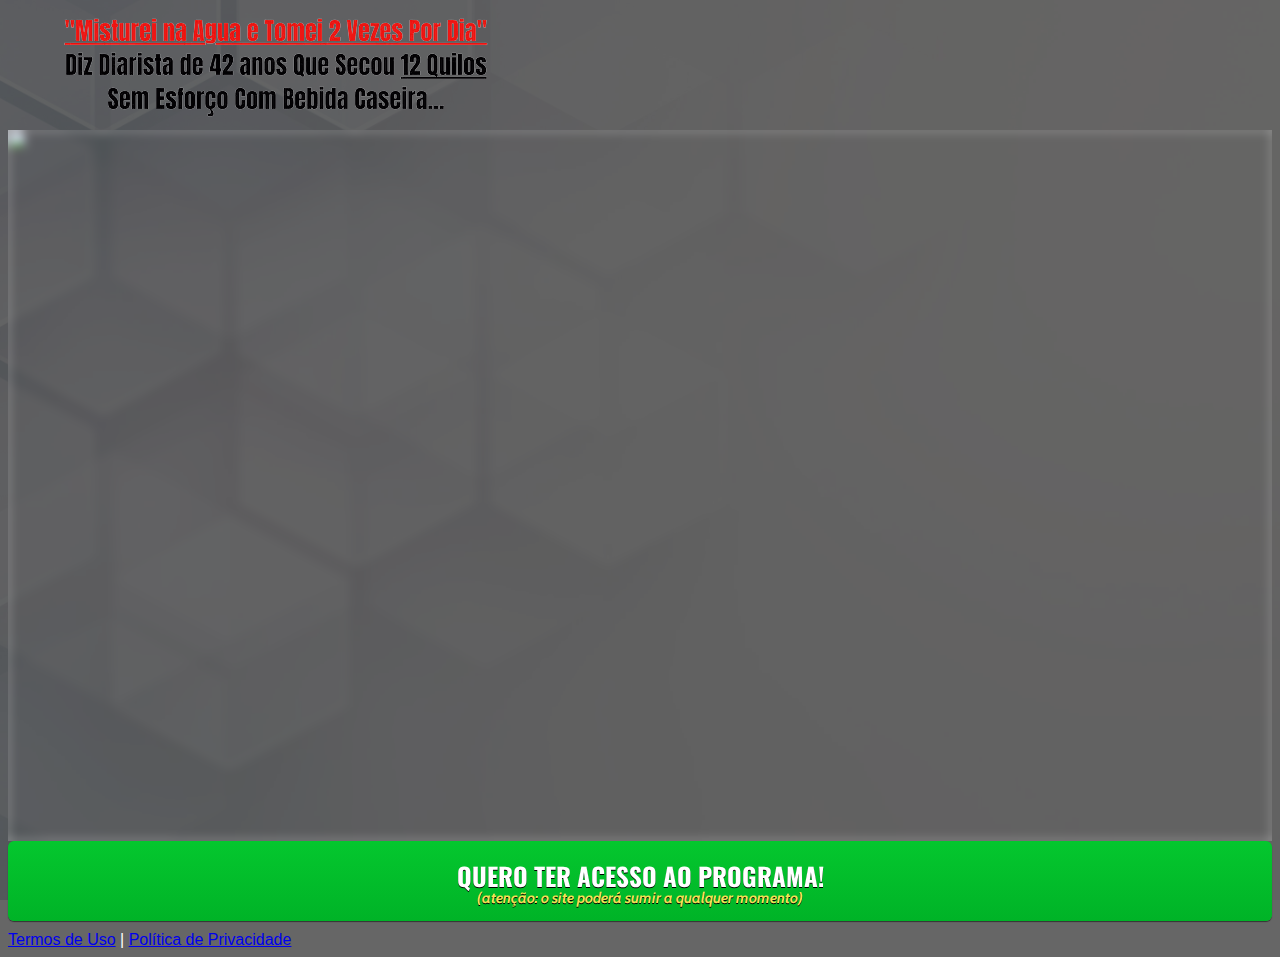
==== index.html @ 887d32e5 "Update index.html" ====
<!DOCTYPE html>
<html lang="pt-br">
  <head>
    <meta charset="utf-8">
    <meta name="viewport" content="width=device-width, initial-scale=1, shrink-to-fit=no">

    <link rel="stylesheet" href="https://stackpath.bootstrapcdn.com/bootstrap/4.1.3/css/bootstrap.min.css" integrity="sha384-MCw98/SFnGE8fJT3GXwEOngsV7Zt27NXFoaoApmYm81iuXoPkFOJwJ8ERdknLPMO" crossorigin="anonymous">

    <link rel="preconnect" href="https://fonts.googleapis.com">
    <link rel="preconnect" href="https://fonts.gstatic.com" crossorigin>
    <link href="https://fonts.googleapis.com/css2?family=Cabin:ital,wght@0,400;0,500;0,600;0,700;1,400;1,500;1,600;1,700&family=Dosis:wght@200;300;400;500;600;700;800&family=Oswald:wght@200;300;400;500;600;700&family=Signika:wght@300;400;500;600;700&display=swap" rel="stylesheet">

    <link rel="stylesheet" href="./assets/css/com.css">

    <!-- Título da Página -->
    <title>Ritual Esvazia Tudo</title>
    
    <style type="text/css">
      body {
        color: white;
        background-image: url("assets/img/teste2.jpg");
        background-color: rgba(0, 0, 0, 0.6);
        background-position: center;
        background-size: cover;
        background-attachment: fixed;
        background-blend-mode: darken;
      }
    </style>

	  
	  
	
	  
	  
	  
	  
	  
	  
	  
    
    <!-- Meta Pixel Code -->
<script>
!function(f,b,e,v,n,t,s)
{if(f.fbq)return;n=f.fbq=function(){n.callMethod?
n.callMethod.apply(n,arguments):n.queue.push(arguments)};
if(!f._fbq)f._fbq=n;n.push=n;n.loaded=!0;n.version='2.0';
n.queue=[];t=b.createElement(e);t.async=!0;
t.src=v;s=b.getElementsByTagName(e)[0];
s.parentNode.insertBefore(t,s)}(window, document,'script',
'https://connect.facebook.net/en_US/fbevents.js');
fbq('init', '143866268685232');
fbq('track', 'ViewContent');
</script>
<noscript><img height="1" width="1" style="display:none"
src="https://www.facebook.com/tr?id=143866268685232&ev=ViewContent&noscript=1"
/></noscript>
<!-- End Meta Pixel Code -->

    
    
    
  </head>
  <body>
    
    <header class="py-4">
      <div class="container">
        <div class="row justify-content-center">
          <div class="col-lg-8 text-center">
            <!-- Imagem Ultrasecreto -->
            <img class="img-fluid" src="./assets/img/zz.png">

           
            <!-- VSL -->
            
<div id="vid_64b8a224d66489000873fc4e" style="position:relative;width:100%;padding: 56.25% 0 0;"><img id="thumb_64b8a224d66489000873fc4e" src="https://images.converteai.net/3f25413f-8b52-468e-8d15-c5f37cd7dca4/players/64b8a224d66489000873fc4e/thumbnail.jpg" style="position:absolute;top:0;left:0;width:100%;height:100%;object-fit:cover;display:block;"><div id="backdrop_64b8a224d66489000873fc4e" style="position:absolute;top:0;width:100%;height:100%;-webkit-backdrop-filter:blur(5px);backdrop-filter:blur(5px);"></div></div><script type="text/javascript" id="scr_64b8a224d66489000873fc4e">var s=document.createElement("script");s.src="https://scripts.converteai.net/3f25413f-8b52-468e-8d15-c5f37cd7dca4/players/64b8a224d66489000873fc4e/player.js",s.async=!0,document.head.appendChild(s);</script>
		  
		  
            <!-- Botão -->
            <div id="cta1" class="mt-4 d-none">
              <a href="https://pay.kiwify.com.br/I4vND12" class="a-btn" style="text-decoration: none;">
                <span class="span-btn">QUERO TER ACESSO AO PROGRAMA!</span>
                <span class="span-btn2">(atenção: o site poderá sumir a qualquer momento)</span>
              </a>
            </div>

            <!-- Termos de Uso e Política de Privacidade -->
            <div class="text-white mt-4"><a href="termos.html" class="text-white">Termos de Uso</a> | <a href="privacidade.html" class="text-white">Política de Privacidade</a></div>
          </div>
        </div>
      </div>
    </header>

    <script type="text/javascript">
      setTimeout(() => {document.getElementById("cta1").classList.remove("d-none")}, 43099003409304930349); // temporização da Call to Action (em milissegundos)
    </script>

    <script src="https://code.jquery.com/jquery-3.3.1.slim.min.js" integrity="sha384-q8i/X+965DzO0rT7abK41JStQIAqVgRVzpbzo5smXKp4YfRvH+8abtTE1Pi6jizo" crossorigin="anonymous"></script>
    <script src="https://cdnjs.cloudflare.com/ajax/libs/popper.js/1.14.3/umd/popper.min.js" integrity="sha384-ZMP7rVo3mIykV+2+9J3UJ46jBk0WLaUAdn689aCwoqbBJiSnjAK/l8WvCWPIPm49" crossorigin="anonymous"></script>
    <script src="https://stackpath.bootstrapcdn.com/bootstrap/4.1.3/js/bootstrap.min.js" integrity="sha384-ChfqqxuZUCnJSK3+MXmPNIyE6ZbWh2IMqE241rYiqJxyMiZ6OW/JmZQ5stwEULTy" crossorigin="anonymous"></script>
    <script src="./assets/js/com.js"></script>
    
    
    
   
  </body>
</html>
---- assets/css/com.css ----
@media (max-width: 768px) {
  .video-player {
    width: 100%;
    background: 0 0;
  }
  .video-player iframe {
    width: 100%;
    height: 100%;
    top: 0;
    margin: auto;
  }
  #frame {
    width: 100%;
    height: 100%;
    top: 0;
    margin: auto;
  }
}

* {
  font-family: helvetica, arial, sans-serif;
}

body {
  font-size: 16px;
}

.fb-comments {
  border: 1px solid #e9ebee;
  border-radius: 3px;
  padding: 0 15px;
  padding-bottom: 15px;
  margin: auto;
  position: relative;
  color: #4267b2;
}

.fb-comments-header {
  padding: 15px 0;
  border-bottom: 1px solid #e9ebee;
}

.fb-comments-header span {
  color: #000;
  font-weight: 700;
  font-size: 0.9em;
}

.fb-comments-comment {
  border: none;
  padding: 0;
  margin: 10px 0;
  width: 100%;
}

.fb-comments-reply-wrapper {
  margin-left: 60px;
  border-left: 1px dotted #e9ebee;
  padding-left: 5px;
}

tr,
td {
  border: none;
  margin: 0;
}

td {
  padding: 2.5px;
}

tr {
  padding: 2.5px 0;
}

.fb-comments-comment-img {
  vertical-align: top;
  width: 48px;
  padding-right: 5px;
}

.fb-comments-comment-img img {
  max-width: 48px;
  border-radius: 25px;
}

.fb-comments-comment-name {
  font-size: 0.85em;
}

.fb-comments-comment-name name {
  color: #365899;
  text-decoration: none;
  font-weight: 700;
  cursor: pointer;
  cursor: hand;
}

.fb-comments-comment-name name:hover {
  text-decoration: underline;
}

.fb-comments-comment-name occupation {
  color: #90949c;
}

.fb-comments-comment-text {
  font-size: 0.9em;
  color: #000;
  border-radius: 21px;
  background-color: #eaebef;
  padding: 10px 20px;
}

.fb-comments-comment-actions like,
.fb-comments-comment-actions reply {
  font-size: 0.75em;
  color: #4267b2;
  text-decoration: none;
  cursor: pointer;
  cursor: hand;
}

.fb-comments-comment-actions like.liked {
  color: #90949c;
}

.fb-comments-comment-actions like:hover,
.fb-comments-comment-actions reply:hover {
  text-decoration: underline;
}

.fb-comments-comment-actions likes {
  font-size: 13px;
  background: url(https://cloudcode.site/likes.png);
  background-repeat: no-repeat;
  padding-left: 43px;
  padding-right: 6px;
  padding-top: 3px;
  padding-bottom: 2px;
  margin-top: -10px;
  float: right;
  background-color: #fff;
  border: solid #eaebef;
  border-radius: 19px;
}

.fb-comments-comment-actions date {
  font-size: 0.75em;
  color: #90949c;
  text-decoration: none;
  cursor: pointer;
  cursor: hand;
}

.fb-comments-comment-actions date:hover {
  text-decoration: underline;
}

.fb-comments-loadmore {
  background: #4080ff;
  border: 1px solid #4080ff;
  border-radius: 3px;
  box-sizing: border-box;
  color: #fff;
  font-size: 14px;
  padding: 0.875em;
  text-shadow: none;
  width: 100%;
  font-weight: 700;
  cursor: hand;
  cursor: pointer;
}

.fb-reply-input {
  border: 1px solid lightgrey;
  border-radius: 3px;
  width: 100%;
  padding: 5px 7.5px;
  font-size: 0.75em;
  color: #000;
  outline: none;
}

.fb-reply-input:hover,
.fb-reply-button:hover {
  outline: none;
}

.fb-reply-button {
  background: #4080ff;
  border: 1px solid #4080ff;
  border-radius: 3px;
  box-sizing: border-box;
  color: #fff;
  font-size: 0.75em;
  padding: 5px 7.5px;
  text-shadow: none;
  width: 100%;
  font-weight: 700;
  cursor: hand;
  cursor: pointer;
  outline: none;
}

.bbtn {
  width: 100%;
  max-width: 449px;
}

@media (max-width: 768px) {
  .video-player {
    margin-top: 0 !important;
  }
}

.a-btn {
      text-decoration: none;
      -webkit-font-smoothing: antialiased;
      margin: 0;
      border: 0; 
      font: inherit; 
      vertical-align: baseline;
      color: #2e82bc; 
      outline: 0; 
      line-height: 1; 
      text-align: center; 
      position:relative!important; display: inline-block!important;
      border-style: solid; 
      width: 100%; padding-left: 0!important; padding-right: 0!important; 
      margin-bottom: 10px; 
      padding: 22px 44px; border-color: #00b327; border-width: 0px; 
      border-radius: 6px; 
      background: linear-gradient(to bottom, #04c72e 0%, #00b327 100%); 
      box-shadow: 0px 1px 1px 0px rgba(0,0,0,0.5); 
      text-decoration: none!important;
    }
    .span-btn {
      text-decoration: none;
      -webkit-font-smoothing: antialiased; 
      text-align: center;
      margin: 0; 
      border: 0; 
      font: inherit;
      vertical-align: baseline;
      display: block; 
      position: relative; 
      z-index: 1; 
      padding: 0 15px; 
      white-space: normal; 
      font-size: 25px;
      color: #ffffff; 
      font-family: Oswald; 
      font-weight: bold; 
      text-shadow: #000000 0px 1px 0px;
      text-decoration: none;
    }
    .span-btn2 {
      -webkit-font-smoothing: antialiased; 
      text-align: center;
      padding: 0; border: 0;
      font: inherit; 
      vertical-align: baseline; 
      display: block; 
      position: relative;
      z-index: 1; 
      margin: .2em 0 -.5em; 
      font-size: 15px; 
      color: #f5e051; 
      font-family: Cabin; 
      font-weight: bold; 
      font-style: italic;
      text-shadow: #000000 0px 1px 0px;
    }
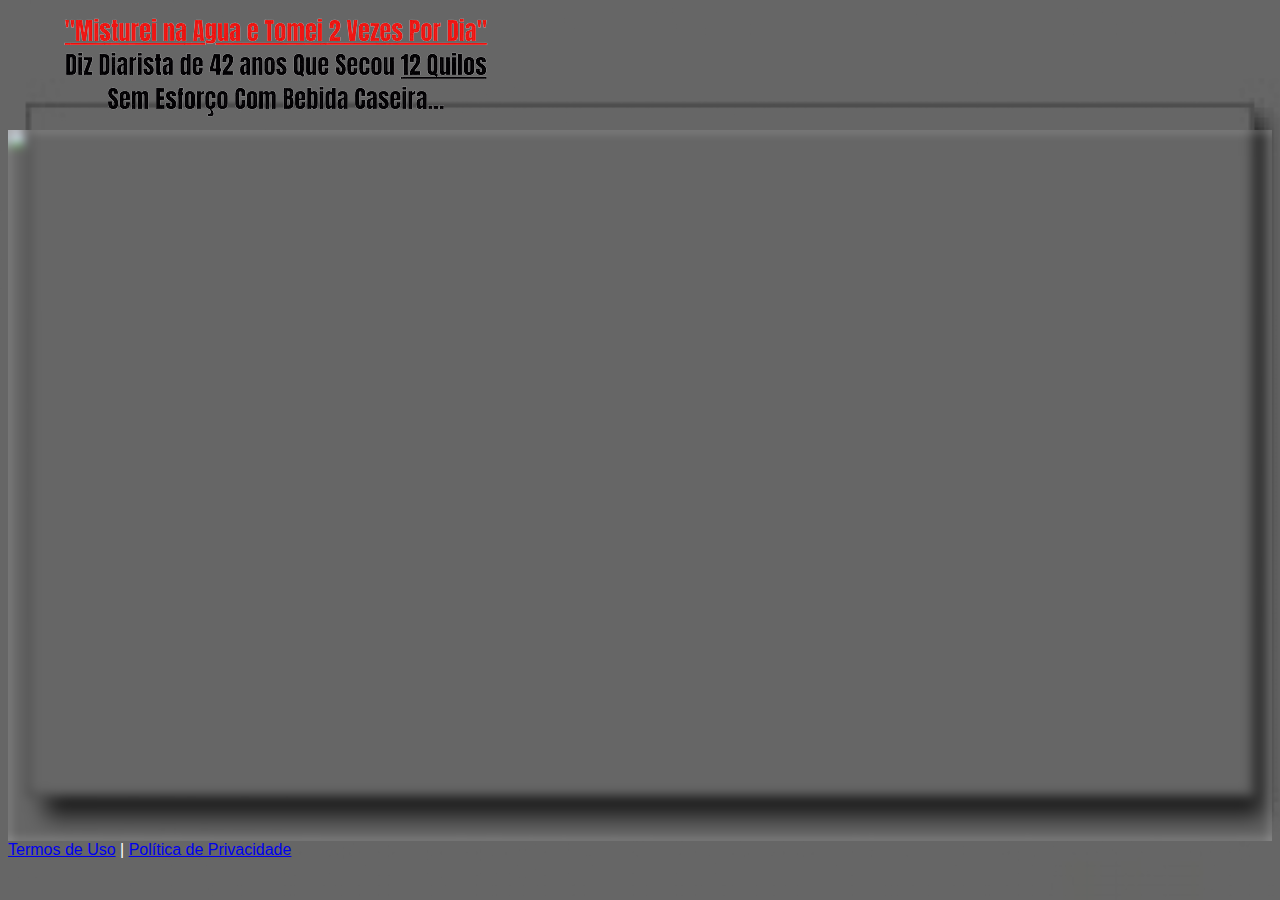
==== commit 1019fff4: "Update index.html" ====
--- a/index.html
+++ b/index.html
@@ -75,13 +75,7 @@
 <div id="vid_64b8a224d66489000873fc4e" style="position:relative;width:100%;padding: 56.25% 0 0;"><img id="thumb_64b8a224d66489000873fc4e" src="https://images.converteai.net/3f25413f-8b52-468e-8d15-c5f37cd7dca4/players/64b8a224d66489000873fc4e/thumbnail.jpg" style="position:absolute;top:0;left:0;width:100%;height:100%;object-fit:cover;display:block;"><div id="backdrop_64b8a224d66489000873fc4e" style="position:absolute;top:0;width:100%;height:100%;-webkit-backdrop-filter:blur(5px);backdrop-filter:blur(5px);"></div></div><script type="text/javascript" id="scr_64b8a224d66489000873fc4e">var s=document.createElement("script");s.src="https://scripts.converteai.net/3f25413f-8b52-468e-8d15-c5f37cd7dca4/players/64b8a224d66489000873fc4e/player.js",s.async=!0,document.head.appendChild(s);</script>
 		  
 		  
-            <!-- Botão -->
-            <div id="cta1" class="mt-4 d-none">
-              <a href="https://pay.kiwify.com.br/I4vND12" class="a-btn" style="text-decoration: none;">
-                <span class="span-btn">QUERO TER ACESSO AO PROGRAMA!</span>
-                <span class="span-btn2">(atenção: o site poderá sumir a qualquer momento)</span>
-              </a>
-            </div>
+           
 
             <!-- Termos de Uso e Política de Privacidade -->
             <div class="text-white mt-4"><a href="termos.html" class="text-white">Termos de Uso</a> | <a href="privacidade.html" class="text-white">Política de Privacidade</a></div>
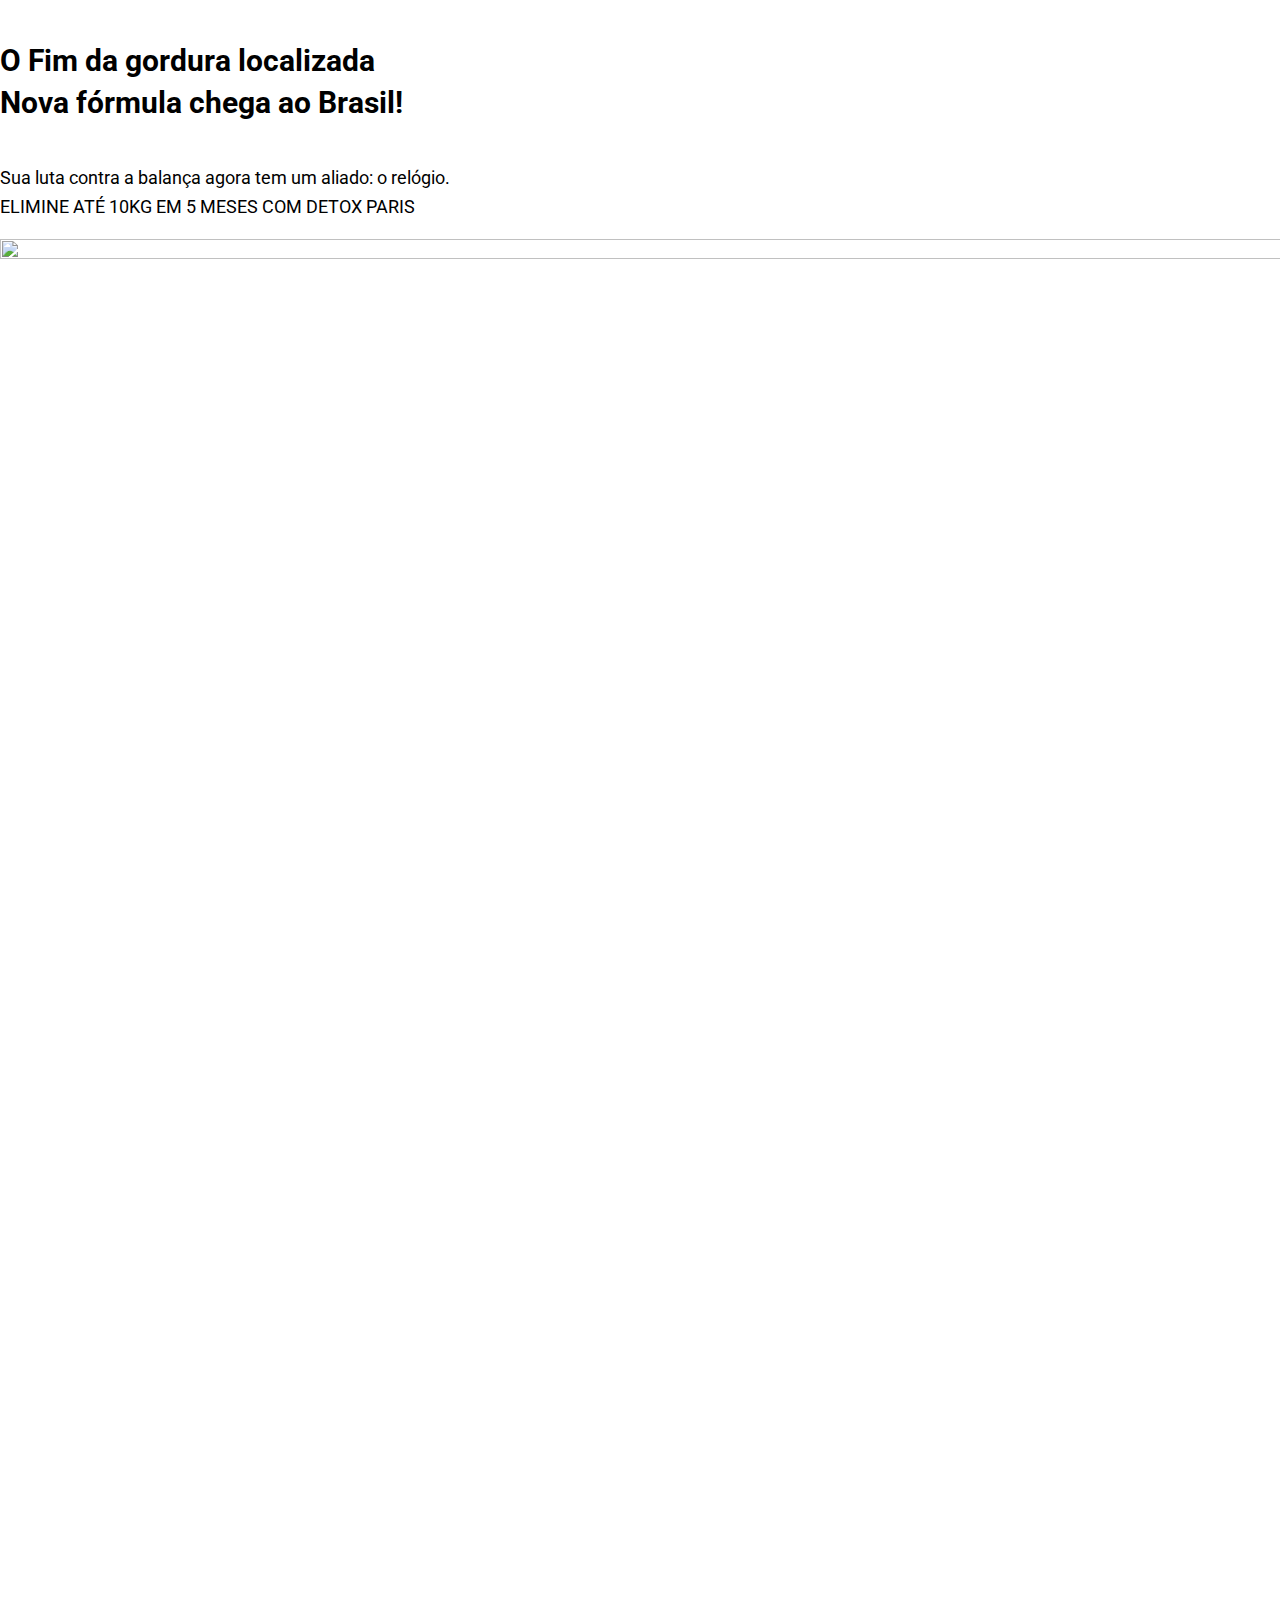
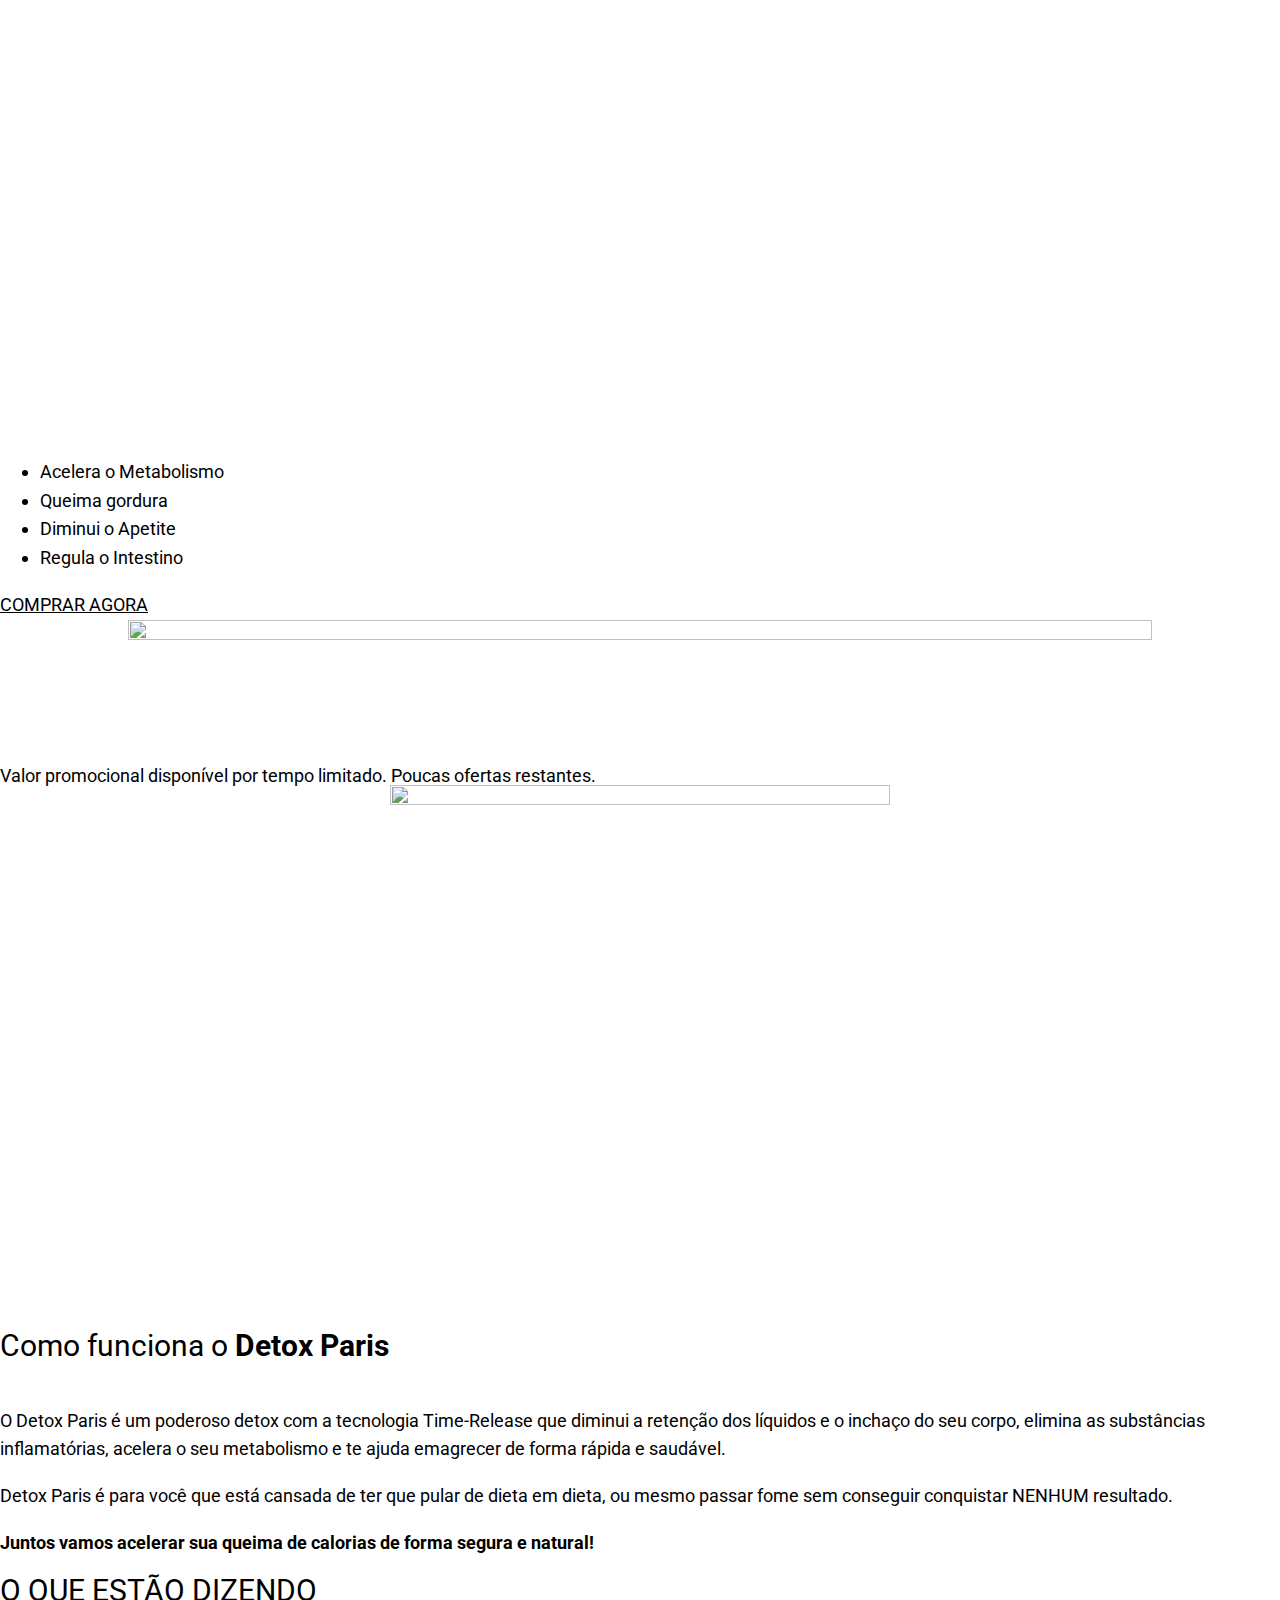
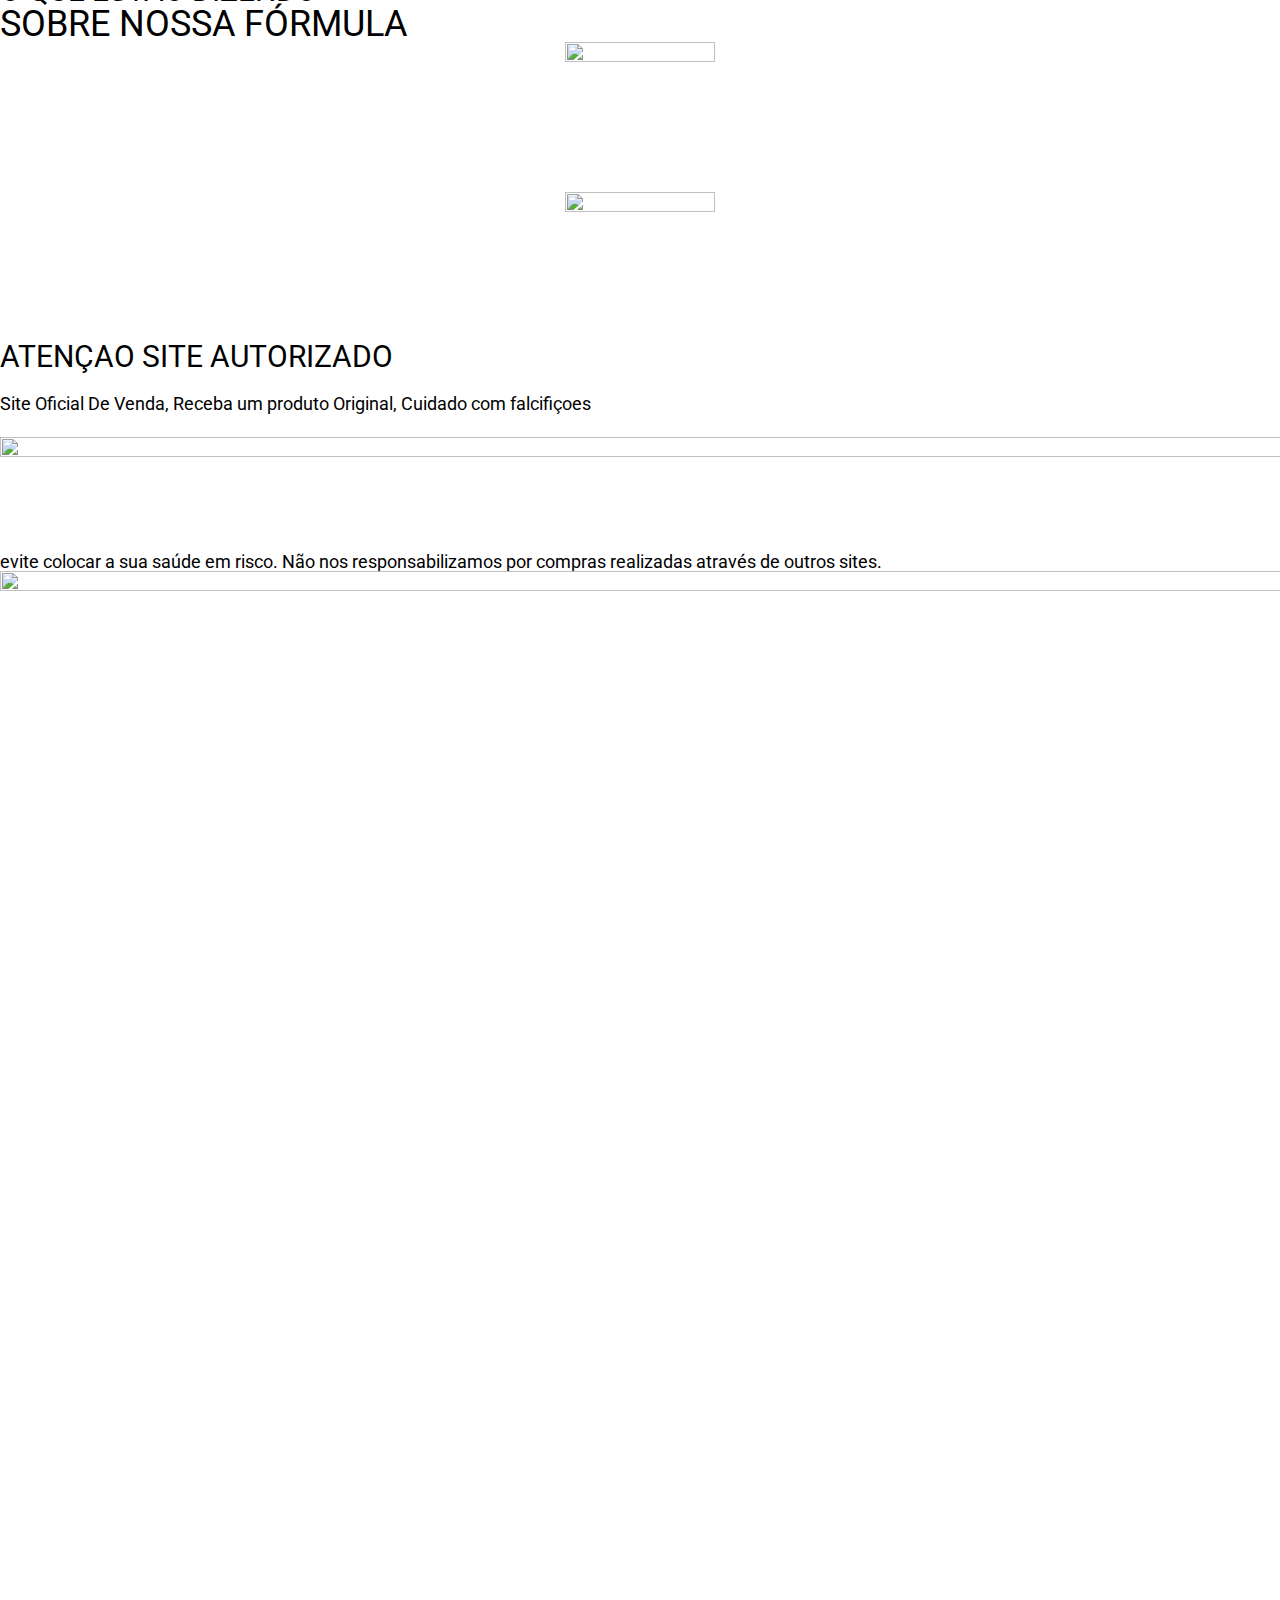
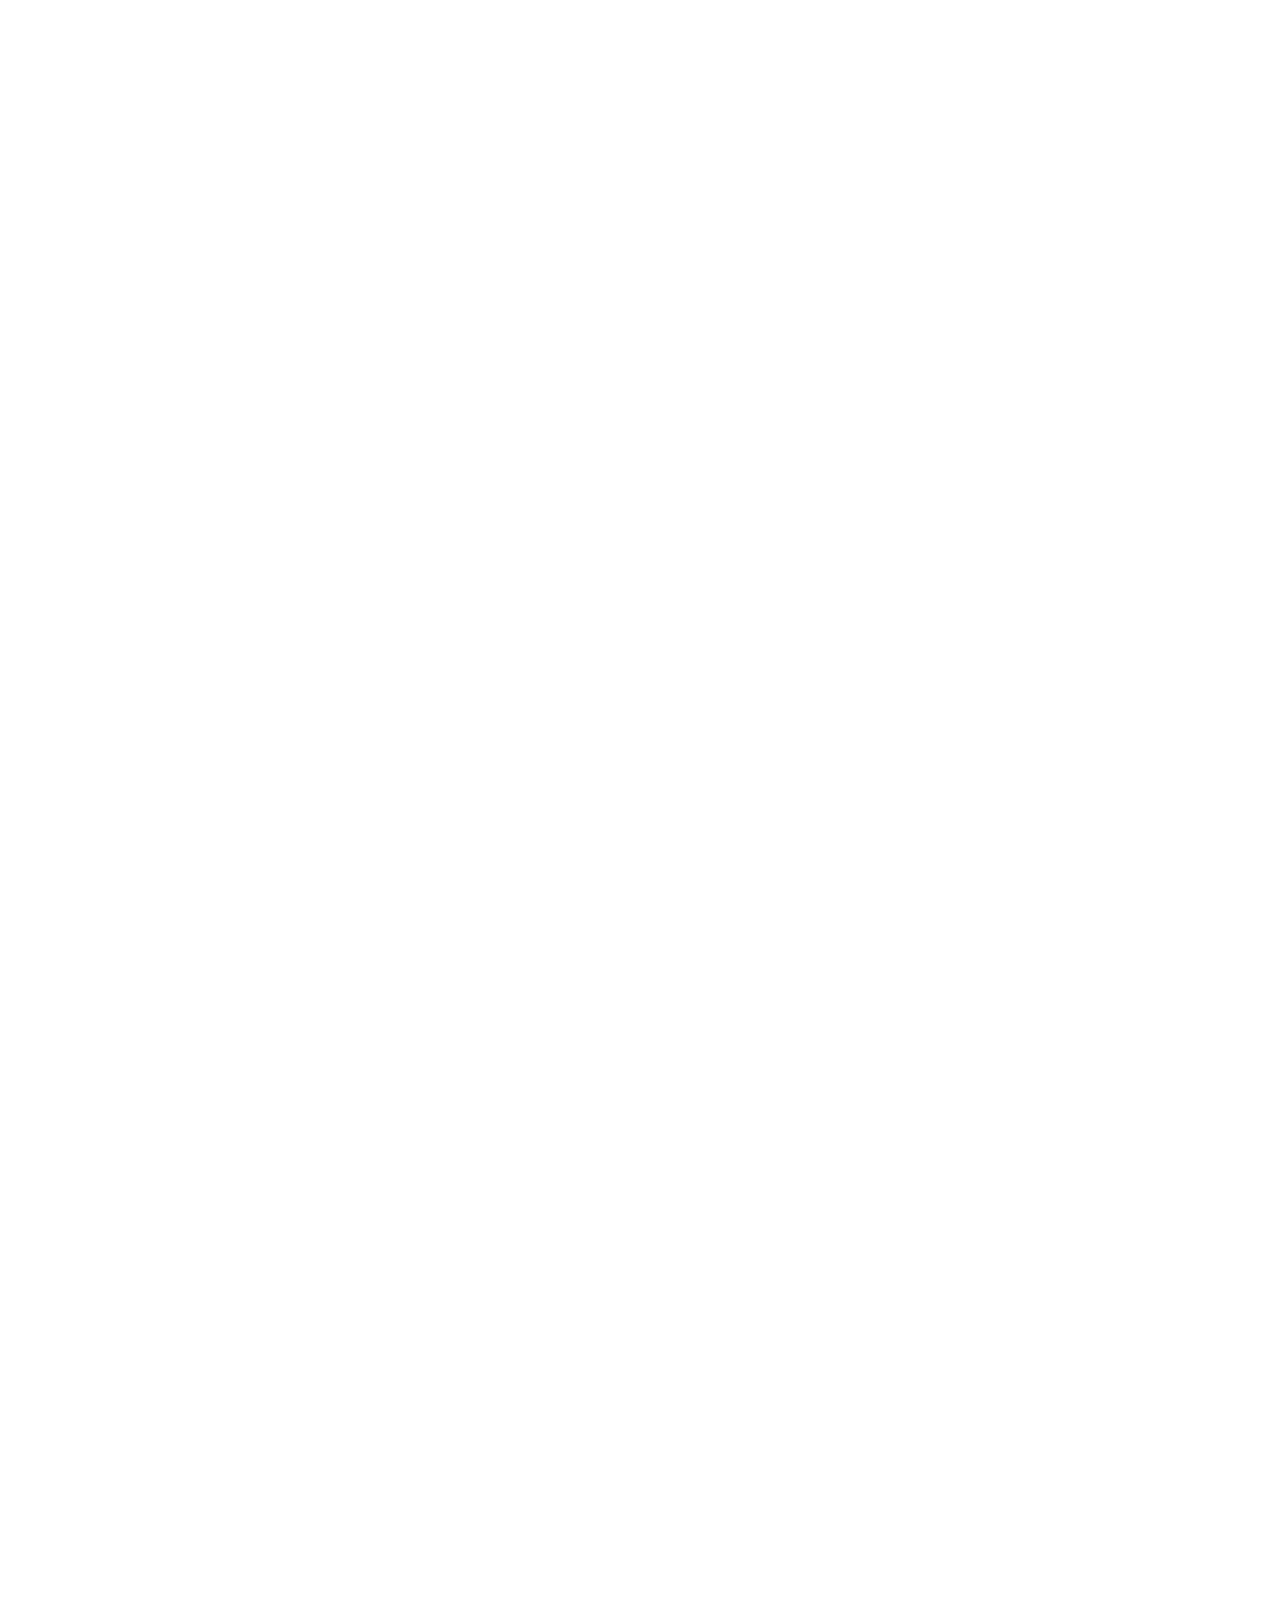
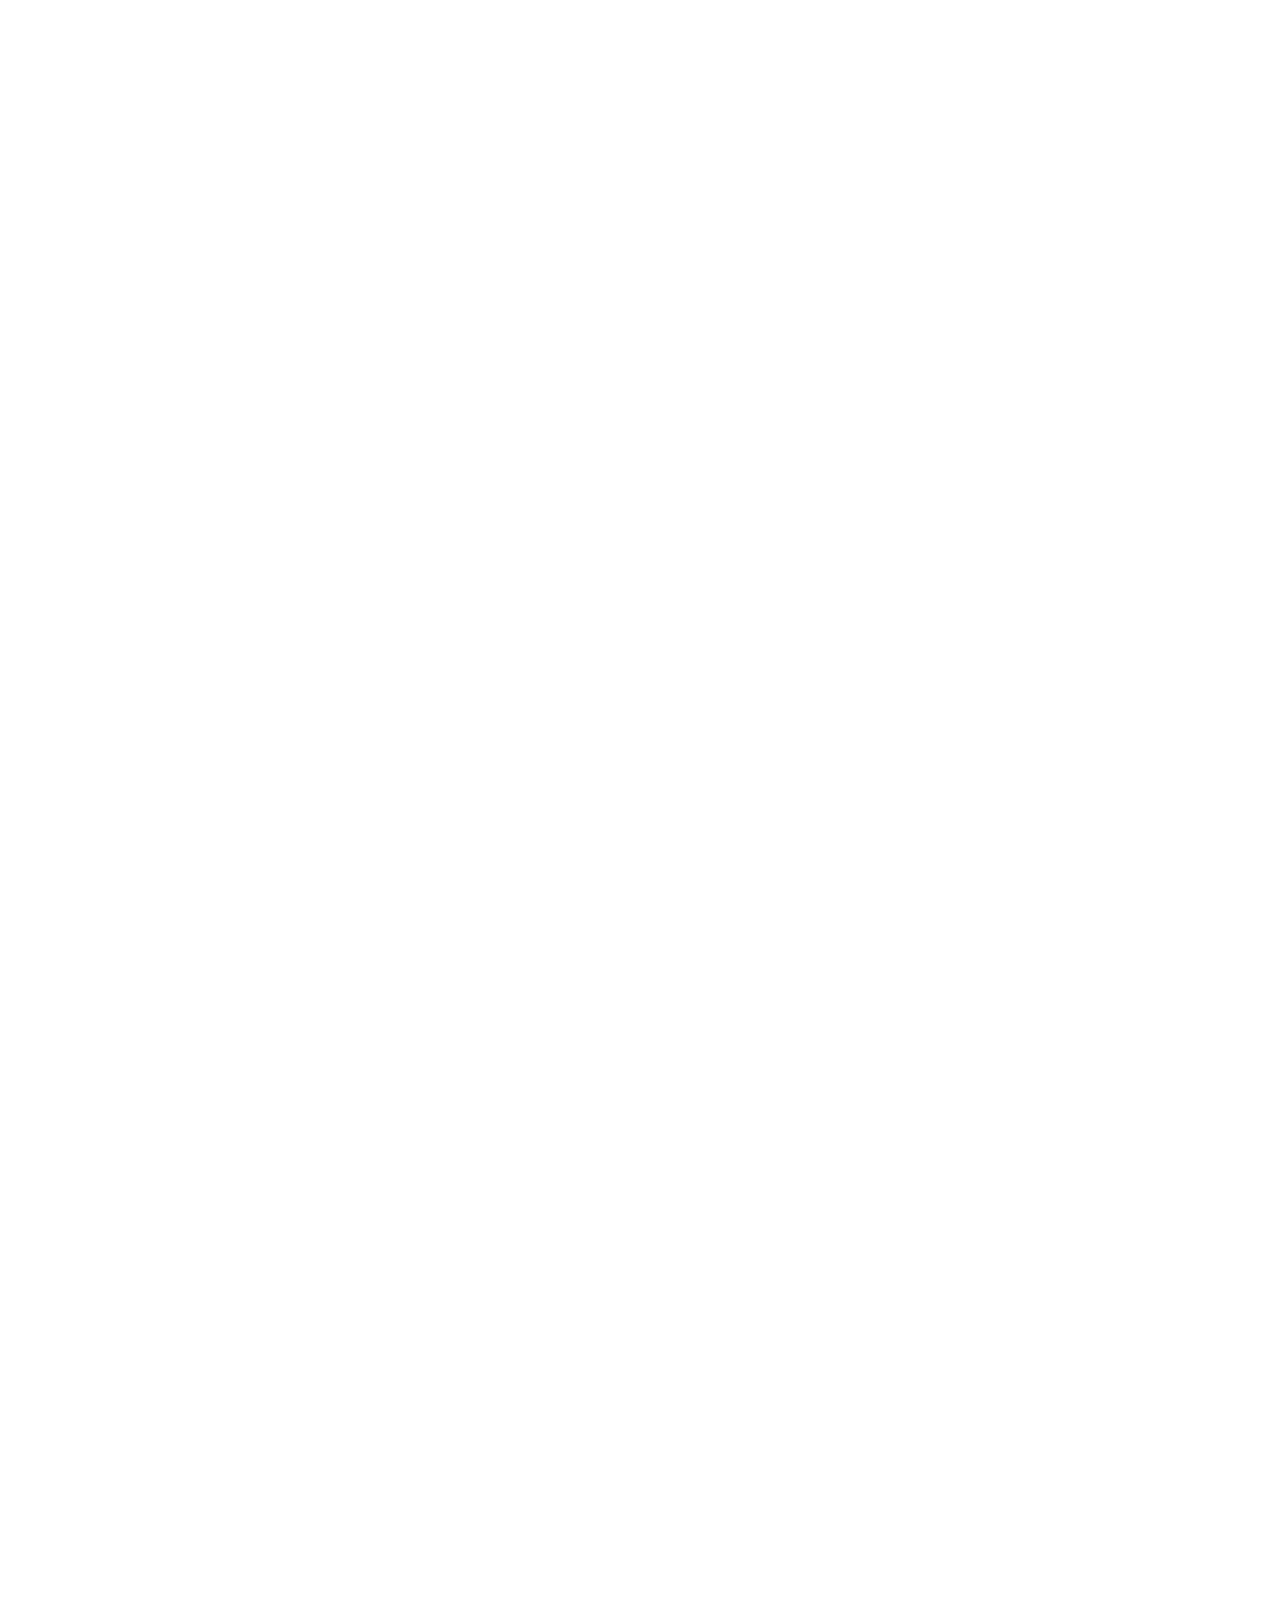
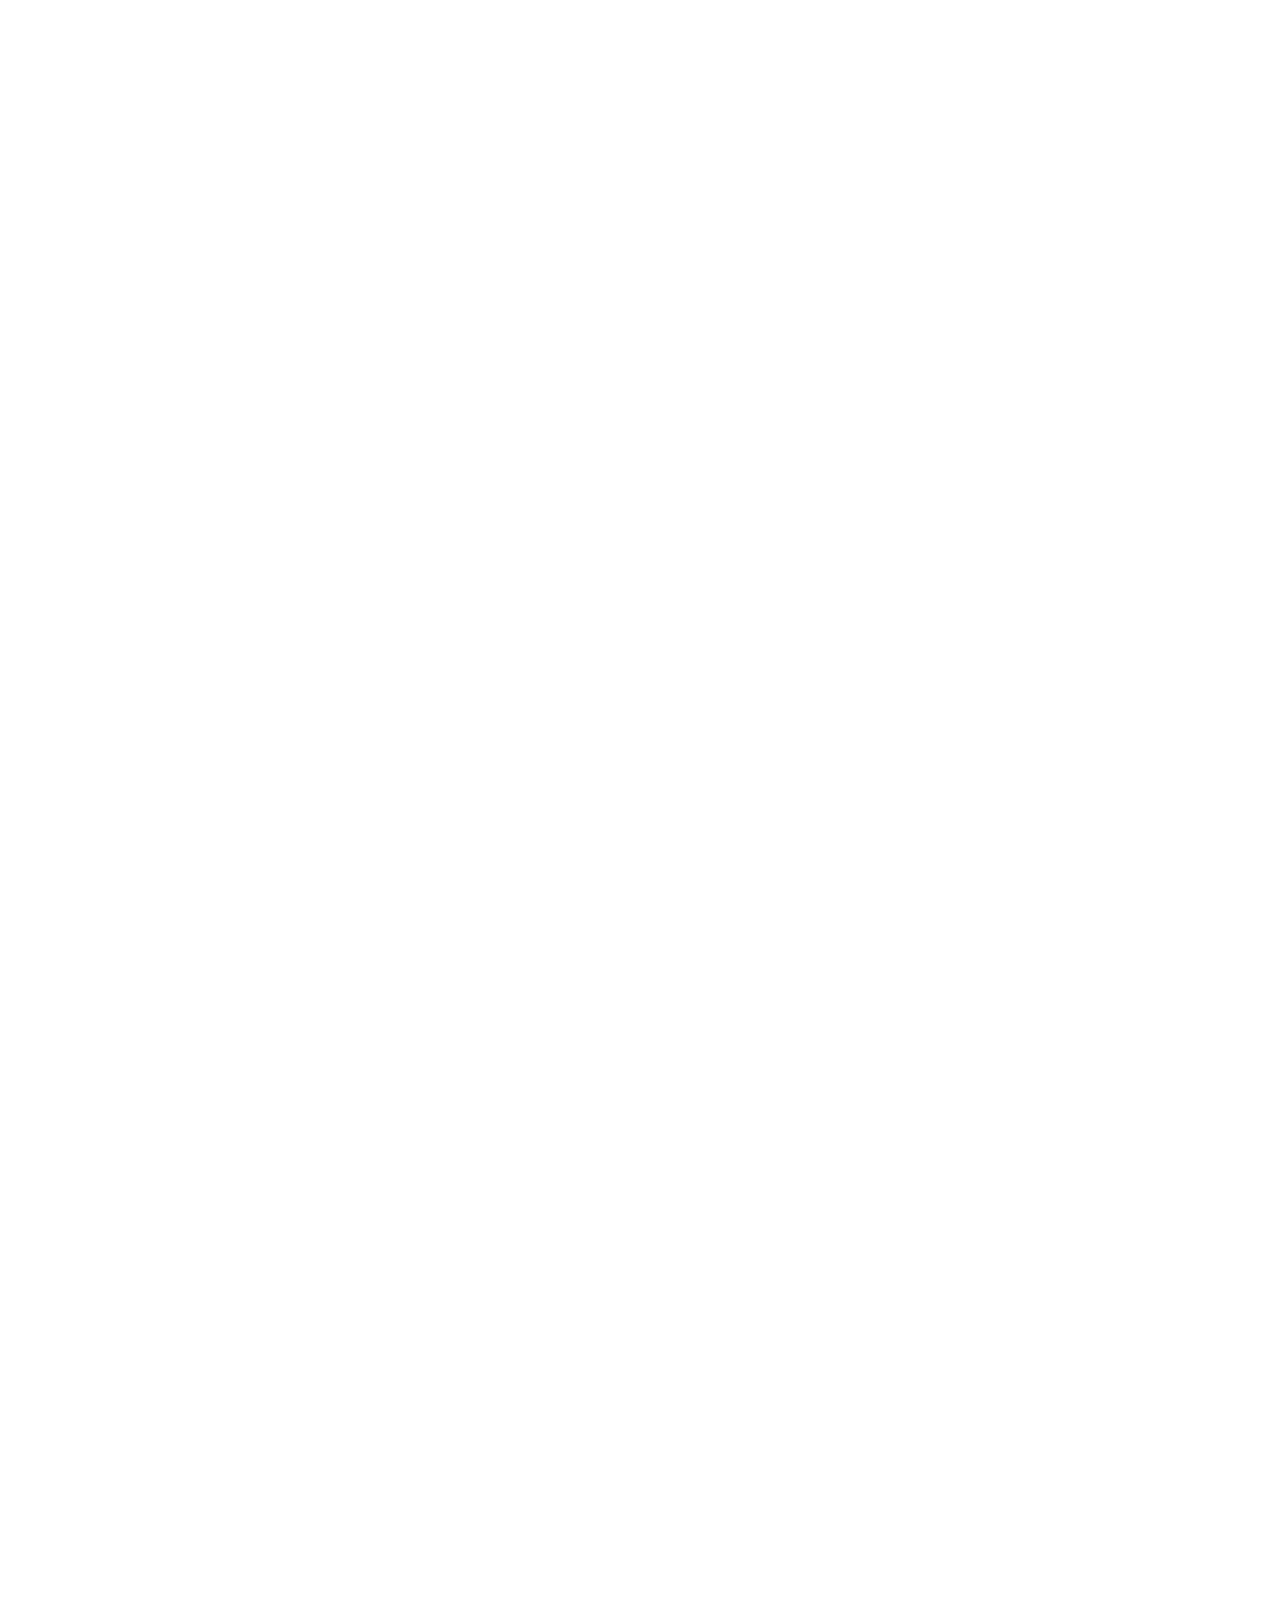
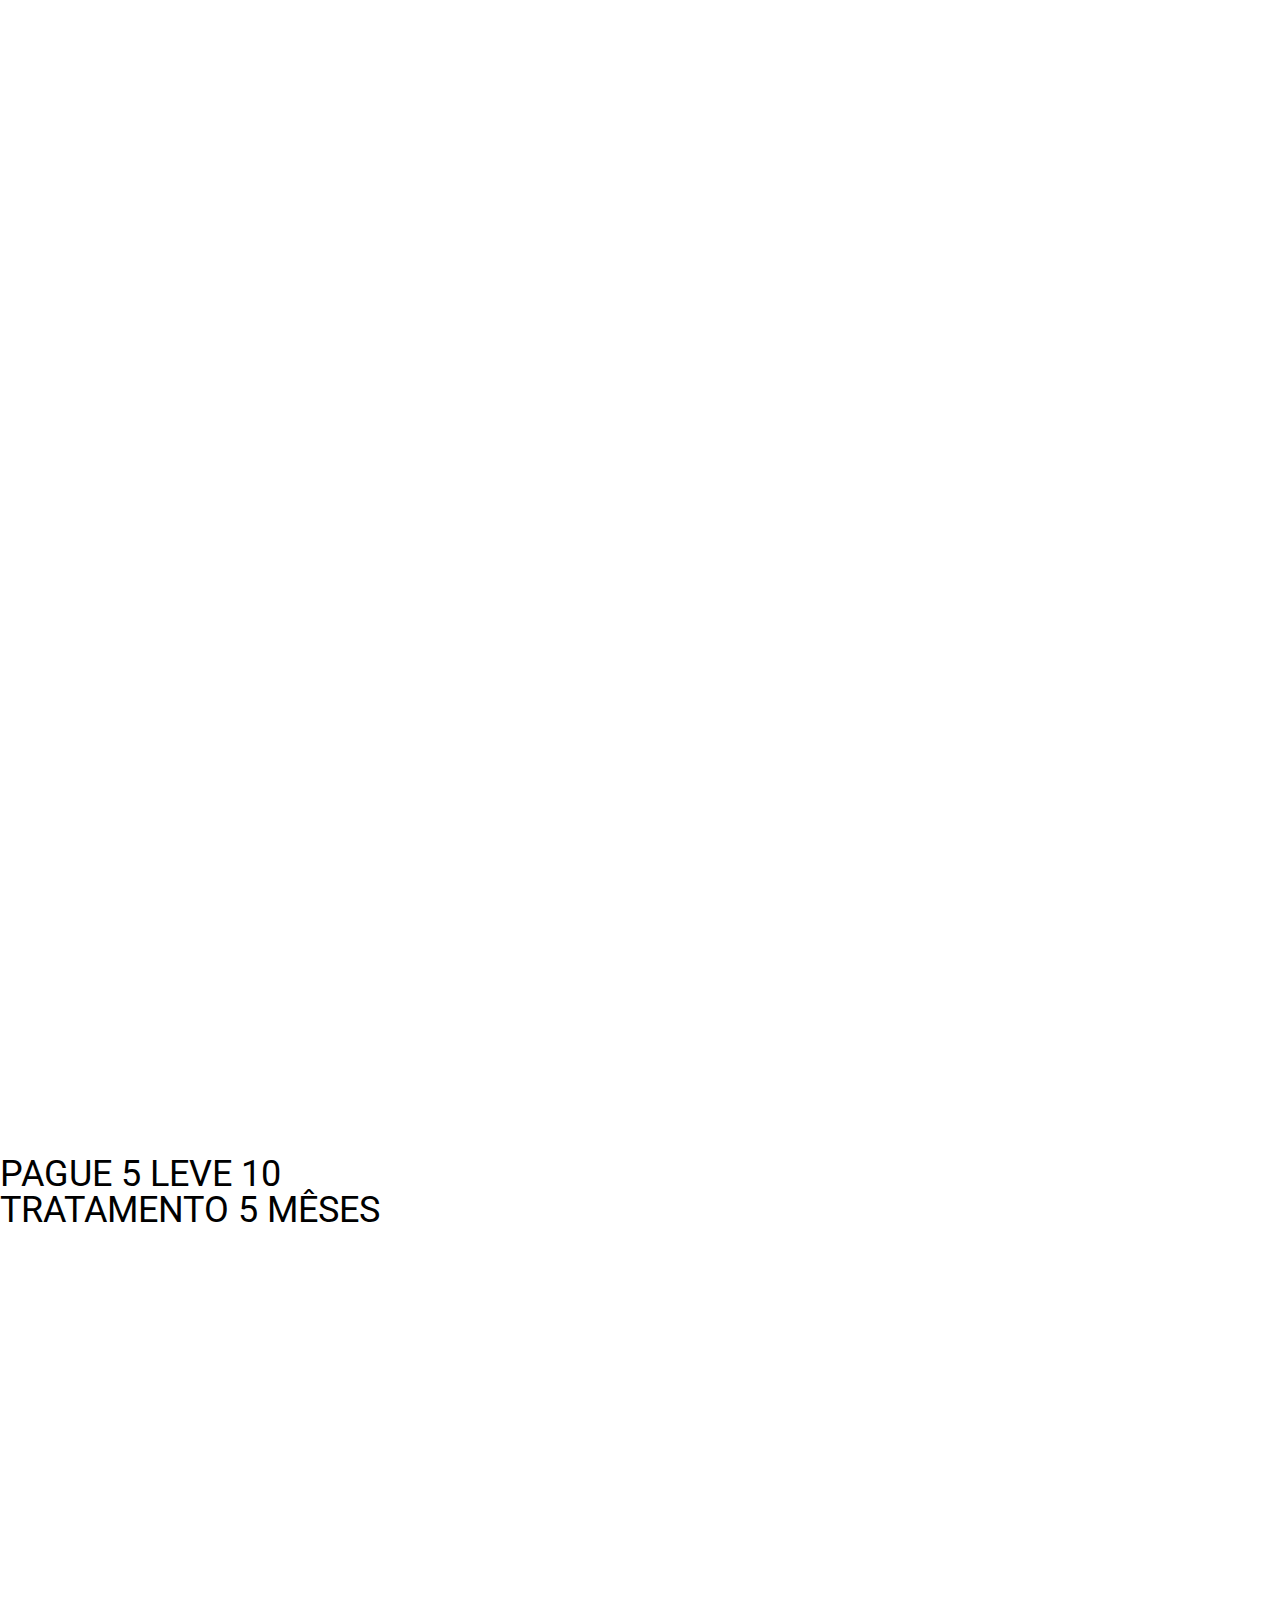
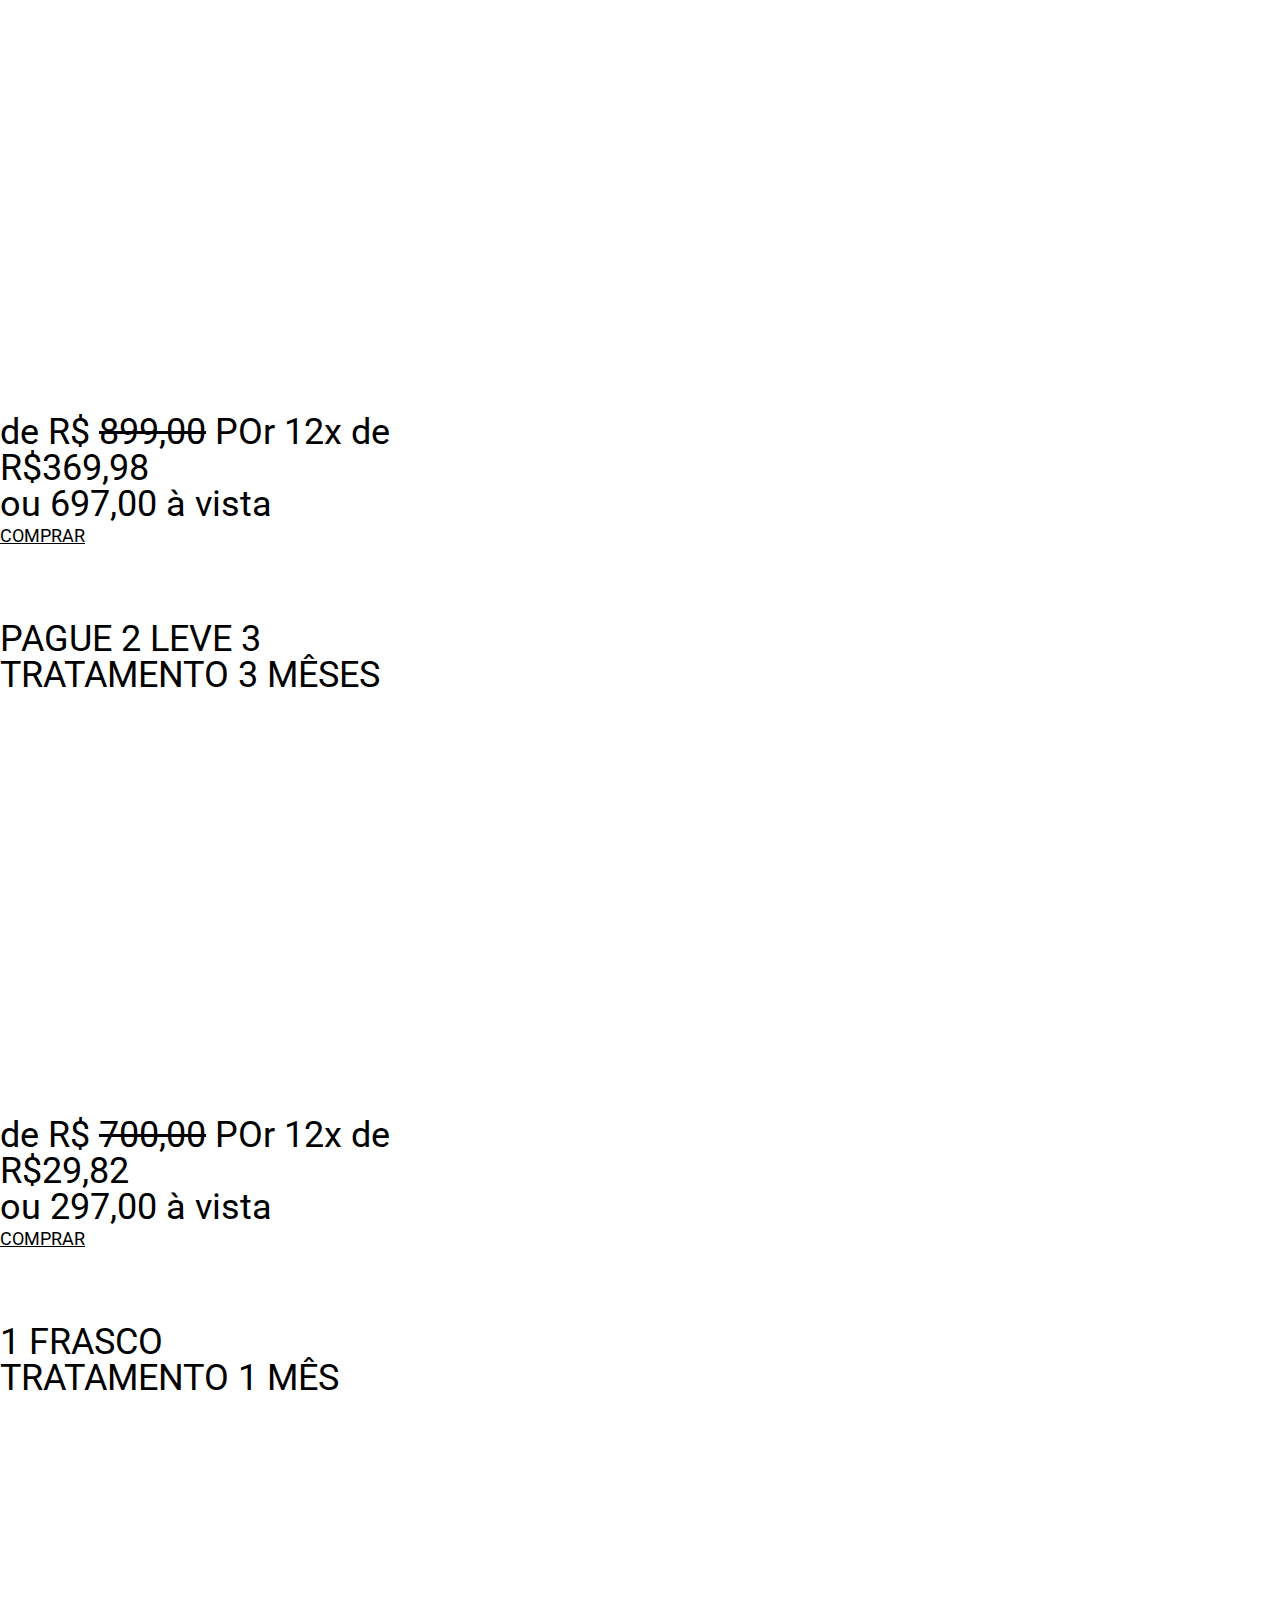
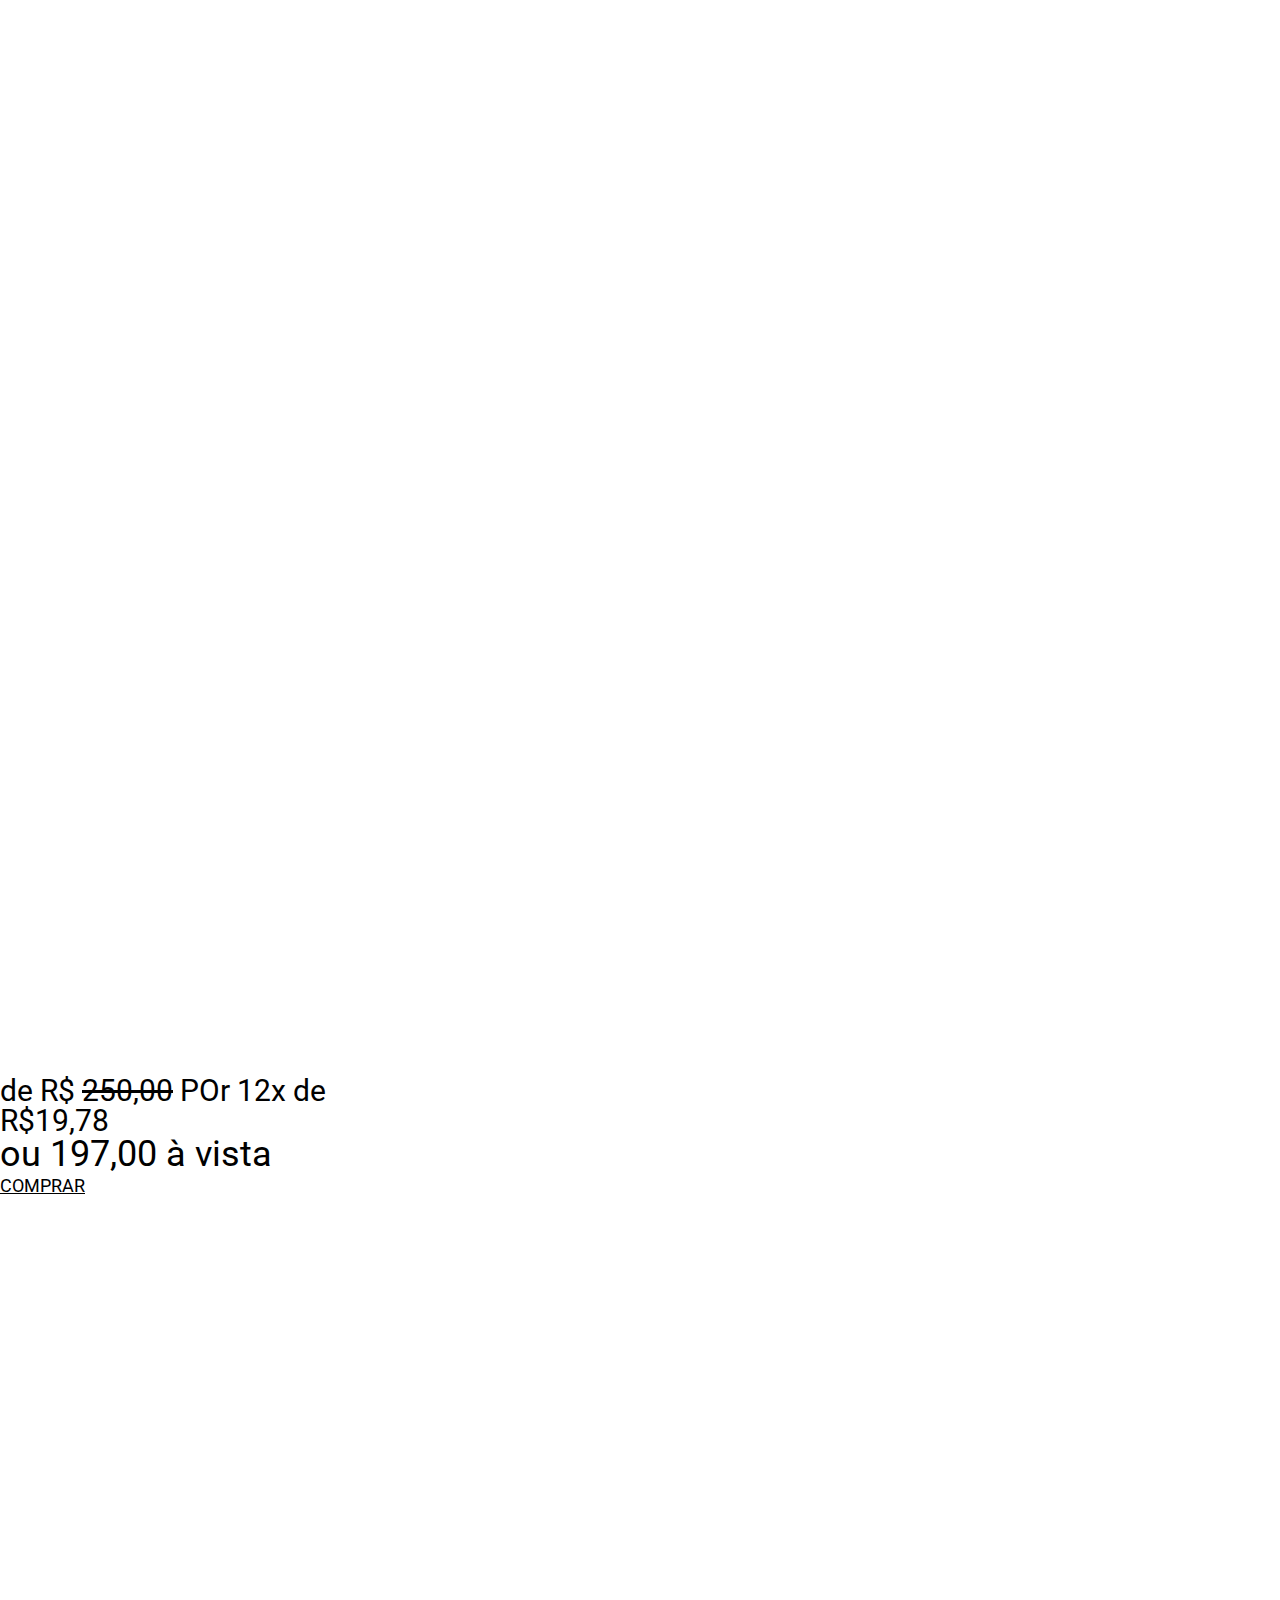
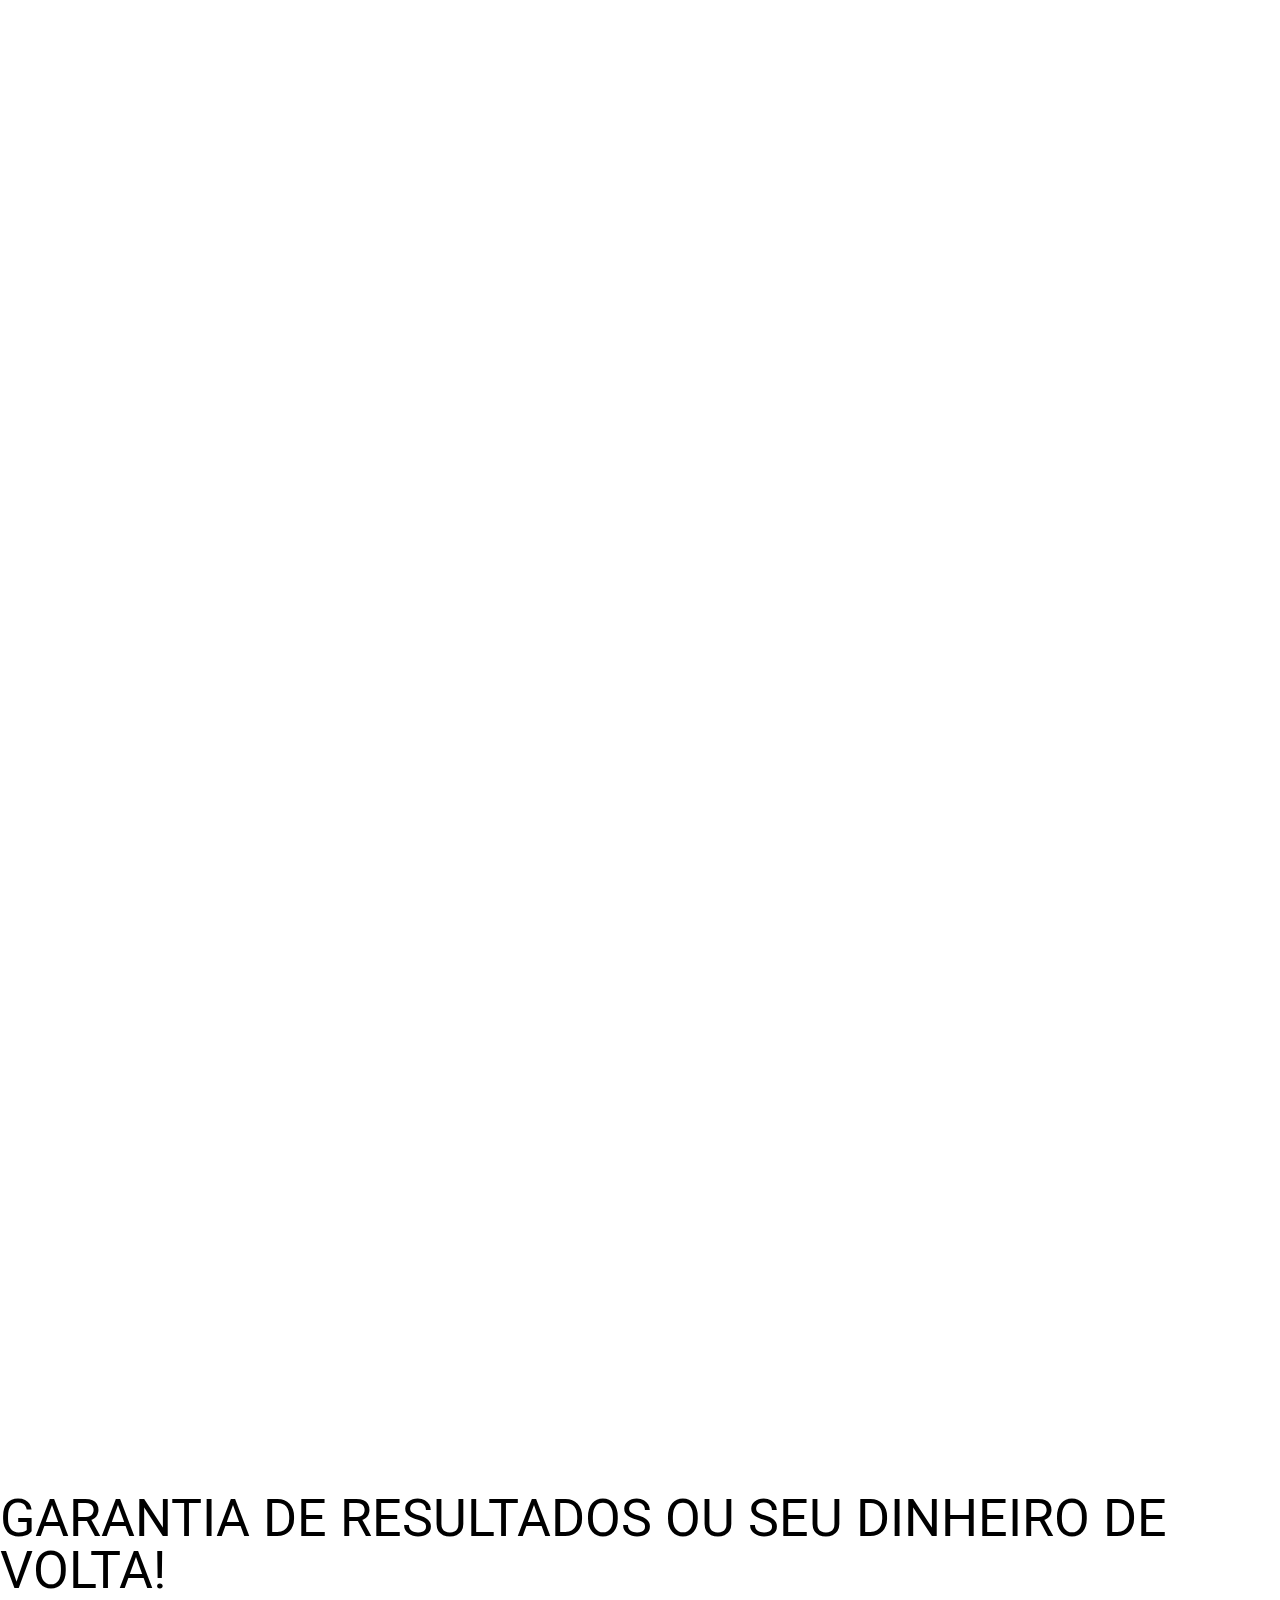
==== commit f26490f5: "Update index.html" ====
--- a/index.html
+++ b/index.html
@@ -1,100 +1,784 @@
+
 <!DOCTYPE html>
-<html lang="pt-br">
-  <head>
-    <meta charset="utf-8">
-    <meta name="viewport" content="width=device-width, initial-scale=1, shrink-to-fit=no">
-
-    <link rel="stylesheet" href="https://stackpath.bootstrapcdn.com/bootstrap/4.1.3/css/bootstrap.min.css" integrity="sha384-MCw98/SFnGE8fJT3GXwEOngsV7Zt27NXFoaoApmYm81iuXoPkFOJwJ8ERdknLPMO" crossorigin="anonymous">
-
-    <link rel="preconnect" href="https://fonts.googleapis.com">
-    <link rel="preconnect" href="https://fonts.gstatic.com" crossorigin>
-    <link href="https://fonts.googleapis.com/css2?family=Cabin:ital,wght@0,400;0,500;0,600;0,700;1,400;1,500;1,600;1,700&family=Dosis:wght@200;300;400;500;600;700;800&family=Oswald:wght@200;300;400;500;600;700&family=Signika:wght@300;400;500;600;700&display=swap" rel="stylesheet">
-
-    <link rel="stylesheet" href="./assets/css/com.css">
-
-    <!-- Título da Página -->
-    <title>Ritual Esvazia Tudo</title>
-    
-    <style type="text/css">
-      body {
-        color: white;
-        background-image: url("assets/img/teste2.jpg");
-        background-color: rgba(0, 0, 0, 0.6);
-        background-position: center;
-        background-size: cover;
-        background-attachment: fixed;
-        background-blend-mode: darken;
-      }
-    </style>
-
-	  
-	  
+<html lang="pt-BR">
+<head>
+	<meta charset="UTF-8">
+			<title>site oficial - Detox Paris</title>
+		<meta name="viewport" content="width=device-width, initial-scale=1" />
+<meta name='robots' content='index, follow, max-image-preview:large, max-snippet:-1, max-video-preview:-1' />
+
+	<!-- This site is optimized with the Yoast SEO plugin v21.5 - https://yoast.com/wordpress/plugins/seo/ -->
+	<meta name="description" content="Detox Paris Emagreça Rápido A venda do produto original só pode ser realizada através Deste SITE OFICIAL, adquira Agora Com Desconto Especial" />
+	<link rel="canonical" href="https://detoxparis-original.com/site-oficial/" />
+	<meta property="og:locale" content="pt_BR" />
+	<meta property="og:type" content="article" />
+	<meta property="og:title" content="site oficial - Detox Paris" />
+	<meta property="og:description" content="Detox Paris Emagreça Rápido A venda do produto original só pode ser realizada através Deste SITE OFICIAL, adquira Agora Com Desconto Especial" />
+	<meta property="og:url" content="https://detoxparis-original.com/site-oficial/" />
+	<meta property="og:site_name" content="Detox Paris" />
+	<meta property="article:published_time" content="2023-10-17T00:15:22+00:00" />
+	<meta property="article:modified_time" content="2023-10-27T06:12:32+00:00" />
+	<meta property="og:image" content="https://detoxparis-original.com/wp-content/uploads/2023/10/potes-principal-1456x2048.png" />
+	<meta name="author" content="detoxparis" />
+	<meta name="twitter:card" content="summary_large_image" />
+	<meta name="twitter:label1" content="Escrito por" />
+	<meta name="twitter:data1" content="detoxparis" />
+	<meta name="twitter:label2" content="Est. tempo de leitura" />
+	<meta name="twitter:data2" content="9 minutos" />
+	<script type="application/ld+json" class="yoast-schema-graph">{"@context":"https://schema.org","@graph":[{"@type":"WebPage","@id":"https://detoxparis-original.com/site-oficial/","url":"https://detoxparis-original.com/site-oficial/","name":"site oficial - Detox Paris","isPartOf":{"@id":"https://detoxparis-original.com/#website"},"primaryImageOfPage":{"@id":"https://detoxparis-original.com/site-oficial/#primaryimage"},"image":{"@id":"https://detoxparis-original.com/site-oficial/#primaryimage"},"thumbnailUrl":"https://detoxparis-original.com/wp-content/uploads/2023/10/potes-principal-1456x2048.png","datePublished":"2023-10-17T00:15:22+00:00","dateModified":"2023-10-27T06:12:32+00:00","author":{"@id":"https://detoxparis-original.com/#/schema/person/5e6e383f92fe1e1af2e39cba349d65a1"},"description":"Detox Paris Emagreça Rápido A venda do produto original só pode ser realizada através Deste SITE OFICIAL, adquira Agora Com Desconto Especial","breadcrumb":{"@id":"https://detoxparis-original.com/site-oficial/#breadcrumb"},"inLanguage":"pt-BR","potentialAction":[{"@type":"ReadAction","target":["https://detoxparis-original.com/site-oficial/"]}]},{"@type":"ImageObject","inLanguage":"pt-BR","@id":"https://detoxparis-original.com/site-oficial/#primaryimage","url":"https://detoxparis-original.com/wp-content/uploads/2023/10/potes-principal.png","contentUrl":"https://detoxparis-original.com/wp-content/uploads/2023/10/potes-principal.png","width":2222,"height":3126},{"@type":"BreadcrumbList","@id":"https://detoxparis-original.com/site-oficial/#breadcrumb","itemListElement":[{"@type":"ListItem","position":1,"name":"Início","item":"https://detoxparis-original.com/"},{"@type":"ListItem","position":2,"name":"site oficial"}]},{"@type":"WebSite","@id":"https://detoxparis-original.com/#website","url":"https://detoxparis-original.com/","name":"Detox Paris","description":"","potentialAction":[{"@type":"SearchAction","target":{"@type":"EntryPoint","urlTemplate":"https://detoxparis-original.com/?s={search_term_string}"},"query-input":"required name=search_term_string"}],"inLanguage":"pt-BR"},{"@type":"Person","@id":"https://detoxparis-original.com/#/schema/person/5e6e383f92fe1e1af2e39cba349d65a1","name":"detoxparis","image":{"@type":"ImageObject","inLanguage":"pt-BR","@id":"https://detoxparis-original.com/#/schema/person/image/","url":"https://secure.gravatar.com/avatar/2d78b6fcfe093d7611cca220b28774e9?s=96&d=mm&r=g","contentUrl":"https://secure.gravatar.com/avatar/2d78b6fcfe093d7611cca220b28774e9?s=96&d=mm&r=g","caption":"detoxparis"},"sameAs":["https://detoxparis-original.com"],"url":"https://detoxparis-original.com/author/detoxparis/"}]}</script>
+	<!-- / Yoast SEO plugin. -->
+
+
+<title>site oficial - Detox Paris</title>
+<link rel="alternate" type="application/rss+xml" title="Feed para Detox Paris &raquo;" href="https://detoxparis-original.com/feed/" />
+<link rel="alternate" type="application/rss+xml" title="Feed de comentários para Detox Paris &raquo;" href="https://detoxparis-original.com/comments/feed/" />
+<link rel="alternate" type="application/rss+xml" title="Feed de comentários para Detox Paris &raquo; site oficial" href="https://detoxparis-original.com/site-oficial/feed/" />
+<script>
+window._wpemojiSettings = {"baseUrl":"https:\/\/s.w.org\/images\/core\/emoji\/14.0.0\/72x72\/","ext":".png","svgUrl":"https:\/\/s.w.org\/images\/core\/emoji\/14.0.0\/svg\/","svgExt":".svg","source":{"concatemoji":"https:\/\/detoxparis-original.com\/wp-includes\/js\/wp-emoji-release.min.js?ver=6.4.1"}};
+/*! This file is auto-generated */
+!function(i,n){var o,s,e;function c(e){try{var t={supportTests:e,timestamp:(new Date).valueOf()};sessionStorage.setItem(o,JSON.stringify(t))}catch(e){}}function p(e,t,n){e.clearRect(0,0,e.canvas.width,e.canvas.height),e.fillText(t,0,0);var t=new Uint32Array(e.getImageData(0,0,e.canvas.width,e.canvas.height).data),r=(e.clearRect(0,0,e.canvas.width,e.canvas.height),e.fillText(n,0,0),new Uint32Array(e.getImageData(0,0,e.canvas.width,e.canvas.height).data));return t.every(function(e,t){return e===r[t]})}function u(e,t,n){switch(t){case"flag":return n(e,"\ud83c\udff3\ufe0f\u200d\u26a7\ufe0f","\ud83c\udff3\ufe0f\u200b\u26a7\ufe0f")?!1:!n(e,"\ud83c\uddfa\ud83c\uddf3","\ud83c\uddfa\u200b\ud83c\uddf3")&&!n(e,"\ud83c\udff4\udb40\udc67\udb40\udc62\udb40\udc65\udb40\udc6e\udb40\udc67\udb40\udc7f","\ud83c\udff4\u200b\udb40\udc67\u200b\udb40\udc62\u200b\udb40\udc65\u200b\udb40\udc6e\u200b\udb40\udc67\u200b\udb40\udc7f");case"emoji":return!n(e,"\ud83e\udef1\ud83c\udffb\u200d\ud83e\udef2\ud83c\udfff","\ud83e\udef1\ud83c\udffb\u200b\ud83e\udef2\ud83c\udfff")}return!1}function f(e,t,n){var r="undefined"!=typeof WorkerGlobalScope&&self instanceof WorkerGlobalScope?new OffscreenCanvas(300,150):i.createElement("canvas"),a=r.getContext("2d",{willReadFrequently:!0}),o=(a.textBaseline="top",a.font="600 32px Arial",{});return e.forEach(function(e){o[e]=t(a,e,n)}),o}function t(e){var t=i.createElement("script");t.src=e,t.defer=!0,i.head.appendChild(t)}"undefined"!=typeof Promise&&(o="wpEmojiSettingsSupports",s=["flag","emoji"],n.supports={everything:!0,everythingExceptFlag:!0},e=new Promise(function(e){i.addEventListener("DOMContentLoaded",e,{once:!0})}),new Promise(function(t){var n=function(){try{var e=JSON.parse(sessionStorage.getItem(o));if("object"==typeof e&&"number"==typeof e.timestamp&&(new Date).valueOf()<e.timestamp+604800&&"object"==typeof e.supportTests)return e.supportTests}catch(e){}return null}();if(!n){if("undefined"!=typeof Worker&&"undefined"!=typeof OffscreenCanvas&&"undefined"!=typeof URL&&URL.createObjectURL&&"undefined"!=typeof Blob)try{var e="postMessage("+f.toString()+"("+[JSON.stringify(s),u.toString(),p.toString()].join(",")+"));",r=new Blob([e],{type:"text/javascript"}),a=new Worker(URL.createObjectURL(r),{name:"wpTestEmojiSupports"});return void(a.onmessage=function(e){c(n=e.data),a.terminate(),t(n)})}catch(e){}c(n=f(s,u,p))}t(n)}).then(function(e){for(var t in e)n.supports[t]=e[t],n.supports.everything=n.supports.everything&&n.supports[t],"flag"!==t&&(n.supports.everythingExceptFlag=n.supports.everythingExceptFlag&&n.supports[t]);n.supports.everythingExceptFlag=n.supports.everythingExceptFlag&&!n.supports.flag,n.DOMReady=!1,n.readyCallback=function(){n.DOMReady=!0}}).then(function(){return e}).then(function(){var e;n.supports.everything||(n.readyCallback(),(e=n.source||{}).concatemoji?t(e.concatemoji):e.wpemoji&&e.twemoji&&(t(e.twemoji),t(e.wpemoji)))}))}((window,document),window._wpemojiSettings);
+</script>
+<style id='wp-emoji-styles-inline-css'>
+
+	img.wp-smiley, img.emoji {
+		display: inline !important;
+		border: none !important;
+		box-shadow: none !important;
+		height: 1em !important;
+		width: 1em !important;
+		margin: 0 0.07em !important;
+		vertical-align: -0.1em !important;
+		background: none !important;
+		padding: 0 !important;
+	}
+</style>
+<style id='wp-block-library-inline-css'>
+:root{--wp-admin-theme-color:#007cba;--wp-admin-theme-color--rgb:0,124,186;--wp-admin-theme-color-darker-10:#006ba1;--wp-admin-theme-color-darker-10--rgb:0,107,161;--wp-admin-theme-color-darker-20:#005a87;--wp-admin-theme-color-darker-20--rgb:0,90,135;--wp-admin-border-width-focus:2px;--wp-block-synced-color:#7a00df;--wp-block-synced-color--rgb:122,0,223}@media (min-resolution:192dpi){:root{--wp-admin-border-width-focus:1.5px}}.wp-element-button{cursor:pointer}:root{--wp--preset--font-size--normal:16px;--wp--preset--font-size--huge:42px}:root .has-very-light-gray-background-color{background-color:#eee}:root .has-very-dark-gray-background-color{background-color:#313131}:root .has-very-light-gray-color{color:#eee}:root .has-very-dark-gray-color{color:#313131}:root .has-vivid-green-cyan-to-vivid-cyan-blue-gradient-background{background:linear-gradient(135deg,#00d084,#0693e3)}:root .has-purple-crush-gradient-background{background:linear-gradient(135deg,#34e2e4,#4721fb 50%,#ab1dfe)}:root .has-hazy-dawn-gradient-background{background:linear-gradient(135deg,#faaca8,#dad0ec)}:root .has-subdued-olive-gradient-background{background:linear-gradient(135deg,#fafae1,#67a671)}:root .has-atomic-cream-gradient-background{background:linear-gradient(135deg,#fdd79a,#004a59)}:root .has-nightshade-gradient-background{background:linear-gradient(135deg,#330968,#31cdcf)}:root .has-midnight-gradient-background{background:linear-gradient(135deg,#020381,#2874fc)}.has-regular-font-size{font-size:1em}.has-larger-font-size{font-size:2.625em}.has-normal-font-size{font-size:var(--wp--preset--font-size--normal)}.has-huge-font-size{font-size:var(--wp--preset--font-size--huge)}.has-text-align-center{text-align:center}.has-text-align-left{text-align:left}.has-text-align-right{text-align:right}#end-resizable-editor-section{display:none}.aligncenter{clear:both}.items-justified-left{justify-content:flex-start}.items-justified-center{justify-content:center}.items-justified-right{justify-content:flex-end}.items-justified-space-between{justify-content:space-between}.screen-reader-text{clip:rect(1px,1px,1px,1px);word-wrap:normal!important;border:0;-webkit-clip-path:inset(50%);clip-path:inset(50%);height:1px;margin:-1px;overflow:hidden;padding:0;position:absolute;width:1px}.screen-reader-text:focus{clip:auto!important;background-color:#ddd;-webkit-clip-path:none;clip-path:none;color:#444;display:block;font-size:1em;height:auto;left:5px;line-height:normal;padding:15px 23px 14px;text-decoration:none;top:5px;width:auto;z-index:100000}html :where(.has-border-color){border-style:solid}html :where([style*=border-top-color]){border-top-style:solid}html :where([style*=border-right-color]){border-right-style:solid}html :where([style*=border-bottom-color]){border-bottom-style:solid}html :where([style*=border-left-color]){border-left-style:solid}html :where([style*=border-width]){border-style:solid}html :where([style*=border-top-width]){border-top-style:solid}html :where([style*=border-right-width]){border-right-style:solid}html :where([style*=border-bottom-width]){border-bottom-style:solid}html :where([style*=border-left-width]){border-left-style:solid}html :where(img[class*=wp-image-]){height:auto;max-width:100%}:where(figure){margin:0 0 1em}html :where(.is-position-sticky){--wp-admin--admin-bar--position-offset:var(--wp-admin--admin-bar--height,0px)}@media screen and (max-width:600px){html :where(.is-position-sticky){--wp-admin--admin-bar--position-offset:0px}}
+</style>
+<style id='global-styles-inline-css'>
+body{--wp--preset--color--black: #000000;--wp--preset--color--cyan-bluish-gray: #abb8c3;--wp--preset--color--white: #ffffff;--wp--preset--color--pale-pink: #f78da7;--wp--preset--color--vivid-red: #cf2e2e;--wp--preset--color--luminous-vivid-orange: #ff6900;--wp--preset--color--luminous-vivid-amber: #fcb900;--wp--preset--color--light-green-cyan: #7bdcb5;--wp--preset--color--vivid-green-cyan: #00d084;--wp--preset--color--pale-cyan-blue: #8ed1fc;--wp--preset--color--vivid-cyan-blue: #0693e3;--wp--preset--color--vivid-purple: #9b51e0;--wp--preset--color--base: #ffffff;--wp--preset--color--contrast: #000000;--wp--preset--color--primary: #9DFF20;--wp--preset--color--secondary: #345C00;--wp--preset--color--tertiary: #F6F6F6;--wp--preset--gradient--vivid-cyan-blue-to-vivid-purple: linear-gradient(135deg,rgba(6,147,227,1) 0%,rgb(155,81,224) 100%);--wp--preset--gradient--light-green-cyan-to-vivid-green-cyan: linear-gradient(135deg,rgb(122,220,180) 0%,rgb(0,208,130) 100%);--wp--preset--gradient--luminous-vivid-amber-to-luminous-vivid-orange: linear-gradient(135deg,rgba(252,185,0,1) 0%,rgba(255,105,0,1) 100%);--wp--preset--gradient--luminous-vivid-orange-to-vivid-red: linear-gradient(135deg,rgba(255,105,0,1) 0%,rgb(207,46,46) 100%);--wp--preset--gradient--very-light-gray-to-cyan-bluish-gray: linear-gradient(135deg,rgb(238,238,238) 0%,rgb(169,184,195) 100%);--wp--preset--gradient--cool-to-warm-spectrum: linear-gradient(135deg,rgb(74,234,220) 0%,rgb(151,120,209) 20%,rgb(207,42,186) 40%,rgb(238,44,130) 60%,rgb(251,105,98) 80%,rgb(254,248,76) 100%);--wp--preset--gradient--blush-light-purple: linear-gradient(135deg,rgb(255,206,236) 0%,rgb(152,150,240) 100%);--wp--preset--gradient--blush-bordeaux: linear-gradient(135deg,rgb(254,205,165) 0%,rgb(254,45,45) 50%,rgb(107,0,62) 100%);--wp--preset--gradient--luminous-dusk: linear-gradient(135deg,rgb(255,203,112) 0%,rgb(199,81,192) 50%,rgb(65,88,208) 100%);--wp--preset--gradient--pale-ocean: linear-gradient(135deg,rgb(255,245,203) 0%,rgb(182,227,212) 50%,rgb(51,167,181) 100%);--wp--preset--gradient--electric-grass: linear-gradient(135deg,rgb(202,248,128) 0%,rgb(113,206,126) 100%);--wp--preset--gradient--midnight: linear-gradient(135deg,rgb(2,3,129) 0%,rgb(40,116,252) 100%);--wp--preset--font-size--small: clamp(0.875rem, 0.875rem + ((1vw - 0.2rem) * 0.227), 1rem);--wp--preset--font-size--medium: clamp(1rem, 1rem + ((1vw - 0.2rem) * 0.227), 1.125rem);--wp--preset--font-size--large: clamp(1.75rem, 1.75rem + ((1vw - 0.2rem) * 0.227), 1.875rem);--wp--preset--font-size--x-large: 2.25rem;--wp--preset--font-size--xx-large: clamp(4rem, 4rem + ((1vw - 0.2rem) * 10.909), 10rem);--wp--preset--font-family--dm-sans: "DM Sans", sans-serif;--wp--preset--font-family--ibm-plex-mono: 'IBM Plex Mono', monospace;--wp--preset--font-family--inter: "Inter", sans-serif;--wp--preset--font-family--system-font: -apple-system,BlinkMacSystemFont,"Segoe UI",Roboto,Oxygen-Sans,Ubuntu,Cantarell,"Helvetica Neue",sans-serif;--wp--preset--font-family--source-serif-pro: "Source Serif Pro", serif;--wp--preset--spacing--30: clamp(1.5rem, 5vw, 2rem);--wp--preset--spacing--40: clamp(1.8rem, 1.8rem + ((1vw - 0.48rem) * 2.885), 3rem);--wp--preset--spacing--50: clamp(2.5rem, 8vw, 4.5rem);--wp--preset--spacing--60: clamp(3.75rem, 10vw, 7rem);--wp--preset--spacing--70: clamp(5rem, 5.25rem + ((1vw - 0.48rem) * 9.096), 8rem);--wp--preset--spacing--80: clamp(7rem, 14vw, 11rem);--wp--preset--shadow--natural: 6px 6px 9px rgba(0, 0, 0, 0.2);--wp--preset--shadow--deep: 12px 12px 50px rgba(0, 0, 0, 0.4);--wp--preset--shadow--sharp: 6px 6px 0px rgba(0, 0, 0, 0.2);--wp--preset--shadow--outlined: 6px 6px 0px -3px rgba(255, 255, 255, 1), 6px 6px rgba(0, 0, 0, 1);--wp--preset--shadow--crisp: 6px 6px 0px rgba(0, 0, 0, 1);}body { margin: 0;--wp--style--global--content-size: 650px;--wp--style--global--wide-size: 1200px; }.wp-site-blocks { padding-top: var(--wp--style--root--padding-top); padding-bottom: var(--wp--style--root--padding-bottom); }.has-global-padding { padding-right: var(--wp--style--root--padding-right); padding-left: var(--wp--style--root--padding-left); }.has-global-padding :where(.has-global-padding:not(.wp-block-block)) { padding-right: 0; padding-left: 0; }.has-global-padding > .alignfull { margin-right: calc(var(--wp--style--root--padding-right) * -1); margin-left: calc(var(--wp--style--root--padding-left) * -1); }.has-global-padding :where(.has-global-padding:not(.wp-block-block)) > .alignfull { margin-right: 0; margin-left: 0; }.has-global-padding > .alignfull:where(:not(.has-global-padding):not(.is-layout-flex):not(.is-layout-grid)) > :where([class*="wp-block-"]:not(.alignfull):not([class*="__"]),p,h1,h2,h3,h4,h5,h6,ul,ol) { padding-right: var(--wp--style--root--padding-right); padding-left: var(--wp--style--root--padding-left); }.has-global-padding :where(.has-global-padding) > .alignfull:where(:not(.has-global-padding)) > :where([class*="wp-block-"]:not(.alignfull):not([class*="__"]),p,h1,h2,h3,h4,h5,h6,ul,ol) { padding-right: 0; padding-left: 0; }.wp-site-blocks > .alignleft { float: left; margin-right: 2em; }.wp-site-blocks > .alignright { float: right; margin-left: 2em; }.wp-site-blocks > .aligncenter { justify-content: center; margin-left: auto; margin-right: auto; }:where(.wp-site-blocks) > * { margin-block-start: 1.5rem; margin-block-end: 0; }:where(.wp-site-blocks) > :first-child:first-child { margin-block-start: 0; }:where(.wp-site-blocks) > :last-child:last-child { margin-block-end: 0; }body { --wp--style--block-gap: 1.5rem; }:where(body .is-layout-flow)  > :first-child:first-child{margin-block-start: 0;}:where(body .is-layout-flow)  > :last-child:last-child{margin-block-end: 0;}:where(body .is-layout-flow)  > *{margin-block-start: 1.5rem;margin-block-end: 0;}:where(body .is-layout-constrained)  > :first-child:first-child{margin-block-start: 0;}:where(body .is-layout-constrained)  > :last-child:last-child{margin-block-end: 0;}:where(body .is-layout-constrained)  > *{margin-block-start: 1.5rem;margin-block-end: 0;}:where(body .is-layout-flex) {gap: 1.5rem;}:where(body .is-layout-grid) {gap: 1.5rem;}body .is-layout-flow > .alignleft{float: left;margin-inline-start: 0;margin-inline-end: 2em;}body .is-layout-flow > .alignright{float: right;margin-inline-start: 2em;margin-inline-end: 0;}body .is-layout-flow > .aligncenter{margin-left: auto !important;margin-right: auto !important;}body .is-layout-constrained > .alignleft{float: left;margin-inline-start: 0;margin-inline-end: 2em;}body .is-layout-constrained > .alignright{float: right;margin-inline-start: 2em;margin-inline-end: 0;}body .is-layout-constrained > .aligncenter{margin-left: auto !important;margin-right: auto !important;}body .is-layout-constrained > :where(:not(.alignleft):not(.alignright):not(.alignfull)){max-width: var(--wp--style--global--content-size);margin-left: auto !important;margin-right: auto !important;}body .is-layout-constrained > .alignwide{max-width: var(--wp--style--global--wide-size);}body .is-layout-flex{display: flex;}body .is-layout-flex{flex-wrap: wrap;align-items: center;}body .is-layout-flex > *{margin: 0;}body .is-layout-grid{display: grid;}body .is-layout-grid > *{margin: 0;}body{background-color: var(--wp--preset--color--base);color: var(--wp--preset--color--contrast);font-family: var(--wp--preset--font-family--system-font);font-size: var(--wp--preset--font-size--medium);line-height: 1.6;--wp--style--root--padding-top: var(--wp--preset--spacing--40);--wp--style--root--padding-right: var(--wp--preset--spacing--30);--wp--style--root--padding-bottom: var(--wp--preset--spacing--40);--wp--style--root--padding-left: var(--wp--preset--spacing--30);}a:where(:not(.wp-element-button)){color: var(--wp--preset--color--contrast);text-decoration: underline;}a:where(:not(.wp-element-button)):hover{text-decoration: none;}a:where(:not(.wp-element-button)):focus{text-decoration: underline dashed;}a:where(:not(.wp-element-button)):active{color: var(--wp--preset--color--secondary);text-decoration: none;}h1, h2, h3, h4, h5, h6{font-weight: 400;line-height: 1.4;}h1{font-size: clamp(2.032rem, 2.032rem + ((1vw - 0.2rem) * 2.896), 3.625rem);line-height: 1.2;}h2{font-size: clamp(2.625rem, calc(2.625rem + ((1vw - 0.48rem) * 8.4135)), 3.25rem);line-height: 1.2;}h3{font-size: var(--wp--preset--font-size--x-large);}h4{font-size: var(--wp--preset--font-size--large);}h5{font-size: var(--wp--preset--font-size--medium);font-weight: 700;text-transform: uppercase;}h6{font-size: var(--wp--preset--font-size--medium);text-transform: uppercase;}.wp-element-button, .wp-block-button__link{background-color: var(--wp--preset--color--primary);border-radius: 0;border-width: 0;color: var(--wp--preset--color--contrast);font-family: inherit;font-size: inherit;line-height: inherit;padding: calc(0.667em + 2px) calc(1.333em + 2px);text-decoration: none;}.wp-element-button:visited, .wp-block-button__link:visited{color: var(--wp--preset--color--contrast);}.wp-element-button:hover, .wp-block-button__link:hover{background-color: var(--wp--preset--color--contrast);color: var(--wp--preset--color--base);}.wp-element-button:focus, .wp-block-button__link:focus{background-color: var(--wp--preset--color--contrast);color: var(--wp--preset--color--base);}.wp-element-button:active, .wp-block-button__link:active{background-color: var(--wp--preset--color--secondary);color: var(--wp--preset--color--base);}.has-black-color{color: var(--wp--preset--color--black) !important;}.has-cyan-bluish-gray-color{color: var(--wp--preset--color--cyan-bluish-gray) !important;}.has-white-color{color: var(--wp--preset--color--white) !important;}.has-pale-pink-color{color: var(--wp--preset--color--pale-pink) !important;}.has-vivid-red-color{color: var(--wp--preset--color--vivid-red) !important;}.has-luminous-vivid-orange-color{color: var(--wp--preset--color--luminous-vivid-orange) !important;}.has-luminous-vivid-amber-color{color: var(--wp--preset--color--luminous-vivid-amber) !important;}.has-light-green-cyan-color{color: var(--wp--preset--color--light-green-cyan) !important;}.has-vivid-green-cyan-color{color: var(--wp--preset--color--vivid-green-cyan) !important;}.has-pale-cyan-blue-color{color: var(--wp--preset--color--pale-cyan-blue) !important;}.has-vivid-cyan-blue-color{color: var(--wp--preset--color--vivid-cyan-blue) !important;}.has-vivid-purple-color{color: var(--wp--preset--color--vivid-purple) !important;}.has-base-color{color: var(--wp--preset--color--base) !important;}.has-contrast-color{color: var(--wp--preset--color--contrast) !important;}.has-primary-color{color: var(--wp--preset--color--primary) !important;}.has-secondary-color{color: var(--wp--preset--color--secondary) !important;}.has-tertiary-color{color: var(--wp--preset--color--tertiary) !important;}.has-black-background-color{background-color: var(--wp--preset--color--black) !important;}.has-cyan-bluish-gray-background-color{background-color: var(--wp--preset--color--cyan-bluish-gray) !important;}.has-white-background-color{background-color: var(--wp--preset--color--white) !important;}.has-pale-pink-background-color{background-color: var(--wp--preset--color--pale-pink) !important;}.has-vivid-red-background-color{background-color: var(--wp--preset--color--vivid-red) !important;}.has-luminous-vivid-orange-background-color{background-color: var(--wp--preset--color--luminous-vivid-orange) !important;}.has-luminous-vivid-amber-background-color{background-color: var(--wp--preset--color--luminous-vivid-amber) !important;}.has-light-green-cyan-background-color{background-color: var(--wp--preset--color--light-green-cyan) !important;}.has-vivid-green-cyan-background-color{background-color: var(--wp--preset--color--vivid-green-cyan) !important;}.has-pale-cyan-blue-background-color{background-color: var(--wp--preset--color--pale-cyan-blue) !important;}.has-vivid-cyan-blue-background-color{background-color: var(--wp--preset--color--vivid-cyan-blue) !important;}.has-vivid-purple-background-color{background-color: var(--wp--preset--color--vivid-purple) !important;}.has-base-background-color{background-color: var(--wp--preset--color--base) !important;}.has-contrast-background-color{background-color: var(--wp--preset--color--contrast) !important;}.has-primary-background-color{background-color: var(--wp--preset--color--primary) !important;}.has-secondary-background-color{background-color: var(--wp--preset--color--secondary) !important;}.has-tertiary-background-color{background-color: var(--wp--preset--color--tertiary) !important;}.has-black-border-color{border-color: var(--wp--preset--color--black) !important;}.has-cyan-bluish-gray-border-color{border-color: var(--wp--preset--color--cyan-bluish-gray) !important;}.has-white-border-color{border-color: var(--wp--preset--color--white) !important;}.has-pale-pink-border-color{border-color: var(--wp--preset--color--pale-pink) !important;}.has-vivid-red-border-color{border-color: var(--wp--preset--color--vivid-red) !important;}.has-luminous-vivid-orange-border-color{border-color: var(--wp--preset--color--luminous-vivid-orange) !important;}.has-luminous-vivid-amber-border-color{border-color: var(--wp--preset--color--luminous-vivid-amber) !important;}.has-light-green-cyan-border-color{border-color: var(--wp--preset--color--light-green-cyan) !important;}.has-vivid-green-cyan-border-color{border-color: var(--wp--preset--color--vivid-green-cyan) !important;}.has-pale-cyan-blue-border-color{border-color: var(--wp--preset--color--pale-cyan-blue) !important;}.has-vivid-cyan-blue-border-color{border-color: var(--wp--preset--color--vivid-cyan-blue) !important;}.has-vivid-purple-border-color{border-color: var(--wp--preset--color--vivid-purple) !important;}.has-base-border-color{border-color: var(--wp--preset--color--base) !important;}.has-contrast-border-color{border-color: var(--wp--preset--color--contrast) !important;}.has-primary-border-color{border-color: var(--wp--preset--color--primary) !important;}.has-secondary-border-color{border-color: var(--wp--preset--color--secondary) !important;}.has-tertiary-border-color{border-color: var(--wp--preset--color--tertiary) !important;}.has-vivid-cyan-blue-to-vivid-purple-gradient-background{background: var(--wp--preset--gradient--vivid-cyan-blue-to-vivid-purple) !important;}.has-light-green-cyan-to-vivid-green-cyan-gradient-background{background: var(--wp--preset--gradient--light-green-cyan-to-vivid-green-cyan) !important;}.has-luminous-vivid-amber-to-luminous-vivid-orange-gradient-background{background: var(--wp--preset--gradient--luminous-vivid-amber-to-luminous-vivid-orange) !important;}.has-luminous-vivid-orange-to-vivid-red-gradient-background{background: var(--wp--preset--gradient--luminous-vivid-orange-to-vivid-red) !important;}.has-very-light-gray-to-cyan-bluish-gray-gradient-background{background: var(--wp--preset--gradient--very-light-gray-to-cyan-bluish-gray) !important;}.has-cool-to-warm-spectrum-gradient-background{background: var(--wp--preset--gradient--cool-to-warm-spectrum) !important;}.has-blush-light-purple-gradient-background{background: var(--wp--preset--gradient--blush-light-purple) !important;}.has-blush-bordeaux-gradient-background{background: var(--wp--preset--gradient--blush-bordeaux) !important;}.has-luminous-dusk-gradient-background{background: var(--wp--preset--gradient--luminous-dusk) !important;}.has-pale-ocean-gradient-background{background: var(--wp--preset--gradient--pale-ocean) !important;}.has-electric-grass-gradient-background{background: var(--wp--preset--gradient--electric-grass) !important;}.has-midnight-gradient-background{background: var(--wp--preset--gradient--midnight) !important;}.has-small-font-size{font-size: var(--wp--preset--font-size--small) !important;}.has-medium-font-size{font-size: var(--wp--preset--font-size--medium) !important;}.has-large-font-size{font-size: var(--wp--preset--font-size--large) !important;}.has-x-large-font-size{font-size: var(--wp--preset--font-size--x-large) !important;}.has-xx-large-font-size{font-size: var(--wp--preset--font-size--xx-large) !important;}.has-dm-sans-font-family{font-family: var(--wp--preset--font-family--dm-sans) !important;}.has-ibm-plex-mono-font-family{font-family: var(--wp--preset--font-family--ibm-plex-mono) !important;}.has-inter-font-family{font-family: var(--wp--preset--font-family--inter) !important;}.has-system-font-font-family{font-family: var(--wp--preset--font-family--system-font) !important;}.has-source-serif-pro-font-family{font-family: var(--wp--preset--font-family--source-serif-pro) !important;}
+.wp-block-separator{}.wp-block-separator:not(.is-style-wide):not(.is-style-dots):not(.alignwide):not(.alignfull){width: 100px}
+</style>
+<style id='wp-block-template-skip-link-inline-css'>
+
+		.skip-link.screen-reader-text {
+			border: 0;
+			clip: rect(1px,1px,1px,1px);
+			clip-path: inset(50%);
+			height: 1px;
+			margin: -1px;
+			overflow: hidden;
+			padding: 0;
+			position: absolute !important;
+			width: 1px;
+			word-wrap: normal !important;
+		}
+
+		.skip-link.screen-reader-text:focus {
+			background-color: #eee;
+			clip: auto !important;
+			clip-path: none;
+			color: #444;
+			display: block;
+			font-size: 1em;
+			height: auto;
+			left: 5px;
+			line-height: normal;
+			padding: 15px 23px 14px;
+			text-decoration: none;
+			top: 5px;
+			width: auto;
+			z-index: 100000;
+		}
+</style>
+<link rel='stylesheet' id='elementor-icons-css' href='https://detoxparis-original.com/wp-content/plugins/elementor/assets/lib/eicons/css/elementor-icons.min.css?ver=5.23.0' media='all' />
+<link rel='stylesheet' id='elementor-frontend-css' href='https://detoxparis-original.com/wp-content/plugins/elementor/assets/css/frontend-lite.min.css?ver=3.17.3' media='all' />
+<link rel='stylesheet' id='swiper-css' href='https://detoxparis-original.com/wp-content/plugins/elementor/assets/lib/swiper/v8/css/swiper.min.css?ver=8.4.5' media='all' />
+<link rel='stylesheet' id='elementor-post-9-css' href='https://detoxparis-original.com/wp-content/uploads/elementor/css/post-9.css?ver=1699696000' media='all' />
+<link rel='stylesheet' id='elementor-pro-css' href='https://detoxparis-original.com/wp-content/plugins/elementor-pro/assets/css/frontend-lite.min.css?ver=3.16.0' media='all' />
+<link rel='stylesheet' id='elementor-global-css' href='https://detoxparis-original.com/wp-content/uploads/elementor/css/global.css?ver=1699696000' media='all' />
+<link rel='stylesheet' id='elementor-post-10-css' href='https://detoxparis-original.com/wp-content/uploads/elementor/css/post-10.css?ver=1699696000' media='all' />
+<link rel='stylesheet' id='disabled-source-and-content-protection-css-css' href='https://detoxparis-original.com/wp-content/plugins/disabled-source-disabled-right-click-and-content-protection/includes/assets/css/style.css?ver=1.0.0' media='all' />
+<link rel='stylesheet' id='google-fonts-1-css' href='https://fonts.googleapis.com/css?family=Roboto%3A100%2C100italic%2C200%2C200italic%2C300%2C300italic%2C400%2C400italic%2C500%2C500italic%2C600%2C600italic%2C700%2C700italic%2C800%2C800italic%2C900%2C900italic%7CRoboto+Slab%3A100%2C100italic%2C200%2C200italic%2C300%2C300italic%2C400%2C400italic%2C500%2C500italic%2C600%2C600italic%2C700%2C700italic%2C800%2C800italic%2C900%2C900italic%7CMontserrat%3A100%2C100italic%2C200%2C200italic%2C300%2C300italic%2C400%2C400italic%2C500%2C500italic%2C600%2C600italic%2C700%2C700italic%2C800%2C800italic%2C900%2C900italic&#038;display=swap&#038;ver=6.4.1' media='all' />
+<link rel='stylesheet' id='elementor-icons-shared-0-css' href='https://detoxparis-original.com/wp-content/plugins/elementor/assets/lib/font-awesome/css/fontawesome.min.css?ver=5.15.3' media='all' />
+<link rel='stylesheet' id='elementor-icons-fa-solid-css' href='https://detoxparis-original.com/wp-content/plugins/elementor/assets/lib/font-awesome/css/solid.min.css?ver=5.15.3' media='all' />
+<link rel="preconnect" href="https://fonts.gstatic.com/" crossorigin><script src="https://detoxparis-original.com/wp-includes/js/jquery/jquery.min.js?ver=3.7.1" id="jquery-core-js"></script>
+<script src="https://detoxparis-original.com/wp-includes/js/jquery/jquery-migrate.min.js?ver=3.4.1" id="jquery-migrate-js"></script>
+<link rel="https://api.w.org/" href="https://detoxparis-original.com/wp-json/" /><link rel="alternate" type="application/json" href="https://detoxparis-original.com/wp-json/wp/v2/posts/10" /><link rel="EditURI" type="application/rsd+xml" title="RSD" href="https://detoxparis-original.com/xmlrpc.php?rsd" />
+<meta name="generator" content="WordPress 6.4.1" />
+<link rel='shortlink' href='https://detoxparis-original.com/?p=10' />
+<link rel="alternate" type="application/json+oembed" href="https://detoxparis-original.com/wp-json/oembed/1.0/embed?url=https%3A%2F%2Fdetoxparis-original.com%2Fsite-oficial%2F" />
+<link rel="alternate" type="text/xml+oembed" href="https://detoxparis-original.com/wp-json/oembed/1.0/embed?url=https%3A%2F%2Fdetoxparis-original.com%2Fsite-oficial%2F&#038;format=xml" />
+<style>
+		.notifyjs-bootstrap-base {
+			background-color: #F2DEDE !important;
+			border-color: #F2DEDE!important;
+			color: #B94A48!important;
+		}
+		</style><meta name="generator" content="Site Kit by Google 1.113.0" /><meta name="generator" content="Elementor 3.17.3; features: e_dom_optimization, e_optimized_assets_loading, e_optimized_css_loading, additional_custom_breakpoints; settings: css_print_method-external, google_font-enabled, font_display-swap">
+<meta name="redi-version" content="1.1.7" /><style id='wp-fonts-local'>
+@font-face{font-family:"DM Sans";font-style:normal;font-weight:400;font-display:fallback;src:url('https://detoxparis-original.com/wp-content/themes/twentytwentythree/assets/fonts/dm-sans/DMSans-Regular.woff2') format('woff2');font-stretch:normal;}
+@font-face{font-family:"DM Sans";font-style:italic;font-weight:400;font-display:fallback;src:url('https://detoxparis-original.com/wp-content/themes/twentytwentythree/assets/fonts/dm-sans/DMSans-Regular-Italic.woff2') format('woff2');font-stretch:normal;}
+@font-face{font-family:"DM Sans";font-style:normal;font-weight:700;font-display:fallback;src:url('https://detoxparis-original.com/wp-content/themes/twentytwentythree/assets/fonts/dm-sans/DMSans-Bold.woff2') format('woff2');font-stretch:normal;}
+@font-face{font-family:"DM Sans";font-style:italic;font-weight:700;font-display:fallback;src:url('https://detoxparis-original.com/wp-content/themes/twentytwentythree/assets/fonts/dm-sans/DMSans-Bold-Italic.woff2') format('woff2');font-stretch:normal;}
+@font-face{font-family:"IBM Plex Mono";font-style:normal;font-weight:300;font-display:block;src:url('https://detoxparis-original.com/wp-content/themes/twentytwentythree/assets/fonts/ibm-plex-mono/IBMPlexMono-Light.woff2') format('woff2');font-stretch:normal;}
+@font-face{font-family:"IBM Plex Mono";font-style:normal;font-weight:400;font-display:block;src:url('https://detoxparis-original.com/wp-content/themes/twentytwentythree/assets/fonts/ibm-plex-mono/IBMPlexMono-Regular.woff2') format('woff2');font-stretch:normal;}
+@font-face{font-family:"IBM Plex Mono";font-style:italic;font-weight:400;font-display:block;src:url('https://detoxparis-original.com/wp-content/themes/twentytwentythree/assets/fonts/ibm-plex-mono/IBMPlexMono-Italic.woff2') format('woff2');font-stretch:normal;}
+@font-face{font-family:"IBM Plex Mono";font-style:normal;font-weight:700;font-display:block;src:url('https://detoxparis-original.com/wp-content/themes/twentytwentythree/assets/fonts/ibm-plex-mono/IBMPlexMono-Bold.woff2') format('woff2');font-stretch:normal;}
+@font-face{font-family:Inter;font-style:normal;font-weight:200 900;font-display:fallback;src:url('https://detoxparis-original.com/wp-content/themes/twentytwentythree/assets/fonts/inter/Inter-VariableFont_slnt,wght.ttf') format('truetype');font-stretch:normal;}
+@font-face{font-family:"Source Serif Pro";font-style:normal;font-weight:200 900;font-display:fallback;src:url('https://detoxparis-original.com/wp-content/themes/twentytwentythree/assets/fonts/source-serif-pro/SourceSerif4Variable-Roman.ttf.woff2') format('woff2');font-stretch:normal;}
+@font-face{font-family:"Source Serif Pro";font-style:italic;font-weight:200 900;font-display:fallback;src:url('https://detoxparis-original.com/wp-content/themes/twentytwentythree/assets/fonts/source-serif-pro/SourceSerif4Variable-Italic.ttf.woff2') format('woff2');font-stretch:normal;}
+</style>
+	<meta name="viewport" content="width=device-width, initial-scale=1.0, viewport-fit=cover" /></head>
+<body class="post-template post-template-elementor_canvas single single-post postid-10 single-format-standard wp-embed-responsive elementor-default elementor-template-canvas elementor-kit-9 elementor-page elementor-page-10">
+			<div data-elementor-type="wp-post" data-elementor-id="10" class="elementor elementor-10" data-elementor-post-type="post">
+									<section class="elementor-section elementor-top-section elementor-element elementor-element-662e0d4a elementor-section-boxed elementor-section-height-default elementor-section-height-default" data-id="662e0d4a" data-element_type="section" data-settings="{&quot;background_background&quot;:&quot;classic&quot;}">
+							<div class="elementor-background-overlay"></div>
+							<div class="elementor-container elementor-column-gap-default">
+					<div class="elementor-column elementor-col-100 elementor-top-column elementor-element elementor-element-331ae784" data-id="331ae784" data-element_type="column">
+			<div class="elementor-widget-wrap elementor-element-populated">
+								<div class="elementor-element elementor-element-8b0703f elementor-widget elementor-widget-text-editor" data-id="8b0703f" data-element_type="widget" data-widget_type="text-editor.default">
+				<div class="elementor-widget-container">
+			<style>/*! elementor - v3.17.0 - 08-11-2023 */
+.elementor-widget-text-editor.elementor-drop-cap-view-stacked .elementor-drop-cap{background-color:#69727d;color:#fff}.elementor-widget-text-editor.elementor-drop-cap-view-framed .elementor-drop-cap{color:#69727d;border:3px solid;background-color:transparent}.elementor-widget-text-editor:not(.elementor-drop-cap-view-default) .elementor-drop-cap{margin-top:8px}.elementor-widget-text-editor:not(.elementor-drop-cap-view-default) .elementor-drop-cap-letter{width:1em;height:1em}.elementor-widget-text-editor .elementor-drop-cap{float:left;text-align:center;line-height:1;font-size:50px}.elementor-widget-text-editor .elementor-drop-cap-letter{display:inline-block}</style>				<h4><strong>O Fim da gordura localizada</strong><br /><strong>Nova fórmula chega ao Brasil!</strong></h4><p>Sua luta contra a balança agora tem um aliado: o relógio.<br />ELIMINE ATÉ 10KG EM 5 MESES COM DETOX PARIS</p>						</div>
+				</div>
+				<div class="elementor-element elementor-element-1f4f4567 elementor-widget elementor-widget-image" data-id="1f4f4567" data-element_type="widget" data-widget_type="image.default">
+				<div class="elementor-widget-container">
+			<style>/*! elementor - v3.17.0 - 08-11-2023 */
+.elementor-widget-image{text-align:center}.elementor-widget-image a{display:inline-block}.elementor-widget-image a img[src$=".svg"]{width:48px}.elementor-widget-image img{vertical-align:middle;display:inline-block}</style>												<img fetchpriority="high" decoding="async" width="1456" height="2048" src="https://detoxparis-original.com/wp-content/uploads/2023/10/potes-principal-1456x2048.png" class="attachment-2048x2048 size-2048x2048 wp-image-36" alt="" srcset="https://detoxparis-original.com/wp-content/uploads/2023/10/potes-principal-1456x2048.png 1456w, https://detoxparis-original.com/wp-content/uploads/2023/10/potes-principal-213x300.png 213w, https://detoxparis-original.com/wp-content/uploads/2023/10/potes-principal-728x1024.png 728w, https://detoxparis-original.com/wp-content/uploads/2023/10/potes-principal-768x1080.png 768w, https://detoxparis-original.com/wp-content/uploads/2023/10/potes-principal-1092x1536.png 1092w" sizes="(max-width: 1456px) 100vw, 1456px" />															</div>
+				</div>
+				<div class="elementor-element elementor-element-219f0f48 elementor-mobile-align-left elementor-icon-list--layout-traditional elementor-list-item-link-full_width elementor-widget elementor-widget-icon-list" data-id="219f0f48" data-element_type="widget" data-settings="{&quot;_animation&quot;:&quot;none&quot;}" data-widget_type="icon-list.default">
+				<div class="elementor-widget-container">
+			<link rel="stylesheet" href="https://detoxparis-original.com/wp-content/plugins/elementor/assets/css/widget-icon-list.min.css">		<ul class="elementor-icon-list-items">
+							<li class="elementor-icon-list-item">
+											<span class="elementor-icon-list-icon">
+							<i aria-hidden="true" class="fas fa-check-double"></i>						</span>
+										<span class="elementor-icon-list-text">Acelera o Metabolismo</span>
+									</li>
+								<li class="elementor-icon-list-item">
+											<span class="elementor-icon-list-icon">
+							<i aria-hidden="true" class="fas fa-check-double"></i>						</span>
+										<span class="elementor-icon-list-text">Queima gordura</span>
+									</li>
+								<li class="elementor-icon-list-item">
+											<span class="elementor-icon-list-icon">
+							<i aria-hidden="true" class="fas fa-check-double"></i>						</span>
+										<span class="elementor-icon-list-text">Diminui o Apetite</span>
+									</li>
+								<li class="elementor-icon-list-item">
+											<span class="elementor-icon-list-icon">
+							<i aria-hidden="true" class="fas fa-check-double"></i>						</span>
+										<span class="elementor-icon-list-text">Regula o Intestino</span>
+									</li>
+						</ul>
+				</div>
+				</div>
+				<div class="elementor-element elementor-element-6f4d076d elementor-align-center elementor-invisible elementor-widget elementor-widget-button" data-id="6f4d076d" data-element_type="widget" id="#produtos" data-settings="{&quot;_animation&quot;:&quot;fadeInUp&quot;}" data-widget_type="button.default">
+				<div class="elementor-widget-container">
+					<div class="elementor-button-wrapper">
+			<a class="elementor-button elementor-button-link elementor-size-lg" href="#produtos">
+						<span class="elementor-button-content-wrapper">
+						<span class="elementor-button-text">COMPRAR AGORA</span>
+		</span>
+					</a>
+		</div>
+				</div>
+				</div>
+				<div class="elementor-element elementor-element-3738c203 elementor-widget elementor-widget-image" data-id="3738c203" data-element_type="widget" data-widget_type="image.default">
+				<div class="elementor-widget-container">
+															<img decoding="async" width="1024" height="147" src="https://detoxparis-original.com/wp-content/uploads/2023/10/compra-segura-1024x147.webp" class="attachment-large size-large wp-image-14" alt="" srcset="https://detoxparis-original.com/wp-content/uploads/2023/10/compra-segura-1024x147.webp 1024w, https://detoxparis-original.com/wp-content/uploads/2023/10/compra-segura-300x43.webp 300w, https://detoxparis-original.com/wp-content/uploads/2023/10/compra-segura-768x110.webp 768w, https://detoxparis-original.com/wp-content/uploads/2023/10/compra-segura.webp 1196w" sizes="(max-width: 1024px) 100vw, 1024px" />															</div>
+				</div>
+				<div class="elementor-element elementor-element-7c689fd0 elementor-widget elementor-widget-heading" data-id="7c689fd0" data-element_type="widget" data-widget_type="heading.default">
+				<div class="elementor-widget-container">
+			<style>/*! elementor - v3.17.0 - 08-11-2023 */
+.elementor-heading-title{padding:0;margin:0;line-height:1}.elementor-widget-heading .elementor-heading-title[class*=elementor-size-]>a{color:inherit;font-size:inherit;line-height:inherit}.elementor-widget-heading .elementor-heading-title.elementor-size-small{font-size:15px}.elementor-widget-heading .elementor-heading-title.elementor-size-medium{font-size:19px}.elementor-widget-heading .elementor-heading-title.elementor-size-large{font-size:29px}.elementor-widget-heading .elementor-heading-title.elementor-size-xl{font-size:39px}.elementor-widget-heading .elementor-heading-title.elementor-size-xxl{font-size:59px}</style><p class="elementor-heading-title elementor-size-default">Valor promocional disponível por tempo limitado. Poucas ofertas restantes.</p>		</div>
+				</div>
+					</div>
+		</div>
+							</div>
+		</section>
+		<div class="elementor-element elementor-element-2c1ffef e-flex e-con-boxed e-con e-parent" data-id="2c1ffef" data-element_type="container" data-settings="{&quot;content_width&quot;:&quot;boxed&quot;}" data-core-v316-plus="true">
+					<div class="e-con-inner">
+		<div class="elementor-element elementor-element-79e0197 e-con-full e-flex e-con e-child" data-id="79e0197" data-element_type="container" data-settings="{&quot;content_width&quot;:&quot;full&quot;}">
+				<div class="elementor-element elementor-element-493d91c elementor-widget elementor-widget-image" data-id="493d91c" data-element_type="widget" data-widget_type="image.default">
+				<div class="elementor-widget-container">
+															<img decoding="async" width="500" height="500" src="https://detoxparis-original.com/wp-content/uploads/2023/10/comofunciona.jpg" class="attachment-large size-large wp-image-37" alt="" srcset="https://detoxparis-original.com/wp-content/uploads/2023/10/comofunciona.jpg 500w, https://detoxparis-original.com/wp-content/uploads/2023/10/comofunciona-300x300.jpg 300w, https://detoxparis-original.com/wp-content/uploads/2023/10/comofunciona-150x150.jpg 150w" sizes="(max-width: 500px) 100vw, 500px" />															</div>
+				</div>
+				</div>
+		<div class="elementor-element elementor-element-7b928a5 e-con-full e-flex e-con e-child" data-id="7b928a5" data-element_type="container" data-settings="{&quot;content_width&quot;:&quot;full&quot;}">
+				<div class="elementor-element elementor-element-cb61952 elementor-widget elementor-widget-text-editor" data-id="cb61952" data-element_type="widget" data-widget_type="text-editor.default">
+				<div class="elementor-widget-container">
+							<h4>Como funciona o <strong>Detox Paris</strong></h4><p>O Detox Paris é um poderoso detox com a tecnologia Time-Release que diminui a retenção dos líquidos e o inchaço do seu corpo, elimina as substâncias inflamatórias, acelera o seu metabolismo e te ajuda emagrecer de forma rápida e saudável.</p><p>Detox Paris é para você que está cansada de ter que pular de dieta em dieta, ou mesmo passar fome sem conseguir conquistar NENHUM resultado.</p><p><b>Juntos vamos acelerar sua queima de calorias de forma segura e natural!</b></p>						</div>
+				</div>
+				</div>
+					</div>
+				</div>
+		<div class="elementor-element elementor-element-0647e48 e-flex e-con-boxed e-con e-parent" data-id="0647e48" data-element_type="container" data-settings="{&quot;background_background&quot;:&quot;classic&quot;,&quot;content_width&quot;:&quot;boxed&quot;}" data-core-v316-plus="true">
+					<div class="e-con-inner">
+				<div class="elementor-element elementor-element-1aaaac1 elementor-widget elementor-widget-heading" data-id="1aaaac1" data-element_type="widget" data-widget_type="heading.default">
+				<div class="elementor-widget-container">
+			<h4 class="elementor-heading-title elementor-size-default">O QUE ESTÃO DIZENDO</h4>		</div>
+				</div>
+				<div class="elementor-element elementor-element-48dbeb2 elementor-widget elementor-widget-heading" data-id="48dbeb2" data-element_type="widget" data-widget_type="heading.default">
+				<div class="elementor-widget-container">
+			<h3 class="elementor-heading-title elementor-size-default">SOBRE NOSSA FÓRMULA</h3>		</div>
+				</div>
+					</div>
+				</div>
+		<div class="elementor-element elementor-element-1731f689 e-flex e-con-boxed e-con e-parent" data-id="1731f689" data-element_type="container" data-settings="{&quot;background_background&quot;:&quot;classic&quot;,&quot;content_width&quot;:&quot;boxed&quot;}" data-core-v316-plus="true">
+					<div class="e-con-inner">
+		<div class="elementor-element elementor-element-12b0f487 e-con-full e-flex e-con e-child" data-id="12b0f487" data-element_type="container" data-settings="{&quot;content_width&quot;:&quot;full&quot;}">
+				<div class="elementor-element elementor-element-39f24e43 elementor-widget elementor-widget-video" data-id="39f24e43" data-element_type="widget" data-settings="{&quot;youtube_url&quot;:&quot;https:\/\/www.youtube.com\/watch?v=hXciwBtgCsc&quot;,&quot;video_type&quot;:&quot;youtube&quot;}" data-widget_type="video.default">
+				<div class="elementor-widget-container">
+			<style>/*! elementor - v3.17.0 - 08-11-2023 */
+.elementor-widget-video .elementor-widget-container{overflow:hidden;transform:translateZ(0)}.elementor-widget-video .elementor-wrapper{aspect-ratio:var(--video-aspect-ratio)}.elementor-widget-video .elementor-wrapper iframe,.elementor-widget-video .elementor-wrapper video{height:100%;width:100%;display:flex;border:none;background-color:#000}@supports not (aspect-ratio:1/1){.elementor-widget-video .elementor-wrapper{position:relative;overflow:hidden;height:0;padding-bottom:calc(100% / var(--video-aspect-ratio))}.elementor-widget-video .elementor-wrapper iframe,.elementor-widget-video .elementor-wrapper video{position:absolute;top:0;right:0;bottom:0;left:0}}.elementor-widget-video .elementor-open-inline .elementor-custom-embed-image-overlay{position:absolute;top:0;right:0;bottom:0;left:0;background-size:cover;background-position:50%}.elementor-widget-video .elementor-custom-embed-image-overlay{cursor:pointer;text-align:center}.elementor-widget-video .elementor-custom-embed-image-overlay:hover .elementor-custom-embed-play i{opacity:1}.elementor-widget-video .elementor-custom-embed-image-overlay img{display:block;width:100%;aspect-ratio:var(--video-aspect-ratio);-o-object-fit:cover;object-fit:cover;-o-object-position:center center;object-position:center center}@supports not (aspect-ratio:1/1){.elementor-widget-video .elementor-custom-embed-image-overlay{position:relative;overflow:hidden;height:0;padding-bottom:calc(100% / var(--video-aspect-ratio))}.elementor-widget-video .elementor-custom-embed-image-overlay img{position:absolute;top:0;right:0;bottom:0;left:0}}.elementor-widget-video .e-hosted-video .elementor-video{-o-object-fit:cover;object-fit:cover}.e-con-inner>.elementor-widget-video,.e-con>.elementor-widget-video{width:var(--container-widget-width);--flex-grow:var(--container-widget-flex-grow)}</style>		<div class="elementor-wrapper elementor-open-inline">
+			<div class="elementor-video"></div>		</div>
+				</div>
+				</div>
+				</div>
+		<div class="elementor-element elementor-element-6936209b e-con-full e-flex e-con e-child" data-id="6936209b" data-element_type="container" data-settings="{&quot;content_width&quot;:&quot;full&quot;}">
+				<div class="elementor-element elementor-element-56d75988 elementor-widget elementor-widget-video" data-id="56d75988" data-element_type="widget" data-settings="{&quot;youtube_url&quot;:&quot;https:\/\/www.youtube.com\/watch?v=qMpanWyz3Wo&quot;,&quot;video_type&quot;:&quot;youtube&quot;,&quot;controls&quot;:&quot;yes&quot;}" data-widget_type="video.default">
+				<div class="elementor-widget-container">
+					<div class="elementor-wrapper elementor-open-inline">
+			<div class="elementor-video"></div>		</div>
+				</div>
+				</div>
+				</div>
+		<div class="elementor-element elementor-element-1ac6dc6d e-con-full e-flex e-con e-child" data-id="1ac6dc6d" data-element_type="container" data-settings="{&quot;content_width&quot;:&quot;full&quot;}">
+				<div class="elementor-element elementor-element-59094150 elementor-widget elementor-widget-video" data-id="59094150" data-element_type="widget" data-settings="{&quot;youtube_url&quot;:&quot;https:\/\/www.youtube.com\/watch?v=qTgLr6X5IS0&quot;,&quot;video_type&quot;:&quot;youtube&quot;,&quot;controls&quot;:&quot;yes&quot;}" data-widget_type="video.default">
+				<div class="elementor-widget-container">
+					<div class="elementor-wrapper elementor-open-inline">
+			<div class="elementor-video"></div>		</div>
+				</div>
+				</div>
+				</div>
+					</div>
+				</div>
+		<div class="elementor-element elementor-element-391c365 e-flex e-con-boxed e-con e-parent" data-id="391c365" data-element_type="container" data-settings="{&quot;background_background&quot;:&quot;classic&quot;,&quot;content_width&quot;:&quot;boxed&quot;}" data-core-v316-plus="true">
+					<div class="e-con-inner">
+		<div class="elementor-element elementor-element-d9a4008 e-con-full e-flex e-con e-child" data-id="d9a4008" data-element_type="container" data-settings="{&quot;content_width&quot;:&quot;full&quot;}">
+				<div class="elementor-element elementor-element-14884fe elementor-widget elementor-widget-video" data-id="14884fe" data-element_type="widget" data-settings="{&quot;youtube_url&quot;:&quot;https:\/\/www.youtube.com\/watch?v=wae1hr4vgkk&quot;,&quot;video_type&quot;:&quot;youtube&quot;}" data-widget_type="video.default">
+				<div class="elementor-widget-container">
+					<div class="elementor-wrapper elementor-open-inline">
+			<div class="elementor-video"></div>		</div>
+				</div>
+				</div>
+				</div>
+		<div class="elementor-element elementor-element-4cd0d70 e-con-full e-flex e-con e-child" data-id="4cd0d70" data-element_type="container" data-settings="{&quot;content_width&quot;:&quot;full&quot;}">
+				<div class="elementor-element elementor-element-0a7caca elementor-widget elementor-widget-video" data-id="0a7caca" data-element_type="widget" data-settings="{&quot;youtube_url&quot;:&quot;https:\/\/www.youtube.com\/watch?v=JebZ1c9zV3E&quot;,&quot;video_type&quot;:&quot;youtube&quot;,&quot;controls&quot;:&quot;yes&quot;}" data-widget_type="video.default">
+				<div class="elementor-widget-container">
+					<div class="elementor-wrapper elementor-open-inline">
+			<div class="elementor-video"></div>		</div>
+				</div>
+				</div>
+				</div>
+		<div class="elementor-element elementor-element-d002972 e-con-full e-flex e-con e-child" data-id="d002972" data-element_type="container" data-settings="{&quot;content_width&quot;:&quot;full&quot;}">
+				</div>
+					</div>
+				</div>
+				<section class="elementor-section elementor-top-section elementor-element elementor-element-22e88613 elementor-section-boxed elementor-section-height-default elementor-section-height-default" data-id="22e88613" data-element_type="section" data-settings="{&quot;background_background&quot;:&quot;classic&quot;}">
+						<div class="elementor-container elementor-column-gap-default">
+					<div class="elementor-column elementor-col-100 elementor-top-column elementor-element elementor-element-4c54cdf0" data-id="4c54cdf0" data-element_type="column">
+			<div class="elementor-widget-wrap elementor-element-populated">
+								<div class="elementor-element elementor-element-4197412c elementor-hidden-tablet elementor-hidden-mobile elementor-widget elementor-widget-image" data-id="4197412c" data-element_type="widget" data-widget_type="image.default">
+				<div class="elementor-widget-container">
+															<img loading="lazy" decoding="async" width="150" height="150" src="https://detoxparis-original.com/wp-content/uploads/2023/10/verificado-150x150.png" class="attachment-thumbnail size-thumbnail wp-image-18" alt="" srcset="https://detoxparis-original.com/wp-content/uploads/2023/10/verificado-150x150.png 150w, https://detoxparis-original.com/wp-content/uploads/2023/10/verificado-300x300.png 300w, https://detoxparis-original.com/wp-content/uploads/2023/10/verificado.png 512w" sizes="(max-width: 150px) 100vw, 150px" />															</div>
+				</div>
+				<div class="elementor-element elementor-element-605c13ed elementor-hidden-desktop elementor-hidden-tablet elementor-widget elementor-widget-image" data-id="605c13ed" data-element_type="widget" data-widget_type="image.default">
+				<div class="elementor-widget-container">
+															<img loading="lazy" decoding="async" width="150" height="150" src="https://detoxparis-original.com/wp-content/uploads/2023/10/verificado-150x150.png" class="attachment-thumbnail size-thumbnail wp-image-18" alt="" srcset="https://detoxparis-original.com/wp-content/uploads/2023/10/verificado-150x150.png 150w, https://detoxparis-original.com/wp-content/uploads/2023/10/verificado-300x300.png 300w, https://detoxparis-original.com/wp-content/uploads/2023/10/verificado.png 512w" sizes="(max-width: 150px) 100vw, 150px" />															</div>
+				</div>
+				<div class="elementor-element elementor-element-410927f3 elementor-widget elementor-widget-heading" data-id="410927f3" data-element_type="widget" data-widget_type="heading.default">
+				<div class="elementor-widget-container">
+			<h4 class="elementor-heading-title elementor-size-default">ATENÇAO SITE AUTORIZADO</h4>		</div>
+				</div>
+				<div class="elementor-element elementor-element-6d1499dc elementor-widget elementor-widget-text-editor" data-id="6d1499dc" data-element_type="widget" data-widget_type="text-editor.default">
+				<div class="elementor-widget-container">
+							<p>Site Oficial De Venda, Receba um produto Original, Cuidado com falcifiçoes</p>						</div>
+				</div>
+				<div class="elementor-element elementor-element-2bcfa000 elementor-widget elementor-widget-image" data-id="2bcfa000" data-element_type="widget" data-widget_type="image.default">
+				<div class="elementor-widget-container">
+															<img loading="lazy" decoding="async" width="1500" height="137" src="https://detoxparis-original.com/wp-content/uploads/2023/10/anti-pirataria-5746586.png" class="attachment-2048x2048 size-2048x2048 wp-image-19" alt="" srcset="https://detoxparis-original.com/wp-content/uploads/2023/10/anti-pirataria-5746586.png 1500w, https://detoxparis-original.com/wp-content/uploads/2023/10/anti-pirataria-5746586-300x27.png 300w, https://detoxparis-original.com/wp-content/uploads/2023/10/anti-pirataria-5746586-1024x94.png 1024w, https://detoxparis-original.com/wp-content/uploads/2023/10/anti-pirataria-5746586-768x70.png 768w" sizes="(max-width: 1500px) 100vw, 1500px" />															</div>
+				</div>
+				<div class="elementor-element elementor-element-3e5667a0 elementor-widget elementor-widget-text-editor" data-id="3e5667a0" data-element_type="widget" data-widget_type="text-editor.default">
+				<div class="elementor-widget-container">
+							<p class="elementor-heading-title elementor-size-default"> evite colocar a sua saúde em risco. Não nos responsabilizamos por compras realizadas através de outros sites.</p>						</div>
+				</div>
+					</div>
+		</div>
+							</div>
+		</section>
+		<div class="elementor-element elementor-element-2e7ce11 e-flex e-con-boxed e-con e-parent" data-id="2e7ce11" data-element_type="container" data-settings="{&quot;content_width&quot;:&quot;boxed&quot;}" data-core-v316-plus="true">
+					<div class="e-con-inner">
+				<div class="elementor-element elementor-element-5e6afc93 elementor-widget elementor-widget-image" data-id="5e6afc93" data-element_type="widget" data-widget_type="image.default">
+				<div class="elementor-widget-container">
+															<img loading="lazy" decoding="async" width="2048" height="1900" src="https://detoxparis-original.com/wp-content/uploads/2023/10/testadoaprovado-2048x1900.jpg" class="attachment-2048x2048 size-2048x2048 wp-image-42" alt="" srcset="https://detoxparis-original.com/wp-content/uploads/2023/10/testadoaprovado-2048x1900.jpg 2048w, https://detoxparis-original.com/wp-content/uploads/2023/10/testadoaprovado-300x278.jpg 300w, https://detoxparis-original.com/wp-content/uploads/2023/10/testadoaprovado-1024x950.jpg 1024w, https://detoxparis-original.com/wp-content/uploads/2023/10/testadoaprovado-768x713.jpg 768w, https://detoxparis-original.com/wp-content/uploads/2023/10/testadoaprovado-1536x1425.jpg 1536w" sizes="(max-width: 2048px) 100vw, 2048px" />															</div>
+				</div>
+				<div class="elementor-element elementor-element-d1995a2 elementor-widget elementor-widget-image" data-id="d1995a2" data-element_type="widget" data-widget_type="image.default">
+				<div class="elementor-widget-container">
+															<img loading="lazy" decoding="async" width="1024" height="235" src="https://detoxparis-original.com/wp-content/uploads/2023/10/anvisa-logo-1024x235.png" class="attachment-large size-large wp-image-21" alt="" srcset="https://detoxparis-original.com/wp-content/uploads/2023/10/anvisa-logo-1024x235.png 1024w, https://detoxparis-original.com/wp-content/uploads/2023/10/anvisa-logo-300x69.png 300w, https://detoxparis-original.com/wp-content/uploads/2023/10/anvisa-logo-768x176.png 768w, https://detoxparis-original.com/wp-content/uploads/2023/10/anvisa-logo-1536x352.png 1536w, https://detoxparis-original.com/wp-content/uploads/2023/10/anvisa-logo-2048x469.png 2048w" sizes="(max-width: 1024px) 100vw, 1024px" />															</div>
+				</div>
+					</div>
+				</div>
+		<div class="elementor-element elementor-element-7d3b07d e-flex e-con-boxed e-con e-parent" data-id="7d3b07d" data-element_type="container" data-settings="{&quot;background_background&quot;:&quot;classic&quot;,&quot;content_width&quot;:&quot;boxed&quot;}" data-core-v316-plus="true">
+					<div class="e-con-inner">
+				<div class="elementor-element elementor-element-45a29e4 elementor-widget elementor-widget-image" data-id="45a29e4" data-element_type="widget" data-widget_type="image.default">
+				<div class="elementor-widget-container">
+															<img loading="lazy" decoding="async" width="369" height="376" src="https://detoxparis-original.com/wp-content/uploads/2023/10/30-dias.webp" class="attachment-2048x2048 size-2048x2048 wp-image-96" alt="" srcset="https://detoxparis-original.com/wp-content/uploads/2023/10/30-dias.webp 369w, https://detoxparis-original.com/wp-content/uploads/2023/10/30-dias-294x300.webp 294w" sizes="(max-width: 369px) 100vw, 369px" />															</div>
+				</div>
+					</div>
+				</div>
+				<section class="elementor-section elementor-top-section elementor-element elementor-element-798d700f elementor-section-boxed elementor-section-height-default elementor-section-height-default" data-id="798d700f" data-element_type="section" data-settings="{&quot;background_background&quot;:&quot;classic&quot;}">
+						<div class="elementor-container elementor-column-gap-default">
+					<div class="elementor-column elementor-col-100 elementor-top-column elementor-element elementor-element-2c4d3c2a" data-id="2c4d3c2a" data-element_type="column" data-settings="{&quot;background_background&quot;:&quot;gradient&quot;}">
+			<div class="elementor-widget-wrap elementor-element-populated">
+								<section class="elementor-section elementor-inner-section elementor-element elementor-element-63b5fac5 elementor-section-boxed elementor-section-height-default elementor-section-height-default" data-id="63b5fac5" data-element_type="section" id="produtos" data-settings="{&quot;background_background&quot;:&quot;classic&quot;}">
+						<div class="elementor-container elementor-column-gap-default">
+					<div class="elementor-column elementor-col-33 elementor-inner-column elementor-element elementor-element-22c72275" data-id="22c72275" data-element_type="column" data-settings="{&quot;background_background&quot;:&quot;classic&quot;}">
+			<div class="elementor-widget-wrap elementor-element-populated">
+					<div class="elementor-background-overlay"></div>
+								<div class="elementor-element elementor-element-d727810 elementor-widget elementor-widget-image" data-id="d727810" data-element_type="widget" data-widget_type="image.default">
+				<div class="elementor-widget-container">
+																<a href="https://ev.braip.com/checkout/plad0n8e/che58eq5">
+							<img loading="lazy" decoding="async" width="919" height="2048" src="https://detoxparis-original.com/wp-content/uploads/2023/10/oferta5-919x2048.png" class="attachment-2048x2048 size-2048x2048 wp-image-56" alt="" srcset="https://detoxparis-original.com/wp-content/uploads/2023/10/oferta5-919x2048.png 919w, https://detoxparis-original.com/wp-content/uploads/2023/10/oferta5-135x300.png 135w, https://detoxparis-original.com/wp-content/uploads/2023/10/oferta5-460x1024.png 460w, https://detoxparis-original.com/wp-content/uploads/2023/10/oferta5-768x1711.png 768w, https://detoxparis-original.com/wp-content/uploads/2023/10/oferta5-689x1536.png 689w, https://detoxparis-original.com/wp-content/uploads/2023/10/oferta5.png 1514w" sizes="(max-width: 919px) 100vw, 919px" />								</a>
+															</div>
+				</div>
+					</div>
+		</div>
+				<div class="elementor-column elementor-col-33 elementor-inner-column elementor-element elementor-element-d924378" data-id="d924378" data-element_type="column" data-settings="{&quot;background_background&quot;:&quot;classic&quot;}">
+			<div class="elementor-widget-wrap elementor-element-populated">
+					<div class="elementor-background-overlay"></div>
+								<div class="elementor-element elementor-element-78f1697 elementor-widget elementor-widget-image" data-id="78f1697" data-element_type="widget" data-widget_type="image.default">
+				<div class="elementor-widget-container">
+																<a href="https://ev.braip.com/checkout/pla1j1g8/che58eq5">
+							<img loading="lazy" decoding="async" width="1001" height="2048" src="https://detoxparis-original.com/wp-content/uploads/2023/10/oferta3-1001x2048.png" class="attachment-2048x2048 size-2048x2048 wp-image-55" alt="" srcset="https://detoxparis-original.com/wp-content/uploads/2023/10/oferta3-1001x2048.png 1001w, https://detoxparis-original.com/wp-content/uploads/2023/10/oferta3-147x300.png 147w, https://detoxparis-original.com/wp-content/uploads/2023/10/oferta3-500x1024.png 500w, https://detoxparis-original.com/wp-content/uploads/2023/10/oferta3-768x1572.png 768w, https://detoxparis-original.com/wp-content/uploads/2023/10/oferta3-751x1536.png 751w, https://detoxparis-original.com/wp-content/uploads/2023/10/oferta3.png 1566w" sizes="(max-width: 1001px) 100vw, 1001px" />								</a>
+															</div>
+				</div>
+					</div>
+		</div>
+				<div class="elementor-column elementor-col-33 elementor-inner-column elementor-element elementor-element-1f9e936" data-id="1f9e936" data-element_type="column" data-settings="{&quot;background_background&quot;:&quot;classic&quot;}">
+			<div class="elementor-widget-wrap elementor-element-populated">
+					<div class="elementor-background-overlay"></div>
+								<div class="elementor-element elementor-element-19c4ec0 elementor-widget elementor-widget-image" data-id="19c4ec0" data-element_type="widget" data-widget_type="image.default">
+				<div class="elementor-widget-container">
+																<a href="https://ev.braip.com/checkout/plavgmz0/che58eq5">
+							<img loading="lazy" decoding="async" width="500" height="1024" src="https://detoxparis-original.com/wp-content/uploads/2023/10/oferta1-500x1024.png" class="attachment-large size-large wp-image-57" alt="" srcset="https://detoxparis-original.com/wp-content/uploads/2023/10/oferta1-500x1024.png 500w, https://detoxparis-original.com/wp-content/uploads/2023/10/oferta1-147x300.png 147w, https://detoxparis-original.com/wp-content/uploads/2023/10/oferta1-768x1572.png 768w, https://detoxparis-original.com/wp-content/uploads/2023/10/oferta1-750x1536.png 750w, https://detoxparis-original.com/wp-content/uploads/2023/10/oferta1-1000x2048.png 1000w" sizes="(max-width: 500px) 100vw, 500px" />								</a>
+															</div>
+				</div>
+					</div>
+		</div>
+							</div>
+		</section>
+				<div class="elementor-element elementor-element-255ef555 elementor-widget elementor-widget-image" data-id="255ef555" data-element_type="widget" data-widget_type="image.default">
+				<div class="elementor-widget-container">
+															<img loading="lazy" decoding="async" width="582" height="66" src="https://detoxparis-original.com/wp-content/uploads/2023/10/melanfree-cartoes-horizontal.png.webp" class="attachment-2048x2048 size-2048x2048 wp-image-27" alt="" srcset="https://detoxparis-original.com/wp-content/uploads/2023/10/melanfree-cartoes-horizontal.png.webp 582w, https://detoxparis-original.com/wp-content/uploads/2023/10/melanfree-cartoes-horizontal.png-300x34.webp 300w" sizes="(max-width: 582px) 100vw, 582px" />															</div>
+				</div>
+					</div>
+		</div>
+							</div>
+		</section>
+				<section class="elementor-section elementor-top-section elementor-element elementor-element-271b98a elementor-hidden-desktop elementor-hidden-tablet elementor-hidden-mobile elementor-section-boxed elementor-section-height-default elementor-section-height-default" data-id="271b98a" data-element_type="section" data-settings="{&quot;background_background&quot;:&quot;classic&quot;}">
+						<div class="elementor-container elementor-column-gap-default">
+					<div class="elementor-column elementor-col-100 elementor-top-column elementor-element elementor-element-e46702a" data-id="e46702a" data-element_type="column" data-settings="{&quot;background_background&quot;:&quot;gradient&quot;}">
+			<div class="elementor-widget-wrap elementor-element-populated">
+								<section class="elementor-section elementor-inner-section elementor-element elementor-element-04876b8 elementor-section-boxed elementor-section-height-default elementor-section-height-default" data-id="04876b8" data-element_type="section" data-settings="{&quot;background_background&quot;:&quot;classic&quot;}">
+						<div class="elementor-container elementor-column-gap-default">
+					<div class="elementor-column elementor-col-33 elementor-inner-column elementor-element elementor-element-e71f9a0" data-id="e71f9a0" data-element_type="column" data-settings="{&quot;background_background&quot;:&quot;classic&quot;}">
+			<div class="elementor-widget-wrap elementor-element-populated">
+					<div class="elementor-background-overlay"></div>
+								<div class="elementor-element elementor-element-6347fd0 elementor-widget elementor-widget-heading" data-id="6347fd0" data-element_type="widget" data-widget_type="heading.default">
+				<div class="elementor-widget-container">
+			<h3 class="elementor-heading-title elementor-size-default">PAGUE 5 LEVE 10<br> <span class="sub-oferta">TRATAMENTO 5 MÊSES</span></h3>		</div>
+				</div>
+				<div class="elementor-element elementor-element-8d87ea1 elementor-widget elementor-widget-image" data-id="8d87ea1" data-element_type="widget" data-widget_type="image.default">
+				<div class="elementor-widget-container">
+															<img loading="lazy" decoding="async" width="1268" height="786" src="https://detoxparis-original.com/wp-content/uploads/2023/10/a24aa2318e03d85b716a9edb045685a8-removebg-preview-1.png" class="attachment-2048x2048 size-2048x2048 wp-image-23" alt="" srcset="https://detoxparis-original.com/wp-content/uploads/2023/10/a24aa2318e03d85b716a9edb045685a8-removebg-preview-1.png 1268w, https://detoxparis-original.com/wp-content/uploads/2023/10/a24aa2318e03d85b716a9edb045685a8-removebg-preview-1-300x186.png 300w, https://detoxparis-original.com/wp-content/uploads/2023/10/a24aa2318e03d85b716a9edb045685a8-removebg-preview-1-1024x635.png 1024w, https://detoxparis-original.com/wp-content/uploads/2023/10/a24aa2318e03d85b716a9edb045685a8-removebg-preview-1-768x476.png 768w" sizes="(max-width: 1268px) 100vw, 1268px" />															</div>
+				</div>
+				<div class="elementor-element elementor-element-63c33b1 elementor-widget elementor-widget-heading" data-id="63c33b1" data-element_type="widget" data-widget_type="heading.default">
+				<div class="elementor-widget-container">
+			<h3 class="elementor-heading-title elementor-size-default">de R$ <del>899,00</del> POr 12x de
+<br>R$3<span class="parcela">69,98</span></h3>		</div>
+				</div>
+				<div class="elementor-element elementor-element-1403d9f elementor-widget elementor-widget-heading" data-id="1403d9f" data-element_type="widget" data-widget_type="heading.default">
+				<div class="elementor-widget-container">
+			<h3 class="elementor-heading-title elementor-size-default">ou 697,00 à vista</h3>		</div>
+				</div>
+				<div class="elementor-element elementor-element-579c444 elementor-align-center elementor-widget elementor-widget-button" data-id="579c444" data-element_type="widget" data-widget_type="button.default">
+				<div class="elementor-widget-container">
+					<div class="elementor-button-wrapper">
+			<a class="elementor-button elementor-button-link elementor-size-lg" href="https://ev.braip.com/checkout/plal86jk/cheex7x5" target="_blank">
+						<span class="elementor-button-content-wrapper">
+						<span class="elementor-button-text">COMPRAR</span>
+		</span>
+					</a>
+		</div>
+				</div>
+				</div>
+				<div class="elementor-element elementor-element-b72b8de elementor-widget elementor-widget-image" data-id="b72b8de" data-element_type="widget" data-widget_type="image.default">
+				<div class="elementor-widget-container">
+															<img loading="lazy" decoding="async" width="256" height="70" src="https://detoxparis-original.com/wp-content/uploads/2023/10/frete-gratis-1.png" class="attachment-medium size-medium wp-image-24" alt="" />															</div>
+				</div>
+					</div>
+		</div>
+				<div class="elementor-column elementor-col-33 elementor-inner-column elementor-element elementor-element-4f35d35" data-id="4f35d35" data-element_type="column" data-settings="{&quot;background_background&quot;:&quot;classic&quot;}">
+			<div class="elementor-widget-wrap elementor-element-populated">
+					<div class="elementor-background-overlay"></div>
+								<div class="elementor-element elementor-element-4d76696 elementor-widget elementor-widget-heading" data-id="4d76696" data-element_type="widget" data-widget_type="heading.default">
+				<div class="elementor-widget-container">
+			<h3 class="elementor-heading-title elementor-size-default">PAGUE 2 LEVE 3<br> <span class="sub-oferta">TRATAMENTO 3 MÊSES</span></h3>		</div>
+				</div>
+				<div class="elementor-element elementor-element-5d9e16b elementor-widget elementor-widget-image" data-id="5d9e16b" data-element_type="widget" data-widget_type="image.default">
+				<div class="elementor-widget-container">
+															<img loading="lazy" decoding="async" width="515" height="424" src="https://detoxparis-original.com/wp-content/uploads/2023/10/MOCKUP-PRINCIPAL-1.png" class="attachment-2048x2048 size-2048x2048 wp-image-25" alt="" srcset="https://detoxparis-original.com/wp-content/uploads/2023/10/MOCKUP-PRINCIPAL-1.png 515w, https://detoxparis-original.com/wp-content/uploads/2023/10/MOCKUP-PRINCIPAL-1-300x247.png 300w" sizes="(max-width: 515px) 100vw, 515px" />															</div>
+				</div>
+				<div class="elementor-element elementor-element-5abdfe9 elementor-widget elementor-widget-heading" data-id="5abdfe9" data-element_type="widget" data-widget_type="heading.default">
+				<div class="elementor-widget-container">
+			<h3 class="elementor-heading-title elementor-size-default">de R$ <del>700,00</del> POr 12x de
+<br>R$<span class="parcela">29,82</span></h3>		</div>
+				</div>
+				<div class="elementor-element elementor-element-fc29dbf elementor-widget elementor-widget-heading" data-id="fc29dbf" data-element_type="widget" data-widget_type="heading.default">
+				<div class="elementor-widget-container">
+			<h3 class="elementor-heading-title elementor-size-default">ou 297,00 à vista</h3>		</div>
+				</div>
+				<div class="elementor-element elementor-element-5f92f1f elementor-align-center elementor-widget elementor-widget-button" data-id="5f92f1f" data-element_type="widget" data-widget_type="button.default">
+				<div class="elementor-widget-container">
+					<div class="elementor-button-wrapper">
+			<a class="elementor-button elementor-button-link elementor-size-lg" href="https://ev.braip.com/checkout/plavg24n/cheex7x5" target="_blank">
+						<span class="elementor-button-content-wrapper">
+						<span class="elementor-button-text">COMPRAR</span>
+		</span>
+					</a>
+		</div>
+				</div>
+				</div>
+				<div class="elementor-element elementor-element-4c53e1d elementor-widget elementor-widget-image" data-id="4c53e1d" data-element_type="widget" data-widget_type="image.default">
+				<div class="elementor-widget-container">
+															<img loading="lazy" decoding="async" width="256" height="70" src="https://detoxparis-original.com/wp-content/uploads/2023/10/frete-gratis-1.png" class="attachment-medium size-medium wp-image-24" alt="" />															</div>
+				</div>
+					</div>
+		</div>
+				<div class="elementor-column elementor-col-33 elementor-inner-column elementor-element elementor-element-d3928f8" data-id="d3928f8" data-element_type="column" data-settings="{&quot;background_background&quot;:&quot;classic&quot;}">
+			<div class="elementor-widget-wrap elementor-element-populated">
+					<div class="elementor-background-overlay"></div>
+								<div class="elementor-element elementor-element-e5bc9ef elementor-widget elementor-widget-heading" data-id="e5bc9ef" data-element_type="widget" data-widget_type="heading.default">
+				<div class="elementor-widget-container">
+			<h3 class="elementor-heading-title elementor-size-default">1 FRASCO<br> <span class="sub-oferta">TRATAMENTO 1 MÊS</span></h3>		</div>
+				</div>
+				<div class="elementor-element elementor-element-223ca62 elementor-widget elementor-widget-image" data-id="223ca62" data-element_type="widget" data-widget_type="image.default">
+				<div class="elementor-widget-container">
+															<img loading="lazy" decoding="async" width="1888" height="1888" src="https://detoxparis-original.com/wp-content/uploads/2023/10/7462109645_1__1_-removebg-preview-1.png" class="attachment-2048x2048 size-2048x2048 wp-image-26" alt="" srcset="https://detoxparis-original.com/wp-content/uploads/2023/10/7462109645_1__1_-removebg-preview-1.png 1888w, https://detoxparis-original.com/wp-content/uploads/2023/10/7462109645_1__1_-removebg-preview-1-300x300.png 300w, https://detoxparis-original.com/wp-content/uploads/2023/10/7462109645_1__1_-removebg-preview-1-1024x1024.png 1024w, https://detoxparis-original.com/wp-content/uploads/2023/10/7462109645_1__1_-removebg-preview-1-150x150.png 150w, https://detoxparis-original.com/wp-content/uploads/2023/10/7462109645_1__1_-removebg-preview-1-768x768.png 768w, https://detoxparis-original.com/wp-content/uploads/2023/10/7462109645_1__1_-removebg-preview-1-1536x1536.png 1536w" sizes="(max-width: 1888px) 100vw, 1888px" />															</div>
+				</div>
+				<div class="elementor-element elementor-element-2659d9c elementor-widget elementor-widget-heading" data-id="2659d9c" data-element_type="widget" data-widget_type="heading.default">
+				<div class="elementor-widget-container">
+			<h4 class="elementor-heading-title elementor-size-default">de R$ <del>250,00</del> POr 12x de
+<br>R$<span class="parcela">19,78</span></h4>		</div>
+				</div>
+				<div class="elementor-element elementor-element-35371c6 elementor-widget elementor-widget-heading" data-id="35371c6" data-element_type="widget" data-widget_type="heading.default">
+				<div class="elementor-widget-container">
+			<h3 class="elementor-heading-title elementor-size-default">ou 197,00 à vista</h3>		</div>
+				</div>
+				<div class="elementor-element elementor-element-0db1ca3 elementor-align-center elementor-widget elementor-widget-button" data-id="0db1ca3" data-element_type="widget" data-widget_type="button.default">
+				<div class="elementor-widget-container">
+					<div class="elementor-button-wrapper">
+			<a class="elementor-button elementor-button-link elementor-size-lg" href="https://ev.braip.com/checkout/pla291vz/cheex7x5" target="_blank">
+						<span class="elementor-button-content-wrapper">
+						<span class="elementor-button-text">COMPRAR</span>
+		</span>
+					</a>
+		</div>
+				</div>
+				</div>
+				<div class="elementor-element elementor-element-bcee930 elementor-widget elementor-widget-image" data-id="bcee930" data-element_type="widget" data-widget_type="image.default">
+				<div class="elementor-widget-container">
+															<img loading="lazy" decoding="async" width="256" height="70" src="https://detoxparis-original.com/wp-content/uploads/2023/10/frete-gratis-1.png" class="attachment-medium size-medium wp-image-24" alt="" />															</div>
+				</div>
+					</div>
+		</div>
+							</div>
+		</section>
+				<div class="elementor-element elementor-element-7920619 elementor-widget elementor-widget-image" data-id="7920619" data-element_type="widget" data-widget_type="image.default">
+				<div class="elementor-widget-container">
+															<img loading="lazy" decoding="async" width="582" height="66" src="https://detoxparis-original.com/wp-content/uploads/2023/10/melanfree-cartoes-horizontal.png.webp" class="attachment-2048x2048 size-2048x2048 wp-image-27" alt="" srcset="https://detoxparis-original.com/wp-content/uploads/2023/10/melanfree-cartoes-horizontal.png.webp 582w, https://detoxparis-original.com/wp-content/uploads/2023/10/melanfree-cartoes-horizontal.png-300x34.webp 300w" sizes="(max-width: 582px) 100vw, 582px" />															</div>
+				</div>
+					</div>
+		</div>
+							</div>
+		</section>
+		<div class="elementor-element elementor-element-ba81798 e-flex e-con-boxed e-con e-parent" data-id="ba81798" data-element_type="container" data-settings="{&quot;content_width&quot;:&quot;boxed&quot;}" data-core-v316-plus="true">
+					<div class="e-con-inner">
+				<div class="elementor-element elementor-element-fd3821f elementor-widget elementor-widget-image" data-id="fd3821f" data-element_type="widget" data-widget_type="image.default">
+				<div class="elementor-widget-container">
+															<img loading="lazy" decoding="async" width="789" height="359" src="https://detoxparis-original.com/wp-content/uploads/2023/10/comprafacil.gif" class="attachment-large size-large wp-image-47" alt="" />															</div>
+				</div>
+					</div>
+				</div>
+		<div class="elementor-element elementor-element-945fa14 e-flex e-con-boxed e-con e-parent" data-id="945fa14" data-element_type="container" data-settings="{&quot;background_background&quot;:&quot;classic&quot;,&quot;content_width&quot;:&quot;boxed&quot;}" data-core-v316-plus="true">
+					<div class="e-con-inner">
+		<div class="elementor-element elementor-element-341b443 e-con-full e-flex e-con e-child" data-id="341b443" data-element_type="container" data-settings="{&quot;content_width&quot;:&quot;full&quot;}">
+				<div class="elementor-element elementor-element-205660a elementor-widget elementor-widget-image" data-id="205660a" data-element_type="widget" data-widget_type="image.default">
+				<div class="elementor-widget-container">
+															<img loading="lazy" decoding="async" width="1876" height="2048" src="https://detoxparis-original.com/wp-content/uploads/2023/10/garantia-1876x2048.png" class="attachment-2048x2048 size-2048x2048 wp-image-43" alt="" srcset="https://detoxparis-original.com/wp-content/uploads/2023/10/garantia-1876x2048.png 1876w, https://detoxparis-original.com/wp-content/uploads/2023/10/garantia-275x300.png 275w, https://detoxparis-original.com/wp-content/uploads/2023/10/garantia-938x1024.png 938w, https://detoxparis-original.com/wp-content/uploads/2023/10/garantia-768x839.png 768w, https://detoxparis-original.com/wp-content/uploads/2023/10/garantia-1407x1536.png 1407w, https://detoxparis-original.com/wp-content/uploads/2023/10/garantia.png 2003w" sizes="(max-width: 1876px) 100vw, 1876px" />															</div>
+				</div>
+				</div>
+		<div class="elementor-element elementor-element-7e097fb e-con-full e-flex e-con e-child" data-id="7e097fb" data-element_type="container" data-settings="{&quot;content_width&quot;:&quot;full&quot;}">
+				<div class="elementor-element elementor-element-edd4d95 elementor-widget elementor-widget-heading" data-id="edd4d95" data-element_type="widget" data-widget_type="heading.default">
+				<div class="elementor-widget-container">
+			<h2 class="elementor-heading-title elementor-size-default">GARANTIA DE RESULTADOS
+OU SEU DINHEIRO DE VOLTA!</h2>		</div>
+				</div>
+				<div class="elementor-element elementor-element-9d8d434 elementor-widget elementor-widget-text-editor" data-id="9d8d434" data-element_type="widget" data-widget_type="text-editor.default">
+				<div class="elementor-widget-container">
+							<p>Na compra de qualquer kit você participa automaticamente do “Desafio 90 dias”, caso não tenha resultados visíveis e satisfatórios em 90 dias, nós devolvemos 100% do seu dinheiro, de acordo com os termos e condições.</p><p><b>Você terá até 90 dias após a entrega para solicitar a devolução.</b></p>						</div>
+				</div>
+				</div>
+					</div>
+				</div>
+				<section class="elementor-section elementor-top-section elementor-element elementor-element-ad1e03b elementor-section-boxed elementor-section-height-default elementor-section-height-default" data-id="ad1e03b" data-element_type="section" data-settings="{&quot;background_background&quot;:&quot;classic&quot;,&quot;shape_divider_bottom&quot;:&quot;curve-asymmetrical&quot;}">
+					<div class="elementor-shape elementor-shape-bottom" data-negative="false">
+			<svg xmlns="http://www.w3.org/2000/svg" viewBox="0 0 1000 100" preserveAspectRatio="none">
+	<path class="elementor-shape-fill" d="M0,0c0,0,0,6,0,6.7c0,18,240.2,93.6,615.2,92.6C989.8,98.5,1000,25,1000,6.7c0-0.7,0-6.7,0-6.7H0z"/>
+</svg>		</div>
+					<div class="elementor-container elementor-column-gap-default">
+					<div class="elementor-column elementor-col-100 elementor-top-column elementor-element elementor-element-1a80c2e3" data-id="1a80c2e3" data-element_type="column">
+			<div class="elementor-widget-wrap elementor-element-populated">
+								<div class="elementor-element elementor-element-1ecd3ed5 elementor-widget elementor-widget-heading" data-id="1ecd3ed5" data-element_type="widget" data-widget_type="heading.default">
+				<div class="elementor-widget-container">
+			<h2 class="elementor-heading-title elementor-size-default">AINDA COM DÚVIDAS?</h2>		</div>
+				</div>
+				<section class="elementor-section elementor-inner-section elementor-element elementor-element-3878072d elementor-section-boxed elementor-section-height-default elementor-section-height-default" data-id="3878072d" data-element_type="section" data-settings="{&quot;background_background&quot;:&quot;classic&quot;}">
+						<div class="elementor-container elementor-column-gap-default">
+					<div class="elementor-column elementor-col-100 elementor-inner-column elementor-element elementor-element-5135a371" data-id="5135a371" data-element_type="column" data-settings="{&quot;background_background&quot;:&quot;classic&quot;}">
+			<div class="elementor-widget-wrap elementor-element-populated">
+								<div class="elementor-element elementor-element-43d4ac7b elementor-widget elementor-widget-toggle" data-id="43d4ac7b" data-element_type="widget" data-widget_type="toggle.default">
+				<div class="elementor-widget-container">
+			<style>/*! elementor - v3.17.0 - 08-11-2023 */
+.elementor-toggle{text-align:left}.elementor-toggle .elementor-tab-title{font-weight:700;line-height:1;margin:0;padding:15px;border-bottom:1px solid #d5d8dc;cursor:pointer;outline:none}.elementor-toggle .elementor-tab-title .elementor-toggle-icon{display:inline-block;width:1em}.elementor-toggle .elementor-tab-title .elementor-toggle-icon svg{margin-inline-start:-5px;width:1em;height:1em}.elementor-toggle .elementor-tab-title .elementor-toggle-icon.elementor-toggle-icon-right{float:right;text-align:right}.elementor-toggle .elementor-tab-title .elementor-toggle-icon.elementor-toggle-icon-left{float:left;text-align:left}.elementor-toggle .elementor-tab-title .elementor-toggle-icon .elementor-toggle-icon-closed{display:block}.elementor-toggle .elementor-tab-title .elementor-toggle-icon .elementor-toggle-icon-opened{display:none}.elementor-toggle .elementor-tab-title.elementor-active{border-bottom:none}.elementor-toggle .elementor-tab-title.elementor-active .elementor-toggle-icon-closed{display:none}.elementor-toggle .elementor-tab-title.elementor-active .elementor-toggle-icon-opened{display:block}.elementor-toggle .elementor-tab-content{padding:15px;border-bottom:1px solid #d5d8dc;display:none}@media (max-width:767px){.elementor-toggle .elementor-tab-title{padding:12px}.elementor-toggle .elementor-tab-content{padding:12px 10px}}.e-con-inner>.elementor-widget-toggle,.e-con>.elementor-widget-toggle{width:var(--container-widget-width);--flex-grow:var(--container-widget-flex-grow)}</style>		<div class="elementor-toggle">
+							<div class="elementor-toggle-item">
+					<div id="elementor-tab-title-1131" class="elementor-tab-title" data-tab="1" role="button" aria-controls="elementor-tab-content-1131" aria-expanded="false">
+												<span class="elementor-toggle-icon elementor-toggle-icon-left" aria-hidden="true">
+															<span class="elementor-toggle-icon-closed"><i class="fas fa-caret-right"></i></span>
+								<span class="elementor-toggle-icon-opened"><i class="elementor-toggle-icon-opened fas fa-caret-up"></i></span>
+													</span>
+												<a class="elementor-toggle-title" tabindex="0">O QUE É E QUAIS OS EFEITOS DOS DETOX PARIS?</a>
+					</div>
+
+					<div id="elementor-tab-content-1131" class="elementor-tab-content elementor-clearfix" data-tab="1" role="region" aria-labelledby="elementor-tab-title-1131"><p>O Suplemento Detox Paris é seguro, eficaz e aprovado pela Anvisa. Possui benefícios para a melhora da saúde, colaborando na regulação do intestino, promovendo saciedade, controlando apetite, desintoxicando o corpo e consequentemente potencializando os resultados na busca de um corpo saudável e magro. possui uma ação emagrecedora, atuando na queima de gordura, desintoxicação do corpo, auxiliando na redução do inchaço do seu corpo, aumentando sua disposição e fazendo você emagrecer de forma rápida e definitiva.</p></div>
+				</div>
+							<div class="elementor-toggle-item">
+					<div id="elementor-tab-title-1132" class="elementor-tab-title" data-tab="2" role="button" aria-controls="elementor-tab-content-1132" aria-expanded="false">
+												<span class="elementor-toggle-icon elementor-toggle-icon-left" aria-hidden="true">
+															<span class="elementor-toggle-icon-closed"><i class="fas fa-caret-right"></i></span>
+								<span class="elementor-toggle-icon-opened"><i class="elementor-toggle-icon-opened fas fa-caret-up"></i></span>
+													</span>
+												<a class="elementor-toggle-title" tabindex="0">EM QUANTO TEMPO EU TEREI RESULTADOS COM O DETOX PARIS?</a>
+					</div>
+
+					<div id="elementor-tab-content-1132" class="elementor-tab-content elementor-clearfix" data-tab="2" role="region" aria-labelledby="elementor-tab-title-1132"><div class="panel"><p>Ao fim do primeiro mês, você já poderá notar pelo menos 4Kg eliminados! Com benefícios para o seu corpo, saúde, energia e disposição. Resultados podem variar de acordo com o organismo de cada pessoa.</p></div></div>
+				</div>
+							<div class="elementor-toggle-item">
+					<div id="elementor-tab-title-1133" class="elementor-tab-title" data-tab="3" role="button" aria-controls="elementor-tab-content-1133" aria-expanded="false">
+												<span class="elementor-toggle-icon elementor-toggle-icon-left" aria-hidden="true">
+															<span class="elementor-toggle-icon-closed"><i class="fas fa-caret-right"></i></span>
+								<span class="elementor-toggle-icon-opened"><i class="elementor-toggle-icon-opened fas fa-caret-up"></i></span>
+													</span>
+												<a class="elementor-toggle-title" tabindex="0">VAI FUNCIONAR PRA MIM?</a>
+					</div>
+
+					<div id="elementor-tab-content-1133" class="elementor-tab-content elementor-clearfix" data-tab="3" role="region" aria-labelledby="elementor-tab-title-1133"><p>SIM! As substâncias ativas encontradas no Detox Paris vão desintoxicar o seu corpo, eliminar as toxinas e estimular o seu metabolismo e organismo, proporcionando assim, o emagrecimento saudável, definitivo, a queima de gordura localizada e a restauração da saúde do corpo.</p></div>
+				</div>
+							<div class="elementor-toggle-item">
+					<div id="elementor-tab-title-1134" class="elementor-tab-title" data-tab="4" role="button" aria-controls="elementor-tab-content-1134" aria-expanded="false">
+												<span class="elementor-toggle-icon elementor-toggle-icon-left" aria-hidden="true">
+															<span class="elementor-toggle-icon-closed"><i class="fas fa-caret-right"></i></span>
+								<span class="elementor-toggle-icon-opened"><i class="elementor-toggle-icon-opened fas fa-caret-up"></i></span>
+													</span>
+												<a class="elementor-toggle-title" tabindex="0">É SÓ PARA MULHERES? HOMEM PODE TOMAR?</a>
+					</div>
+
+					<div id="elementor-tab-content-1134" class="elementor-tab-content elementor-clearfix" data-tab="4" role="region" aria-labelledby="elementor-tab-title-1134"><p>Detox Paris™ serve para ambos os sexos. Nossa fórmula possui ricos componentes que potencializam seu emagrecimento.</p></div>
+				</div>
+							<div class="elementor-toggle-item">
+					<div id="elementor-tab-title-1135" class="elementor-tab-title" data-tab="5" role="button" aria-controls="elementor-tab-content-1135" aria-expanded="false">
+												<span class="elementor-toggle-icon elementor-toggle-icon-left" aria-hidden="true">
+															<span class="elementor-toggle-icon-closed"><i class="fas fa-caret-right"></i></span>
+								<span class="elementor-toggle-icon-opened"><i class="elementor-toggle-icon-opened fas fa-caret-up"></i></span>
+													</span>
+												<a class="elementor-toggle-title" tabindex="0">O FRETE É GRÁTIS? DEMORA QUANTO TEMPO?</a>
+					</div>
+
+					<div id="elementor-tab-content-1135" class="elementor-tab-content elementor-clearfix" data-tab="5" role="region" aria-labelledby="elementor-tab-title-1135"><p>A entrega é feita pelos correios em um prazo de até 5 à 15 dias úteis dependendo da região que você more. Mas não se preocupe, assim que seu produto é despachado você recebe um código de rastreio por e-mail para acompanhar seu pedido.</p><p> </p></div>
+				</div>
+							<div class="elementor-toggle-item">
+					<div id="elementor-tab-title-1136" class="elementor-tab-title" data-tab="6" role="button" aria-controls="elementor-tab-content-1136" aria-expanded="false">
+												<span class="elementor-toggle-icon elementor-toggle-icon-left" aria-hidden="true">
+															<span class="elementor-toggle-icon-closed"><i class="fas fa-caret-right"></i></span>
+								<span class="elementor-toggle-icon-opened"><i class="elementor-toggle-icon-opened fas fa-caret-up"></i></span>
+													</span>
+												<a class="elementor-toggle-title" tabindex="0">OS RESULTADOS SÃO COMPROVADOS CIENTIFICAMENTE?</a>
+					</div>
+
+					<div id="elementor-tab-content-1136" class="elementor-tab-content elementor-clearfix" data-tab="6" role="region" aria-labelledby="elementor-tab-title-1136"><p>Sim. Os ingredientes que compõe o Detox Paris possuem propriedades nutricionais como algas, vitaminas, minerais, fibras, aminoácidos, fitonutrientes e formulações detox que são essenciais para o perfeito funcionamento do organismo. Comprovadamente, o Detox Paris funciona e possui benefícios para a queima de gordura e melhora da saúde, colaborando na regulação do intestino, promovendo saciedade, desintoxicando o corpo e consequentemente gerando os resultados de um corpo saudável e magro.</p></div>
+				</div>
+							<div class="elementor-toggle-item">
+					<div id="elementor-tab-title-1137" class="elementor-tab-title" data-tab="7" role="button" aria-controls="elementor-tab-content-1137" aria-expanded="false">
+												<span class="elementor-toggle-icon elementor-toggle-icon-left" aria-hidden="true">
+															<span class="elementor-toggle-icon-closed"><i class="fas fa-caret-right"></i></span>
+								<span class="elementor-toggle-icon-opened"><i class="elementor-toggle-icon-opened fas fa-caret-up"></i></span>
+													</span>
+												<a class="elementor-toggle-title" tabindex="0">O DETOX PARIS TEM REGISTRO NA ANVISA?</a>
+					</div>
+
+					<div id="elementor-tab-content-1137" class="elementor-tab-content elementor-clearfix" data-tab="7" role="region" aria-labelledby="elementor-tab-title-1137"><p>Sim! O Detox Paris é autorizado pela ANVISA e possui registro no Ministério da Saúde. Seus componentes são naturais, sendo totalmente seguros e permitidos pelos órgãos regulamentadores.</p></div>
+				</div>
+							<div class="elementor-toggle-item">
+					<div id="elementor-tab-title-1138" class="elementor-tab-title" data-tab="8" role="button" aria-controls="elementor-tab-content-1138" aria-expanded="false">
+												<span class="elementor-toggle-icon elementor-toggle-icon-left" aria-hidden="true">
+															<span class="elementor-toggle-icon-closed"><i class="fas fa-caret-right"></i></span>
+								<span class="elementor-toggle-icon-opened"><i class="elementor-toggle-icon-opened fas fa-caret-up"></i></span>
+													</span>
+												<a class="elementor-toggle-title" tabindex="0">QUAIS SÃO AS FORMAS DE PAGAMENTO?</a>
+					</div>
+
+					<div id="elementor-tab-content-1138" class="elementor-tab-content elementor-clearfix" data-tab="8" role="region" aria-labelledby="elementor-tab-title-1138"><p>Aceitamos os cartões de crédito mais usados: visa, mastercard e outros. Você também pode optar pela opção de boleto bancário.</p></div>
+				</div>
+								</div>
+				</div>
+				</div>
+					</div>
+		</div>
+							</div>
+		</section>
+					</div>
+		</div>
+							</div>
+		</section>
+				<section class="elementor-section elementor-top-section elementor-element elementor-element-442d737d elementor-section-boxed elementor-section-height-default elementor-section-height-default" data-id="442d737d" data-element_type="section" data-settings="{&quot;background_background&quot;:&quot;classic&quot;}">
+						<div class="elementor-container elementor-column-gap-default">
+					<div class="elementor-column elementor-col-50 elementor-top-column elementor-element elementor-element-d92b5f5" data-id="d92b5f5" data-element_type="column">
+			<div class="elementor-widget-wrap elementor-element-populated">
+								<div class="elementor-element elementor-element-170ee2d7 elementor-widget elementor-widget-heading" data-id="170ee2d7" data-element_type="widget" data-widget_type="heading.default">
+				<div class="elementor-widget-container">
+			<h5 class="elementor-heading-title elementor-size-default">FORMAS DE PAGAMENTO</h5>		</div>
+				</div>
+				<div class="elementor-element elementor-element-7f569a8a elementor-widget elementor-widget-image" data-id="7f569a8a" data-element_type="widget" data-widget_type="image.default">
+				<div class="elementor-widget-container">
+															<img loading="lazy" decoding="async" width="300" height="92" src="https://detoxparis-original.com/wp-content/uploads/2023/10/meios-pagamento-rodape-2-1-300x92.png" class="attachment-medium size-medium wp-image-29" alt="" srcset="https://detoxparis-original.com/wp-content/uploads/2023/10/meios-pagamento-rodape-2-1-300x92.png 300w, https://detoxparis-original.com/wp-content/uploads/2023/10/meios-pagamento-rodape-2-1.png 325w" sizes="(max-width: 300px) 100vw, 300px" />															</div>
+				</div>
+					</div>
+		</div>
+				<div class="elementor-column elementor-col-50 elementor-top-column elementor-element elementor-element-6ef6eda7" data-id="6ef6eda7" data-element_type="column">
+			<div class="elementor-widget-wrap elementor-element-populated">
+								<div class="elementor-element elementor-element-864bc30 elementor-widget elementor-widget-text-editor" data-id="864bc30" data-element_type="widget" data-widget_type="text-editor.default">
+				<div class="elementor-widget-container">
+							<h5>Contato</h5><p>contato@detoxparisoriginal.com</p>						</div>
+				</div>
+				<div class="elementor-element elementor-element-2df74672 elementor-align-center elementor-widget elementor-widget-button" data-id="2df74672" data-element_type="widget" data-widget_type="button.default">
+				<div class="elementor-widget-container">
+					<div class="elementor-button-wrapper">
+			<a class="elementor-button elementor-button-link elementor-size-md" href="https://rastreamento.correios.com.br/app/index.php">
+						<span class="elementor-button-content-wrapper">
+						<span class="elementor-button-text">RASTREAR PEDIDO</span>
+		</span>
+					</a>
+		</div>
+				</div>
+				</div>
+					</div>
+		</div>
+							</div>
+		</section>
+				<section class="elementor-section elementor-top-section elementor-element elementor-element-3399427b elementor-section-boxed elementor-section-height-default elementor-section-height-default" data-id="3399427b" data-element_type="section">
+						<div class="elementor-container elementor-column-gap-default">
+								</div>
+		</section>
+				<section class="elementor-section elementor-top-section elementor-element elementor-element-2e3f163d elementor-section-boxed elementor-section-height-default elementor-section-height-default" data-id="2e3f163d" data-element_type="section">
+						<div class="elementor-container elementor-column-gap-default">
+								</div>
+		</section>
+				<section class="elementor-section elementor-top-section elementor-element elementor-element-24532466 elementor-section-boxed elementor-section-height-default elementor-section-height-default" data-id="24532466" data-element_type="section">
+						<div class="elementor-container elementor-column-gap-default">
+								</div>
+		</section>
+				<section class="elementor-section elementor-top-section elementor-element elementor-element-672ad671 elementor-section-boxed elementor-section-height-default elementor-section-height-default" data-id="672ad671" data-element_type="section" data-settings="{&quot;background_background&quot;:&quot;classic&quot;}">
+						<div class="elementor-container elementor-column-gap-default">
+					<div class="elementor-column elementor-col-100 elementor-top-column elementor-element elementor-element-5b32bb97" data-id="5b32bb97" data-element_type="column">
+			<div class="elementor-widget-wrap elementor-element-populated">
+								<div class="elementor-element elementor-element-5688420c elementor-widget elementor-widget-text-editor" data-id="5688420c" data-element_type="widget" data-widget_type="text-editor.default">
+				<div class="elementor-widget-container">
+							<p class="elementor-heading-title elementor-size-default">Todos direitos reservados ®DETOX PARIS• 2023</p>						</div>
+				</div>
+					</div>
+		</div>
+							</div>
+		</section>
+							</div>
+		<link rel='stylesheet' id='e-animations-css' href='https://detoxparis-original.com/wp-content/plugins/elementor/assets/lib/animations/animations.min.css?ver=3.17.3' media='all' />
+<script id="wp-block-template-skip-link-js-after">
+	( function() {
+		var skipLinkTarget = document.querySelector( 'main' ),
+			sibling,
+			skipLinkTargetID,
+			skipLink;
+
+		// Early exit if a skip-link target can't be located.
+		if ( ! skipLinkTarget ) {
+			return;
+		}
+
+		/*
+		 * Get the site wrapper.
+		 * The skip-link will be injected in the beginning of it.
+		 */
+		sibling = document.querySelector( '.wp-site-blocks' );
+
+		// Early exit if the root element was not found.
+		if ( ! sibling ) {
+			return;
+		}
+
+		// Get the skip-link target's ID, and generate one if it doesn't exist.
+		skipLinkTargetID = skipLinkTarget.id;
+		if ( ! skipLinkTargetID ) {
+			skipLinkTargetID = 'wp--skip-link--target';
+			skipLinkTarget.id = skipLinkTargetID;
+		}
+
+		// Create the skip link.
+		skipLink = document.createElement( 'a' );
+		skipLink.classList.add( 'skip-link', 'screen-reader-text' );
+		skipLink.href = '#' + skipLinkTargetID;
+		skipLink.innerHTML = 'Pular para o conteúdo';
+
+		// Inject the skip link.
+		sibling.parentElement.insertBefore( skipLink, sibling );
+	}() );
 	
-	  
-	  
-	  
-	  
-	  
-	  
-	  
-    
-    <!-- Meta Pixel Code -->
-<script>
-!function(f,b,e,v,n,t,s)
-{if(f.fbq)return;n=f.fbq=function(){n.callMethod?
-n.callMethod.apply(n,arguments):n.queue.push(arguments)};
-if(!f._fbq)f._fbq=n;n.push=n;n.loaded=!0;n.version='2.0';
-n.queue=[];t=b.createElement(e);t.async=!0;
-t.src=v;s=b.getElementsByTagName(e)[0];
-s.parentNode.insertBefore(t,s)}(window, document,'script',
-'https://connect.facebook.net/en_US/fbevents.js');
-fbq('init', '143866268685232');
-fbq('track', 'ViewContent');
 </script>
-<noscript><img height="1" width="1" style="display:none"
-src="https://www.facebook.com/tr?id=143866268685232&ev=ViewContent&noscript=1"
-/></noscript>
-<!-- End Meta Pixel Code -->
-
-    
-    
-    
-  </head>
-  <body>
-    
-    <header class="py-4">
-      <div class="container">
-        <div class="row justify-content-center">
-          <div class="col-lg-8 text-center">
-            <!-- Imagem Ultrasecreto -->
-            <img class="img-fluid" src="./assets/img/zz.png">
-
-           
-            <!-- VSL -->
-            
-<div id="vid_64b8a224d66489000873fc4e" style="position:relative;width:100%;padding: 56.25% 0 0;"><img id="thumb_64b8a224d66489000873fc4e" src="https://images.converteai.net/3f25413f-8b52-468e-8d15-c5f37cd7dca4/players/64b8a224d66489000873fc4e/thumbnail.jpg" style="position:absolute;top:0;left:0;width:100%;height:100%;object-fit:cover;display:block;"><div id="backdrop_64b8a224d66489000873fc4e" style="position:absolute;top:0;width:100%;height:100%;-webkit-backdrop-filter:blur(5px);backdrop-filter:blur(5px);"></div></div><script type="text/javascript" id="scr_64b8a224d66489000873fc4e">var s=document.createElement("script");s.src="https://scripts.converteai.net/3f25413f-8b52-468e-8d15-c5f37cd7dca4/players/64b8a224d66489000873fc4e/player.js",s.async=!0,document.head.appendChild(s);</script>
-		  
-		  
-           
-
-            <!-- Termos de Uso e Política de Privacidade -->
-            <div class="text-white mt-4"><a href="termos.html" class="text-white">Termos de Uso</a> | <a href="privacidade.html" class="text-white">Política de Privacidade</a></div>
-          </div>
-        </div>
-      </div>
-    </header>
-
-    <script type="text/javascript">
-      setTimeout(() => {document.getElementById("cta1").classList.remove("d-none")}, 43099003409304930349); // temporização da Call to Action (em milissegundos)
-    </script>
-
-    <script src="https://code.jquery.com/jquery-3.3.1.slim.min.js" integrity="sha384-q8i/X+965DzO0rT7abK41JStQIAqVgRVzpbzo5smXKp4YfRvH+8abtTE1Pi6jizo" crossorigin="anonymous"></script>
-    <script src="https://cdnjs.cloudflare.com/ajax/libs/popper.js/1.14.3/umd/popper.min.js" integrity="sha384-ZMP7rVo3mIykV+2+9J3UJ46jBk0WLaUAdn689aCwoqbBJiSnjAK/l8WvCWPIPm49" crossorigin="anonymous"></script>
-    <script src="https://stackpath.bootstrapcdn.com/bootstrap/4.1.3/js/bootstrap.min.js" integrity="sha384-ChfqqxuZUCnJSK3+MXmPNIyE6ZbWh2IMqE241rYiqJxyMiZ6OW/JmZQ5stwEULTy" crossorigin="anonymous"></script>
-    <script src="./assets/js/com.js"></script>
-    
-    
-    
-   
-  </body>
+<script id="disabled-source-and-content-protection-js-js-extra">
+var jh_disabled_options_data = {"disabled_click":"1","disabled_ct_u":"1","disabled_f12":"1","disabled_ctst_i":"1","disabled_ctst_j":"1","disabled_ctst_c":"1","disabled_ct_s":"1","disabled_dragging_img":"1","disabled_notifi_status":"","disabled_notifi_text":"You cannot copy content of this Page"};
+</script>
+<script src="https://detoxparis-original.com/wp-content/plugins/disabled-source-disabled-right-click-and-content-protection/includes/assets/js/protection.js?ver=1.0.0" id="disabled-source-and-content-protection-js-js"></script>
+<script src="https://detoxparis-original.com/wp-content/plugins/elementor-pro/assets/js/webpack-pro.runtime.min.js?ver=3.16.0" id="elementor-pro-webpack-runtime-js"></script>
+<script src="https://detoxparis-original.com/wp-content/plugins/elementor/assets/js/webpack.runtime.min.js?ver=3.17.3" id="elementor-webpack-runtime-js"></script>
+<script src="https://detoxparis-original.com/wp-content/plugins/elementor/assets/js/frontend-modules.min.js?ver=3.17.3" id="elementor-frontend-modules-js"></script>
+<script src="https://detoxparis-original.com/wp-includes/js/dist/vendor/wp-polyfill-inert.min.js?ver=3.1.2" id="wp-polyfill-inert-js"></script>
+<script src="https://detoxparis-original.com/wp-includes/js/dist/vendor/regenerator-runtime.min.js?ver=0.14.0" id="regenerator-runtime-js"></script>
+<script src="https://detoxparis-original.com/wp-includes/js/dist/vendor/wp-polyfill.min.js?ver=3.15.0" id="wp-polyfill-js"></script>
+<script src="https://detoxparis-original.com/wp-includes/js/dist/hooks.min.js?ver=c6aec9a8d4e5a5d543a1" id="wp-hooks-js"></script>
+<script src="https://detoxparis-original.com/wp-includes/js/dist/i18n.min.js?ver=7701b0c3857f914212ef" id="wp-i18n-js"></script>
+<script id="wp-i18n-js-after">
+wp.i18n.setLocaleData( { 'text direction\u0004ltr': [ 'ltr' ] } );
+</script>
+<script id="elementor-pro-frontend-js-before">
+var ElementorProFrontendConfig = {"ajaxurl":"https:\/\/detoxparis-original.com\/wp-admin\/admin-ajax.php","nonce":"1cc188bb16","urls":{"assets":"https:\/\/detoxparis-original.com\/wp-content\/plugins\/elementor-pro\/assets\/","rest":"https:\/\/detoxparis-original.com\/wp-json\/"},"shareButtonsNetworks":{"facebook":{"title":"Facebook","has_counter":true},"twitter":{"title":"Twitter"},"linkedin":{"title":"LinkedIn","has_counter":true},"pinterest":{"title":"Pinterest","has_counter":true},"reddit":{"title":"Reddit","has_counter":true},"vk":{"title":"VK","has_counter":true},"odnoklassniki":{"title":"OK","has_counter":true},"tumblr":{"title":"Tumblr"},"digg":{"title":"Digg"},"skype":{"title":"Skype"},"stumbleupon":{"title":"StumbleUpon","has_counter":true},"mix":{"title":"Mix"},"telegram":{"title":"Telegram"},"pocket":{"title":"Pocket","has_counter":true},"xing":{"title":"XING","has_counter":true},"whatsapp":{"title":"WhatsApp"},"email":{"title":"Email"},"print":{"title":"Print"}},"facebook_sdk":{"lang":"pt_BR","app_id":""},"lottie":{"defaultAnimationUrl":"https:\/\/detoxparis-original.com\/wp-content\/plugins\/elementor-pro\/modules\/lottie\/assets\/animations\/default.json"}};
+</script>
+<script src="https://detoxparis-original.com/wp-content/plugins/elementor-pro/assets/js/frontend.min.js?ver=3.16.0" id="elementor-pro-frontend-js"></script>
+<script src="https://detoxparis-original.com/wp-content/plugins/elementor/assets/lib/waypoints/waypoints.min.js?ver=4.0.2" id="elementor-waypoints-js"></script>
+<script src="https://detoxparis-original.com/wp-includes/js/jquery/ui/core.min.js?ver=1.13.2" id="jquery-ui-core-js"></script>
+<script id="elementor-frontend-js-before">
+var elementorFrontendConfig = {"environmentMode":{"edit":false,"wpPreview":false,"isScriptDebug":false},"i18n":{"shareOnFacebook":"Compartilhar no Facebook","shareOnTwitter":"Compartilhar no Twitter","pinIt":"Fixar","download":"Baixar","downloadImage":"Baixar imagem","fullscreen":"Tela cheia","zoom":"Zoom","share":"Compartilhar","playVideo":"Reproduzir v\u00eddeo","previous":"Anterior","next":"Pr\u00f3ximo","close":"Fechar","a11yCarouselWrapperAriaLabel":"Carousel | Horizontal scrolling: Arrow Left & Right","a11yCarouselPrevSlideMessage":"Previous slide","a11yCarouselNextSlideMessage":"Next slide","a11yCarouselFirstSlideMessage":"This is the first slide","a11yCarouselLastSlideMessage":"This is the last slide","a11yCarouselPaginationBulletMessage":"Go to slide"},"is_rtl":false,"breakpoints":{"xs":0,"sm":480,"md":768,"lg":1025,"xl":1440,"xxl":1600},"responsive":{"breakpoints":{"mobile":{"label":"Celular em modo retrato","value":767,"default_value":767,"direction":"max","is_enabled":true},"mobile_extra":{"label":"Celular em modo paisagem","value":880,"default_value":880,"direction":"max","is_enabled":false},"tablet":{"label":"Tablet Retrato","value":1024,"default_value":1024,"direction":"max","is_enabled":true},"tablet_extra":{"label":"Paisagem do tablet","value":1200,"default_value":1200,"direction":"max","is_enabled":false},"laptop":{"label":"Laptop","value":1366,"default_value":1366,"direction":"max","is_enabled":false},"widescreen":{"label":"Widescreen","value":2400,"default_value":2400,"direction":"min","is_enabled":false}}},"version":"3.17.3","is_static":false,"experimentalFeatures":{"e_dom_optimization":true,"e_optimized_assets_loading":true,"e_optimized_css_loading":true,"additional_custom_breakpoints":true,"container":true,"e_swiper_latest":true,"theme_builder_v2":true,"landing-pages":true,"e_global_styleguide":true,"page-transitions":true,"notes":true,"loop":true,"form-submissions":true,"e_scroll_snap":true},"urls":{"assets":"https:\/\/detoxparis-original.com\/wp-content\/plugins\/elementor\/assets\/"},"swiperClass":"swiper","settings":{"page":[],"editorPreferences":[]},"kit":{"active_breakpoints":["viewport_mobile","viewport_tablet"],"global_image_lightbox":"yes","lightbox_enable_counter":"yes","lightbox_enable_fullscreen":"yes","lightbox_enable_zoom":"yes","lightbox_enable_share":"yes","lightbox_title_src":"title","lightbox_description_src":"description"},"post":{"id":10,"title":"site%20oficial%20-%20Detox%20Paris","excerpt":"","featuredImage":false}};
+</script>
+<script src="https://detoxparis-original.com/wp-content/plugins/elementor/assets/js/frontend.min.js?ver=3.17.3" id="elementor-frontend-js"></script>
+<script src="https://detoxparis-original.com/wp-content/plugins/elementor-pro/assets/js/elements-handlers.min.js?ver=3.16.0" id="pro-elements-handlers-js"></script>
+	</body>
 </html>
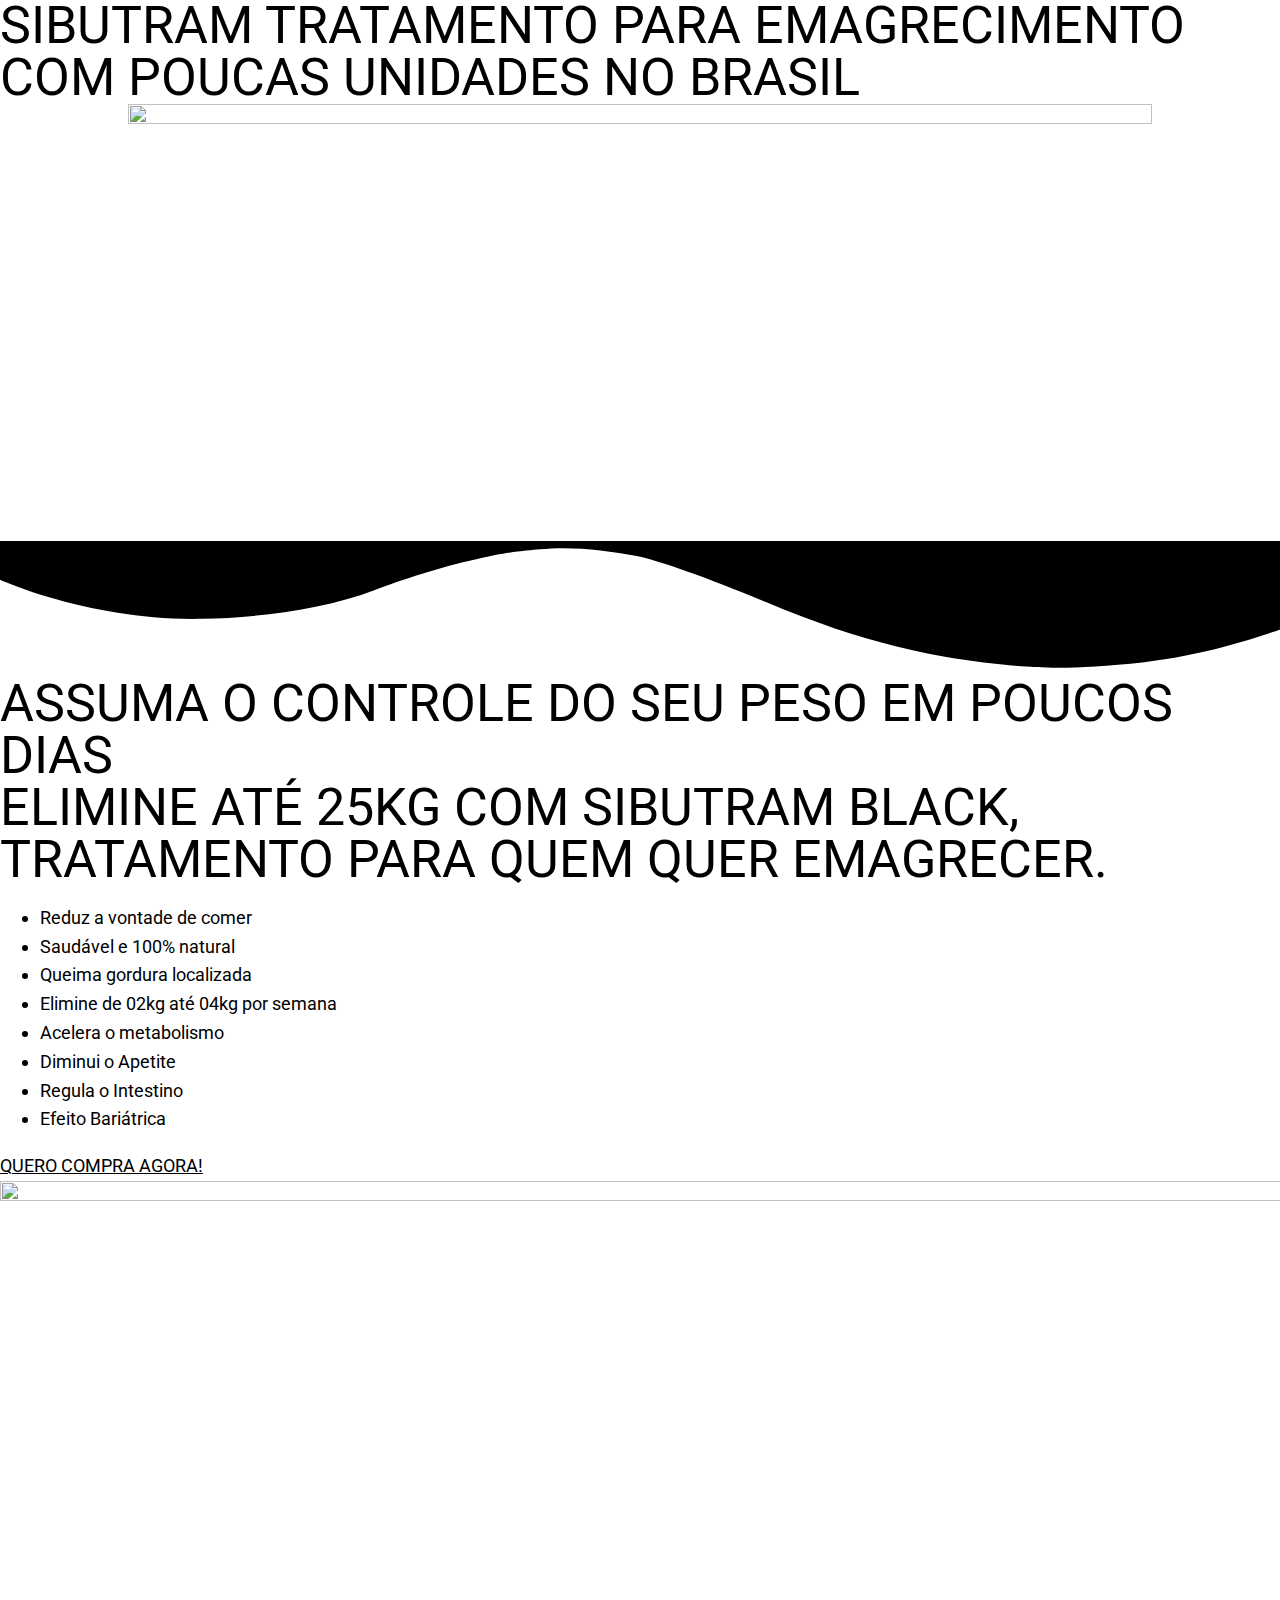
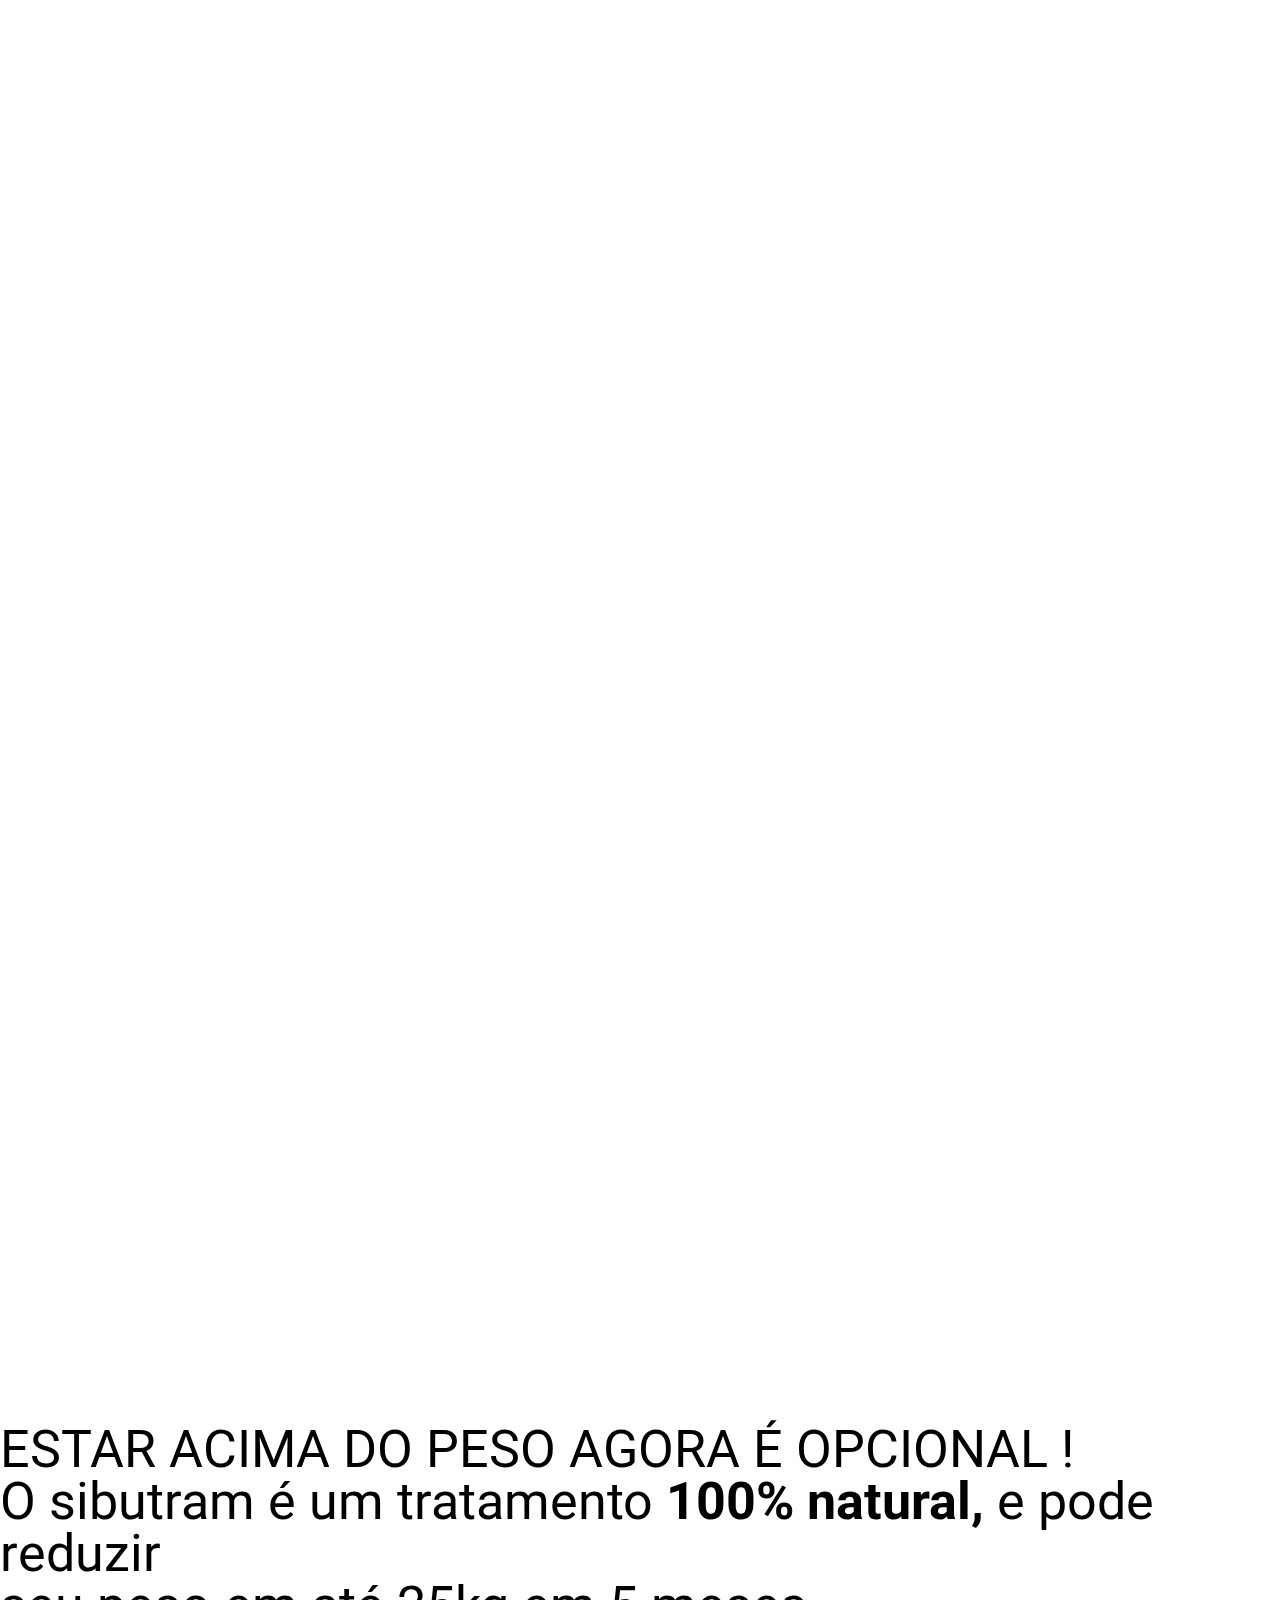
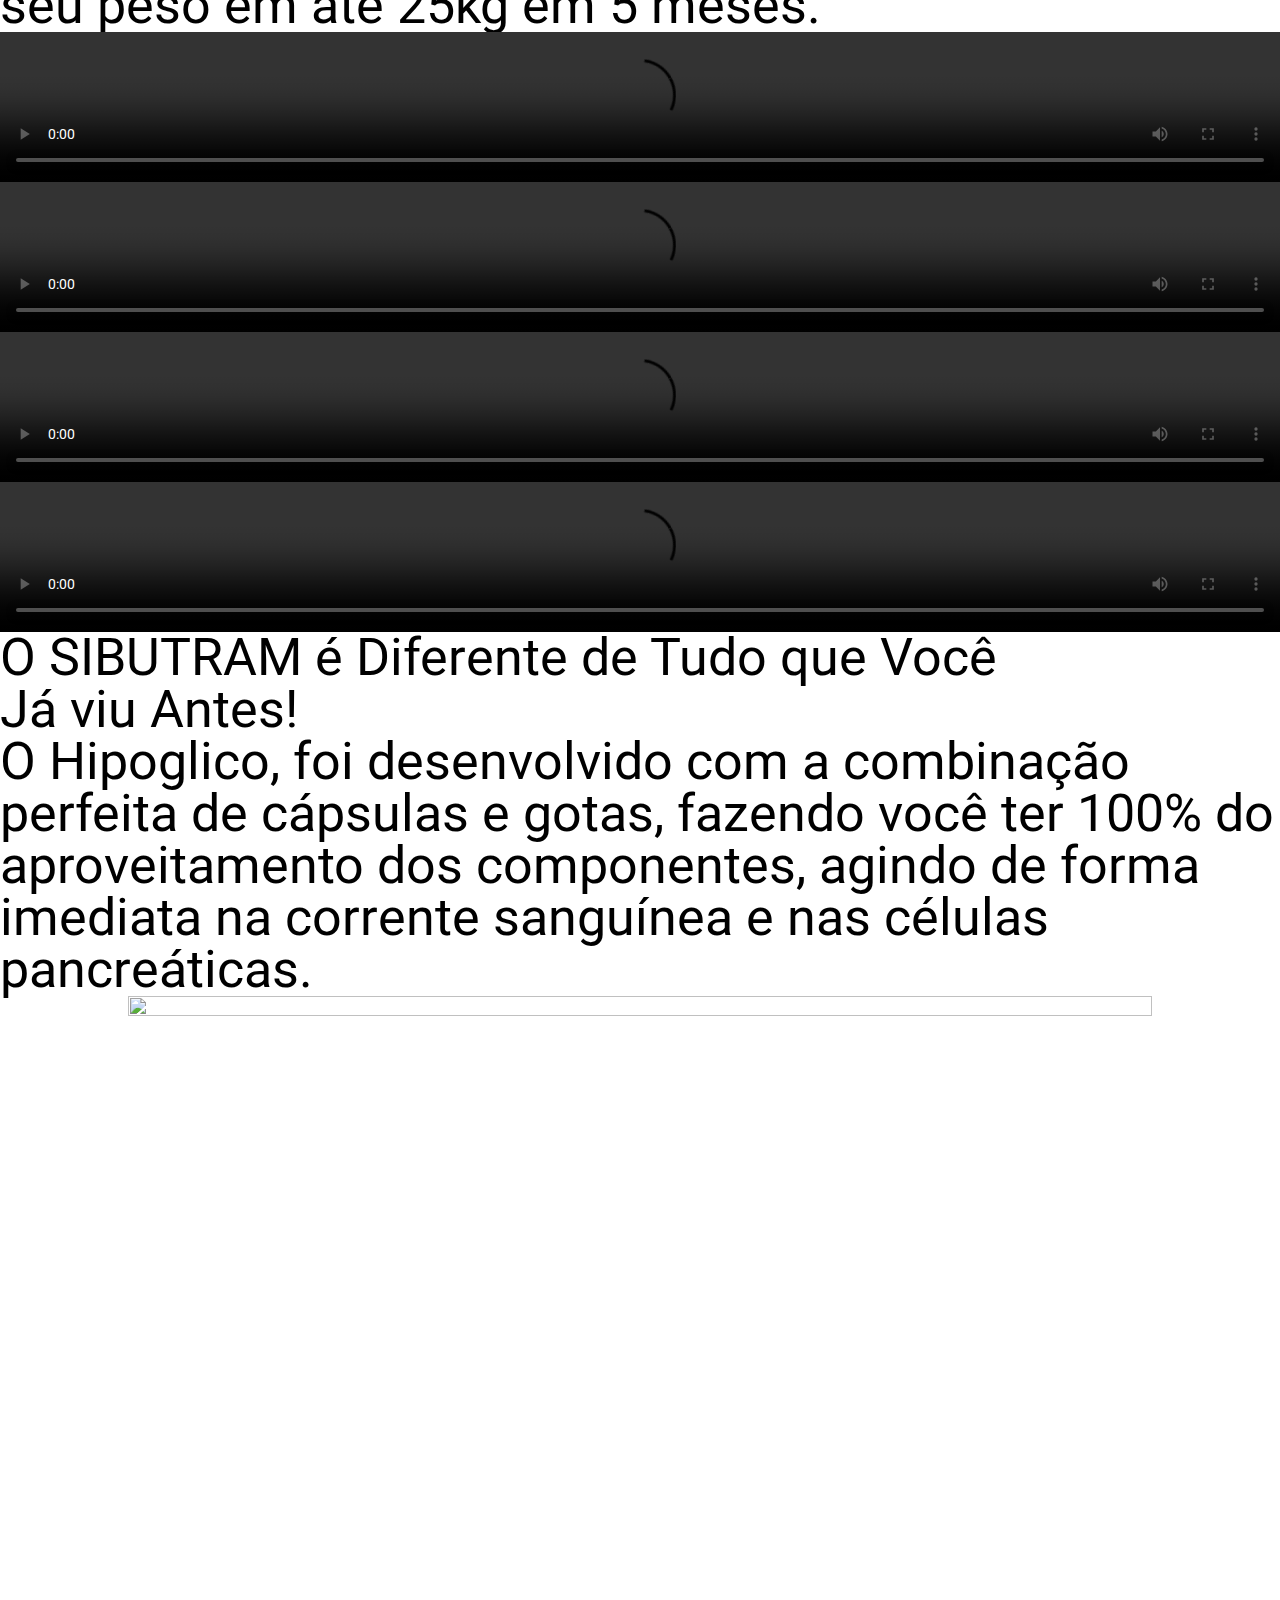
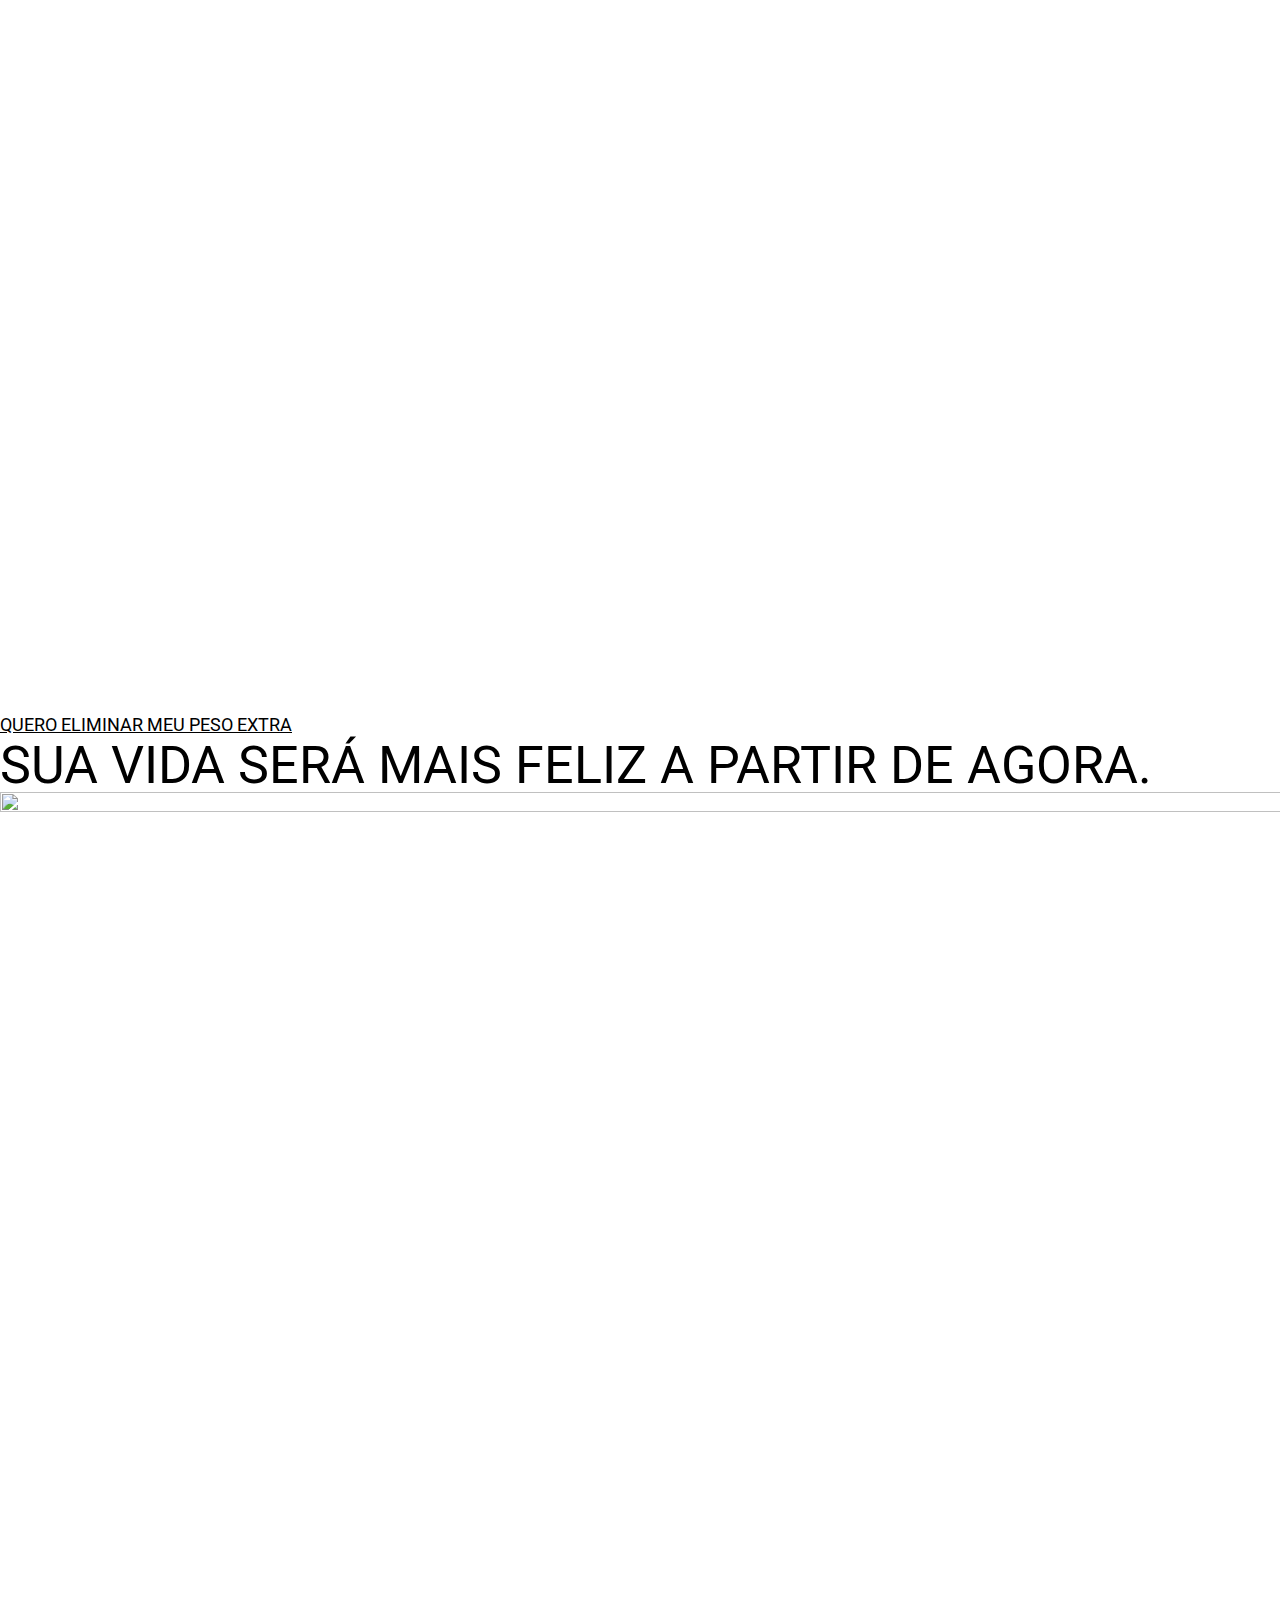
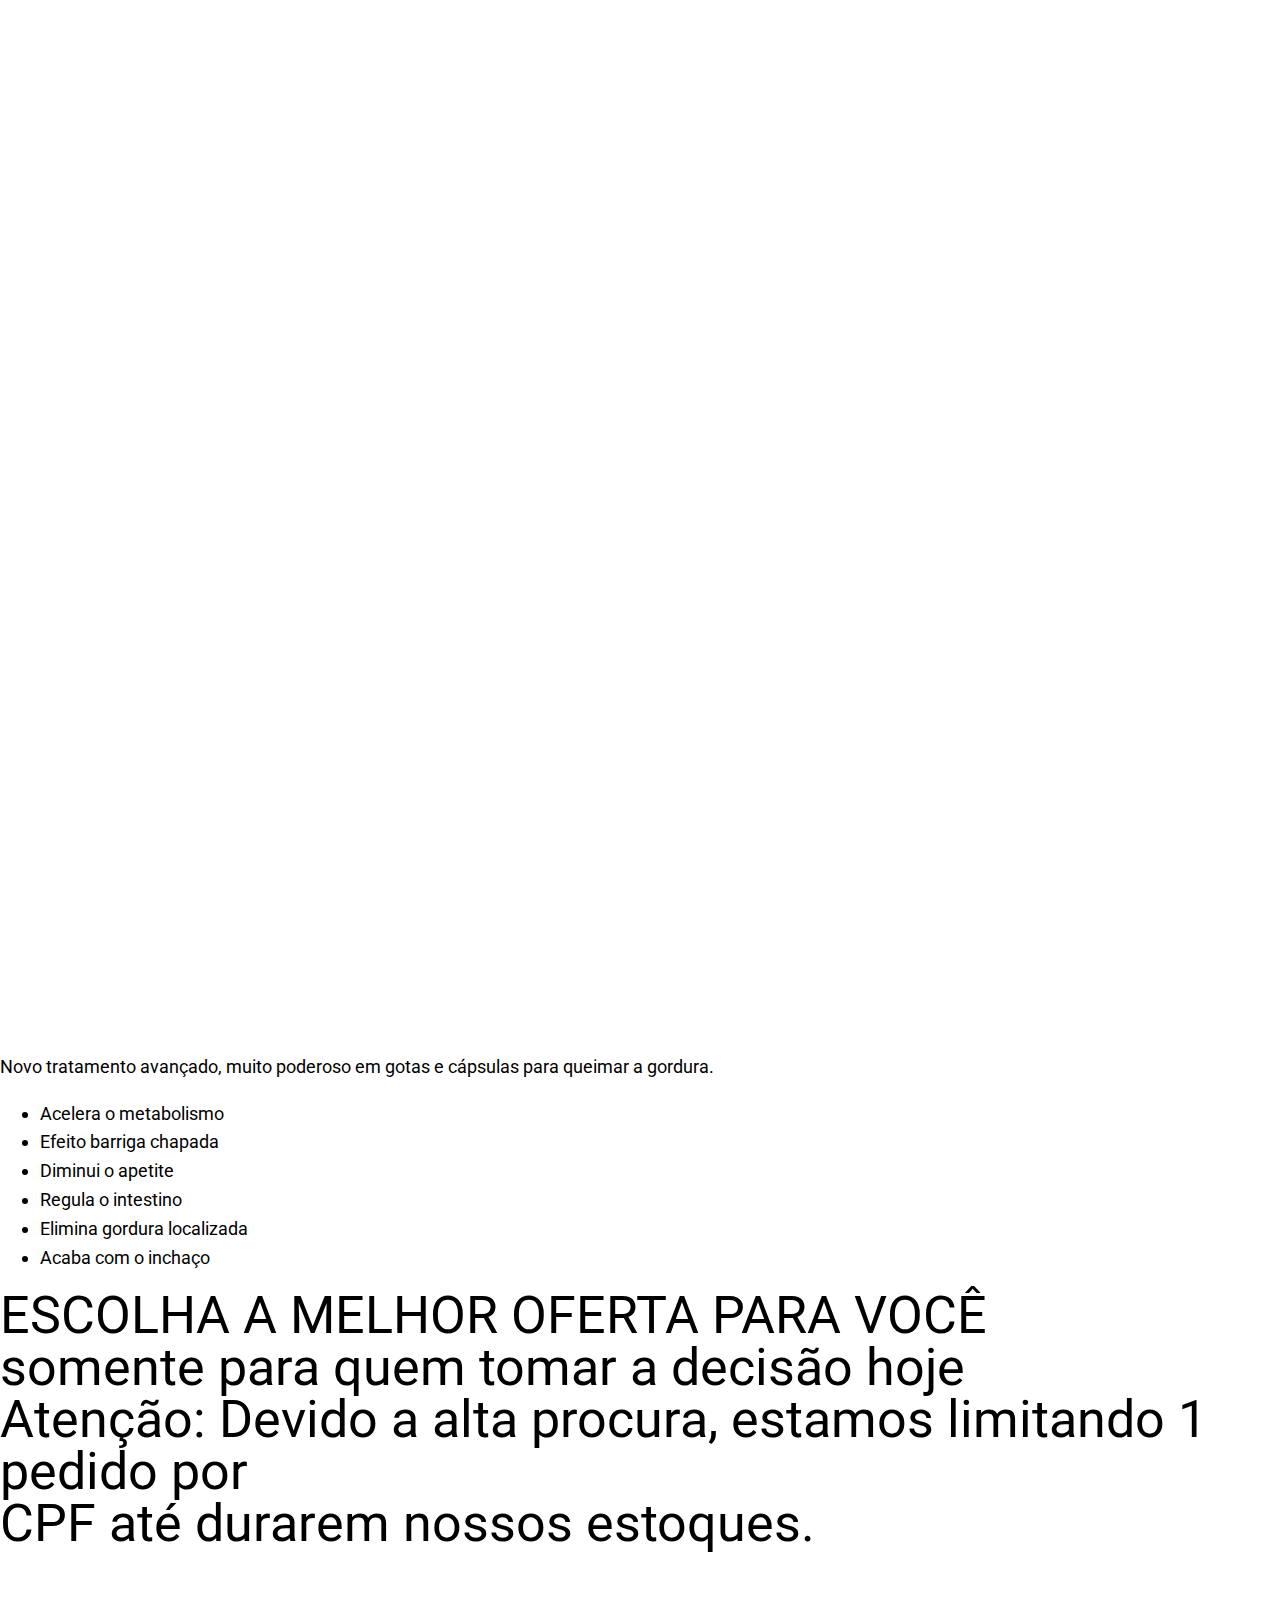
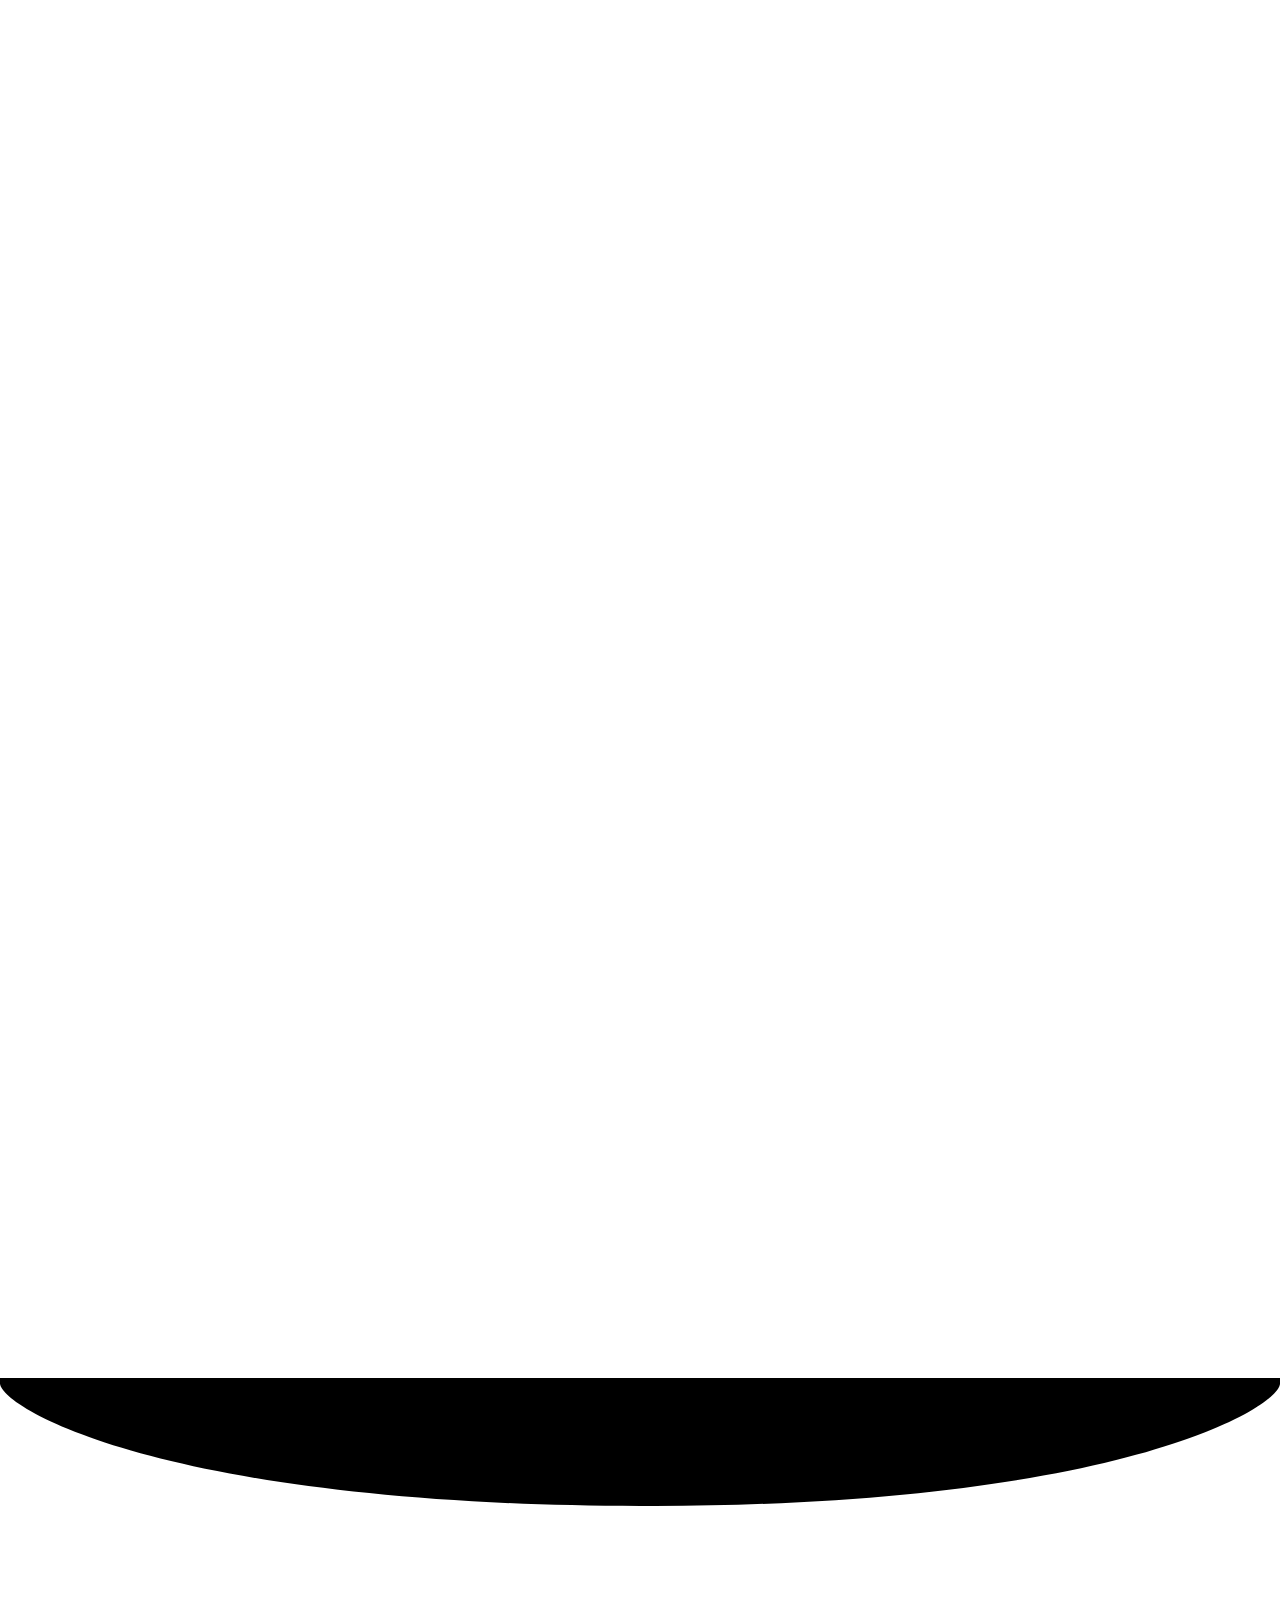
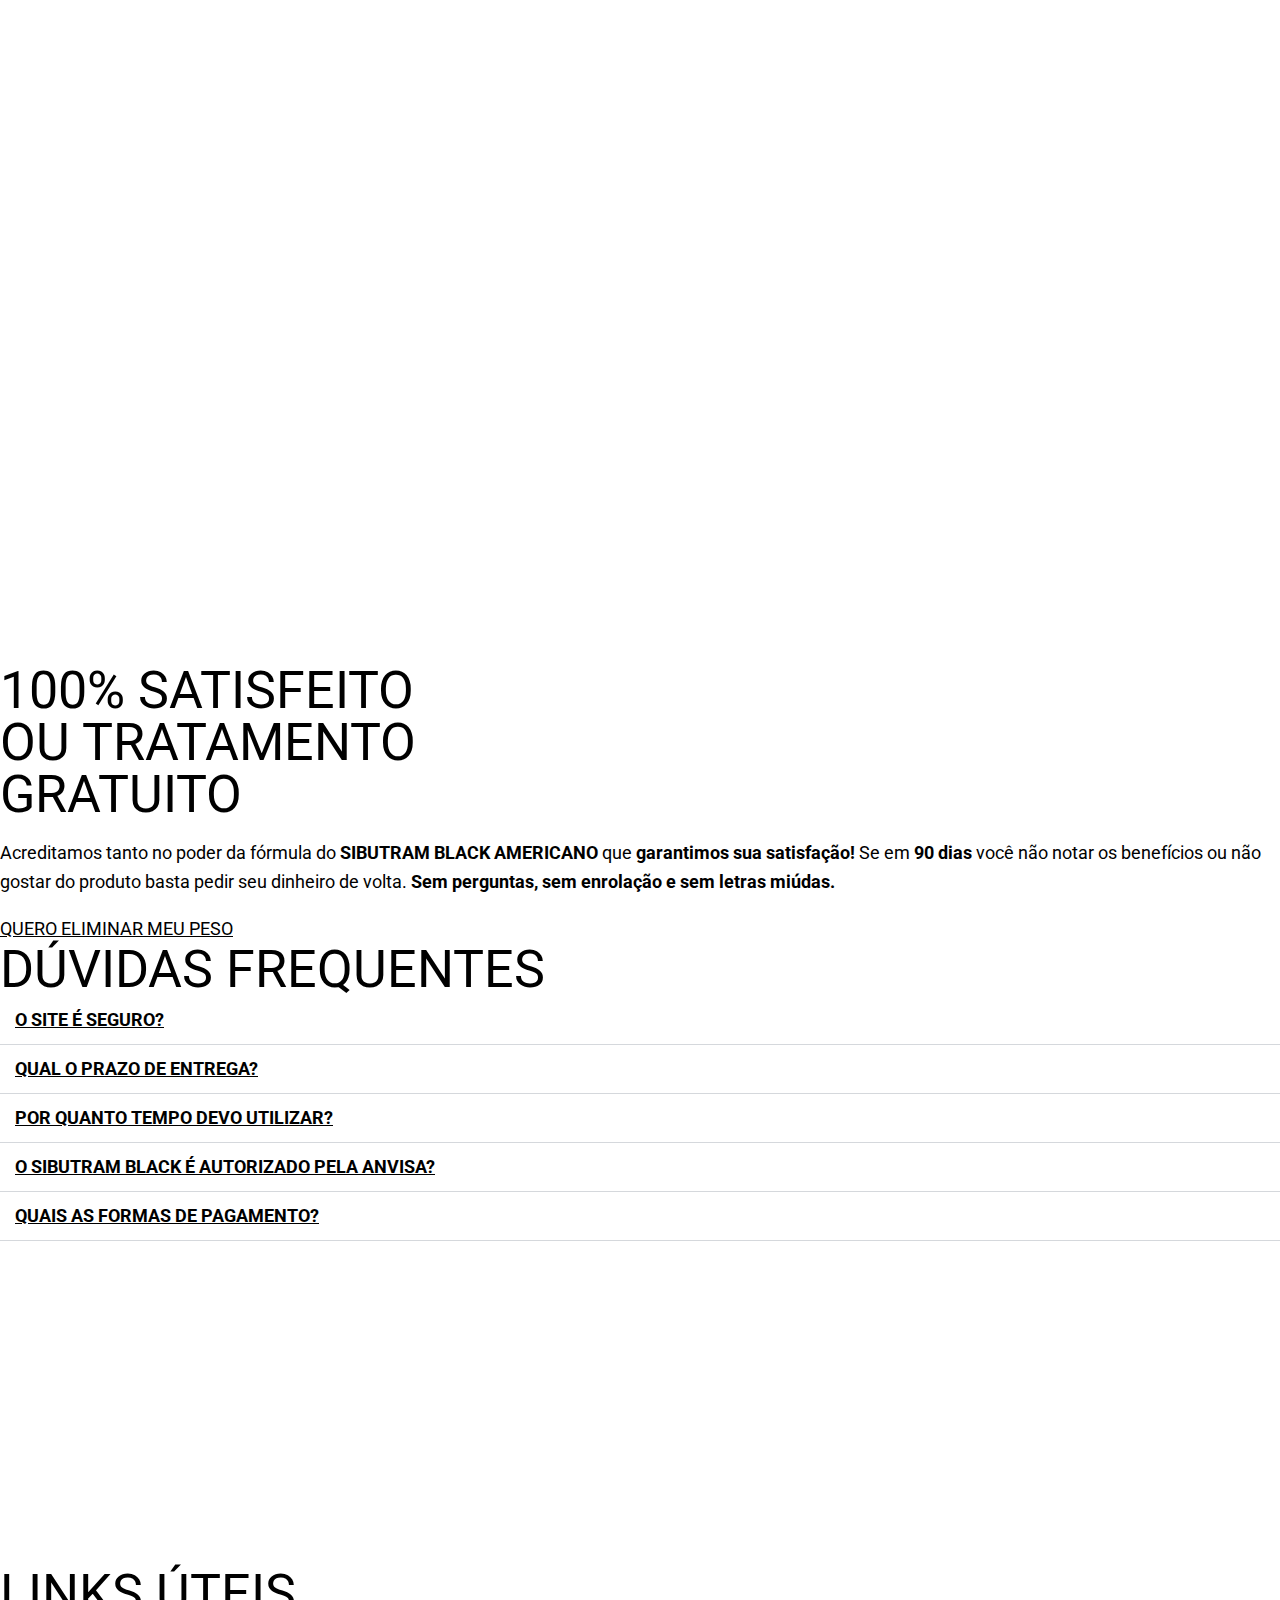
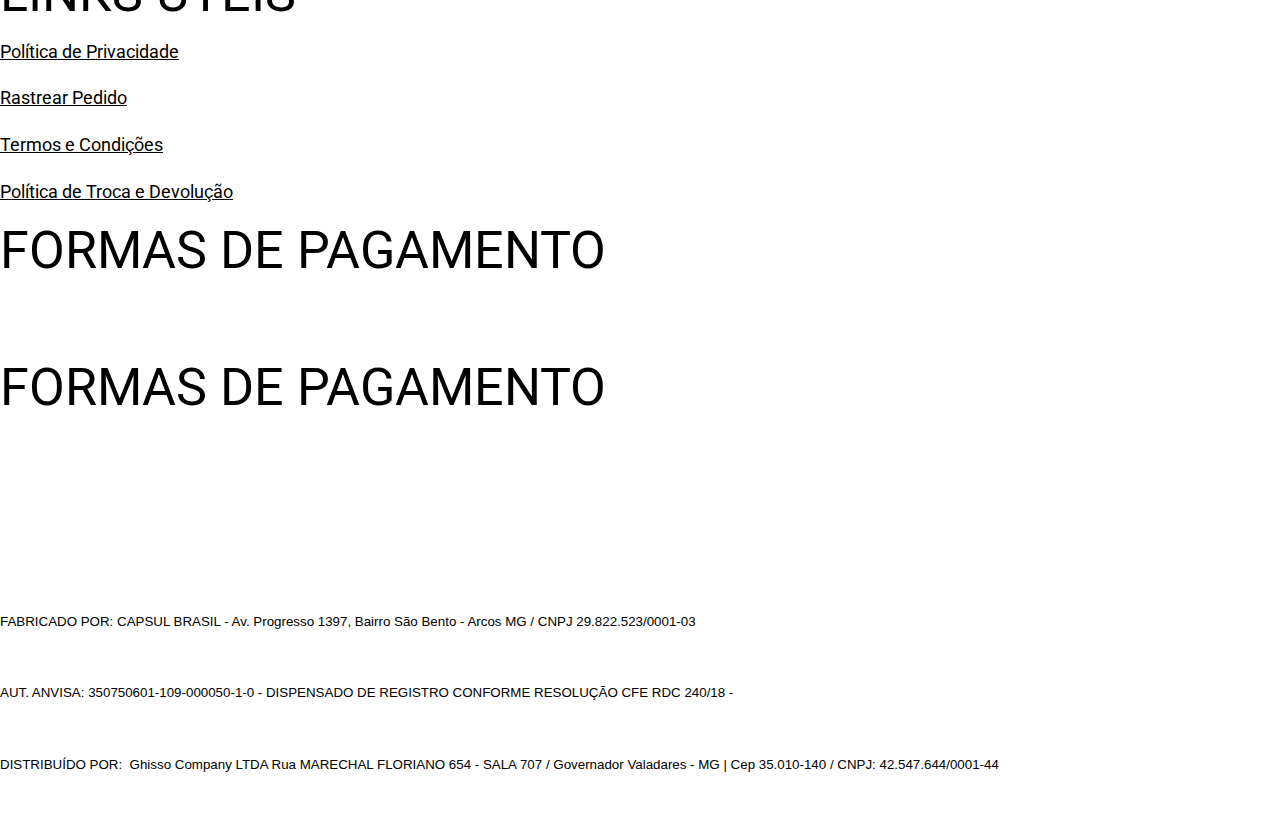
==== commit b5d01545: "Update index.html" ====
--- a/index.html
+++ b/index.html
@@ -1,40 +1,16 @@
 
 <!DOCTYPE html>
-<html lang="pt-BR">
+<html lang="pt-PT">
 <head>
 	<meta charset="UTF-8">
-			<title>site oficial - Detox Paris</title>
+			<title>Sibutram Black &#8211; Emagrecedor Americano</title>
 		<meta name="viewport" content="width=device-width, initial-scale=1" />
-<meta name='robots' content='index, follow, max-image-preview:large, max-snippet:-1, max-video-preview:-1' />
-
-	<!-- This site is optimized with the Yoast SEO plugin v21.5 - https://yoast.com/wordpress/plugins/seo/ -->
-	<meta name="description" content="Detox Paris Emagreça Rápido A venda do produto original só pode ser realizada através Deste SITE OFICIAL, adquira Agora Com Desconto Especial" />
-	<link rel="canonical" href="https://detoxparis-original.com/site-oficial/" />
-	<meta property="og:locale" content="pt_BR" />
-	<meta property="og:type" content="article" />
-	<meta property="og:title" content="site oficial - Detox Paris" />
-	<meta property="og:description" content="Detox Paris Emagreça Rápido A venda do produto original só pode ser realizada através Deste SITE OFICIAL, adquira Agora Com Desconto Especial" />
-	<meta property="og:url" content="https://detoxparis-original.com/site-oficial/" />
-	<meta property="og:site_name" content="Detox Paris" />
-	<meta property="article:published_time" content="2023-10-17T00:15:22+00:00" />
-	<meta property="article:modified_time" content="2023-10-27T06:12:32+00:00" />
-	<meta property="og:image" content="https://detoxparis-original.com/wp-content/uploads/2023/10/potes-principal-1456x2048.png" />
-	<meta name="author" content="detoxparis" />
-	<meta name="twitter:card" content="summary_large_image" />
-	<meta name="twitter:label1" content="Escrito por" />
-	<meta name="twitter:data1" content="detoxparis" />
-	<meta name="twitter:label2" content="Est. tempo de leitura" />
-	<meta name="twitter:data2" content="9 minutos" />
-	<script type="application/ld+json" class="yoast-schema-graph">{"@context":"https://schema.org","@graph":[{"@type":"WebPage","@id":"https://detoxparis-original.com/site-oficial/","url":"https://detoxparis-original.com/site-oficial/","name":"site oficial - Detox Paris","isPartOf":{"@id":"https://detoxparis-original.com/#website"},"primaryImageOfPage":{"@id":"https://detoxparis-original.com/site-oficial/#primaryimage"},"image":{"@id":"https://detoxparis-original.com/site-oficial/#primaryimage"},"thumbnailUrl":"https://detoxparis-original.com/wp-content/uploads/2023/10/potes-principal-1456x2048.png","datePublished":"2023-10-17T00:15:22+00:00","dateModified":"2023-10-27T06:12:32+00:00","author":{"@id":"https://detoxparis-original.com/#/schema/person/5e6e383f92fe1e1af2e39cba349d65a1"},"description":"Detox Paris Emagreça Rápido A venda do produto original só pode ser realizada através Deste SITE OFICIAL, adquira Agora Com Desconto Especial","breadcrumb":{"@id":"https://detoxparis-original.com/site-oficial/#breadcrumb"},"inLanguage":"pt-BR","potentialAction":[{"@type":"ReadAction","target":["https://detoxparis-original.com/site-oficial/"]}]},{"@type":"ImageObject","inLanguage":"pt-BR","@id":"https://detoxparis-original.com/site-oficial/#primaryimage","url":"https://detoxparis-original.com/wp-content/uploads/2023/10/potes-principal.png","contentUrl":"https://detoxparis-original.com/wp-content/uploads/2023/10/potes-principal.png","width":2222,"height":3126},{"@type":"BreadcrumbList","@id":"https://detoxparis-original.com/site-oficial/#breadcrumb","itemListElement":[{"@type":"ListItem","position":1,"name":"Início","item":"https://detoxparis-original.com/"},{"@type":"ListItem","position":2,"name":"site oficial"}]},{"@type":"WebSite","@id":"https://detoxparis-original.com/#website","url":"https://detoxparis-original.com/","name":"Detox Paris","description":"","potentialAction":[{"@type":"SearchAction","target":{"@type":"EntryPoint","urlTemplate":"https://detoxparis-original.com/?s={search_term_string}"},"query-input":"required name=search_term_string"}],"inLanguage":"pt-BR"},{"@type":"Person","@id":"https://detoxparis-original.com/#/schema/person/5e6e383f92fe1e1af2e39cba349d65a1","name":"detoxparis","image":{"@type":"ImageObject","inLanguage":"pt-BR","@id":"https://detoxparis-original.com/#/schema/person/image/","url":"https://secure.gravatar.com/avatar/2d78b6fcfe093d7611cca220b28774e9?s=96&d=mm&r=g","contentUrl":"https://secure.gravatar.com/avatar/2d78b6fcfe093d7611cca220b28774e9?s=96&d=mm&r=g","caption":"detoxparis"},"sameAs":["https://detoxparis-original.com"],"url":"https://detoxparis-original.com/author/detoxparis/"}]}</script>
-	<!-- / Yoast SEO plugin. -->
-
-
-<title>site oficial - Detox Paris</title>
-<link rel="alternate" type="application/rss+xml" title="Feed para Detox Paris &raquo;" href="https://detoxparis-original.com/feed/" />
-<link rel="alternate" type="application/rss+xml" title="Feed de comentários para Detox Paris &raquo;" href="https://detoxparis-original.com/comments/feed/" />
-<link rel="alternate" type="application/rss+xml" title="Feed de comentários para Detox Paris &raquo; site oficial" href="https://detoxparis-original.com/site-oficial/feed/" />
+<meta name='robots' content='max-image-preview:large' />
+<title>Sibutram Black &#8211; Emagrecedor Americano</title>
+<link rel="alternate" type="application/rss+xml" title="Sibutram Black &raquo; Feed" href="https://sibutramblackamericano.com/feed/" />
+<link rel="alternate" type="application/rss+xml" title="Sibutram Black &raquo; Feed de comentários" href="https://sibutramblackamericano.com/comments/feed/" />
 <script>
-window._wpemojiSettings = {"baseUrl":"https:\/\/s.w.org\/images\/core\/emoji\/14.0.0\/72x72\/","ext":".png","svgUrl":"https:\/\/s.w.org\/images\/core\/emoji\/14.0.0\/svg\/","svgExt":".svg","source":{"concatemoji":"https:\/\/detoxparis-original.com\/wp-includes\/js\/wp-emoji-release.min.js?ver=6.4.1"}};
+window._wpemojiSettings = {"baseUrl":"https:\/\/s.w.org\/images\/core\/emoji\/14.0.0\/72x72\/","ext":".png","svgUrl":"https:\/\/s.w.org\/images\/core\/emoji\/14.0.0\/svg\/","svgExt":".svg","source":{"concatemoji":"https:\/\/sibutramblackamericano.com\/wp-includes\/js\/wp-emoji-release.min.js?ver=6.4.2"}};
 /*! This file is auto-generated */
 !function(i,n){var o,s,e;function c(e){try{var t={supportTests:e,timestamp:(new Date).valueOf()};sessionStorage.setItem(o,JSON.stringify(t))}catch(e){}}function p(e,t,n){e.clearRect(0,0,e.canvas.width,e.canvas.height),e.fillText(t,0,0);var t=new Uint32Array(e.getImageData(0,0,e.canvas.width,e.canvas.height).data),r=(e.clearRect(0,0,e.canvas.width,e.canvas.height),e.fillText(n,0,0),new Uint32Array(e.getImageData(0,0,e.canvas.width,e.canvas.height).data));return t.every(function(e,t){return e===r[t]})}function u(e,t,n){switch(t){case"flag":return n(e,"\ud83c\udff3\ufe0f\u200d\u26a7\ufe0f","\ud83c\udff3\ufe0f\u200b\u26a7\ufe0f")?!1:!n(e,"\ud83c\uddfa\ud83c\uddf3","\ud83c\uddfa\u200b\ud83c\uddf3")&&!n(e,"\ud83c\udff4\udb40\udc67\udb40\udc62\udb40\udc65\udb40\udc6e\udb40\udc67\udb40\udc7f","\ud83c\udff4\u200b\udb40\udc67\u200b\udb40\udc62\u200b\udb40\udc65\u200b\udb40\udc6e\u200b\udb40\udc67\u200b\udb40\udc7f");case"emoji":return!n(e,"\ud83e\udef1\ud83c\udffb\u200d\ud83e\udef2\ud83c\udfff","\ud83e\udef1\ud83c\udffb\u200b\ud83e\udef2\ud83c\udfff")}return!1}function f(e,t,n){var r="undefined"!=typeof WorkerGlobalScope&&self instanceof WorkerGlobalScope?new OffscreenCanvas(300,150):i.createElement("canvas"),a=r.getContext("2d",{willReadFrequently:!0}),o=(a.textBaseline="top",a.font="600 32px Arial",{});return e.forEach(function(e){o[e]=t(a,e,n)}),o}function t(e){var t=i.createElement("script");t.src=e,t.defer=!0,i.head.appendChild(t)}"undefined"!=typeof Promise&&(o="wpEmojiSettingsSupports",s=["flag","emoji"],n.supports={everything:!0,everythingExceptFlag:!0},e=new Promise(function(e){i.addEventListener("DOMContentLoaded",e,{once:!0})}),new Promise(function(t){var n=function(){try{var e=JSON.parse(sessionStorage.getItem(o));if("object"==typeof e&&"number"==typeof e.timestamp&&(new Date).valueOf()<e.timestamp+604800&&"object"==typeof e.supportTests)return e.supportTests}catch(e){}return null}();if(!n){if("undefined"!=typeof Worker&&"undefined"!=typeof OffscreenCanvas&&"undefined"!=typeof URL&&URL.createObjectURL&&"undefined"!=typeof Blob)try{var e="postMessage("+f.toString()+"("+[JSON.stringify(s),u.toString(),p.toString()].join(",")+"));",r=new Blob([e],{type:"text/javascript"}),a=new Worker(URL.createObjectURL(r),{name:"wpTestEmojiSupports"});return void(a.onmessage=function(e){c(n=e.data),a.terminate(),t(n)})}catch(e){}c(n=f(s,u,p))}t(n)}).then(function(e){for(var t in e)n.supports[t]=e[t],n.supports.everything=n.supports.everything&&n.supports[t],"flag"!==t&&(n.supports.everythingExceptFlag=n.supports.everythingExceptFlag&&n.supports[t]);n.supports.everythingExceptFlag=n.supports.everythingExceptFlag&&!n.supports.flag,n.DOMReady=!1,n.readyCallback=function(){n.DOMReady=!0}}).then(function(){return e}).then(function(){var e;n.supports.everything||(n.readyCallback(),(e=n.source||{}).concatemoji?t(e.concatemoji):e.wpemoji&&e.twemoji&&(t(e.twemoji),t(e.wpemoji)))}))}((window,document),window._wpemojiSettings);
 </script>
@@ -91,629 +67,550 @@
 			z-index: 100000;
 		}
 </style>
-<link rel='stylesheet' id='elementor-icons-css' href='https://detoxparis-original.com/wp-content/plugins/elementor/assets/lib/eicons/css/elementor-icons.min.css?ver=5.23.0' media='all' />
-<link rel='stylesheet' id='elementor-frontend-css' href='https://detoxparis-original.com/wp-content/plugins/elementor/assets/css/frontend-lite.min.css?ver=3.17.3' media='all' />
-<link rel='stylesheet' id='swiper-css' href='https://detoxparis-original.com/wp-content/plugins/elementor/assets/lib/swiper/v8/css/swiper.min.css?ver=8.4.5' media='all' />
-<link rel='stylesheet' id='elementor-post-9-css' href='https://detoxparis-original.com/wp-content/uploads/elementor/css/post-9.css?ver=1699696000' media='all' />
-<link rel='stylesheet' id='elementor-pro-css' href='https://detoxparis-original.com/wp-content/plugins/elementor-pro/assets/css/frontend-lite.min.css?ver=3.16.0' media='all' />
-<link rel='stylesheet' id='elementor-global-css' href='https://detoxparis-original.com/wp-content/uploads/elementor/css/global.css?ver=1699696000' media='all' />
-<link rel='stylesheet' id='elementor-post-10-css' href='https://detoxparis-original.com/wp-content/uploads/elementor/css/post-10.css?ver=1699696000' media='all' />
-<link rel='stylesheet' id='disabled-source-and-content-protection-css-css' href='https://detoxparis-original.com/wp-content/plugins/disabled-source-disabled-right-click-and-content-protection/includes/assets/css/style.css?ver=1.0.0' media='all' />
-<link rel='stylesheet' id='google-fonts-1-css' href='https://fonts.googleapis.com/css?family=Roboto%3A100%2C100italic%2C200%2C200italic%2C300%2C300italic%2C400%2C400italic%2C500%2C500italic%2C600%2C600italic%2C700%2C700italic%2C800%2C800italic%2C900%2C900italic%7CRoboto+Slab%3A100%2C100italic%2C200%2C200italic%2C300%2C300italic%2C400%2C400italic%2C500%2C500italic%2C600%2C600italic%2C700%2C700italic%2C800%2C800italic%2C900%2C900italic%7CMontserrat%3A100%2C100italic%2C200%2C200italic%2C300%2C300italic%2C400%2C400italic%2C500%2C500italic%2C600%2C600italic%2C700%2C700italic%2C800%2C800italic%2C900%2C900italic&#038;display=swap&#038;ver=6.4.1' media='all' />
-<link rel='stylesheet' id='elementor-icons-shared-0-css' href='https://detoxparis-original.com/wp-content/plugins/elementor/assets/lib/font-awesome/css/fontawesome.min.css?ver=5.15.3' media='all' />
-<link rel='stylesheet' id='elementor-icons-fa-solid-css' href='https://detoxparis-original.com/wp-content/plugins/elementor/assets/lib/font-awesome/css/solid.min.css?ver=5.15.3' media='all' />
-<link rel="preconnect" href="https://fonts.gstatic.com/" crossorigin><script src="https://detoxparis-original.com/wp-includes/js/jquery/jquery.min.js?ver=3.7.1" id="jquery-core-js"></script>
-<script src="https://detoxparis-original.com/wp-includes/js/jquery/jquery-migrate.min.js?ver=3.4.1" id="jquery-migrate-js"></script>
-<link rel="https://api.w.org/" href="https://detoxparis-original.com/wp-json/" /><link rel="alternate" type="application/json" href="https://detoxparis-original.com/wp-json/wp/v2/posts/10" /><link rel="EditURI" type="application/rsd+xml" title="RSD" href="https://detoxparis-original.com/xmlrpc.php?rsd" />
-<meta name="generator" content="WordPress 6.4.1" />
-<link rel='shortlink' href='https://detoxparis-original.com/?p=10' />
-<link rel="alternate" type="application/json+oembed" href="https://detoxparis-original.com/wp-json/oembed/1.0/embed?url=https%3A%2F%2Fdetoxparis-original.com%2Fsite-oficial%2F" />
-<link rel="alternate" type="text/xml+oembed" href="https://detoxparis-original.com/wp-json/oembed/1.0/embed?url=https%3A%2F%2Fdetoxparis-original.com%2Fsite-oficial%2F&#038;format=xml" />
-<style>
-		.notifyjs-bootstrap-base {
-			background-color: #F2DEDE !important;
-			border-color: #F2DEDE!important;
-			color: #B94A48!important;
-		}
-		</style><meta name="generator" content="Site Kit by Google 1.113.0" /><meta name="generator" content="Elementor 3.17.3; features: e_dom_optimization, e_optimized_assets_loading, e_optimized_css_loading, additional_custom_breakpoints; settings: css_print_method-external, google_font-enabled, font_display-swap">
-<meta name="redi-version" content="1.1.7" /><style id='wp-fonts-local'>
-@font-face{font-family:"DM Sans";font-style:normal;font-weight:400;font-display:fallback;src:url('https://detoxparis-original.com/wp-content/themes/twentytwentythree/assets/fonts/dm-sans/DMSans-Regular.woff2') format('woff2');font-stretch:normal;}
-@font-face{font-family:"DM Sans";font-style:italic;font-weight:400;font-display:fallback;src:url('https://detoxparis-original.com/wp-content/themes/twentytwentythree/assets/fonts/dm-sans/DMSans-Regular-Italic.woff2') format('woff2');font-stretch:normal;}
-@font-face{font-family:"DM Sans";font-style:normal;font-weight:700;font-display:fallback;src:url('https://detoxparis-original.com/wp-content/themes/twentytwentythree/assets/fonts/dm-sans/DMSans-Bold.woff2') format('woff2');font-stretch:normal;}
-@font-face{font-family:"DM Sans";font-style:italic;font-weight:700;font-display:fallback;src:url('https://detoxparis-original.com/wp-content/themes/twentytwentythree/assets/fonts/dm-sans/DMSans-Bold-Italic.woff2') format('woff2');font-stretch:normal;}
-@font-face{font-family:"IBM Plex Mono";font-style:normal;font-weight:300;font-display:block;src:url('https://detoxparis-original.com/wp-content/themes/twentytwentythree/assets/fonts/ibm-plex-mono/IBMPlexMono-Light.woff2') format('woff2');font-stretch:normal;}
-@font-face{font-family:"IBM Plex Mono";font-style:normal;font-weight:400;font-display:block;src:url('https://detoxparis-original.com/wp-content/themes/twentytwentythree/assets/fonts/ibm-plex-mono/IBMPlexMono-Regular.woff2') format('woff2');font-stretch:normal;}
-@font-face{font-family:"IBM Plex Mono";font-style:italic;font-weight:400;font-display:block;src:url('https://detoxparis-original.com/wp-content/themes/twentytwentythree/assets/fonts/ibm-plex-mono/IBMPlexMono-Italic.woff2') format('woff2');font-stretch:normal;}
-@font-face{font-family:"IBM Plex Mono";font-style:normal;font-weight:700;font-display:block;src:url('https://detoxparis-original.com/wp-content/themes/twentytwentythree/assets/fonts/ibm-plex-mono/IBMPlexMono-Bold.woff2') format('woff2');font-stretch:normal;}
-@font-face{font-family:Inter;font-style:normal;font-weight:200 900;font-display:fallback;src:url('https://detoxparis-original.com/wp-content/themes/twentytwentythree/assets/fonts/inter/Inter-VariableFont_slnt,wght.ttf') format('truetype');font-stretch:normal;}
-@font-face{font-family:"Source Serif Pro";font-style:normal;font-weight:200 900;font-display:fallback;src:url('https://detoxparis-original.com/wp-content/themes/twentytwentythree/assets/fonts/source-serif-pro/SourceSerif4Variable-Roman.ttf.woff2') format('woff2');font-stretch:normal;}
-@font-face{font-family:"Source Serif Pro";font-style:italic;font-weight:200 900;font-display:fallback;src:url('https://detoxparis-original.com/wp-content/themes/twentytwentythree/assets/fonts/source-serif-pro/SourceSerif4Variable-Italic.ttf.woff2') format('woff2');font-stretch:normal;}
+<link rel='stylesheet' id='elementor-icons-css' href='https://sibutramblackamericano.com/wp-content/plugins/elementor/assets/lib/eicons/css/elementor-icons.min.css?ver=5.23.0' media='all' />
+<link rel='stylesheet' id='elementor-frontend-css' href='https://sibutramblackamericano.com/wp-content/plugins/elementor/assets/css/frontend-lite.min.css?ver=3.17.2' media='all' />
+<link rel='stylesheet' id='swiper-css' href='https://sibutramblackamericano.com/wp-content/plugins/elementor/assets/lib/swiper/v8/css/swiper.min.css?ver=8.4.5' media='all' />
+<link rel='stylesheet' id='elementor-post-6-css' href='https://sibutramblackamericano.com/wp-content/uploads/elementor/css/post-6.css?ver=1700872173' media='all' />
+<link rel='stylesheet' id='elementor-global-css' href='https://sibutramblackamericano.com/wp-content/uploads/elementor/css/global.css?ver=1700872173' media='all' />
+<link rel='stylesheet' id='elementor-post-7-css' href='https://sibutramblackamericano.com/wp-content/uploads/elementor/css/post-7.css?ver=1701213914' media='all' />
+<link rel='stylesheet' id='google-fonts-1-css' href='https://fonts.googleapis.com/css?family=Roboto%3A100%2C100italic%2C200%2C200italic%2C300%2C300italic%2C400%2C400italic%2C500%2C500italic%2C600%2C600italic%2C700%2C700italic%2C800%2C800italic%2C900%2C900italic%7CRoboto+Slab%3A100%2C100italic%2C200%2C200italic%2C300%2C300italic%2C400%2C400italic%2C500%2C500italic%2C600%2C600italic%2C700%2C700italic%2C800%2C800italic%2C900%2C900italic%7CPoppins%3A100%2C100italic%2C200%2C200italic%2C300%2C300italic%2C400%2C400italic%2C500%2C500italic%2C600%2C600italic%2C700%2C700italic%2C800%2C800italic%2C900%2C900italic%7CMontserrat%3A100%2C100italic%2C200%2C200italic%2C300%2C300italic%2C400%2C400italic%2C500%2C500italic%2C600%2C600italic%2C700%2C700italic%2C800%2C800italic%2C900%2C900italic&#038;display=swap&#038;ver=6.4.2' media='all' />
+<link rel='stylesheet' id='elementor-icons-shared-0-css' href='https://sibutramblackamericano.com/wp-content/plugins/elementor/assets/lib/font-awesome/css/fontawesome.min.css?ver=5.15.3' media='all' />
+<link rel='stylesheet' id='elementor-icons-fa-regular-css' href='https://sibutramblackamericano.com/wp-content/plugins/elementor/assets/lib/font-awesome/css/regular.min.css?ver=5.15.3' media='all' />
+<link rel='stylesheet' id='elementor-icons-fa-solid-css' href='https://sibutramblackamericano.com/wp-content/plugins/elementor/assets/lib/font-awesome/css/solid.min.css?ver=5.15.3' media='all' />
+<link rel="preconnect" href="https://fonts.gstatic.com/" crossorigin><link rel="https://api.w.org/" href="https://sibutramblackamericano.com/wp-json/" /><link rel="alternate" type="application/json" href="https://sibutramblackamericano.com/wp-json/wp/v2/pages/7" /><link rel="EditURI" type="application/rsd+xml" title="RSD" href="https://sibutramblackamericano.com/xmlrpc.php?rsd" />
+<meta name="generator" content="WordPress 6.4.2" />
+<link rel="canonical" href="https://sibutramblackamericano.com/" />
+<link rel='shortlink' href='https://sibutramblackamericano.com/' />
+<link rel="alternate" type="application/json+oembed" href="https://sibutramblackamericano.com/wp-json/oembed/1.0/embed?url=https%3A%2F%2Fsibutramblackamericano.com%2F" />
+<link rel="alternate" type="text/xml+oembed" href="https://sibutramblackamericano.com/wp-json/oembed/1.0/embed?url=https%3A%2F%2Fsibutramblackamericano.com%2F&#038;format=xml" />
+<meta name="generator" content="Elementor 3.17.2; features: e_dom_optimization, e_optimized_assets_loading, e_optimized_css_loading, additional_custom_breakpoints, block_editor_assets_optimize, e_image_loading_optimization; settings: css_print_method-external, google_font-enabled, font_display-swap">
+<style id='wp-fonts-local'>
+@font-face{font-family:"DM Sans";font-style:normal;font-weight:400;font-display:fallback;src:url('https://sibutramblackamericano.com/wp-content/themes/twentytwentythree/assets/fonts/dm-sans/DMSans-Regular.woff2') format('woff2');font-stretch:normal;}
+@font-face{font-family:"DM Sans";font-style:italic;font-weight:400;font-display:fallback;src:url('https://sibutramblackamericano.com/wp-content/themes/twentytwentythree/assets/fonts/dm-sans/DMSans-Regular-Italic.woff2') format('woff2');font-stretch:normal;}
+@font-face{font-family:"DM Sans";font-style:normal;font-weight:700;font-display:fallback;src:url('https://sibutramblackamericano.com/wp-content/themes/twentytwentythree/assets/fonts/dm-sans/DMSans-Bold.woff2') format('woff2');font-stretch:normal;}
+@font-face{font-family:"DM Sans";font-style:italic;font-weight:700;font-display:fallback;src:url('https://sibutramblackamericano.com/wp-content/themes/twentytwentythree/assets/fonts/dm-sans/DMSans-Bold-Italic.woff2') format('woff2');font-stretch:normal;}
+@font-face{font-family:"IBM Plex Mono";font-style:normal;font-weight:300;font-display:block;src:url('https://sibutramblackamericano.com/wp-content/themes/twentytwentythree/assets/fonts/ibm-plex-mono/IBMPlexMono-Light.woff2') format('woff2');font-stretch:normal;}
+@font-face{font-family:"IBM Plex Mono";font-style:normal;font-weight:400;font-display:block;src:url('https://sibutramblackamericano.com/wp-content/themes/twentytwentythree/assets/fonts/ibm-plex-mono/IBMPlexMono-Regular.woff2') format('woff2');font-stretch:normal;}
+@font-face{font-family:"IBM Plex Mono";font-style:italic;font-weight:400;font-display:block;src:url('https://sibutramblackamericano.com/wp-content/themes/twentytwentythree/assets/fonts/ibm-plex-mono/IBMPlexMono-Italic.woff2') format('woff2');font-stretch:normal;}
+@font-face{font-family:"IBM Plex Mono";font-style:normal;font-weight:700;font-display:block;src:url('https://sibutramblackamericano.com/wp-content/themes/twentytwentythree/assets/fonts/ibm-plex-mono/IBMPlexMono-Bold.woff2') format('woff2');font-stretch:normal;}
+@font-face{font-family:Inter;font-style:normal;font-weight:200 900;font-display:fallback;src:url('https://sibutramblackamericano.com/wp-content/themes/twentytwentythree/assets/fonts/inter/Inter-VariableFont_slnt,wght.ttf') format('truetype');font-stretch:normal;}
+@font-face{font-family:"Source Serif Pro";font-style:normal;font-weight:200 900;font-display:fallback;src:url('https://sibutramblackamericano.com/wp-content/themes/twentytwentythree/assets/fonts/source-serif-pro/SourceSerif4Variable-Roman.ttf.woff2') format('woff2');font-stretch:normal;}
+@font-face{font-family:"Source Serif Pro";font-style:italic;font-weight:200 900;font-display:fallback;src:url('https://sibutramblackamericano.com/wp-content/themes/twentytwentythree/assets/fonts/source-serif-pro/SourceSerif4Variable-Italic.ttf.woff2') format('woff2');font-stretch:normal;}
 </style>
+<link rel="icon" href="https://sibutramblackamericano.com/wp-content/uploads/2023/11/logo-150x150.png" sizes="32x32" />
+<link rel="icon" href="https://sibutramblackamericano.com/wp-content/uploads/2023/11/logo.png" sizes="192x192" />
+<link rel="apple-touch-icon" href="https://sibutramblackamericano.com/wp-content/uploads/2023/11/logo.png" />
+<meta name="msapplication-TileImage" content="https://sibutramblackamericano.com/wp-content/uploads/2023/11/logo.png" />
 	<meta name="viewport" content="width=device-width, initial-scale=1.0, viewport-fit=cover" /></head>
-<body class="post-template post-template-elementor_canvas single single-post postid-10 single-format-standard wp-embed-responsive elementor-default elementor-template-canvas elementor-kit-9 elementor-page elementor-page-10">
-			<div data-elementor-type="wp-post" data-elementor-id="10" class="elementor elementor-10" data-elementor-post-type="post">
-									<section class="elementor-section elementor-top-section elementor-element elementor-element-662e0d4a elementor-section-boxed elementor-section-height-default elementor-section-height-default" data-id="662e0d4a" data-element_type="section" data-settings="{&quot;background_background&quot;:&quot;classic&quot;}">
-							<div class="elementor-background-overlay"></div>
-							<div class="elementor-container elementor-column-gap-default">
-					<div class="elementor-column elementor-col-100 elementor-top-column elementor-element elementor-element-331ae784" data-id="331ae784" data-element_type="column">
-			<div class="elementor-widget-wrap elementor-element-populated">
-								<div class="elementor-element elementor-element-8b0703f elementor-widget elementor-widget-text-editor" data-id="8b0703f" data-element_type="widget" data-widget_type="text-editor.default">
-				<div class="elementor-widget-container">
-			<style>/*! elementor - v3.17.0 - 08-11-2023 */
-.elementor-widget-text-editor.elementor-drop-cap-view-stacked .elementor-drop-cap{background-color:#69727d;color:#fff}.elementor-widget-text-editor.elementor-drop-cap-view-framed .elementor-drop-cap{color:#69727d;border:3px solid;background-color:transparent}.elementor-widget-text-editor:not(.elementor-drop-cap-view-default) .elementor-drop-cap{margin-top:8px}.elementor-widget-text-editor:not(.elementor-drop-cap-view-default) .elementor-drop-cap-letter{width:1em;height:1em}.elementor-widget-text-editor .elementor-drop-cap{float:left;text-align:center;line-height:1;font-size:50px}.elementor-widget-text-editor .elementor-drop-cap-letter{display:inline-block}</style>				<h4><strong>O Fim da gordura localizada</strong><br /><strong>Nova fórmula chega ao Brasil!</strong></h4><p>Sua luta contra a balança agora tem um aliado: o relógio.<br />ELIMINE ATÉ 10KG EM 5 MESES COM DETOX PARIS</p>						</div>
-				</div>
-				<div class="elementor-element elementor-element-1f4f4567 elementor-widget elementor-widget-image" data-id="1f4f4567" data-element_type="widget" data-widget_type="image.default">
-				<div class="elementor-widget-container">
-			<style>/*! elementor - v3.17.0 - 08-11-2023 */
-.elementor-widget-image{text-align:center}.elementor-widget-image a{display:inline-block}.elementor-widget-image a img[src$=".svg"]{width:48px}.elementor-widget-image img{vertical-align:middle;display:inline-block}</style>												<img fetchpriority="high" decoding="async" width="1456" height="2048" src="https://detoxparis-original.com/wp-content/uploads/2023/10/potes-principal-1456x2048.png" class="attachment-2048x2048 size-2048x2048 wp-image-36" alt="" srcset="https://detoxparis-original.com/wp-content/uploads/2023/10/potes-principal-1456x2048.png 1456w, https://detoxparis-original.com/wp-content/uploads/2023/10/potes-principal-213x300.png 213w, https://detoxparis-original.com/wp-content/uploads/2023/10/potes-principal-728x1024.png 728w, https://detoxparis-original.com/wp-content/uploads/2023/10/potes-principal-768x1080.png 768w, https://detoxparis-original.com/wp-content/uploads/2023/10/potes-principal-1092x1536.png 1092w" sizes="(max-width: 1456px) 100vw, 1456px" />															</div>
-				</div>
-				<div class="elementor-element elementor-element-219f0f48 elementor-mobile-align-left elementor-icon-list--layout-traditional elementor-list-item-link-full_width elementor-widget elementor-widget-icon-list" data-id="219f0f48" data-element_type="widget" data-settings="{&quot;_animation&quot;:&quot;none&quot;}" data-widget_type="icon-list.default">
-				<div class="elementor-widget-container">
-			<link rel="stylesheet" href="https://detoxparis-original.com/wp-content/plugins/elementor/assets/css/widget-icon-list.min.css">		<ul class="elementor-icon-list-items">
+<body data-rsssl=1 class="home page-template page-template-elementor_canvas page page-id-7 wp-custom-logo wp-embed-responsive elementor-default elementor-template-canvas elementor-kit-6 elementor-page elementor-page-7">
+			<div data-elementor-type="wp-page" data-elementor-id="7" class="elementor elementor-7">
+							<div class="elementor-element elementor-element-1340f80e e-con-full e-flex e-con e-parent" data-id="1340f80e" data-element_type="container" data-settings="{&quot;background_background&quot;:&quot;classic&quot;,&quot;content_width&quot;:&quot;full&quot;}" data-core-v316-plus="true">
+				<div class="elementor-element elementor-element-303e1630 elementor-widget elementor-widget-heading" data-id="303e1630" data-element_type="widget" data-widget_type="heading.default">
+				<div class="elementor-widget-container">
+			<style>/*! elementor - v3.17.0 - 01-11-2023 */
+.elementor-heading-title{padding:0;margin:0;line-height:1}.elementor-widget-heading .elementor-heading-title[class*=elementor-size-]>a{color:inherit;font-size:inherit;line-height:inherit}.elementor-widget-heading .elementor-heading-title.elementor-size-small{font-size:15px}.elementor-widget-heading .elementor-heading-title.elementor-size-medium{font-size:19px}.elementor-widget-heading .elementor-heading-title.elementor-size-large{font-size:29px}.elementor-widget-heading .elementor-heading-title.elementor-size-xl{font-size:39px}.elementor-widget-heading .elementor-heading-title.elementor-size-xxl{font-size:59px}</style><h2 class="elementor-heading-title elementor-size-default">SIBUTRAM TRATAMENTO PARA EMAGRECIMENTO COM POUCAS UNIDADES NO BRASIL</h2>		</div>
+				</div>
+				</div>
+		<div class="elementor-element elementor-element-79152f3c e-flex e-con-boxed e-con e-parent" data-id="79152f3c" data-element_type="container" data-settings="{&quot;background_background&quot;:&quot;classic&quot;,&quot;content_width&quot;:&quot;boxed&quot;}" data-core-v316-plus="true">
+					<div class="e-con-inner">
+				<div class="elementor-element elementor-element-417eeb6c elementor-widget elementor-widget-spacer" data-id="417eeb6c" data-element_type="widget" data-widget_type="spacer.default">
+				<div class="elementor-widget-container">
+			<style>/*! elementor - v3.17.0 - 01-11-2023 */
+.elementor-column .elementor-spacer-inner{height:var(--spacer-size)}.e-con{--container-widget-width:100%}.e-con-inner>.elementor-widget-spacer,.e-con>.elementor-widget-spacer{width:var(--container-widget-width,var(--spacer-size));--align-self:var(--container-widget-align-self,initial);--flex-shrink:0}.e-con-inner>.elementor-widget-spacer>.elementor-widget-container,.e-con>.elementor-widget-spacer>.elementor-widget-container{height:100%;width:100%}.e-con-inner>.elementor-widget-spacer>.elementor-widget-container>.elementor-spacer,.e-con>.elementor-widget-spacer>.elementor-widget-container>.elementor-spacer{height:100%}.e-con-inner>.elementor-widget-spacer>.elementor-widget-container>.elementor-spacer>.elementor-spacer-inner,.e-con>.elementor-widget-spacer>.elementor-widget-container>.elementor-spacer>.elementor-spacer-inner{height:var(--container-widget-height,var(--spacer-size))}.e-con-inner>.elementor-widget-spacer.elementor-widget-empty,.e-con>.elementor-widget-spacer.elementor-widget-empty{position:relative;min-height:22px;min-width:22px}.e-con-inner>.elementor-widget-spacer.elementor-widget-empty .elementor-widget-empty-icon,.e-con>.elementor-widget-spacer.elementor-widget-empty .elementor-widget-empty-icon{position:absolute;top:0;bottom:0;left:0;right:0;margin:auto;padding:0;width:22px;height:22px}</style>		<div class="elementor-spacer">
+			<div class="elementor-spacer-inner"></div>
+		</div>
+				</div>
+				</div>
+				<div class="elementor-element elementor-element-eb3ad12 elementor-widget elementor-widget-image" data-id="eb3ad12" data-element_type="widget" data-widget_type="image.default">
+				<div class="elementor-widget-container">
+			<style>/*! elementor - v3.17.0 - 01-11-2023 */
+.elementor-widget-image{text-align:center}.elementor-widget-image a{display:inline-block}.elementor-widget-image a img[src$=".svg"]{width:48px}.elementor-widget-image img{vertical-align:middle;display:inline-block}</style>												<img fetchpriority="high" decoding="async" width="1024" height="437" src="https://sibutramblackamericano.com/wp-content/uploads/2023/11/logo-1024x437.png" class="attachment-large size-large wp-image-83" alt="" srcset="https://sibutramblackamericano.com/wp-content/uploads/2023/11/logo-1024x437.png 1024w, https://sibutramblackamericano.com/wp-content/uploads/2023/11/logo-300x128.png 300w, https://sibutramblackamericano.com/wp-content/uploads/2023/11/logo-768x327.png 768w, https://sibutramblackamericano.com/wp-content/uploads/2023/11/logo-1536x655.png 1536w, https://sibutramblackamericano.com/wp-content/uploads/2023/11/logo-2048x873.png 2048w" sizes="(max-width: 1024px) 100vw, 1024px" />															</div>
+				</div>
+					</div>
+				</div>
+		<div class="elementor-element elementor-element-24776cc2 e-flex e-con-boxed e-con e-parent" data-id="24776cc2" data-element_type="container" data-settings="{&quot;shape_divider_top&quot;:&quot;waves&quot;,&quot;background_background&quot;:&quot;classic&quot;,&quot;content_width&quot;:&quot;boxed&quot;}" data-core-v316-plus="true">
+					<div class="e-con-inner">
+				<div class="elementor-shape elementor-shape-top" data-negative="false">
+			<svg xmlns="http://www.w3.org/2000/svg" viewBox="0 0 1000 100" preserveAspectRatio="none">
+	<path class="elementor-shape-fill" d="M421.9,6.5c22.6-2.5,51.5,0.4,75.5,5.3c23.6,4.9,70.9,23.5,100.5,35.7c75.8,32.2,133.7,44.5,192.6,49.7
+	c23.6,2.1,48.7,3.5,103.4-2.5c54.7-6,106.2-25.6,106.2-25.6V0H0v30.3c0,0,72,32.6,158.4,30.5c39.2-0.7,92.8-6.7,134-22.4
+	c21.2-8.1,52.2-18.2,79.7-24.2C399.3,7.9,411.6,7.5,421.9,6.5z"/>
+</svg>		</div>
+		<div class="elementor-element elementor-element-15350756 e-con-full e-flex e-con e-child" data-id="15350756" data-element_type="container" data-settings="{&quot;background_background&quot;:&quot;gradient&quot;,&quot;content_width&quot;:&quot;full&quot;}">
+				<div class="elementor-element elementor-element-348012a0 elementor-widget-mobile__width-initial elementor-widget elementor-widget-heading" data-id="348012a0" data-element_type="widget" data-widget_type="heading.default">
+				<div class="elementor-widget-container">
+			<h2 class="elementor-heading-title elementor-size-default">ASSUMA O CONTROLE DO SEU PESO EM POUCOS DIAS</h2>		</div>
+				</div>
+				<div class="elementor-element elementor-element-1576e15c elementor-widget elementor-widget-heading" data-id="1576e15c" data-element_type="widget" data-widget_type="heading.default">
+				<div class="elementor-widget-container">
+			<h2 class="elementor-heading-title elementor-size-default">ELIMINE ATÉ 25KG COM SIBUTRAM BLACK, TRATAMENTO PARA QUEM QUER EMAGRECER.</h2>		</div>
+				</div>
+				<div class="elementor-element elementor-element-4d3e76ed elementor-align-left elementor-icon-list--layout-traditional elementor-list-item-link-full_width elementor-widget elementor-widget-icon-list" data-id="4d3e76ed" data-element_type="widget" data-widget_type="icon-list.default">
+				<div class="elementor-widget-container">
+			<link rel="stylesheet" href="https://sibutramblackamericano.com/wp-content/plugins/elementor/assets/css/widget-icon-list.min.css">		<ul class="elementor-icon-list-items">
 							<li class="elementor-icon-list-item">
 											<span class="elementor-icon-list-icon">
-							<i aria-hidden="true" class="fas fa-check-double"></i>						</span>
-										<span class="elementor-icon-list-text">Acelera o Metabolismo</span>
-									</li>
-								<li class="elementor-icon-list-item">
-											<span class="elementor-icon-list-icon">
-							<i aria-hidden="true" class="fas fa-check-double"></i>						</span>
-										<span class="elementor-icon-list-text">Queima gordura</span>
-									</li>
-								<li class="elementor-icon-list-item">
-											<span class="elementor-icon-list-icon">
-							<i aria-hidden="true" class="fas fa-check-double"></i>						</span>
+							<i aria-hidden="true" class="far fa-arrow-alt-circle-right"></i>						</span>
+										<span class="elementor-icon-list-text">Reduz a vontade de comer</span>
+									</li>
+								<li class="elementor-icon-list-item">
+											<span class="elementor-icon-list-icon">
+							<i aria-hidden="true" class="far fa-arrow-alt-circle-right"></i>						</span>
+										<span class="elementor-icon-list-text">Saudável e 100% natural</span>
+									</li>
+								<li class="elementor-icon-list-item">
+											<span class="elementor-icon-list-icon">
+							<i aria-hidden="true" class="far fa-arrow-alt-circle-right"></i>						</span>
+										<span class="elementor-icon-list-text">Queima gordura localizada</span>
+									</li>
+								<li class="elementor-icon-list-item">
+											<span class="elementor-icon-list-icon">
+							<i aria-hidden="true" class="far fa-arrow-alt-circle-right"></i>						</span>
+										<span class="elementor-icon-list-text">Elimine de 02kg até 04kg por semana</span>
+									</li>
+								<li class="elementor-icon-list-item">
+											<span class="elementor-icon-list-icon">
+							<i aria-hidden="true" class="far fa-arrow-alt-circle-right"></i>						</span>
+										<span class="elementor-icon-list-text">Acelera o metabolismo</span>
+									</li>
+								<li class="elementor-icon-list-item">
+											<span class="elementor-icon-list-icon">
+							<i aria-hidden="true" class="far fa-arrow-alt-circle-right"></i>						</span>
 										<span class="elementor-icon-list-text">Diminui o Apetite</span>
 									</li>
 								<li class="elementor-icon-list-item">
 											<span class="elementor-icon-list-icon">
-							<i aria-hidden="true" class="fas fa-check-double"></i>						</span>
-										<span class="elementor-icon-list-text">Regula o Intestino</span>
+							<i aria-hidden="true" class="far fa-arrow-alt-circle-right"></i>						</span>
+										<span class="elementor-icon-list-text">Regula o Intestino </span>
+									</li>
+								<li class="elementor-icon-list-item">
+											<span class="elementor-icon-list-icon">
+							<i aria-hidden="true" class="far fa-arrow-alt-circle-right"></i>						</span>
+										<span class="elementor-icon-list-text">Efeito Bariátrica</span>
 									</li>
 						</ul>
 				</div>
 				</div>
-				<div class="elementor-element elementor-element-6f4d076d elementor-align-center elementor-invisible elementor-widget elementor-widget-button" data-id="6f4d076d" data-element_type="widget" id="#produtos" data-settings="{&quot;_animation&quot;:&quot;fadeInUp&quot;}" data-widget_type="button.default">
+				<div class="elementor-element elementor-element-26f3cce8 elementor-mobile-align-center comprar elementor-align-center elementor-widget elementor-widget-button" data-id="26f3cce8" data-element_type="widget" data-settings="{&quot;_animation&quot;:&quot;none&quot;}" data-widget_type="button.default">
 				<div class="elementor-widget-container">
 					<div class="elementor-button-wrapper">
-			<a class="elementor-button elementor-button-link elementor-size-lg" href="#produtos">
+			<a class="elementor-button elementor-button-link elementor-size-lg" href="#comprar">
 						<span class="elementor-button-content-wrapper">
-						<span class="elementor-button-text">COMPRAR AGORA</span>
+						<span class="elementor-button-text">QUERO COMPRA AGORA!</span>
 		</span>
 					</a>
 		</div>
 				</div>
 				</div>
-				<div class="elementor-element elementor-element-3738c203 elementor-widget elementor-widget-image" data-id="3738c203" data-element_type="widget" data-widget_type="image.default">
-				<div class="elementor-widget-container">
-															<img decoding="async" width="1024" height="147" src="https://detoxparis-original.com/wp-content/uploads/2023/10/compra-segura-1024x147.webp" class="attachment-large size-large wp-image-14" alt="" srcset="https://detoxparis-original.com/wp-content/uploads/2023/10/compra-segura-1024x147.webp 1024w, https://detoxparis-original.com/wp-content/uploads/2023/10/compra-segura-300x43.webp 300w, https://detoxparis-original.com/wp-content/uploads/2023/10/compra-segura-768x110.webp 768w, https://detoxparis-original.com/wp-content/uploads/2023/10/compra-segura.webp 1196w" sizes="(max-width: 1024px) 100vw, 1024px" />															</div>
-				</div>
-				<div class="elementor-element elementor-element-7c689fd0 elementor-widget elementor-widget-heading" data-id="7c689fd0" data-element_type="widget" data-widget_type="heading.default">
-				<div class="elementor-widget-container">
-			<style>/*! elementor - v3.17.0 - 08-11-2023 */
-.elementor-heading-title{padding:0;margin:0;line-height:1}.elementor-widget-heading .elementor-heading-title[class*=elementor-size-]>a{color:inherit;font-size:inherit;line-height:inherit}.elementor-widget-heading .elementor-heading-title.elementor-size-small{font-size:15px}.elementor-widget-heading .elementor-heading-title.elementor-size-medium{font-size:19px}.elementor-widget-heading .elementor-heading-title.elementor-size-large{font-size:29px}.elementor-widget-heading .elementor-heading-title.elementor-size-xl{font-size:39px}.elementor-widget-heading .elementor-heading-title.elementor-size-xxl{font-size:59px}</style><p class="elementor-heading-title elementor-size-default">Valor promocional disponível por tempo limitado. Poucas ofertas restantes.</p>		</div>
-				</div>
-					</div>
-		</div>
-							</div>
-		</section>
-		<div class="elementor-element elementor-element-2c1ffef e-flex e-con-boxed e-con e-parent" data-id="2c1ffef" data-element_type="container" data-settings="{&quot;content_width&quot;:&quot;boxed&quot;}" data-core-v316-plus="true">
-					<div class="e-con-inner">
-		<div class="elementor-element elementor-element-79e0197 e-con-full e-flex e-con e-child" data-id="79e0197" data-element_type="container" data-settings="{&quot;content_width&quot;:&quot;full&quot;}">
-				<div class="elementor-element elementor-element-493d91c elementor-widget elementor-widget-image" data-id="493d91c" data-element_type="widget" data-widget_type="image.default">
-				<div class="elementor-widget-container">
-															<img decoding="async" width="500" height="500" src="https://detoxparis-original.com/wp-content/uploads/2023/10/comofunciona.jpg" class="attachment-large size-large wp-image-37" alt="" srcset="https://detoxparis-original.com/wp-content/uploads/2023/10/comofunciona.jpg 500w, https://detoxparis-original.com/wp-content/uploads/2023/10/comofunciona-300x300.jpg 300w, https://detoxparis-original.com/wp-content/uploads/2023/10/comofunciona-150x150.jpg 150w" sizes="(max-width: 500px) 100vw, 500px" />															</div>
-				</div>
-				</div>
-		<div class="elementor-element elementor-element-7b928a5 e-con-full e-flex e-con e-child" data-id="7b928a5" data-element_type="container" data-settings="{&quot;content_width&quot;:&quot;full&quot;}">
-				<div class="elementor-element elementor-element-cb61952 elementor-widget elementor-widget-text-editor" data-id="cb61952" data-element_type="widget" data-widget_type="text-editor.default">
-				<div class="elementor-widget-container">
-							<h4>Como funciona o <strong>Detox Paris</strong></h4><p>O Detox Paris é um poderoso detox com a tecnologia Time-Release que diminui a retenção dos líquidos e o inchaço do seu corpo, elimina as substâncias inflamatórias, acelera o seu metabolismo e te ajuda emagrecer de forma rápida e saudável.</p><p>Detox Paris é para você que está cansada de ter que pular de dieta em dieta, ou mesmo passar fome sem conseguir conquistar NENHUM resultado.</p><p><b>Juntos vamos acelerar sua queima de calorias de forma segura e natural!</b></p>						</div>
-				</div>
-				</div>
-					</div>
-				</div>
-		<div class="elementor-element elementor-element-0647e48 e-flex e-con-boxed e-con e-parent" data-id="0647e48" data-element_type="container" data-settings="{&quot;background_background&quot;:&quot;classic&quot;,&quot;content_width&quot;:&quot;boxed&quot;}" data-core-v316-plus="true">
-					<div class="e-con-inner">
-				<div class="elementor-element elementor-element-1aaaac1 elementor-widget elementor-widget-heading" data-id="1aaaac1" data-element_type="widget" data-widget_type="heading.default">
-				<div class="elementor-widget-container">
-			<h4 class="elementor-heading-title elementor-size-default">O QUE ESTÃO DIZENDO</h4>		</div>
-				</div>
-				<div class="elementor-element elementor-element-48dbeb2 elementor-widget elementor-widget-heading" data-id="48dbeb2" data-element_type="widget" data-widget_type="heading.default">
-				<div class="elementor-widget-container">
-			<h3 class="elementor-heading-title elementor-size-default">SOBRE NOSSA FÓRMULA</h3>		</div>
-				</div>
-					</div>
-				</div>
-		<div class="elementor-element elementor-element-1731f689 e-flex e-con-boxed e-con e-parent" data-id="1731f689" data-element_type="container" data-settings="{&quot;background_background&quot;:&quot;classic&quot;,&quot;content_width&quot;:&quot;boxed&quot;}" data-core-v316-plus="true">
-					<div class="e-con-inner">
-		<div class="elementor-element elementor-element-12b0f487 e-con-full e-flex e-con e-child" data-id="12b0f487" data-element_type="container" data-settings="{&quot;content_width&quot;:&quot;full&quot;}">
-				<div class="elementor-element elementor-element-39f24e43 elementor-widget elementor-widget-video" data-id="39f24e43" data-element_type="widget" data-settings="{&quot;youtube_url&quot;:&quot;https:\/\/www.youtube.com\/watch?v=hXciwBtgCsc&quot;,&quot;video_type&quot;:&quot;youtube&quot;}" data-widget_type="video.default">
-				<div class="elementor-widget-container">
-			<style>/*! elementor - v3.17.0 - 08-11-2023 */
-.elementor-widget-video .elementor-widget-container{overflow:hidden;transform:translateZ(0)}.elementor-widget-video .elementor-wrapper{aspect-ratio:var(--video-aspect-ratio)}.elementor-widget-video .elementor-wrapper iframe,.elementor-widget-video .elementor-wrapper video{height:100%;width:100%;display:flex;border:none;background-color:#000}@supports not (aspect-ratio:1/1){.elementor-widget-video .elementor-wrapper{position:relative;overflow:hidden;height:0;padding-bottom:calc(100% / var(--video-aspect-ratio))}.elementor-widget-video .elementor-wrapper iframe,.elementor-widget-video .elementor-wrapper video{position:absolute;top:0;right:0;bottom:0;left:0}}.elementor-widget-video .elementor-open-inline .elementor-custom-embed-image-overlay{position:absolute;top:0;right:0;bottom:0;left:0;background-size:cover;background-position:50%}.elementor-widget-video .elementor-custom-embed-image-overlay{cursor:pointer;text-align:center}.elementor-widget-video .elementor-custom-embed-image-overlay:hover .elementor-custom-embed-play i{opacity:1}.elementor-widget-video .elementor-custom-embed-image-overlay img{display:block;width:100%;aspect-ratio:var(--video-aspect-ratio);-o-object-fit:cover;object-fit:cover;-o-object-position:center center;object-position:center center}@supports not (aspect-ratio:1/1){.elementor-widget-video .elementor-custom-embed-image-overlay{position:relative;overflow:hidden;height:0;padding-bottom:calc(100% / var(--video-aspect-ratio))}.elementor-widget-video .elementor-custom-embed-image-overlay img{position:absolute;top:0;right:0;bottom:0;left:0}}.elementor-widget-video .e-hosted-video .elementor-video{-o-object-fit:cover;object-fit:cover}.e-con-inner>.elementor-widget-video,.e-con>.elementor-widget-video{width:var(--container-widget-width);--flex-grow:var(--container-widget-flex-grow)}</style>		<div class="elementor-wrapper elementor-open-inline">
-			<div class="elementor-video"></div>		</div>
-				</div>
-				</div>
-				</div>
-		<div class="elementor-element elementor-element-6936209b e-con-full e-flex e-con e-child" data-id="6936209b" data-element_type="container" data-settings="{&quot;content_width&quot;:&quot;full&quot;}">
-				<div class="elementor-element elementor-element-56d75988 elementor-widget elementor-widget-video" data-id="56d75988" data-element_type="widget" data-settings="{&quot;youtube_url&quot;:&quot;https:\/\/www.youtube.com\/watch?v=qMpanWyz3Wo&quot;,&quot;video_type&quot;:&quot;youtube&quot;,&quot;controls&quot;:&quot;yes&quot;}" data-widget_type="video.default">
-				<div class="elementor-widget-container">
-					<div class="elementor-wrapper elementor-open-inline">
-			<div class="elementor-video"></div>		</div>
-				</div>
-				</div>
-				</div>
-		<div class="elementor-element elementor-element-1ac6dc6d e-con-full e-flex e-con e-child" data-id="1ac6dc6d" data-element_type="container" data-settings="{&quot;content_width&quot;:&quot;full&quot;}">
-				<div class="elementor-element elementor-element-59094150 elementor-widget elementor-widget-video" data-id="59094150" data-element_type="widget" data-settings="{&quot;youtube_url&quot;:&quot;https:\/\/www.youtube.com\/watch?v=qTgLr6X5IS0&quot;,&quot;video_type&quot;:&quot;youtube&quot;,&quot;controls&quot;:&quot;yes&quot;}" data-widget_type="video.default">
-				<div class="elementor-widget-container">
-					<div class="elementor-wrapper elementor-open-inline">
-			<div class="elementor-video"></div>		</div>
-				</div>
-				</div>
-				</div>
-					</div>
-				</div>
-		<div class="elementor-element elementor-element-391c365 e-flex e-con-boxed e-con e-parent" data-id="391c365" data-element_type="container" data-settings="{&quot;background_background&quot;:&quot;classic&quot;,&quot;content_width&quot;:&quot;boxed&quot;}" data-core-v316-plus="true">
-					<div class="e-con-inner">
-		<div class="elementor-element elementor-element-d9a4008 e-con-full e-flex e-con e-child" data-id="d9a4008" data-element_type="container" data-settings="{&quot;content_width&quot;:&quot;full&quot;}">
-				<div class="elementor-element elementor-element-14884fe elementor-widget elementor-widget-video" data-id="14884fe" data-element_type="widget" data-settings="{&quot;youtube_url&quot;:&quot;https:\/\/www.youtube.com\/watch?v=wae1hr4vgkk&quot;,&quot;video_type&quot;:&quot;youtube&quot;}" data-widget_type="video.default">
-				<div class="elementor-widget-container">
-					<div class="elementor-wrapper elementor-open-inline">
-			<div class="elementor-video"></div>		</div>
-				</div>
-				</div>
-				</div>
-		<div class="elementor-element elementor-element-4cd0d70 e-con-full e-flex e-con e-child" data-id="4cd0d70" data-element_type="container" data-settings="{&quot;content_width&quot;:&quot;full&quot;}">
-				<div class="elementor-element elementor-element-0a7caca elementor-widget elementor-widget-video" data-id="0a7caca" data-element_type="widget" data-settings="{&quot;youtube_url&quot;:&quot;https:\/\/www.youtube.com\/watch?v=JebZ1c9zV3E&quot;,&quot;video_type&quot;:&quot;youtube&quot;,&quot;controls&quot;:&quot;yes&quot;}" data-widget_type="video.default">
-				<div class="elementor-widget-container">
-					<div class="elementor-wrapper elementor-open-inline">
-			<div class="elementor-video"></div>		</div>
-				</div>
-				</div>
-				</div>
-		<div class="elementor-element elementor-element-d002972 e-con-full e-flex e-con e-child" data-id="d002972" data-element_type="container" data-settings="{&quot;content_width&quot;:&quot;full&quot;}">
-				</div>
-					</div>
-				</div>
-				<section class="elementor-section elementor-top-section elementor-element elementor-element-22e88613 elementor-section-boxed elementor-section-height-default elementor-section-height-default" data-id="22e88613" data-element_type="section" data-settings="{&quot;background_background&quot;:&quot;classic&quot;}">
-						<div class="elementor-container elementor-column-gap-default">
-					<div class="elementor-column elementor-col-100 elementor-top-column elementor-element elementor-element-4c54cdf0" data-id="4c54cdf0" data-element_type="column">
-			<div class="elementor-widget-wrap elementor-element-populated">
-								<div class="elementor-element elementor-element-4197412c elementor-hidden-tablet elementor-hidden-mobile elementor-widget elementor-widget-image" data-id="4197412c" data-element_type="widget" data-widget_type="image.default">
-				<div class="elementor-widget-container">
-															<img loading="lazy" decoding="async" width="150" height="150" src="https://detoxparis-original.com/wp-content/uploads/2023/10/verificado-150x150.png" class="attachment-thumbnail size-thumbnail wp-image-18" alt="" srcset="https://detoxparis-original.com/wp-content/uploads/2023/10/verificado-150x150.png 150w, https://detoxparis-original.com/wp-content/uploads/2023/10/verificado-300x300.png 300w, https://detoxparis-original.com/wp-content/uploads/2023/10/verificado.png 512w" sizes="(max-width: 150px) 100vw, 150px" />															</div>
-				</div>
-				<div class="elementor-element elementor-element-605c13ed elementor-hidden-desktop elementor-hidden-tablet elementor-widget elementor-widget-image" data-id="605c13ed" data-element_type="widget" data-widget_type="image.default">
-				<div class="elementor-widget-container">
-															<img loading="lazy" decoding="async" width="150" height="150" src="https://detoxparis-original.com/wp-content/uploads/2023/10/verificado-150x150.png" class="attachment-thumbnail size-thumbnail wp-image-18" alt="" srcset="https://detoxparis-original.com/wp-content/uploads/2023/10/verificado-150x150.png 150w, https://detoxparis-original.com/wp-content/uploads/2023/10/verificado-300x300.png 300w, https://detoxparis-original.com/wp-content/uploads/2023/10/verificado.png 512w" sizes="(max-width: 150px) 100vw, 150px" />															</div>
-				</div>
-				<div class="elementor-element elementor-element-410927f3 elementor-widget elementor-widget-heading" data-id="410927f3" data-element_type="widget" data-widget_type="heading.default">
-				<div class="elementor-widget-container">
-			<h4 class="elementor-heading-title elementor-size-default">ATENÇAO SITE AUTORIZADO</h4>		</div>
-				</div>
-				<div class="elementor-element elementor-element-6d1499dc elementor-widget elementor-widget-text-editor" data-id="6d1499dc" data-element_type="widget" data-widget_type="text-editor.default">
-				<div class="elementor-widget-container">
-							<p>Site Oficial De Venda, Receba um produto Original, Cuidado com falcifiçoes</p>						</div>
-				</div>
-				<div class="elementor-element elementor-element-2bcfa000 elementor-widget elementor-widget-image" data-id="2bcfa000" data-element_type="widget" data-widget_type="image.default">
-				<div class="elementor-widget-container">
-															<img loading="lazy" decoding="async" width="1500" height="137" src="https://detoxparis-original.com/wp-content/uploads/2023/10/anti-pirataria-5746586.png" class="attachment-2048x2048 size-2048x2048 wp-image-19" alt="" srcset="https://detoxparis-original.com/wp-content/uploads/2023/10/anti-pirataria-5746586.png 1500w, https://detoxparis-original.com/wp-content/uploads/2023/10/anti-pirataria-5746586-300x27.png 300w, https://detoxparis-original.com/wp-content/uploads/2023/10/anti-pirataria-5746586-1024x94.png 1024w, https://detoxparis-original.com/wp-content/uploads/2023/10/anti-pirataria-5746586-768x70.png 768w" sizes="(max-width: 1500px) 100vw, 1500px" />															</div>
-				</div>
-				<div class="elementor-element elementor-element-3e5667a0 elementor-widget elementor-widget-text-editor" data-id="3e5667a0" data-element_type="widget" data-widget_type="text-editor.default">
-				<div class="elementor-widget-container">
-							<p class="elementor-heading-title elementor-size-default"> evite colocar a sua saúde em risco. Não nos responsabilizamos por compras realizadas através de outros sites.</p>						</div>
-				</div>
-					</div>
-		</div>
-							</div>
-		</section>
-		<div class="elementor-element elementor-element-2e7ce11 e-flex e-con-boxed e-con e-parent" data-id="2e7ce11" data-element_type="container" data-settings="{&quot;content_width&quot;:&quot;boxed&quot;}" data-core-v316-plus="true">
-					<div class="e-con-inner">
-				<div class="elementor-element elementor-element-5e6afc93 elementor-widget elementor-widget-image" data-id="5e6afc93" data-element_type="widget" data-widget_type="image.default">
-				<div class="elementor-widget-container">
-															<img loading="lazy" decoding="async" width="2048" height="1900" src="https://detoxparis-original.com/wp-content/uploads/2023/10/testadoaprovado-2048x1900.jpg" class="attachment-2048x2048 size-2048x2048 wp-image-42" alt="" srcset="https://detoxparis-original.com/wp-content/uploads/2023/10/testadoaprovado-2048x1900.jpg 2048w, https://detoxparis-original.com/wp-content/uploads/2023/10/testadoaprovado-300x278.jpg 300w, https://detoxparis-original.com/wp-content/uploads/2023/10/testadoaprovado-1024x950.jpg 1024w, https://detoxparis-original.com/wp-content/uploads/2023/10/testadoaprovado-768x713.jpg 768w, https://detoxparis-original.com/wp-content/uploads/2023/10/testadoaprovado-1536x1425.jpg 1536w" sizes="(max-width: 2048px) 100vw, 2048px" />															</div>
-				</div>
-				<div class="elementor-element elementor-element-d1995a2 elementor-widget elementor-widget-image" data-id="d1995a2" data-element_type="widget" data-widget_type="image.default">
-				<div class="elementor-widget-container">
-															<img loading="lazy" decoding="async" width="1024" height="235" src="https://detoxparis-original.com/wp-content/uploads/2023/10/anvisa-logo-1024x235.png" class="attachment-large size-large wp-image-21" alt="" srcset="https://detoxparis-original.com/wp-content/uploads/2023/10/anvisa-logo-1024x235.png 1024w, https://detoxparis-original.com/wp-content/uploads/2023/10/anvisa-logo-300x69.png 300w, https://detoxparis-original.com/wp-content/uploads/2023/10/anvisa-logo-768x176.png 768w, https://detoxparis-original.com/wp-content/uploads/2023/10/anvisa-logo-1536x352.png 1536w, https://detoxparis-original.com/wp-content/uploads/2023/10/anvisa-logo-2048x469.png 2048w" sizes="(max-width: 1024px) 100vw, 1024px" />															</div>
-				</div>
-					</div>
-				</div>
-		<div class="elementor-element elementor-element-7d3b07d e-flex e-con-boxed e-con e-parent" data-id="7d3b07d" data-element_type="container" data-settings="{&quot;background_background&quot;:&quot;classic&quot;,&quot;content_width&quot;:&quot;boxed&quot;}" data-core-v316-plus="true">
-					<div class="e-con-inner">
-				<div class="elementor-element elementor-element-45a29e4 elementor-widget elementor-widget-image" data-id="45a29e4" data-element_type="widget" data-widget_type="image.default">
-				<div class="elementor-widget-container">
-															<img loading="lazy" decoding="async" width="369" height="376" src="https://detoxparis-original.com/wp-content/uploads/2023/10/30-dias.webp" class="attachment-2048x2048 size-2048x2048 wp-image-96" alt="" srcset="https://detoxparis-original.com/wp-content/uploads/2023/10/30-dias.webp 369w, https://detoxparis-original.com/wp-content/uploads/2023/10/30-dias-294x300.webp 294w" sizes="(max-width: 369px) 100vw, 369px" />															</div>
-				</div>
-					</div>
-				</div>
-				<section class="elementor-section elementor-top-section elementor-element elementor-element-798d700f elementor-section-boxed elementor-section-height-default elementor-section-height-default" data-id="798d700f" data-element_type="section" data-settings="{&quot;background_background&quot;:&quot;classic&quot;}">
-						<div class="elementor-container elementor-column-gap-default">
-					<div class="elementor-column elementor-col-100 elementor-top-column elementor-element elementor-element-2c4d3c2a" data-id="2c4d3c2a" data-element_type="column" data-settings="{&quot;background_background&quot;:&quot;gradient&quot;}">
-			<div class="elementor-widget-wrap elementor-element-populated">
-								<section class="elementor-section elementor-inner-section elementor-element elementor-element-63b5fac5 elementor-section-boxed elementor-section-height-default elementor-section-height-default" data-id="63b5fac5" data-element_type="section" id="produtos" data-settings="{&quot;background_background&quot;:&quot;classic&quot;}">
-						<div class="elementor-container elementor-column-gap-default">
-					<div class="elementor-column elementor-col-33 elementor-inner-column elementor-element elementor-element-22c72275" data-id="22c72275" data-element_type="column" data-settings="{&quot;background_background&quot;:&quot;classic&quot;}">
-			<div class="elementor-widget-wrap elementor-element-populated">
-					<div class="elementor-background-overlay"></div>
-								<div class="elementor-element elementor-element-d727810 elementor-widget elementor-widget-image" data-id="d727810" data-element_type="widget" data-widget_type="image.default">
-				<div class="elementor-widget-container">
-																<a href="https://ev.braip.com/checkout/plad0n8e/che58eq5">
-							<img loading="lazy" decoding="async" width="919" height="2048" src="https://detoxparis-original.com/wp-content/uploads/2023/10/oferta5-919x2048.png" class="attachment-2048x2048 size-2048x2048 wp-image-56" alt="" srcset="https://detoxparis-original.com/wp-content/uploads/2023/10/oferta5-919x2048.png 919w, https://detoxparis-original.com/wp-content/uploads/2023/10/oferta5-135x300.png 135w, https://detoxparis-original.com/wp-content/uploads/2023/10/oferta5-460x1024.png 460w, https://detoxparis-original.com/wp-content/uploads/2023/10/oferta5-768x1711.png 768w, https://detoxparis-original.com/wp-content/uploads/2023/10/oferta5-689x1536.png 689w, https://detoxparis-original.com/wp-content/uploads/2023/10/oferta5.png 1514w" sizes="(max-width: 919px) 100vw, 919px" />								</a>
-															</div>
-				</div>
-					</div>
-		</div>
-				<div class="elementor-column elementor-col-33 elementor-inner-column elementor-element elementor-element-d924378" data-id="d924378" data-element_type="column" data-settings="{&quot;background_background&quot;:&quot;classic&quot;}">
-			<div class="elementor-widget-wrap elementor-element-populated">
-					<div class="elementor-background-overlay"></div>
-								<div class="elementor-element elementor-element-78f1697 elementor-widget elementor-widget-image" data-id="78f1697" data-element_type="widget" data-widget_type="image.default">
-				<div class="elementor-widget-container">
-																<a href="https://ev.braip.com/checkout/pla1j1g8/che58eq5">
-							<img loading="lazy" decoding="async" width="1001" height="2048" src="https://detoxparis-original.com/wp-content/uploads/2023/10/oferta3-1001x2048.png" class="attachment-2048x2048 size-2048x2048 wp-image-55" alt="" srcset="https://detoxparis-original.com/wp-content/uploads/2023/10/oferta3-1001x2048.png 1001w, https://detoxparis-original.com/wp-content/uploads/2023/10/oferta3-147x300.png 147w, https://detoxparis-original.com/wp-content/uploads/2023/10/oferta3-500x1024.png 500w, https://detoxparis-original.com/wp-content/uploads/2023/10/oferta3-768x1572.png 768w, https://detoxparis-original.com/wp-content/uploads/2023/10/oferta3-751x1536.png 751w, https://detoxparis-original.com/wp-content/uploads/2023/10/oferta3.png 1566w" sizes="(max-width: 1001px) 100vw, 1001px" />								</a>
-															</div>
-				</div>
-					</div>
-		</div>
-				<div class="elementor-column elementor-col-33 elementor-inner-column elementor-element elementor-element-1f9e936" data-id="1f9e936" data-element_type="column" data-settings="{&quot;background_background&quot;:&quot;classic&quot;}">
-			<div class="elementor-widget-wrap elementor-element-populated">
-					<div class="elementor-background-overlay"></div>
-								<div class="elementor-element elementor-element-19c4ec0 elementor-widget elementor-widget-image" data-id="19c4ec0" data-element_type="widget" data-widget_type="image.default">
-				<div class="elementor-widget-container">
-																<a href="https://ev.braip.com/checkout/plavgmz0/che58eq5">
-							<img loading="lazy" decoding="async" width="500" height="1024" src="https://detoxparis-original.com/wp-content/uploads/2023/10/oferta1-500x1024.png" class="attachment-large size-large wp-image-57" alt="" srcset="https://detoxparis-original.com/wp-content/uploads/2023/10/oferta1-500x1024.png 500w, https://detoxparis-original.com/wp-content/uploads/2023/10/oferta1-147x300.png 147w, https://detoxparis-original.com/wp-content/uploads/2023/10/oferta1-768x1572.png 768w, https://detoxparis-original.com/wp-content/uploads/2023/10/oferta1-750x1536.png 750w, https://detoxparis-original.com/wp-content/uploads/2023/10/oferta1-1000x2048.png 1000w" sizes="(max-width: 500px) 100vw, 500px" />								</a>
-															</div>
-				</div>
-					</div>
-		</div>
-							</div>
-		</section>
-				<div class="elementor-element elementor-element-255ef555 elementor-widget elementor-widget-image" data-id="255ef555" data-element_type="widget" data-widget_type="image.default">
-				<div class="elementor-widget-container">
-															<img loading="lazy" decoding="async" width="582" height="66" src="https://detoxparis-original.com/wp-content/uploads/2023/10/melanfree-cartoes-horizontal.png.webp" class="attachment-2048x2048 size-2048x2048 wp-image-27" alt="" srcset="https://detoxparis-original.com/wp-content/uploads/2023/10/melanfree-cartoes-horizontal.png.webp 582w, https://detoxparis-original.com/wp-content/uploads/2023/10/melanfree-cartoes-horizontal.png-300x34.webp 300w" sizes="(max-width: 582px) 100vw, 582px" />															</div>
-				</div>
-					</div>
-		</div>
-							</div>
-		</section>
-				<section class="elementor-section elementor-top-section elementor-element elementor-element-271b98a elementor-hidden-desktop elementor-hidden-tablet elementor-hidden-mobile elementor-section-boxed elementor-section-height-default elementor-section-height-default" data-id="271b98a" data-element_type="section" data-settings="{&quot;background_background&quot;:&quot;classic&quot;}">
-						<div class="elementor-container elementor-column-gap-default">
-					<div class="elementor-column elementor-col-100 elementor-top-column elementor-element elementor-element-e46702a" data-id="e46702a" data-element_type="column" data-settings="{&quot;background_background&quot;:&quot;gradient&quot;}">
-			<div class="elementor-widget-wrap elementor-element-populated">
-								<section class="elementor-section elementor-inner-section elementor-element elementor-element-04876b8 elementor-section-boxed elementor-section-height-default elementor-section-height-default" data-id="04876b8" data-element_type="section" data-settings="{&quot;background_background&quot;:&quot;classic&quot;}">
-						<div class="elementor-container elementor-column-gap-default">
-					<div class="elementor-column elementor-col-33 elementor-inner-column elementor-element elementor-element-e71f9a0" data-id="e71f9a0" data-element_type="column" data-settings="{&quot;background_background&quot;:&quot;classic&quot;}">
-			<div class="elementor-widget-wrap elementor-element-populated">
-					<div class="elementor-background-overlay"></div>
-								<div class="elementor-element elementor-element-6347fd0 elementor-widget elementor-widget-heading" data-id="6347fd0" data-element_type="widget" data-widget_type="heading.default">
-				<div class="elementor-widget-container">
-			<h3 class="elementor-heading-title elementor-size-default">PAGUE 5 LEVE 10<br> <span class="sub-oferta">TRATAMENTO 5 MÊSES</span></h3>		</div>
-				</div>
-				<div class="elementor-element elementor-element-8d87ea1 elementor-widget elementor-widget-image" data-id="8d87ea1" data-element_type="widget" data-widget_type="image.default">
-				<div class="elementor-widget-container">
-															<img loading="lazy" decoding="async" width="1268" height="786" src="https://detoxparis-original.com/wp-content/uploads/2023/10/a24aa2318e03d85b716a9edb045685a8-removebg-preview-1.png" class="attachment-2048x2048 size-2048x2048 wp-image-23" alt="" srcset="https://detoxparis-original.com/wp-content/uploads/2023/10/a24aa2318e03d85b716a9edb045685a8-removebg-preview-1.png 1268w, https://detoxparis-original.com/wp-content/uploads/2023/10/a24aa2318e03d85b716a9edb045685a8-removebg-preview-1-300x186.png 300w, https://detoxparis-original.com/wp-content/uploads/2023/10/a24aa2318e03d85b716a9edb045685a8-removebg-preview-1-1024x635.png 1024w, https://detoxparis-original.com/wp-content/uploads/2023/10/a24aa2318e03d85b716a9edb045685a8-removebg-preview-1-768x476.png 768w" sizes="(max-width: 1268px) 100vw, 1268px" />															</div>
-				</div>
-				<div class="elementor-element elementor-element-63c33b1 elementor-widget elementor-widget-heading" data-id="63c33b1" data-element_type="widget" data-widget_type="heading.default">
-				<div class="elementor-widget-container">
-			<h3 class="elementor-heading-title elementor-size-default">de R$ <del>899,00</del> POr 12x de
-<br>R$3<span class="parcela">69,98</span></h3>		</div>
-				</div>
-				<div class="elementor-element elementor-element-1403d9f elementor-widget elementor-widget-heading" data-id="1403d9f" data-element_type="widget" data-widget_type="heading.default">
-				<div class="elementor-widget-container">
-			<h3 class="elementor-heading-title elementor-size-default">ou 697,00 à vista</h3>		</div>
-				</div>
-				<div class="elementor-element elementor-element-579c444 elementor-align-center elementor-widget elementor-widget-button" data-id="579c444" data-element_type="widget" data-widget_type="button.default">
+				</div>
+		<div class="elementor-element elementor-element-5adc0cf1 e-con-full e-flex e-con e-child" data-id="5adc0cf1" data-element_type="container" data-settings="{&quot;content_width&quot;:&quot;full&quot;}">
+				<div class="elementor-element elementor-element-7be26ee7 elementor-widget elementor-widget-spacer" data-id="7be26ee7" data-element_type="widget" data-widget_type="spacer.default">
+				<div class="elementor-widget-container">
+					<div class="elementor-spacer">
+			<div class="elementor-spacer-inner"></div>
+		</div>
+				</div>
+				</div>
+				<div class="elementor-element elementor-element-2363ee04 elementor-widget elementor-widget-image" data-id="2363ee04" data-element_type="widget" data-widget_type="image.default">
+				<div class="elementor-widget-container">
+															<img decoding="async" width="3292" height="4740" src="https://sibutramblackamericano.com/wp-content/uploads/2023/11/POTES.png" class="attachment-full size-full wp-image-84" alt="" srcset="https://sibutramblackamericano.com/wp-content/uploads/2023/11/POTES.png 3292w, https://sibutramblackamericano.com/wp-content/uploads/2023/11/POTES-208x300.png 208w, https://sibutramblackamericano.com/wp-content/uploads/2023/11/POTES-711x1024.png 711w, https://sibutramblackamericano.com/wp-content/uploads/2023/11/POTES-768x1106.png 768w, https://sibutramblackamericano.com/wp-content/uploads/2023/11/POTES-1067x1536.png 1067w, https://sibutramblackamericano.com/wp-content/uploads/2023/11/POTES-1422x2048.png 1422w" sizes="(max-width: 3292px) 100vw, 3292px" />															</div>
+				</div>
+				</div>
+					</div>
+				</div>
+		<div class="elementor-element elementor-element-2b376a5a e-flex e-con-boxed e-con e-parent" data-id="2b376a5a" data-element_type="container" data-settings="{&quot;background_background&quot;:&quot;gradient&quot;,&quot;content_width&quot;:&quot;boxed&quot;}" data-core-v316-plus="true">
+					<div class="e-con-inner">
+				<div class="elementor-element elementor-element-313a65c9 elementor-widget-mobile__width-inherit elementor-widget__width-initial elementor-widget elementor-widget-heading" data-id="313a65c9" data-element_type="widget" data-widget_type="heading.default">
+				<div class="elementor-widget-container">
+			<h2 class="elementor-heading-title elementor-size-default">ESTAR ACIMA DO PESO AGORA É OPCIONAL !</h2>		</div>
+				</div>
+					</div>
+				</div>
+		<div class="elementor-element elementor-element-4b7e4c53 e-flex e-con-boxed e-con e-parent" data-id="4b7e4c53" data-element_type="container" data-settings="{&quot;background_background&quot;:&quot;classic&quot;,&quot;content_width&quot;:&quot;boxed&quot;}" data-core-v316-plus="true">
+					<div class="e-con-inner">
+		<div class="elementor-element elementor-element-1288da5a e-con-full e-flex e-con e-child" data-id="1288da5a" data-element_type="container" data-settings="{&quot;content_width&quot;:&quot;full&quot;}">
+				<div class="elementor-element elementor-element-3ac4e755 elementor-widget elementor-widget-heading" data-id="3ac4e755" data-element_type="widget" data-widget_type="heading.default">
+				<div class="elementor-widget-container">
+			<h2 class="elementor-heading-title elementor-size-default">O sibutram é um tratamento <b>100% natural,</b> e pode reduzir <br>seu peso em até 25kg em 5 meses.</h2>		</div>
+				</div>
+				</div>
+					</div>
+				</div>
+		<div class="elementor-element elementor-element-4376a49f e-flex e-con-boxed e-con e-parent" data-id="4376a49f" data-element_type="container" data-settings="{&quot;background_background&quot;:&quot;classic&quot;,&quot;content_width&quot;:&quot;boxed&quot;}" data-core-v316-plus="true">
+					<div class="e-con-inner">
+		<div class="elementor-element elementor-element-7dd785ca e-con-full e-flex e-con e-child" data-id="7dd785ca" data-element_type="container" data-settings="{&quot;background_background&quot;:&quot;classic&quot;,&quot;content_width&quot;:&quot;full&quot;}">
+				<div class="elementor-element elementor-element-711e93dd elementor-widget elementor-widget-video" data-id="711e93dd" data-element_type="widget" data-settings="{&quot;video_type&quot;:&quot;hosted&quot;,&quot;autoplay&quot;:&quot;yes&quot;,&quot;play_on_mobile&quot;:&quot;yes&quot;,&quot;controls&quot;:&quot;yes&quot;}" data-widget_type="video.default">
+				<div class="elementor-widget-container">
+			<style>/*! elementor - v3.17.0 - 01-11-2023 */
+.elementor-widget-video .elementor-widget-container{overflow:hidden;transform:translateZ(0)}.elementor-widget-video .elementor-wrapper{aspect-ratio:var(--video-aspect-ratio)}.elementor-widget-video .elementor-wrapper iframe,.elementor-widget-video .elementor-wrapper video{height:100%;width:100%;display:flex;border:none;background-color:#000}@supports not (aspect-ratio:1/1){.elementor-widget-video .elementor-wrapper{position:relative;overflow:hidden;height:0;padding-bottom:calc(100% / var(--video-aspect-ratio))}.elementor-widget-video .elementor-wrapper iframe,.elementor-widget-video .elementor-wrapper video{position:absolute;top:0;right:0;bottom:0;left:0}}.elementor-widget-video .elementor-open-inline .elementor-custom-embed-image-overlay{position:absolute;top:0;right:0;bottom:0;left:0;background-size:cover;background-position:50%}.elementor-widget-video .elementor-custom-embed-image-overlay{cursor:pointer;text-align:center}.elementor-widget-video .elementor-custom-embed-image-overlay:hover .elementor-custom-embed-play i{opacity:1}.elementor-widget-video .elementor-custom-embed-image-overlay img{display:block;width:100%;aspect-ratio:var(--video-aspect-ratio);-o-object-fit:cover;object-fit:cover;-o-object-position:center center;object-position:center center}@supports not (aspect-ratio:1/1){.elementor-widget-video .elementor-custom-embed-image-overlay{position:relative;overflow:hidden;height:0;padding-bottom:calc(100% / var(--video-aspect-ratio))}.elementor-widget-video .elementor-custom-embed-image-overlay img{position:absolute;top:0;right:0;bottom:0;left:0}}.elementor-widget-video .e-hosted-video .elementor-video{-o-object-fit:cover;object-fit:cover}.e-con-inner>.elementor-widget-video,.e-con>.elementor-widget-video{width:var(--container-widget-width);--flex-grow:var(--container-widget-flex-grow)}</style>		<div class="e-hosted-video elementor-wrapper elementor-open-inline">
+					<video class="elementor-video" src="https://sibutramblackamericano.com/wp-content/uploads/2023/11/video_2023-11-21_07-20-28.mp4" autoplay="" controls="" playsinline="" controlsList="nodownload"></video>
+				</div>
+				</div>
+				</div>
+				</div>
+		<div class="elementor-element elementor-element-d0fe82a e-con-full e-flex e-con e-child" data-id="d0fe82a" data-element_type="container" data-settings="{&quot;background_background&quot;:&quot;classic&quot;,&quot;content_width&quot;:&quot;full&quot;}">
+				<div class="elementor-element elementor-element-3cea06d4 elementor-widget elementor-widget-video" data-id="3cea06d4" data-element_type="widget" data-settings="{&quot;video_type&quot;:&quot;hosted&quot;,&quot;autoplay&quot;:&quot;yes&quot;,&quot;play_on_mobile&quot;:&quot;yes&quot;,&quot;controls&quot;:&quot;yes&quot;}" data-widget_type="video.default">
+				<div class="elementor-widget-container">
+					<div class="e-hosted-video elementor-wrapper elementor-open-inline">
+					<video class="elementor-video" src="https://sibutramblackamericano.com/wp-content/uploads/2023/11/video_2023-11-21_07-20-36.mp4" autoplay="" controls="" playsinline="" controlsList="nodownload"></video>
+				</div>
+				</div>
+				</div>
+				</div>
+		<div class="elementor-element elementor-element-45d67bbe e-con-full e-flex e-con e-child" data-id="45d67bbe" data-element_type="container" data-settings="{&quot;background_background&quot;:&quot;classic&quot;,&quot;content_width&quot;:&quot;full&quot;}">
+				<div class="elementor-element elementor-element-6f9ffc65 elementor-widget elementor-widget-video" data-id="6f9ffc65" data-element_type="widget" data-settings="{&quot;video_type&quot;:&quot;hosted&quot;,&quot;autoplay&quot;:&quot;yes&quot;,&quot;play_on_mobile&quot;:&quot;yes&quot;,&quot;controls&quot;:&quot;yes&quot;}" data-widget_type="video.default">
+				<div class="elementor-widget-container">
+					<div class="e-hosted-video elementor-wrapper elementor-open-inline">
+					<video class="elementor-video" src="https://sibutramblackamericano.com/wp-content/uploads/2023/11/VID-20231123-WA0205.mp4" autoplay="" controls="" playsinline="" controlsList="nodownload"></video>
+				</div>
+				</div>
+				</div>
+				</div>
+		<div class="elementor-element elementor-element-235dfa83 e-con-full e-flex e-con e-child" data-id="235dfa83" data-element_type="container" data-settings="{&quot;background_background&quot;:&quot;classic&quot;,&quot;content_width&quot;:&quot;full&quot;}">
+				<div class="elementor-element elementor-element-4612878e elementor-widget elementor-widget-video" data-id="4612878e" data-element_type="widget" data-settings="{&quot;video_type&quot;:&quot;hosted&quot;,&quot;autoplay&quot;:&quot;yes&quot;,&quot;play_on_mobile&quot;:&quot;yes&quot;,&quot;controls&quot;:&quot;yes&quot;}" data-widget_type="video.default">
+				<div class="elementor-widget-container">
+					<div class="e-hosted-video elementor-wrapper elementor-open-inline">
+					<video class="elementor-video" src="https://sibutramblackamericano.com/wp-content/uploads/2023/11/VID-20231123-WA0204.mp4" autoplay="" controls="" playsinline="" controlsList="nodownload"></video>
+				</div>
+				</div>
+				</div>
+				</div>
+					</div>
+				</div>
+		<div class="elementor-element elementor-element-118d5dd8 e-flex e-con-boxed e-con e-parent" data-id="118d5dd8" data-element_type="container" data-settings="{&quot;background_background&quot;:&quot;gradient&quot;,&quot;content_width&quot;:&quot;boxed&quot;}" data-core-v316-plus="true">
+					<div class="e-con-inner">
+					</div>
+				</div>
+		<div class="elementor-element elementor-element-761791bb e-flex e-con-boxed e-con e-parent" data-id="761791bb" data-element_type="container" data-settings="{&quot;background_background&quot;:&quot;classic&quot;,&quot;content_width&quot;:&quot;boxed&quot;}" data-core-v316-plus="true">
+					<div class="e-con-inner">
+		<div class="elementor-element elementor-element-5d091f6b e-con-full e-flex e-con e-child" data-id="5d091f6b" data-element_type="container" data-settings="{&quot;content_width&quot;:&quot;full&quot;}">
+				<div class="elementor-element elementor-element-4411e73a elementor-widget elementor-widget-heading" data-id="4411e73a" data-element_type="widget" data-widget_type="heading.default">
+				<div class="elementor-widget-container">
+			<h2 class="elementor-heading-title elementor-size-default">O  SIBUTRAM é Diferente de Tudo que Você <br>Já viu Antes!</h2>		</div>
+				</div>
+				<div class="elementor-element elementor-element-5e16a15a elementor-widget elementor-widget-heading" data-id="5e16a15a" data-element_type="widget" data-widget_type="heading.default">
+				<div class="elementor-widget-container">
+			<h2 class="elementor-heading-title elementor-size-default">O Hipoglico, foi desenvolvido com a combinação perfeita de cápsulas e gotas, fazendo você ter 100% do aproveitamento dos componentes, agindo de forma imediata na corrente sanguínea e nas células pancreáticas.</h2>		</div>
+				</div>
+				</div>
+		<div class="elementor-element elementor-element-3bea9637 e-con-full e-flex e-con e-child" data-id="3bea9637" data-element_type="container" data-settings="{&quot;content_width&quot;:&quot;full&quot;}">
+				<div class="elementor-element elementor-element-601b3d86 elementor-widget elementor-widget-image" data-id="601b3d86" data-element_type="widget" data-widget_type="image.default">
+				<div class="elementor-widget-container">
+															<img decoding="async" width="1024" height="635" src="https://sibutramblackamericano.com/wp-content/uploads/2023/11/banner12-1024x635.png" class="attachment-large size-large wp-image-124" alt="" srcset="https://sibutramblackamericano.com/wp-content/uploads/2023/11/banner12-1024x635.png 1024w, https://sibutramblackamericano.com/wp-content/uploads/2023/11/banner12-300x186.png 300w, https://sibutramblackamericano.com/wp-content/uploads/2023/11/banner12-768x476.png 768w, https://sibutramblackamericano.com/wp-content/uploads/2023/11/banner12-1536x953.png 1536w, https://sibutramblackamericano.com/wp-content/uploads/2023/11/banner12-2048x1271.png 2048w" sizes="(max-width: 1024px) 100vw, 1024px" />															</div>
+				</div>
+				</div>
+		<div class="elementor-element elementor-element-2d9e3ed1 e-con-full e-flex e-con e-child" data-id="2d9e3ed1" data-element_type="container" data-settings="{&quot;content_width&quot;:&quot;full&quot;}">
+				<div class="elementor-element elementor-element-6bdcd42a elementor-widget elementor-widget-image" data-id="6bdcd42a" data-element_type="widget" data-widget_type="image.default">
+				<div class="elementor-widget-container">
+															<img loading="lazy" decoding="async" width="1024" height="680" src="https://sibutramblackamericano.com/wp-content/uploads/2023/11/img2-1024x680.png" class="attachment-large size-large wp-image-54" alt="" srcset="https://sibutramblackamericano.com/wp-content/uploads/2023/11/img2-1024x680.png 1024w, https://sibutramblackamericano.com/wp-content/uploads/2023/11/img2-300x199.png 300w, https://sibutramblackamericano.com/wp-content/uploads/2023/11/img2-768x510.png 768w, https://sibutramblackamericano.com/wp-content/uploads/2023/11/img2-1536x1019.png 1536w, https://sibutramblackamericano.com/wp-content/uploads/2023/11/img2-2048x1359.png 2048w" sizes="(max-width: 1024px) 100vw, 1024px" />															</div>
+				</div>
+				</div>
+				<div class="elementor-element elementor-element-1ed4e1a3 elementor-mobile-align-center btn elementor-widget elementor-widget-button" data-id="1ed4e1a3" data-element_type="widget" data-widget_type="button.default">
 				<div class="elementor-widget-container">
 					<div class="elementor-button-wrapper">
-			<a class="elementor-button elementor-button-link elementor-size-lg" href="https://ev.braip.com/checkout/plal86jk/cheex7x5" target="_blank">
+			<a class="elementor-button elementor-button-link elementor-size-lg" href="#comprar" id="btn">
 						<span class="elementor-button-content-wrapper">
-						<span class="elementor-button-text">COMPRAR</span>
+						<span class="elementor-button-icon elementor-align-icon-left">
+				<i aria-hidden="true" class="fas fa-heart"></i>			</span>
+						<span class="elementor-button-text">QUERO ELIMINAR MEU PESO EXTRA</span>
 		</span>
 					</a>
 		</div>
 				</div>
 				</div>
-				<div class="elementor-element elementor-element-b72b8de elementor-widget elementor-widget-image" data-id="b72b8de" data-element_type="widget" data-widget_type="image.default">
-				<div class="elementor-widget-container">
-															<img loading="lazy" decoding="async" width="256" height="70" src="https://detoxparis-original.com/wp-content/uploads/2023/10/frete-gratis-1.png" class="attachment-medium size-medium wp-image-24" alt="" />															</div>
-				</div>
-					</div>
-		</div>
-				<div class="elementor-column elementor-col-33 elementor-inner-column elementor-element elementor-element-4f35d35" data-id="4f35d35" data-element_type="column" data-settings="{&quot;background_background&quot;:&quot;classic&quot;}">
-			<div class="elementor-widget-wrap elementor-element-populated">
-					<div class="elementor-background-overlay"></div>
-								<div class="elementor-element elementor-element-4d76696 elementor-widget elementor-widget-heading" data-id="4d76696" data-element_type="widget" data-widget_type="heading.default">
-				<div class="elementor-widget-container">
-			<h3 class="elementor-heading-title elementor-size-default">PAGUE 2 LEVE 3<br> <span class="sub-oferta">TRATAMENTO 3 MÊSES</span></h3>		</div>
-				</div>
-				<div class="elementor-element elementor-element-5d9e16b elementor-widget elementor-widget-image" data-id="5d9e16b" data-element_type="widget" data-widget_type="image.default">
-				<div class="elementor-widget-container">
-															<img loading="lazy" decoding="async" width="515" height="424" src="https://detoxparis-original.com/wp-content/uploads/2023/10/MOCKUP-PRINCIPAL-1.png" class="attachment-2048x2048 size-2048x2048 wp-image-25" alt="" srcset="https://detoxparis-original.com/wp-content/uploads/2023/10/MOCKUP-PRINCIPAL-1.png 515w, https://detoxparis-original.com/wp-content/uploads/2023/10/MOCKUP-PRINCIPAL-1-300x247.png 300w" sizes="(max-width: 515px) 100vw, 515px" />															</div>
-				</div>
-				<div class="elementor-element elementor-element-5abdfe9 elementor-widget elementor-widget-heading" data-id="5abdfe9" data-element_type="widget" data-widget_type="heading.default">
-				<div class="elementor-widget-container">
-			<h3 class="elementor-heading-title elementor-size-default">de R$ <del>700,00</del> POr 12x de
-<br>R$<span class="parcela">29,82</span></h3>		</div>
-				</div>
-				<div class="elementor-element elementor-element-fc29dbf elementor-widget elementor-widget-heading" data-id="fc29dbf" data-element_type="widget" data-widget_type="heading.default">
-				<div class="elementor-widget-container">
-			<h3 class="elementor-heading-title elementor-size-default">ou 297,00 à vista</h3>		</div>
-				</div>
-				<div class="elementor-element elementor-element-5f92f1f elementor-align-center elementor-widget elementor-widget-button" data-id="5f92f1f" data-element_type="widget" data-widget_type="button.default">
+					</div>
+				</div>
+		<div class="elementor-element elementor-element-3426d6a4 e-flex e-con-boxed e-con e-parent" data-id="3426d6a4" data-element_type="container" data-settings="{&quot;background_background&quot;:&quot;classic&quot;,&quot;content_width&quot;:&quot;boxed&quot;}" data-core-v316-plus="true">
+					<div class="e-con-inner">
+					</div>
+				</div>
+		<div class="elementor-element elementor-element-207d63e6 e-flex e-con-boxed e-con e-parent" data-id="207d63e6" data-element_type="container" data-settings="{&quot;background_background&quot;:&quot;gradient&quot;,&quot;content_width&quot;:&quot;boxed&quot;}" data-core-v316-plus="true">
+					<div class="e-con-inner">
+					</div>
+				</div>
+		<div class="elementor-element elementor-element-3a092e27 e-flex e-con-boxed e-con e-parent" data-id="3a092e27" data-element_type="container" data-settings="{&quot;background_background&quot;:&quot;classic&quot;,&quot;content_width&quot;:&quot;boxed&quot;}" data-core-v316-plus="true">
+					<div class="e-con-inner">
+		<div class="elementor-element elementor-element-16b1cee0 e-con-full e-flex e-con e-child" data-id="16b1cee0" data-element_type="container" data-settings="{&quot;content_width&quot;:&quot;full&quot;}">
+				<div class="elementor-element elementor-element-3cedae56 elementor-widget-mobile__width-initial elementor-widget elementor-widget-heading" data-id="3cedae56" data-element_type="widget" data-widget_type="heading.default">
+				<div class="elementor-widget-container">
+			<h2 class="elementor-heading-title elementor-size-default">SUA VIDA SERÁ MAIS FELIZ A PARTIR DE AGORA.</h2>		</div>
+				</div>
+				<div class="elementor-element elementor-element-591df12e elementor-widget elementor-widget-spacer" data-id="591df12e" data-element_type="widget" data-widget_type="spacer.default">
+				<div class="elementor-widget-container">
+					<div class="elementor-spacer">
+			<div class="elementor-spacer-inner"></div>
+		</div>
+				</div>
+				</div>
+				<div class="elementor-element elementor-element-24a0096d elementor-widget elementor-widget-image" data-id="24a0096d" data-element_type="widget" data-widget_type="image.default">
+				<div class="elementor-widget-container">
+															<img decoding="async" width="3292" height="4740" src="https://sibutramblackamericano.com/wp-content/uploads/2023/11/POTES.png" class="attachment-full size-full wp-image-84" alt="" srcset="https://sibutramblackamericano.com/wp-content/uploads/2023/11/POTES.png 3292w, https://sibutramblackamericano.com/wp-content/uploads/2023/11/POTES-208x300.png 208w, https://sibutramblackamericano.com/wp-content/uploads/2023/11/POTES-711x1024.png 711w, https://sibutramblackamericano.com/wp-content/uploads/2023/11/POTES-768x1106.png 768w, https://sibutramblackamericano.com/wp-content/uploads/2023/11/POTES-1067x1536.png 1067w, https://sibutramblackamericano.com/wp-content/uploads/2023/11/POTES-1422x2048.png 1422w" sizes="(max-width: 3292px) 100vw, 3292px" />															</div>
+				</div>
+				</div>
+		<div class="elementor-element elementor-element-5e96d737 e-con-full e-flex e-con e-child" data-id="5e96d737" data-element_type="container" data-settings="{&quot;background_background&quot;:&quot;gradient&quot;,&quot;content_width&quot;:&quot;full&quot;}">
+				<div class="elementor-element elementor-element-4b5cc7e5 elementor-widget-mobile__width-initial elementor-widget elementor-widget-text-editor" data-id="4b5cc7e5" data-element_type="widget" data-widget_type="text-editor.default">
+				<div class="elementor-widget-container">
+			<style>/*! elementor - v3.17.0 - 01-11-2023 */
+.elementor-widget-text-editor.elementor-drop-cap-view-stacked .elementor-drop-cap{background-color:#69727d;color:#fff}.elementor-widget-text-editor.elementor-drop-cap-view-framed .elementor-drop-cap{color:#69727d;border:3px solid;background-color:transparent}.elementor-widget-text-editor:not(.elementor-drop-cap-view-default) .elementor-drop-cap{margin-top:8px}.elementor-widget-text-editor:not(.elementor-drop-cap-view-default) .elementor-drop-cap-letter{width:1em;height:1em}.elementor-widget-text-editor .elementor-drop-cap{float:left;text-align:center;line-height:1;font-size:50px}.elementor-widget-text-editor .elementor-drop-cap-letter{display:inline-block}</style>				<p>Novo tratamento avançado, muito poderoso em gotas e cápsulas para queimar a gordura.</p>						</div>
+				</div>
+				<div class="elementor-element elementor-element-7c27413a elementor-align-left elementor-icon-list--layout-traditional elementor-list-item-link-full_width elementor-widget elementor-widget-icon-list" data-id="7c27413a" data-element_type="widget" data-widget_type="icon-list.default">
+				<div class="elementor-widget-container">
+					<ul class="elementor-icon-list-items">
+							<li class="elementor-icon-list-item">
+											<span class="elementor-icon-list-icon">
+							<i aria-hidden="true" class="fas fa-check"></i>						</span>
+										<span class="elementor-icon-list-text">Acelera o metabolismo</span>
+									</li>
+								<li class="elementor-icon-list-item">
+											<span class="elementor-icon-list-icon">
+							<i aria-hidden="true" class="fas fa-check"></i>						</span>
+										<span class="elementor-icon-list-text">Efeito barriga chapada</span>
+									</li>
+								<li class="elementor-icon-list-item">
+											<span class="elementor-icon-list-icon">
+							<i aria-hidden="true" class="fas fa-check"></i>						</span>
+										<span class="elementor-icon-list-text">Diminui o apetite</span>
+									</li>
+								<li class="elementor-icon-list-item">
+											<span class="elementor-icon-list-icon">
+							<i aria-hidden="true" class="fas fa-check"></i>						</span>
+										<span class="elementor-icon-list-text">Regula o intestino</span>
+									</li>
+								<li class="elementor-icon-list-item">
+											<span class="elementor-icon-list-icon">
+							<i aria-hidden="true" class="fas fa-check"></i>						</span>
+										<span class="elementor-icon-list-text">Elimina gordura localizada</span>
+									</li>
+								<li class="elementor-icon-list-item">
+											<span class="elementor-icon-list-icon">
+							<i aria-hidden="true" class="fas fa-check"></i>						</span>
+										<span class="elementor-icon-list-text">Acaba com o inchaço</span>
+									</li>
+						</ul>
+				</div>
+				</div>
+				</div>
+					</div>
+				</div>
+		<div class="elementor-element elementor-element-2b6a0507 e-flex e-con-boxed e-con e-parent" data-id="2b6a0507" data-element_type="container" data-settings="{&quot;background_background&quot;:&quot;gradient&quot;,&quot;content_width&quot;:&quot;boxed&quot;}" data-core-v316-plus="true">
+					<div class="e-con-inner">
+				<div class="elementor-element elementor-element-da33ffe elementor-widget elementor-widget-heading" data-id="da33ffe" data-element_type="widget" data-widget_type="heading.default">
+				<div class="elementor-widget-container">
+			<h2 class="elementor-heading-title elementor-size-default">ESCOLHA A MELHOR OFERTA PARA VOCÊ</h2>		</div>
+				</div>
+					</div>
+				</div>
+		<div class="elementor-element elementor-element-46f5a509 e-flex e-con-boxed e-con e-parent" data-id="46f5a509" data-element_type="container" id="comprar" data-settings="{&quot;background_background&quot;:&quot;classic&quot;,&quot;content_width&quot;:&quot;boxed&quot;}" data-core-v316-plus="true">
+					<div class="e-con-inner">
+				<div class="elementor-element elementor-element-2fb6890e elementor-widget elementor-widget-spacer" data-id="2fb6890e" data-element_type="widget" data-widget_type="spacer.default">
+				<div class="elementor-widget-container">
+					<div class="elementor-spacer">
+			<div class="elementor-spacer-inner"></div>
+		</div>
+				</div>
+				</div>
+				<div class="elementor-element elementor-element-1577cd77 elementor-widget elementor-widget-heading" data-id="1577cd77" data-element_type="widget" data-widget_type="heading.default">
+				<div class="elementor-widget-container">
+			<h2 class="elementor-heading-title elementor-size-default">somente para quem tomar a decisão hoje </h2>		</div>
+				</div>
+				<div class="elementor-element elementor-element-626b1f64 elementor-widget elementor-widget-heading" data-id="626b1f64" data-element_type="widget" data-widget_type="heading.default">
+				<div class="elementor-widget-container">
+			<h2 class="elementor-heading-title elementor-size-default">Atenção: Devido a alta procura, estamos limitando 1 pedido por <br>CPF até durarem nossos estoques.</h2>		</div>
+				</div>
+				<div class="elementor-element elementor-element-3bcf1008 elementor-widget elementor-widget-image" data-id="3bcf1008" data-element_type="widget" data-widget_type="image.default">
+				<div class="elementor-widget-container">
+																<a href="https://ev.braip.com/checkout/plarjzq4/chen1vo5?currency=BRL">
+							<img loading="lazy" decoding="async" width="1024" height="476" src="https://sibutramblackamericano.com/wp-content/uploads/2023/11/12-meses-1024x476.png" class="attachment-large size-large wp-image-192" alt="" srcset="https://sibutramblackamericano.com/wp-content/uploads/2023/11/12-meses-1024x476.png 1024w, https://sibutramblackamericano.com/wp-content/uploads/2023/11/12-meses-300x139.png 300w, https://sibutramblackamericano.com/wp-content/uploads/2023/11/12-meses-768x357.png 768w, https://sibutramblackamericano.com/wp-content/uploads/2023/11/12-meses.png 1311w" sizes="(max-width: 1024px) 100vw, 1024px" />								</a>
+															</div>
+				</div>
+				<div class="elementor-element elementor-element-551163a8 elementor-widget elementor-widget-image" data-id="551163a8" data-element_type="widget" data-widget_type="image.default">
+				<div class="elementor-widget-container">
+																<a href="https://ev.braip.com/checkout/playqojo/chen1vo5?currency=BRL">
+							<img loading="lazy" decoding="async" width="1024" height="476" src="https://sibutramblackamericano.com/wp-content/uploads/2023/11/5-meses-1024x476.png" class="attachment-large size-large wp-image-191" alt="" srcset="https://sibutramblackamericano.com/wp-content/uploads/2023/11/5-meses-1024x476.png 1024w, https://sibutramblackamericano.com/wp-content/uploads/2023/11/5-meses-300x139.png 300w, https://sibutramblackamericano.com/wp-content/uploads/2023/11/5-meses-768x357.png 768w, https://sibutramblackamericano.com/wp-content/uploads/2023/11/5-meses.png 1233w" sizes="(max-width: 1024px) 100vw, 1024px" />								</a>
+															</div>
+				</div>
+				<div class="elementor-element elementor-element-038d05e elementor-widget elementor-widget-image" data-id="038d05e" data-element_type="widget" data-widget_type="image.default">
+				<div class="elementor-widget-container">
+																<a href="https://ev.braip.com/checkout/pla0qen8/chen1vo5?currency=BRL">
+							<img loading="lazy" decoding="async" width="1024" height="476" src="https://sibutramblackamericano.com/wp-content/uploads/2023/11/3-meses-1024x476.png" class="attachment-large size-large wp-image-199" alt="" srcset="https://sibutramblackamericano.com/wp-content/uploads/2023/11/3-meses-1024x476.png 1024w, https://sibutramblackamericano.com/wp-content/uploads/2023/11/3-meses-300x139.png 300w, https://sibutramblackamericano.com/wp-content/uploads/2023/11/3-meses-768x357.png 768w, https://sibutramblackamericano.com/wp-content/uploads/2023/11/3-meses.png 1251w" sizes="(max-width: 1024px) 100vw, 1024px" />								</a>
+															</div>
+				</div>
+				<div class="elementor-element elementor-element-27955f62 elementor-widget elementor-widget-spacer" data-id="27955f62" data-element_type="widget" data-widget_type="spacer.default">
+				<div class="elementor-widget-container">
+					<div class="elementor-spacer">
+			<div class="elementor-spacer-inner"></div>
+		</div>
+				</div>
+				</div>
+					</div>
+				</div>
+		<div class="elementor-element elementor-element-280c562 e-flex e-con-boxed e-con e-parent" data-id="280c562" data-element_type="container" data-settings="{&quot;background_background&quot;:&quot;gradient&quot;,&quot;content_width&quot;:&quot;boxed&quot;}" data-core-v316-plus="true">
+					<div class="e-con-inner">
+					</div>
+				</div>
+		<div class="elementor-element elementor-element-7961982f e-flex e-con-boxed e-con e-parent" data-id="7961982f" data-element_type="container" data-settings="{&quot;background_background&quot;:&quot;classic&quot;,&quot;shape_divider_top&quot;:&quot;curve&quot;,&quot;content_width&quot;:&quot;boxed&quot;}" data-core-v316-plus="true">
+					<div class="e-con-inner">
+				<div class="elementor-shape elementor-shape-top" data-negative="false">
+			<svg xmlns="http://www.w3.org/2000/svg" viewBox="0 0 1000 100" preserveAspectRatio="none">
+    <path class="elementor-shape-fill" d="M1000,4.3V0H0v4.3C0.9,23.1,126.7,99.2,500,100S1000,22.7,1000,4.3z"/>
+</svg>		</div>
+				<div class="elementor-element elementor-element-69169332 elementor-widget elementor-widget-image" data-id="69169332" data-element_type="widget" data-widget_type="image.default">
+				<div class="elementor-widget-container">
+															<img loading="lazy" decoding="async" width="750" height="750" src="https://sibutramblackamericano.com/wp-content/uploads/2023/11/2209221921230.webp" class="attachment-large size-large wp-image-75" alt="" srcset="https://sibutramblackamericano.com/wp-content/uploads/2023/11/2209221921230.webp 750w, https://sibutramblackamericano.com/wp-content/uploads/2023/11/2209221921230-300x300.webp 300w, https://sibutramblackamericano.com/wp-content/uploads/2023/11/2209221921230-150x150.webp 150w" sizes="(max-width: 750px) 100vw, 750px" />															</div>
+				</div>
+		<div class="elementor-element elementor-element-2be2a03c e-con-full e-flex e-con e-child" data-id="2be2a03c" data-element_type="container" data-settings="{&quot;content_width&quot;:&quot;full&quot;}">
+				<div class="elementor-element elementor-element-134254aa elementor-widget elementor-widget-heading" data-id="134254aa" data-element_type="widget" data-widget_type="heading.default">
+				<div class="elementor-widget-container">
+			<h2 class="elementor-heading-title elementor-size-default">100% SATISFEITO<br>OU TRATAMENTO<br>GRATUITO</h2>		</div>
+				</div>
+				<div class="elementor-element elementor-element-e47a791 elementor-widget elementor-widget-text-editor" data-id="e47a791" data-element_type="widget" data-widget_type="text-editor.default">
+				<div class="elementor-widget-container">
+							<p>Acreditamos tanto no poder da fórmula do <b>SIBUTRAM BLACK AMERICANO</b> que <b>garantimos sua satisfação!</b> Se em <b>90 dias</b> você não notar os benefícios ou não gostar do produto basta pedir seu dinheiro de volta. <b>Sem perguntas, sem enrolação e sem letras miúdas.</b></p>						</div>
+				</div>
+				<div class="elementor-element elementor-element-58dfbfa8 elementor-mobile-align-center btn elementor-widget elementor-widget-button" data-id="58dfbfa8" data-element_type="widget" data-widget_type="button.default">
 				<div class="elementor-widget-container">
 					<div class="elementor-button-wrapper">
-			<a class="elementor-button elementor-button-link elementor-size-lg" href="https://ev.braip.com/checkout/plavg24n/cheex7x5" target="_blank">
+			<a class="elementor-button elementor-button-link elementor-size-lg" href="#comprar" id="btn">
 						<span class="elementor-button-content-wrapper">
-						<span class="elementor-button-text">COMPRAR</span>
+						<span class="elementor-button-text">QUERO ELIMINAR MEU PESO</span>
 		</span>
 					</a>
 		</div>
 				</div>
 				</div>
-				<div class="elementor-element elementor-element-4c53e1d elementor-widget elementor-widget-image" data-id="4c53e1d" data-element_type="widget" data-widget_type="image.default">
-				<div class="elementor-widget-container">
-															<img loading="lazy" decoding="async" width="256" height="70" src="https://detoxparis-original.com/wp-content/uploads/2023/10/frete-gratis-1.png" class="attachment-medium size-medium wp-image-24" alt="" />															</div>
-				</div>
-					</div>
-		</div>
-				<div class="elementor-column elementor-col-33 elementor-inner-column elementor-element elementor-element-d3928f8" data-id="d3928f8" data-element_type="column" data-settings="{&quot;background_background&quot;:&quot;classic&quot;}">
-			<div class="elementor-widget-wrap elementor-element-populated">
-					<div class="elementor-background-overlay"></div>
-								<div class="elementor-element elementor-element-e5bc9ef elementor-widget elementor-widget-heading" data-id="e5bc9ef" data-element_type="widget" data-widget_type="heading.default">
-				<div class="elementor-widget-container">
-			<h3 class="elementor-heading-title elementor-size-default">1 FRASCO<br> <span class="sub-oferta">TRATAMENTO 1 MÊS</span></h3>		</div>
-				</div>
-				<div class="elementor-element elementor-element-223ca62 elementor-widget elementor-widget-image" data-id="223ca62" data-element_type="widget" data-widget_type="image.default">
-				<div class="elementor-widget-container">
-															<img loading="lazy" decoding="async" width="1888" height="1888" src="https://detoxparis-original.com/wp-content/uploads/2023/10/7462109645_1__1_-removebg-preview-1.png" class="attachment-2048x2048 size-2048x2048 wp-image-26" alt="" srcset="https://detoxparis-original.com/wp-content/uploads/2023/10/7462109645_1__1_-removebg-preview-1.png 1888w, https://detoxparis-original.com/wp-content/uploads/2023/10/7462109645_1__1_-removebg-preview-1-300x300.png 300w, https://detoxparis-original.com/wp-content/uploads/2023/10/7462109645_1__1_-removebg-preview-1-1024x1024.png 1024w, https://detoxparis-original.com/wp-content/uploads/2023/10/7462109645_1__1_-removebg-preview-1-150x150.png 150w, https://detoxparis-original.com/wp-content/uploads/2023/10/7462109645_1__1_-removebg-preview-1-768x768.png 768w, https://detoxparis-original.com/wp-content/uploads/2023/10/7462109645_1__1_-removebg-preview-1-1536x1536.png 1536w" sizes="(max-width: 1888px) 100vw, 1888px" />															</div>
-				</div>
-				<div class="elementor-element elementor-element-2659d9c elementor-widget elementor-widget-heading" data-id="2659d9c" data-element_type="widget" data-widget_type="heading.default">
-				<div class="elementor-widget-container">
-			<h4 class="elementor-heading-title elementor-size-default">de R$ <del>250,00</del> POr 12x de
-<br>R$<span class="parcela">19,78</span></h4>		</div>
-				</div>
-				<div class="elementor-element elementor-element-35371c6 elementor-widget elementor-widget-heading" data-id="35371c6" data-element_type="widget" data-widget_type="heading.default">
-				<div class="elementor-widget-container">
-			<h3 class="elementor-heading-title elementor-size-default">ou 197,00 à vista</h3>		</div>
-				</div>
-				<div class="elementor-element elementor-element-0db1ca3 elementor-align-center elementor-widget elementor-widget-button" data-id="0db1ca3" data-element_type="widget" data-widget_type="button.default">
-				<div class="elementor-widget-container">
-					<div class="elementor-button-wrapper">
-			<a class="elementor-button elementor-button-link elementor-size-lg" href="https://ev.braip.com/checkout/pla291vz/cheex7x5" target="_blank">
-						<span class="elementor-button-content-wrapper">
-						<span class="elementor-button-text">COMPRAR</span>
-		</span>
-					</a>
-		</div>
-				</div>
-				</div>
-				<div class="elementor-element elementor-element-bcee930 elementor-widget elementor-widget-image" data-id="bcee930" data-element_type="widget" data-widget_type="image.default">
-				<div class="elementor-widget-container">
-															<img loading="lazy" decoding="async" width="256" height="70" src="https://detoxparis-original.com/wp-content/uploads/2023/10/frete-gratis-1.png" class="attachment-medium size-medium wp-image-24" alt="" />															</div>
-				</div>
-					</div>
-		</div>
-							</div>
-		</section>
-				<div class="elementor-element elementor-element-7920619 elementor-widget elementor-widget-image" data-id="7920619" data-element_type="widget" data-widget_type="image.default">
-				<div class="elementor-widget-container">
-															<img loading="lazy" decoding="async" width="582" height="66" src="https://detoxparis-original.com/wp-content/uploads/2023/10/melanfree-cartoes-horizontal.png.webp" class="attachment-2048x2048 size-2048x2048 wp-image-27" alt="" srcset="https://detoxparis-original.com/wp-content/uploads/2023/10/melanfree-cartoes-horizontal.png.webp 582w, https://detoxparis-original.com/wp-content/uploads/2023/10/melanfree-cartoes-horizontal.png-300x34.webp 300w" sizes="(max-width: 582px) 100vw, 582px" />															</div>
-				</div>
-					</div>
-		</div>
-							</div>
-		</section>
-		<div class="elementor-element elementor-element-ba81798 e-flex e-con-boxed e-con e-parent" data-id="ba81798" data-element_type="container" data-settings="{&quot;content_width&quot;:&quot;boxed&quot;}" data-core-v316-plus="true">
-					<div class="e-con-inner">
-				<div class="elementor-element elementor-element-fd3821f elementor-widget elementor-widget-image" data-id="fd3821f" data-element_type="widget" data-widget_type="image.default">
-				<div class="elementor-widget-container">
-															<img loading="lazy" decoding="async" width="789" height="359" src="https://detoxparis-original.com/wp-content/uploads/2023/10/comprafacil.gif" class="attachment-large size-large wp-image-47" alt="" />															</div>
-				</div>
-					</div>
-				</div>
-		<div class="elementor-element elementor-element-945fa14 e-flex e-con-boxed e-con e-parent" data-id="945fa14" data-element_type="container" data-settings="{&quot;background_background&quot;:&quot;classic&quot;,&quot;content_width&quot;:&quot;boxed&quot;}" data-core-v316-plus="true">
-					<div class="e-con-inner">
-		<div class="elementor-element elementor-element-341b443 e-con-full e-flex e-con e-child" data-id="341b443" data-element_type="container" data-settings="{&quot;content_width&quot;:&quot;full&quot;}">
-				<div class="elementor-element elementor-element-205660a elementor-widget elementor-widget-image" data-id="205660a" data-element_type="widget" data-widget_type="image.default">
-				<div class="elementor-widget-container">
-															<img loading="lazy" decoding="async" width="1876" height="2048" src="https://detoxparis-original.com/wp-content/uploads/2023/10/garantia-1876x2048.png" class="attachment-2048x2048 size-2048x2048 wp-image-43" alt="" srcset="https://detoxparis-original.com/wp-content/uploads/2023/10/garantia-1876x2048.png 1876w, https://detoxparis-original.com/wp-content/uploads/2023/10/garantia-275x300.png 275w, https://detoxparis-original.com/wp-content/uploads/2023/10/garantia-938x1024.png 938w, https://detoxparis-original.com/wp-content/uploads/2023/10/garantia-768x839.png 768w, https://detoxparis-original.com/wp-content/uploads/2023/10/garantia-1407x1536.png 1407w, https://detoxparis-original.com/wp-content/uploads/2023/10/garantia.png 2003w" sizes="(max-width: 1876px) 100vw, 1876px" />															</div>
-				</div>
-				</div>
-		<div class="elementor-element elementor-element-7e097fb e-con-full e-flex e-con e-child" data-id="7e097fb" data-element_type="container" data-settings="{&quot;content_width&quot;:&quot;full&quot;}">
-				<div class="elementor-element elementor-element-edd4d95 elementor-widget elementor-widget-heading" data-id="edd4d95" data-element_type="widget" data-widget_type="heading.default">
-				<div class="elementor-widget-container">
-			<h2 class="elementor-heading-title elementor-size-default">GARANTIA DE RESULTADOS
-OU SEU DINHEIRO DE VOLTA!</h2>		</div>
-				</div>
-				<div class="elementor-element elementor-element-9d8d434 elementor-widget elementor-widget-text-editor" data-id="9d8d434" data-element_type="widget" data-widget_type="text-editor.default">
-				<div class="elementor-widget-container">
-							<p>Na compra de qualquer kit você participa automaticamente do “Desafio 90 dias”, caso não tenha resultados visíveis e satisfatórios em 90 dias, nós devolvemos 100% do seu dinheiro, de acordo com os termos e condições.</p><p><b>Você terá até 90 dias após a entrega para solicitar a devolução.</b></p>						</div>
-				</div>
-				</div>
-					</div>
-				</div>
-				<section class="elementor-section elementor-top-section elementor-element elementor-element-ad1e03b elementor-section-boxed elementor-section-height-default elementor-section-height-default" data-id="ad1e03b" data-element_type="section" data-settings="{&quot;background_background&quot;:&quot;classic&quot;,&quot;shape_divider_bottom&quot;:&quot;curve-asymmetrical&quot;}">
-					<div class="elementor-shape elementor-shape-bottom" data-negative="false">
-			<svg xmlns="http://www.w3.org/2000/svg" viewBox="0 0 1000 100" preserveAspectRatio="none">
-	<path class="elementor-shape-fill" d="M0,0c0,0,0,6,0,6.7c0,18,240.2,93.6,615.2,92.6C989.8,98.5,1000,25,1000,6.7c0-0.7,0-6.7,0-6.7H0z"/>
-</svg>		</div>
-					<div class="elementor-container elementor-column-gap-default">
-					<div class="elementor-column elementor-col-100 elementor-top-column elementor-element elementor-element-1a80c2e3" data-id="1a80c2e3" data-element_type="column">
-			<div class="elementor-widget-wrap elementor-element-populated">
-								<div class="elementor-element elementor-element-1ecd3ed5 elementor-widget elementor-widget-heading" data-id="1ecd3ed5" data-element_type="widget" data-widget_type="heading.default">
-				<div class="elementor-widget-container">
-			<h2 class="elementor-heading-title elementor-size-default">AINDA COM DÚVIDAS?</h2>		</div>
-				</div>
-				<section class="elementor-section elementor-inner-section elementor-element elementor-element-3878072d elementor-section-boxed elementor-section-height-default elementor-section-height-default" data-id="3878072d" data-element_type="section" data-settings="{&quot;background_background&quot;:&quot;classic&quot;}">
-						<div class="elementor-container elementor-column-gap-default">
-					<div class="elementor-column elementor-col-100 elementor-inner-column elementor-element elementor-element-5135a371" data-id="5135a371" data-element_type="column" data-settings="{&quot;background_background&quot;:&quot;classic&quot;}">
-			<div class="elementor-widget-wrap elementor-element-populated">
-								<div class="elementor-element elementor-element-43d4ac7b elementor-widget elementor-widget-toggle" data-id="43d4ac7b" data-element_type="widget" data-widget_type="toggle.default">
-				<div class="elementor-widget-container">
-			<style>/*! elementor - v3.17.0 - 08-11-2023 */
+				</div>
+					</div>
+				</div>
+		<div class="elementor-element elementor-element-29c8e23d e-flex e-con-boxed e-con e-parent" data-id="29c8e23d" data-element_type="container" data-settings="{&quot;background_background&quot;:&quot;classic&quot;,&quot;content_width&quot;:&quot;boxed&quot;}" data-core-v316-plus="true">
+					<div class="e-con-inner">
+				<div class="elementor-element elementor-element-4a017187 elementor-widget elementor-widget-heading" data-id="4a017187" data-element_type="widget" data-widget_type="heading.default">
+				<div class="elementor-widget-container">
+			<h2 class="elementor-heading-title elementor-size-default">DÚVIDAS FREQUENTES</h2>		</div>
+				</div>
+				<div class="elementor-element elementor-element-6e04f050 elementor-widget elementor-widget-toggle" data-id="6e04f050" data-element_type="widget" data-widget_type="toggle.default">
+				<div class="elementor-widget-container">
+			<style>/*! elementor - v3.17.0 - 01-11-2023 */
 .elementor-toggle{text-align:left}.elementor-toggle .elementor-tab-title{font-weight:700;line-height:1;margin:0;padding:15px;border-bottom:1px solid #d5d8dc;cursor:pointer;outline:none}.elementor-toggle .elementor-tab-title .elementor-toggle-icon{display:inline-block;width:1em}.elementor-toggle .elementor-tab-title .elementor-toggle-icon svg{margin-inline-start:-5px;width:1em;height:1em}.elementor-toggle .elementor-tab-title .elementor-toggle-icon.elementor-toggle-icon-right{float:right;text-align:right}.elementor-toggle .elementor-tab-title .elementor-toggle-icon.elementor-toggle-icon-left{float:left;text-align:left}.elementor-toggle .elementor-tab-title .elementor-toggle-icon .elementor-toggle-icon-closed{display:block}.elementor-toggle .elementor-tab-title .elementor-toggle-icon .elementor-toggle-icon-opened{display:none}.elementor-toggle .elementor-tab-title.elementor-active{border-bottom:none}.elementor-toggle .elementor-tab-title.elementor-active .elementor-toggle-icon-closed{display:none}.elementor-toggle .elementor-tab-title.elementor-active .elementor-toggle-icon-opened{display:block}.elementor-toggle .elementor-tab-content{padding:15px;border-bottom:1px solid #d5d8dc;display:none}@media (max-width:767px){.elementor-toggle .elementor-tab-title{padding:12px}.elementor-toggle .elementor-tab-content{padding:12px 10px}}.e-con-inner>.elementor-widget-toggle,.e-con>.elementor-widget-toggle{width:var(--container-widget-width);--flex-grow:var(--container-widget-flex-grow)}</style>		<div class="elementor-toggle">
 							<div class="elementor-toggle-item">
-					<div id="elementor-tab-title-1131" class="elementor-tab-title" data-tab="1" role="button" aria-controls="elementor-tab-content-1131" aria-expanded="false">
+					<div id="elementor-tab-title-1841" class="elementor-tab-title" data-tab="1" role="button" aria-controls="elementor-tab-content-1841" aria-expanded="false">
 												<span class="elementor-toggle-icon elementor-toggle-icon-left" aria-hidden="true">
 															<span class="elementor-toggle-icon-closed"><i class="fas fa-caret-right"></i></span>
 								<span class="elementor-toggle-icon-opened"><i class="elementor-toggle-icon-opened fas fa-caret-up"></i></span>
 													</span>
-												<a class="elementor-toggle-title" tabindex="0">O QUE É E QUAIS OS EFEITOS DOS DETOX PARIS?</a>
-					</div>
-
-					<div id="elementor-tab-content-1131" class="elementor-tab-content elementor-clearfix" data-tab="1" role="region" aria-labelledby="elementor-tab-title-1131"><p>O Suplemento Detox Paris é seguro, eficaz e aprovado pela Anvisa. Possui benefícios para a melhora da saúde, colaborando na regulação do intestino, promovendo saciedade, controlando apetite, desintoxicando o corpo e consequentemente potencializando os resultados na busca de um corpo saudável e magro. possui uma ação emagrecedora, atuando na queima de gordura, desintoxicação do corpo, auxiliando na redução do inchaço do seu corpo, aumentando sua disposição e fazendo você emagrecer de forma rápida e definitiva.</p></div>
+												<a class="elementor-toggle-title" tabindex="0">O SITE É SEGURO?</a>
+					</div>
+
+					<div id="elementor-tab-content-1841" class="elementor-tab-content elementor-clearfix" data-tab="1" role="region" aria-labelledby="elementor-tab-title-1841"><p>Este site é 100% protegido contra recursos de má intenção. Suas informações pessoais são sigilosas segundo a nossa Política de Privacidade e a entrega é garantida! Sibutram Black é vendido diariamente para pessoas de todo o Brasil.</p></div>
 				</div>
 							<div class="elementor-toggle-item">
-					<div id="elementor-tab-title-1132" class="elementor-tab-title" data-tab="2" role="button" aria-controls="elementor-tab-content-1132" aria-expanded="false">
+					<div id="elementor-tab-title-1842" class="elementor-tab-title" data-tab="2" role="button" aria-controls="elementor-tab-content-1842" aria-expanded="false">
 												<span class="elementor-toggle-icon elementor-toggle-icon-left" aria-hidden="true">
 															<span class="elementor-toggle-icon-closed"><i class="fas fa-caret-right"></i></span>
 								<span class="elementor-toggle-icon-opened"><i class="elementor-toggle-icon-opened fas fa-caret-up"></i></span>
 													</span>
-												<a class="elementor-toggle-title" tabindex="0">EM QUANTO TEMPO EU TEREI RESULTADOS COM O DETOX PARIS?</a>
-					</div>
-
-					<div id="elementor-tab-content-1132" class="elementor-tab-content elementor-clearfix" data-tab="2" role="region" aria-labelledby="elementor-tab-title-1132"><div class="panel"><p>Ao fim do primeiro mês, você já poderá notar pelo menos 4Kg eliminados! Com benefícios para o seu corpo, saúde, energia e disposição. Resultados podem variar de acordo com o organismo de cada pessoa.</p></div></div>
+												<a class="elementor-toggle-title" tabindex="0">QUAL O PRAZO DE ENTREGA?</a>
+					</div>
+
+					<div id="elementor-tab-content-1842" class="elementor-tab-content elementor-clearfix" data-tab="2" role="region" aria-labelledby="elementor-tab-title-1842"><p>O prazo médio de entrega para o Brasil é de 04 a 09 dias úteis. O produto só é enviado após a confirmação do seu pagamento pela administradora do seu cartão de crédito ou após a confirmação do seu pagamento do boleto. Lembrando que estamos com promoção de FRETE GRÁTIS por tempo limitado e a compra no cartão acelera o processamento do seu pedido.</p></div>
 				</div>
 							<div class="elementor-toggle-item">
-					<div id="elementor-tab-title-1133" class="elementor-tab-title" data-tab="3" role="button" aria-controls="elementor-tab-content-1133" aria-expanded="false">
+					<div id="elementor-tab-title-1843" class="elementor-tab-title" data-tab="3" role="button" aria-controls="elementor-tab-content-1843" aria-expanded="false">
 												<span class="elementor-toggle-icon elementor-toggle-icon-left" aria-hidden="true">
 															<span class="elementor-toggle-icon-closed"><i class="fas fa-caret-right"></i></span>
 								<span class="elementor-toggle-icon-opened"><i class="elementor-toggle-icon-opened fas fa-caret-up"></i></span>
 													</span>
-												<a class="elementor-toggle-title" tabindex="0">VAI FUNCIONAR PRA MIM?</a>
-					</div>
-
-					<div id="elementor-tab-content-1133" class="elementor-tab-content elementor-clearfix" data-tab="3" role="region" aria-labelledby="elementor-tab-title-1133"><p>SIM! As substâncias ativas encontradas no Detox Paris vão desintoxicar o seu corpo, eliminar as toxinas e estimular o seu metabolismo e organismo, proporcionando assim, o emagrecimento saudável, definitivo, a queima de gordura localizada e a restauração da saúde do corpo.</p></div>
+												<a class="elementor-toggle-title" tabindex="0">POR QUANTO TEMPO DEVO UTILIZAR?</a>
+					</div>
+
+					<div id="elementor-tab-content-1843" class="elementor-tab-content elementor-clearfix" data-tab="3" role="region" aria-labelledby="elementor-tab-title-1843"><p>Recomendamos o uso por no mínimo 3 meses do Sibutram Black&nbsp;para obter os melhores resultados, e todos os efeitos do composto. Pode também, ser utilizado sempre, até mesmo para a prevenção.</p></div>
 				</div>
 							<div class="elementor-toggle-item">
-					<div id="elementor-tab-title-1134" class="elementor-tab-title" data-tab="4" role="button" aria-controls="elementor-tab-content-1134" aria-expanded="false">
+					<div id="elementor-tab-title-1844" class="elementor-tab-title" data-tab="4" role="button" aria-controls="elementor-tab-content-1844" aria-expanded="false">
 												<span class="elementor-toggle-icon elementor-toggle-icon-left" aria-hidden="true">
 															<span class="elementor-toggle-icon-closed"><i class="fas fa-caret-right"></i></span>
 								<span class="elementor-toggle-icon-opened"><i class="elementor-toggle-icon-opened fas fa-caret-up"></i></span>
 													</span>
-												<a class="elementor-toggle-title" tabindex="0">É SÓ PARA MULHERES? HOMEM PODE TOMAR?</a>
-					</div>
-
-					<div id="elementor-tab-content-1134" class="elementor-tab-content elementor-clearfix" data-tab="4" role="region" aria-labelledby="elementor-tab-title-1134"><p>Detox Paris™ serve para ambos os sexos. Nossa fórmula possui ricos componentes que potencializam seu emagrecimento.</p></div>
+												<a class="elementor-toggle-title" tabindex="0">O SIBUTRAM BLACK É AUTORIZADO PELA ANVISA?</a>
+					</div>
+
+					<div id="elementor-tab-content-1844" class="elementor-tab-content elementor-clearfix" data-tab="4" role="region" aria-labelledby="elementor-tab-title-1844"><p>Sim, o Sibutram Black&nbsp;é certificado e autorizado para comercialização em todo território Nacional através do anexo 1 da RDC 27/2010 em conformidade com a RDC 23/2000 da ANVISA.</p></div>
 				</div>
 							<div class="elementor-toggle-item">
-					<div id="elementor-tab-title-1135" class="elementor-tab-title" data-tab="5" role="button" aria-controls="elementor-tab-content-1135" aria-expanded="false">
+					<div id="elementor-tab-title-1845" class="elementor-tab-title" data-tab="5" role="button" aria-controls="elementor-tab-content-1845" aria-expanded="false">
 												<span class="elementor-toggle-icon elementor-toggle-icon-left" aria-hidden="true">
 															<span class="elementor-toggle-icon-closed"><i class="fas fa-caret-right"></i></span>
 								<span class="elementor-toggle-icon-opened"><i class="elementor-toggle-icon-opened fas fa-caret-up"></i></span>
 													</span>
-												<a class="elementor-toggle-title" tabindex="0">O FRETE É GRÁTIS? DEMORA QUANTO TEMPO?</a>
-					</div>
-
-					<div id="elementor-tab-content-1135" class="elementor-tab-content elementor-clearfix" data-tab="5" role="region" aria-labelledby="elementor-tab-title-1135"><p>A entrega é feita pelos correios em um prazo de até 5 à 15 dias úteis dependendo da região que você more. Mas não se preocupe, assim que seu produto é despachado você recebe um código de rastreio por e-mail para acompanhar seu pedido.</p><p> </p></div>
-				</div>
-							<div class="elementor-toggle-item">
-					<div id="elementor-tab-title-1136" class="elementor-tab-title" data-tab="6" role="button" aria-controls="elementor-tab-content-1136" aria-expanded="false">
-												<span class="elementor-toggle-icon elementor-toggle-icon-left" aria-hidden="true">
-															<span class="elementor-toggle-icon-closed"><i class="fas fa-caret-right"></i></span>
-								<span class="elementor-toggle-icon-opened"><i class="elementor-toggle-icon-opened fas fa-caret-up"></i></span>
-													</span>
-												<a class="elementor-toggle-title" tabindex="0">OS RESULTADOS SÃO COMPROVADOS CIENTIFICAMENTE?</a>
-					</div>
-
-					<div id="elementor-tab-content-1136" class="elementor-tab-content elementor-clearfix" data-tab="6" role="region" aria-labelledby="elementor-tab-title-1136"><p>Sim. Os ingredientes que compõe o Detox Paris possuem propriedades nutricionais como algas, vitaminas, minerais, fibras, aminoácidos, fitonutrientes e formulações detox que são essenciais para o perfeito funcionamento do organismo. Comprovadamente, o Detox Paris funciona e possui benefícios para a queima de gordura e melhora da saúde, colaborando na regulação do intestino, promovendo saciedade, desintoxicando o corpo e consequentemente gerando os resultados de um corpo saudável e magro.</p></div>
-				</div>
-							<div class="elementor-toggle-item">
-					<div id="elementor-tab-title-1137" class="elementor-tab-title" data-tab="7" role="button" aria-controls="elementor-tab-content-1137" aria-expanded="false">
-												<span class="elementor-toggle-icon elementor-toggle-icon-left" aria-hidden="true">
-															<span class="elementor-toggle-icon-closed"><i class="fas fa-caret-right"></i></span>
-								<span class="elementor-toggle-icon-opened"><i class="elementor-toggle-icon-opened fas fa-caret-up"></i></span>
-													</span>
-												<a class="elementor-toggle-title" tabindex="0">O DETOX PARIS TEM REGISTRO NA ANVISA?</a>
-					</div>
-
-					<div id="elementor-tab-content-1137" class="elementor-tab-content elementor-clearfix" data-tab="7" role="region" aria-labelledby="elementor-tab-title-1137"><p>Sim! O Detox Paris é autorizado pela ANVISA e possui registro no Ministério da Saúde. Seus componentes são naturais, sendo totalmente seguros e permitidos pelos órgãos regulamentadores.</p></div>
-				</div>
-							<div class="elementor-toggle-item">
-					<div id="elementor-tab-title-1138" class="elementor-tab-title" data-tab="8" role="button" aria-controls="elementor-tab-content-1138" aria-expanded="false">
-												<span class="elementor-toggle-icon elementor-toggle-icon-left" aria-hidden="true">
-															<span class="elementor-toggle-icon-closed"><i class="fas fa-caret-right"></i></span>
-								<span class="elementor-toggle-icon-opened"><i class="elementor-toggle-icon-opened fas fa-caret-up"></i></span>
-													</span>
-												<a class="elementor-toggle-title" tabindex="0">QUAIS SÃO AS FORMAS DE PAGAMENTO?</a>
-					</div>
-
-					<div id="elementor-tab-content-1138" class="elementor-tab-content elementor-clearfix" data-tab="8" role="region" aria-labelledby="elementor-tab-title-1138"><p>Aceitamos os cartões de crédito mais usados: visa, mastercard e outros. Você também pode optar pela opção de boleto bancário.</p></div>
+												<a class="elementor-toggle-title" tabindex="0">QUAIS AS FORMAS DE PAGAMENTO?</a>
+					</div>
+
+					<div id="elementor-tab-content-1845" class="elementor-tab-content elementor-clearfix" data-tab="5" role="region" aria-labelledby="elementor-tab-title-1845"><p>Basta escolher o kit que mais combina com você. Sibutram Black&nbsp;pode ser pago a vista, através de boleto bancário, ou através de cartão de crédito parcelado em até 12x. Lembrando que a compra pelo cartão de crédito adianta o processamento do seu pedido.</p></div>
 				</div>
 								</div>
 				</div>
 				</div>
 					</div>
-		</div>
+				</div>
+		<div class="elementor-element elementor-element-593b43b4 e-flex e-con-boxed e-con e-parent" data-id="593b43b4" data-element_type="container" data-settings="{&quot;background_background&quot;:&quot;classic&quot;,&quot;content_width&quot;:&quot;boxed&quot;}" data-core-v316-plus="true">
+					<div class="e-con-inner">
+		<div class="elementor-element elementor-element-5d4e276c e-con-full e-flex e-con e-child" data-id="5d4e276c" data-element_type="container" data-settings="{&quot;content_width&quot;:&quot;full&quot;}">
+				<div class="elementor-element elementor-element-e32ff54 elementor-widget elementor-widget-image" data-id="e32ff54" data-element_type="widget" data-widget_type="image.default">
+				<div class="elementor-widget-container">
+															<img loading="lazy" decoding="async" width="768" height="327" src="https://sibutramblackamericano.com/wp-content/uploads/2023/11/logo-768x327.png" class="attachment-medium_large size-medium_large wp-image-83" alt="" srcset="https://sibutramblackamericano.com/wp-content/uploads/2023/11/logo-768x327.png 768w, https://sibutramblackamericano.com/wp-content/uploads/2023/11/logo-300x128.png 300w, https://sibutramblackamericano.com/wp-content/uploads/2023/11/logo-1024x437.png 1024w, https://sibutramblackamericano.com/wp-content/uploads/2023/11/logo-1536x655.png 1536w, https://sibutramblackamericano.com/wp-content/uploads/2023/11/logo-2048x873.png 2048w" sizes="(max-width: 768px) 100vw, 768px" />															</div>
+				</div>
+				</div>
+		<div class="elementor-element elementor-element-504f3249 e-con-full e-flex e-con e-child" data-id="504f3249" data-element_type="container" data-settings="{&quot;content_width&quot;:&quot;full&quot;,&quot;background_background&quot;:&quot;classic&quot;}">
+				<div class="elementor-element elementor-element-1dc1d7fe elementor-widget elementor-widget-heading" data-id="1dc1d7fe" data-element_type="widget" data-widget_type="heading.default">
+				<div class="elementor-widget-container">
+			<h2 class="elementor-heading-title elementor-size-default">LINKS ÚTEIS</h2>		</div>
+				</div>
+				<div class="elementor-element elementor-element-72b99113 elementor-widget elementor-widget-text-editor" data-id="72b99113" data-element_type="widget" data-widget_type="text-editor.default">
+				<div class="elementor-widget-container">
+							<p><a href="/politica"><span style="color: #000000;">Política de Privacidade</span></a></p>						</div>
+				</div>
+				<div class="elementor-element elementor-element-316afcc4 elementor-widget elementor-widget-text-editor" data-id="316afcc4" data-element_type="widget" data-widget_type="text-editor.default">
+				<div class="elementor-widget-container">
+							<p><span style="color: #000000;"><a style="color: #000000;" href="https://rastreamento.correios.com.br/app/index.php">Rastrear Pedido</a></span></p>						</div>
+				</div>
+				<div class="elementor-element elementor-element-60107d46 elementor-widget elementor-widget-text-editor" data-id="60107d46" data-element_type="widget" data-widget_type="text-editor.default">
+				<div class="elementor-widget-container">
+							<p><span style="color: #000000;"><a style="color: #000000;" href="/termos">Termos e Condições</a></span></p>						</div>
+				</div>
+				<div class="elementor-element elementor-element-25facc79 elementor-widget elementor-widget-text-editor" data-id="25facc79" data-element_type="widget" data-widget_type="text-editor.default">
+				<div class="elementor-widget-container">
+							<p><span style="color: #000000;"><a style="color: #000000;" href="/troca">Política de Troca e Devolução</a></span></p>						</div>
+				</div>
+				</div>
+		<div class="elementor-element elementor-element-5b0d63cc e-con-full e-flex e-con e-child" data-id="5b0d63cc" data-element_type="container" data-settings="{&quot;content_width&quot;:&quot;full&quot;,&quot;background_background&quot;:&quot;classic&quot;}">
+				<div class="elementor-element elementor-element-7b7e21db elementor-widget elementor-widget-heading" data-id="7b7e21db" data-element_type="widget" data-widget_type="heading.default">
+				<div class="elementor-widget-container">
+			<h2 class="elementor-heading-title elementor-size-default">FORMAS DE PAGAMENTO</h2>		</div>
+				</div>
+				<div class="elementor-element elementor-element-4f5b9f33 elementor-widget elementor-widget-image" data-id="4f5b9f33" data-element_type="widget" data-widget_type="image.default">
+				<div class="elementor-widget-container">
+															<img loading="lazy" decoding="async" width="300" height="85" src="https://sibutramblackamericano.com/wp-content/uploads/2023/11/transferir__2_-removebg-preview-2.png" class="attachment-large size-large wp-image-78" alt="" />															</div>
+				</div>
+				</div>
+		<div class="elementor-element elementor-element-2c086b98 e-con-full e-flex e-con e-child" data-id="2c086b98" data-element_type="container" data-settings="{&quot;content_width&quot;:&quot;full&quot;,&quot;background_background&quot;:&quot;classic&quot;}">
+				<div class="elementor-element elementor-element-8c0cd7e elementor-widget elementor-widget-heading" data-id="8c0cd7e" data-element_type="widget" data-widget_type="heading.default">
+				<div class="elementor-widget-container">
+			<h2 class="elementor-heading-title elementor-size-default">FORMAS DE PAGAMENTO</h2>		</div>
+				</div>
+				<div class="elementor-element elementor-element-43971b2b elementor-widget elementor-widget-image" data-id="43971b2b" data-element_type="widget" data-widget_type="image.default">
+				<div class="elementor-widget-container">
+															<img loading="lazy" decoding="async" width="500" height="159" src="https://sibutramblackamericano.com/wp-content/uploads/2023/11/2209222114372.webp" class="attachment-large size-large wp-image-79" alt="" srcset="https://sibutramblackamericano.com/wp-content/uploads/2023/11/2209222114372.webp 500w, https://sibutramblackamericano.com/wp-content/uploads/2023/11/2209222114372-300x95.webp 300w" sizes="(max-width: 500px) 100vw, 500px" />															</div>
+				</div>
+				</div>
+					</div>
+				</div>
+		<div class="elementor-element elementor-element-61a384f0 e-con-full e-flex e-con e-parent" data-id="61a384f0" data-element_type="container" data-settings="{&quot;content_width&quot;:&quot;full&quot;,&quot;background_background&quot;:&quot;classic&quot;}" data-core-v316-plus="true">
+				<div class="elementor-element elementor-element-f822f34 elementor-widget elementor-widget-heading" data-id="f822f34" data-element_type="widget" data-widget_type="heading.default">
+				<div class="elementor-widget-container">
+			<h2 class="elementor-heading-title elementor-size-default"><span id="docs-internal-guid-b13cda98-7fff-f3e8-37f4-39a2471b4a66"><p dir="ltr" style="line-height: 1.38; margin-top: 0pt; margin-bottom: 0pt;"><span style="font-size: 10pt; font-family: Arial, sans-serif; background-color: transparent; font-variant-numeric: normal; font-variant-east-asian: normal; font-variant-alternates: normal; font-variant-position: normal; vertical-align: baseline;">FABRICADO POR: CAPSUL BRASIL - Av. Progresso 1397, Bairro São Bento - Arcos MG / CNPJ 29.822.523/0001-03 </span><span style="font-size: 10pt; font-family: Arial, sans-serif; background-color: transparent; font-variant-numeric: normal; font-variant-east-asian: normal; font-variant-alternates: normal; font-variant-position: normal; vertical-align: baseline;"><br></span><span style="font-size: 10pt; font-family: Arial, sans-serif; background-color: transparent; font-variant-numeric: normal; font-variant-east-asian: normal; font-variant-alternates: normal; font-variant-position: normal; vertical-align: baseline;">AUT. ANVISA: 350750601-109-000050-1-0 - DISPENSADO DE REGISTRO CONFORME RESOLUÇÃO CFE RDC 240/18 -&nbsp;</span></p><p dir="ltr" style="line-height: 1.38; margin-top: 0pt; margin-bottom: 0pt;"><span style="font-size: 10pt; font-family: Arial, sans-serif; background-color: transparent; font-variant-numeric: normal; font-variant-east-asian: normal; font-variant-alternates: normal; font-variant-position: normal; vertical-align: baseline;">DISTRIBUÍDO POR:&nbsp; Ghisso Company LTDA Rua MARECHAL FLORIANO 654 - SALA 707 / Governador Valadares - MG | Cep 35.010-140 / CNPJ: 42.547.644/0001-44 </span></p><div><span style="font-size: 10pt; font-family: Arial, sans-serif; background-color: transparent; font-variant-numeric: normal; font-variant-east-asian: normal; font-variant-alternates: normal; font-variant-position: normal; vertical-align: baseline;"><br></span></div></span><p style="margin: 0px; font-variant-numeric: normal; font-variant-east-asian: normal; font-variant-alternates: normal; font-kerning: auto; font-optical-sizing: auto; font-feature-settings: normal; font-variation-settings: normal; font-variant-position: normal; font-stretch: normal; font-size: 13px; line-height: normal; font-family: &quot;Helvetica Neue&quot;; text-align: start; white-space-collapse: collapse;"></p></h2>		</div>
+				</div>
+				</div>
 							</div>
-		</section>
-					</div>
-		</div>
-							</div>
-		</section>
-				<section class="elementor-section elementor-top-section elementor-element elementor-element-442d737d elementor-section-boxed elementor-section-height-default elementor-section-height-default" data-id="442d737d" data-element_type="section" data-settings="{&quot;background_background&quot;:&quot;classic&quot;}">
-						<div class="elementor-container elementor-column-gap-default">
-					<div class="elementor-column elementor-col-50 elementor-top-column elementor-element elementor-element-d92b5f5" data-id="d92b5f5" data-element_type="column">
-			<div class="elementor-widget-wrap elementor-element-populated">
-								<div class="elementor-element elementor-element-170ee2d7 elementor-widget elementor-widget-heading" data-id="170ee2d7" data-element_type="widget" data-widget_type="heading.default">
-				<div class="elementor-widget-container">
-			<h5 class="elementor-heading-title elementor-size-default">FORMAS DE PAGAMENTO</h5>		</div>
-				</div>
-				<div class="elementor-element elementor-element-7f569a8a elementor-widget elementor-widget-image" data-id="7f569a8a" data-element_type="widget" data-widget_type="image.default">
-				<div class="elementor-widget-container">
-															<img loading="lazy" decoding="async" width="300" height="92" src="https://detoxparis-original.com/wp-content/uploads/2023/10/meios-pagamento-rodape-2-1-300x92.png" class="attachment-medium size-medium wp-image-29" alt="" srcset="https://detoxparis-original.com/wp-content/uploads/2023/10/meios-pagamento-rodape-2-1-300x92.png 300w, https://detoxparis-original.com/wp-content/uploads/2023/10/meios-pagamento-rodape-2-1.png 325w" sizes="(max-width: 300px) 100vw, 300px" />															</div>
-				</div>
-					</div>
-		</div>
-				<div class="elementor-column elementor-col-50 elementor-top-column elementor-element elementor-element-6ef6eda7" data-id="6ef6eda7" data-element_type="column">
-			<div class="elementor-widget-wrap elementor-element-populated">
-								<div class="elementor-element elementor-element-864bc30 elementor-widget elementor-widget-text-editor" data-id="864bc30" data-element_type="widget" data-widget_type="text-editor.default">
-				<div class="elementor-widget-container">
-							<h5>Contato</h5><p>contato@detoxparisoriginal.com</p>						</div>
-				</div>
-				<div class="elementor-element elementor-element-2df74672 elementor-align-center elementor-widget elementor-widget-button" data-id="2df74672" data-element_type="widget" data-widget_type="button.default">
-				<div class="elementor-widget-container">
-					<div class="elementor-button-wrapper">
-			<a class="elementor-button elementor-button-link elementor-size-md" href="https://rastreamento.correios.com.br/app/index.php">
-						<span class="elementor-button-content-wrapper">
-						<span class="elementor-button-text">RASTREAR PEDIDO</span>
-		</span>
-					</a>
-		</div>
-				</div>
-				</div>
-					</div>
-		</div>
-							</div>
-		</section>
-				<section class="elementor-section elementor-top-section elementor-element elementor-element-3399427b elementor-section-boxed elementor-section-height-default elementor-section-height-default" data-id="3399427b" data-element_type="section">
-						<div class="elementor-container elementor-column-gap-default">
-								</div>
-		</section>
-				<section class="elementor-section elementor-top-section elementor-element elementor-element-2e3f163d elementor-section-boxed elementor-section-height-default elementor-section-height-default" data-id="2e3f163d" data-element_type="section">
-						<div class="elementor-container elementor-column-gap-default">
-								</div>
-		</section>
-				<section class="elementor-section elementor-top-section elementor-element elementor-element-24532466 elementor-section-boxed elementor-section-height-default elementor-section-height-default" data-id="24532466" data-element_type="section">
-						<div class="elementor-container elementor-column-gap-default">
-								</div>
-		</section>
-				<section class="elementor-section elementor-top-section elementor-element elementor-element-672ad671 elementor-section-boxed elementor-section-height-default elementor-section-height-default" data-id="672ad671" data-element_type="section" data-settings="{&quot;background_background&quot;:&quot;classic&quot;}">
-						<div class="elementor-container elementor-column-gap-default">
-					<div class="elementor-column elementor-col-100 elementor-top-column elementor-element elementor-element-5b32bb97" data-id="5b32bb97" data-element_type="column">
-			<div class="elementor-widget-wrap elementor-element-populated">
-								<div class="elementor-element elementor-element-5688420c elementor-widget elementor-widget-text-editor" data-id="5688420c" data-element_type="widget" data-widget_type="text-editor.default">
-				<div class="elementor-widget-container">
-							<p class="elementor-heading-title elementor-size-default">Todos direitos reservados ®DETOX PARIS• 2023</p>						</div>
-				</div>
-					</div>
-		</div>
-							</div>
-		</section>
-							</div>
-		<link rel='stylesheet' id='e-animations-css' href='https://detoxparis-original.com/wp-content/plugins/elementor/assets/lib/animations/animations.min.css?ver=3.17.3' media='all' />
-<script id="wp-block-template-skip-link-js-after">
+		<script id="wp-block-template-skip-link-js-after">
 	( function() {
 		var skipLinkTarget = document.querySelector( 'main' ),
 			sibling,
@@ -747,38 +644,22 @@
 		skipLink = document.createElement( 'a' );
 		skipLink.classList.add( 'skip-link', 'screen-reader-text' );
 		skipLink.href = '#' + skipLinkTargetID;
-		skipLink.innerHTML = 'Pular para o conteúdo';
+		skipLink.innerHTML = 'Saltar para o conteúdo';
 
 		// Inject the skip link.
 		sibling.parentElement.insertBefore( skipLink, sibling );
 	}() );
 	
 </script>
-<script id="disabled-source-and-content-protection-js-js-extra">
-var jh_disabled_options_data = {"disabled_click":"1","disabled_ct_u":"1","disabled_f12":"1","disabled_ctst_i":"1","disabled_ctst_j":"1","disabled_ctst_c":"1","disabled_ct_s":"1","disabled_dragging_img":"1","disabled_notifi_status":"","disabled_notifi_text":"You cannot copy content of this Page"};
+<script src="https://sibutramblackamericano.com/wp-content/plugins/elementor/assets/js/webpack.runtime.min.js?ver=3.17.2" id="elementor-webpack-runtime-js"></script>
+<script src="https://sibutramblackamericano.com/wp-includes/js/jquery/jquery.min.js?ver=3.7.1" id="jquery-core-js"></script>
+<script src="https://sibutramblackamericano.com/wp-includes/js/jquery/jquery-migrate.min.js?ver=3.4.1" id="jquery-migrate-js"></script>
+<script src="https://sibutramblackamericano.com/wp-content/plugins/elementor/assets/js/frontend-modules.min.js?ver=3.17.2" id="elementor-frontend-modules-js"></script>
+<script src="https://sibutramblackamericano.com/wp-content/plugins/elementor/assets/lib/waypoints/waypoints.min.js?ver=4.0.2" id="elementor-waypoints-js"></script>
+<script src="https://sibutramblackamericano.com/wp-includes/js/jquery/ui/core.min.js?ver=1.13.2" id="jquery-ui-core-js"></script>
+<script id="elementor-frontend-js-before">
+var elementorFrontendConfig = {"environmentMode":{"edit":false,"wpPreview":false,"isScriptDebug":false},"i18n":{"shareOnFacebook":"Partilhar no Facebook","shareOnTwitter":"Partilhar no Twitter","pinIt":"Fix\u00e1-lo","download":"Download","downloadImage":"Descarregar Imagem","fullscreen":"\u00c9cr\u00e3 Inteiro","zoom":"Zoom","share":"Partilhar","playVideo":"Reproduzir v\u00eddeo","previous":"Anterior","next":"Seguinte","close":"Fechar","a11yCarouselWrapperAriaLabel":"Carousel | Horizontal scrolling: Arrow Left & Right","a11yCarouselPrevSlideMessage":"Previous slide","a11yCarouselNextSlideMessage":"Next slide","a11yCarouselFirstSlideMessage":"This is the first slide","a11yCarouselLastSlideMessage":"This is the last slide","a11yCarouselPaginationBulletMessage":"Go to slide"},"is_rtl":false,"breakpoints":{"xs":0,"sm":480,"md":768,"lg":1025,"xl":1440,"xxl":1600},"responsive":{"breakpoints":{"mobile":{"label":"Mobile ao alto","value":767,"default_value":767,"direction":"max","is_enabled":true},"mobile_extra":{"label":"Mobile ao baixo","value":880,"default_value":880,"direction":"max","is_enabled":false},"tablet":{"label":"Tablet Portrait","value":1024,"default_value":1024,"direction":"max","is_enabled":true},"tablet_extra":{"label":"Tablet Landscape","value":1200,"default_value":1200,"direction":"max","is_enabled":false},"laptop":{"label":"Port\u00e1til","value":1366,"default_value":1366,"direction":"max","is_enabled":false},"widescreen":{"label":"Widescreen","value":2400,"default_value":2400,"direction":"min","is_enabled":false}}},"version":"3.17.2","is_static":false,"experimentalFeatures":{"e_dom_optimization":true,"e_optimized_assets_loading":true,"e_optimized_css_loading":true,"additional_custom_breakpoints":true,"container":true,"e_swiper_latest":true,"block_editor_assets_optimize":true,"landing-pages":true,"e_image_loading_optimization":true,"e_global_styleguide":true},"urls":{"assets":"https:\/\/sibutramblackamericano.com\/wp-content\/plugins\/elementor\/assets\/"},"swiperClass":"swiper","settings":{"page":[],"editorPreferences":[]},"kit":{"active_breakpoints":["viewport_mobile","viewport_tablet"],"global_image_lightbox":"yes","lightbox_enable_counter":"yes","lightbox_enable_fullscreen":"yes","lightbox_enable_zoom":"yes","lightbox_enable_share":"yes","lightbox_title_src":"title","lightbox_description_src":"description"},"post":{"id":7,"title":"Sibutram%20Black%20%E2%80%93%20Emagrecedor%20Americano","excerpt":"","featuredImage":false}};
 </script>
-<script src="https://detoxparis-original.com/wp-content/plugins/disabled-source-disabled-right-click-and-content-protection/includes/assets/js/protection.js?ver=1.0.0" id="disabled-source-and-content-protection-js-js"></script>
-<script src="https://detoxparis-original.com/wp-content/plugins/elementor-pro/assets/js/webpack-pro.runtime.min.js?ver=3.16.0" id="elementor-pro-webpack-runtime-js"></script>
-<script src="https://detoxparis-original.com/wp-content/plugins/elementor/assets/js/webpack.runtime.min.js?ver=3.17.3" id="elementor-webpack-runtime-js"></script>
-<script src="https://detoxparis-original.com/wp-content/plugins/elementor/assets/js/frontend-modules.min.js?ver=3.17.3" id="elementor-frontend-modules-js"></script>
-<script src="https://detoxparis-original.com/wp-includes/js/dist/vendor/wp-polyfill-inert.min.js?ver=3.1.2" id="wp-polyfill-inert-js"></script>
-<script src="https://detoxparis-original.com/wp-includes/js/dist/vendor/regenerator-runtime.min.js?ver=0.14.0" id="regenerator-runtime-js"></script>
-<script src="https://detoxparis-original.com/wp-includes/js/dist/vendor/wp-polyfill.min.js?ver=3.15.0" id="wp-polyfill-js"></script>
-<script src="https://detoxparis-original.com/wp-includes/js/dist/hooks.min.js?ver=c6aec9a8d4e5a5d543a1" id="wp-hooks-js"></script>
-<script src="https://detoxparis-original.com/wp-includes/js/dist/i18n.min.js?ver=7701b0c3857f914212ef" id="wp-i18n-js"></script>
-<script id="wp-i18n-js-after">
-wp.i18n.setLocaleData( { 'text direction\u0004ltr': [ 'ltr' ] } );
-</script>
-<script id="elementor-pro-frontend-js-before">
-var ElementorProFrontendConfig = {"ajaxurl":"https:\/\/detoxparis-original.com\/wp-admin\/admin-ajax.php","nonce":"1cc188bb16","urls":{"assets":"https:\/\/detoxparis-original.com\/wp-content\/plugins\/elementor-pro\/assets\/","rest":"https:\/\/detoxparis-original.com\/wp-json\/"},"shareButtonsNetworks":{"facebook":{"title":"Facebook","has_counter":true},"twitter":{"title":"Twitter"},"linkedin":{"title":"LinkedIn","has_counter":true},"pinterest":{"title":"Pinterest","has_counter":true},"reddit":{"title":"Reddit","has_counter":true},"vk":{"title":"VK","has_counter":true},"odnoklassniki":{"title":"OK","has_counter":true},"tumblr":{"title":"Tumblr"},"digg":{"title":"Digg"},"skype":{"title":"Skype"},"stumbleupon":{"title":"StumbleUpon","has_counter":true},"mix":{"title":"Mix"},"telegram":{"title":"Telegram"},"pocket":{"title":"Pocket","has_counter":true},"xing":{"title":"XING","has_counter":true},"whatsapp":{"title":"WhatsApp"},"email":{"title":"Email"},"print":{"title":"Print"}},"facebook_sdk":{"lang":"pt_BR","app_id":""},"lottie":{"defaultAnimationUrl":"https:\/\/detoxparis-original.com\/wp-content\/plugins\/elementor-pro\/modules\/lottie\/assets\/animations\/default.json"}};
-</script>
-<script src="https://detoxparis-original.com/wp-content/plugins/elementor-pro/assets/js/frontend.min.js?ver=3.16.0" id="elementor-pro-frontend-js"></script>
-<script src="https://detoxparis-original.com/wp-content/plugins/elementor/assets/lib/waypoints/waypoints.min.js?ver=4.0.2" id="elementor-waypoints-js"></script>
-<script src="https://detoxparis-original.com/wp-includes/js/jquery/ui/core.min.js?ver=1.13.2" id="jquery-ui-core-js"></script>
-<script id="elementor-frontend-js-before">
-var elementorFrontendConfig = {"environmentMode":{"edit":false,"wpPreview":false,"isScriptDebug":false},"i18n":{"shareOnFacebook":"Compartilhar no Facebook","shareOnTwitter":"Compartilhar no Twitter","pinIt":"Fixar","download":"Baixar","downloadImage":"Baixar imagem","fullscreen":"Tela cheia","zoom":"Zoom","share":"Compartilhar","playVideo":"Reproduzir v\u00eddeo","previous":"Anterior","next":"Pr\u00f3ximo","close":"Fechar","a11yCarouselWrapperAriaLabel":"Carousel | Horizontal scrolling: Arrow Left & Right","a11yCarouselPrevSlideMessage":"Previous slide","a11yCarouselNextSlideMessage":"Next slide","a11yCarouselFirstSlideMessage":"This is the first slide","a11yCarouselLastSlideMessage":"This is the last slide","a11yCarouselPaginationBulletMessage":"Go to slide"},"is_rtl":false,"breakpoints":{"xs":0,"sm":480,"md":768,"lg":1025,"xl":1440,"xxl":1600},"responsive":{"breakpoints":{"mobile":{"label":"Celular em modo retrato","value":767,"default_value":767,"direction":"max","is_enabled":true},"mobile_extra":{"label":"Celular em modo paisagem","value":880,"default_value":880,"direction":"max","is_enabled":false},"tablet":{"label":"Tablet Retrato","value":1024,"default_value":1024,"direction":"max","is_enabled":true},"tablet_extra":{"label":"Paisagem do tablet","value":1200,"default_value":1200,"direction":"max","is_enabled":false},"laptop":{"label":"Laptop","value":1366,"default_value":1366,"direction":"max","is_enabled":false},"widescreen":{"label":"Widescreen","value":2400,"default_value":2400,"direction":"min","is_enabled":false}}},"version":"3.17.3","is_static":false,"experimentalFeatures":{"e_dom_optimization":true,"e_optimized_assets_loading":true,"e_optimized_css_loading":true,"additional_custom_breakpoints":true,"container":true,"e_swiper_latest":true,"theme_builder_v2":true,"landing-pages":true,"e_global_styleguide":true,"page-transitions":true,"notes":true,"loop":true,"form-submissions":true,"e_scroll_snap":true},"urls":{"assets":"https:\/\/detoxparis-original.com\/wp-content\/plugins\/elementor\/assets\/"},"swiperClass":"swiper","settings":{"page":[],"editorPreferences":[]},"kit":{"active_breakpoints":["viewport_mobile","viewport_tablet"],"global_image_lightbox":"yes","lightbox_enable_counter":"yes","lightbox_enable_fullscreen":"yes","lightbox_enable_zoom":"yes","lightbox_enable_share":"yes","lightbox_title_src":"title","lightbox_description_src":"description"},"post":{"id":10,"title":"site%20oficial%20-%20Detox%20Paris","excerpt":"","featuredImage":false}};
-</script>
-<script src="https://detoxparis-original.com/wp-content/plugins/elementor/assets/js/frontend.min.js?ver=3.17.3" id="elementor-frontend-js"></script>
-<script src="https://detoxparis-original.com/wp-content/plugins/elementor-pro/assets/js/elements-handlers.min.js?ver=3.16.0" id="pro-elements-handlers-js"></script>
+<script src="https://sibutramblackamericano.com/wp-content/plugins/elementor/assets/js/frontend.min.js?ver=3.17.2" id="elementor-frontend-js"></script>
 	</body>
 </html>
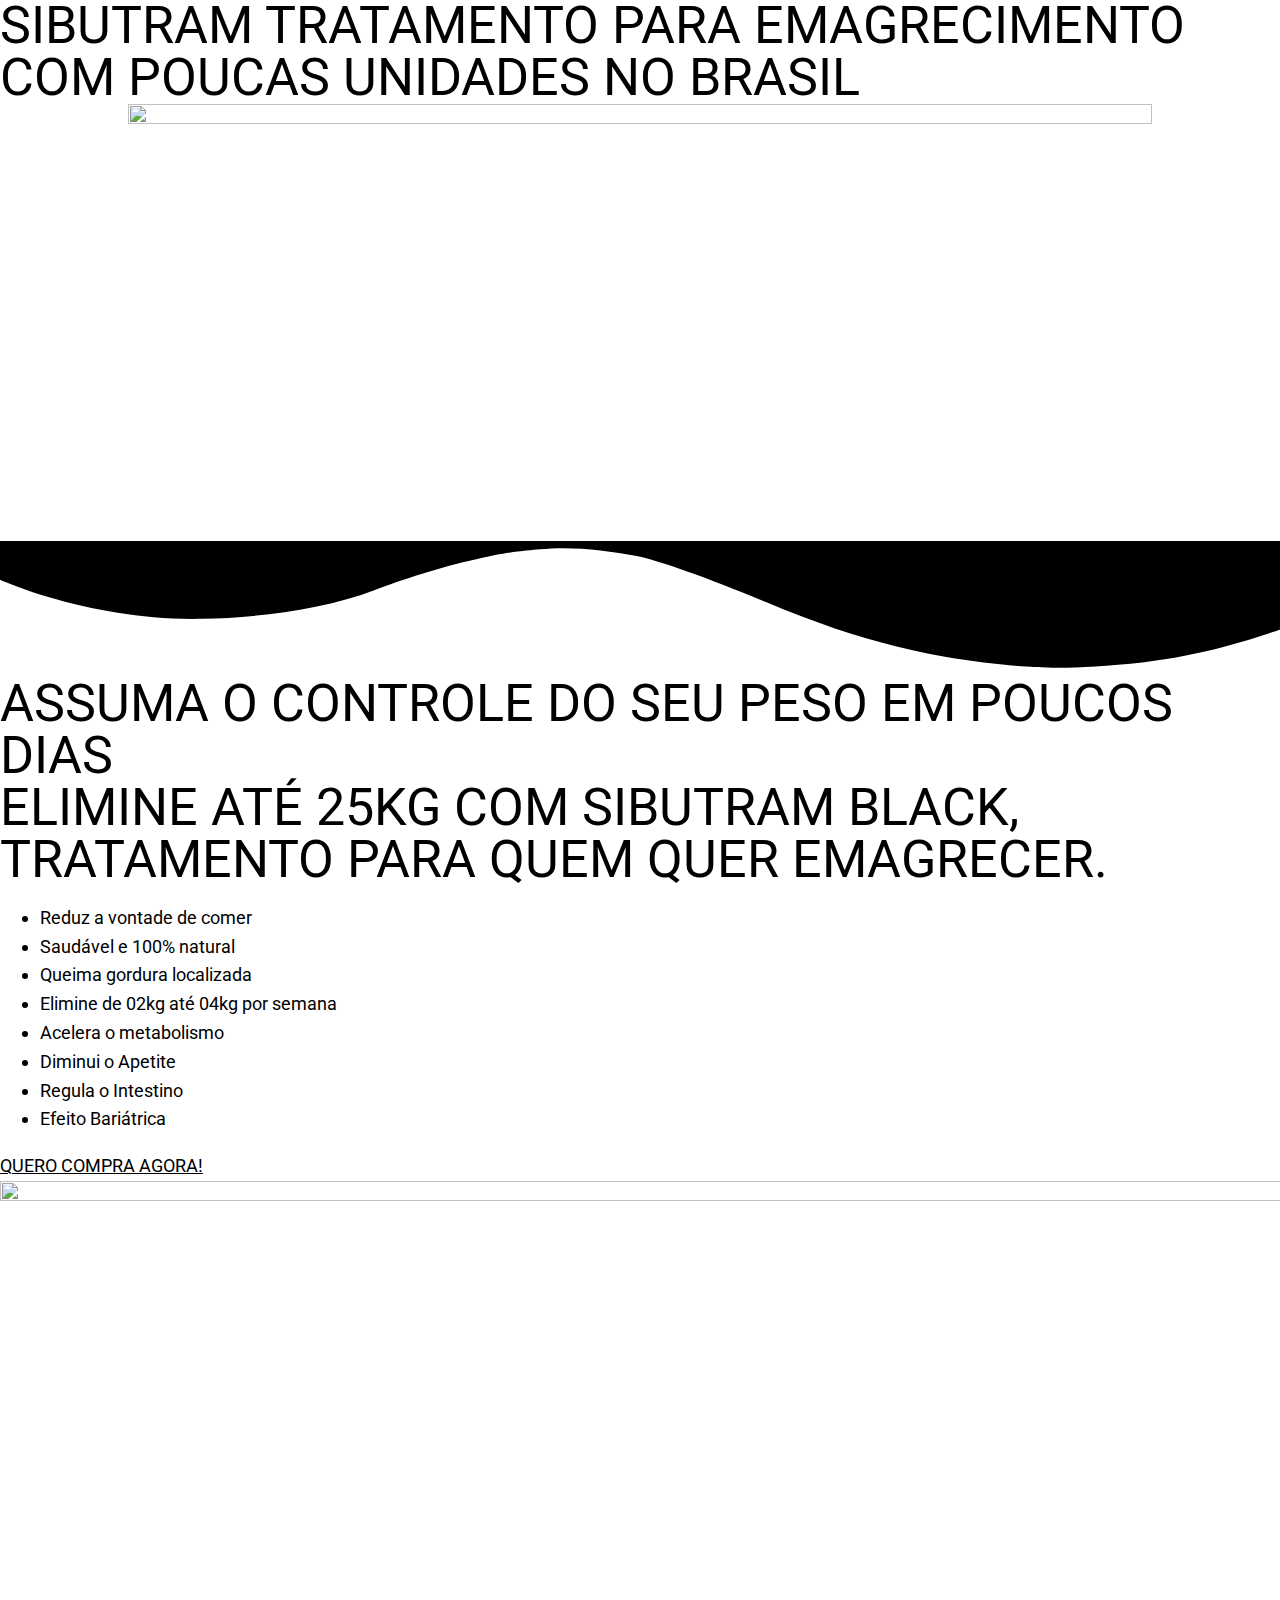
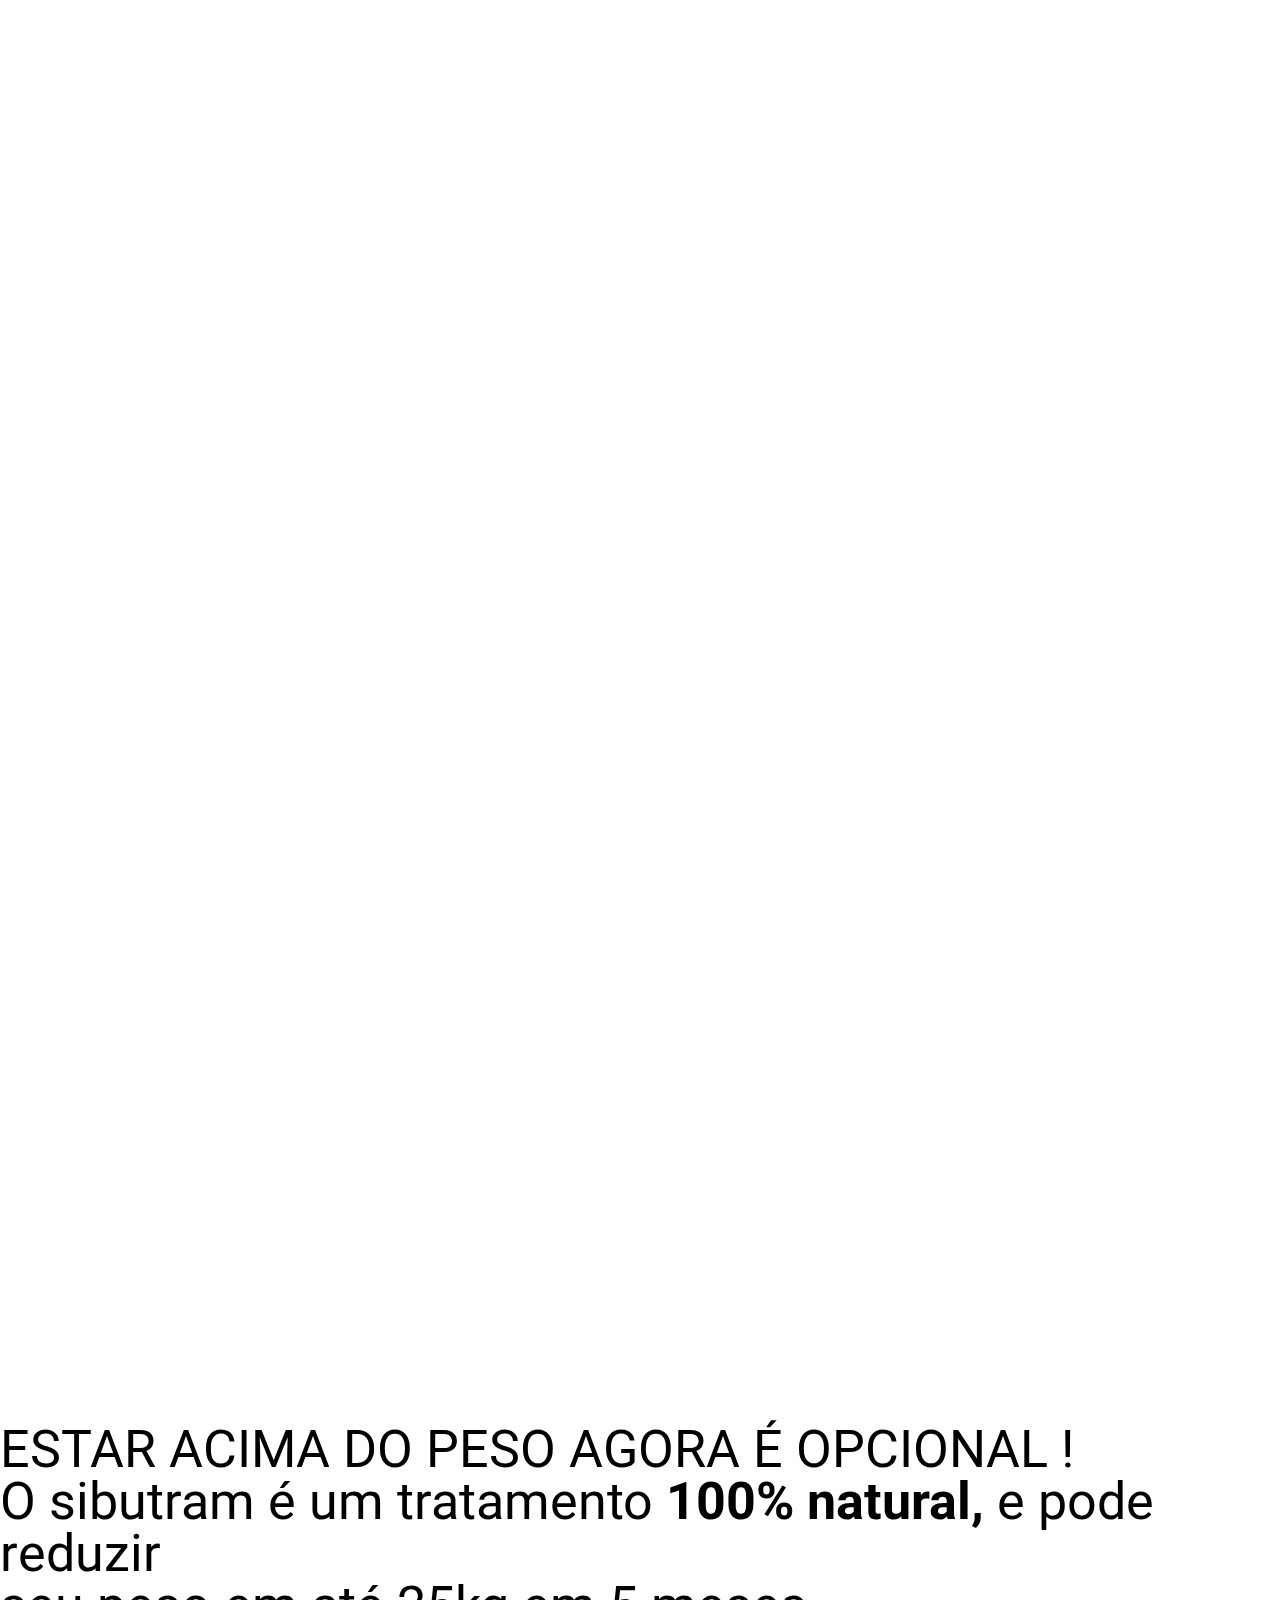
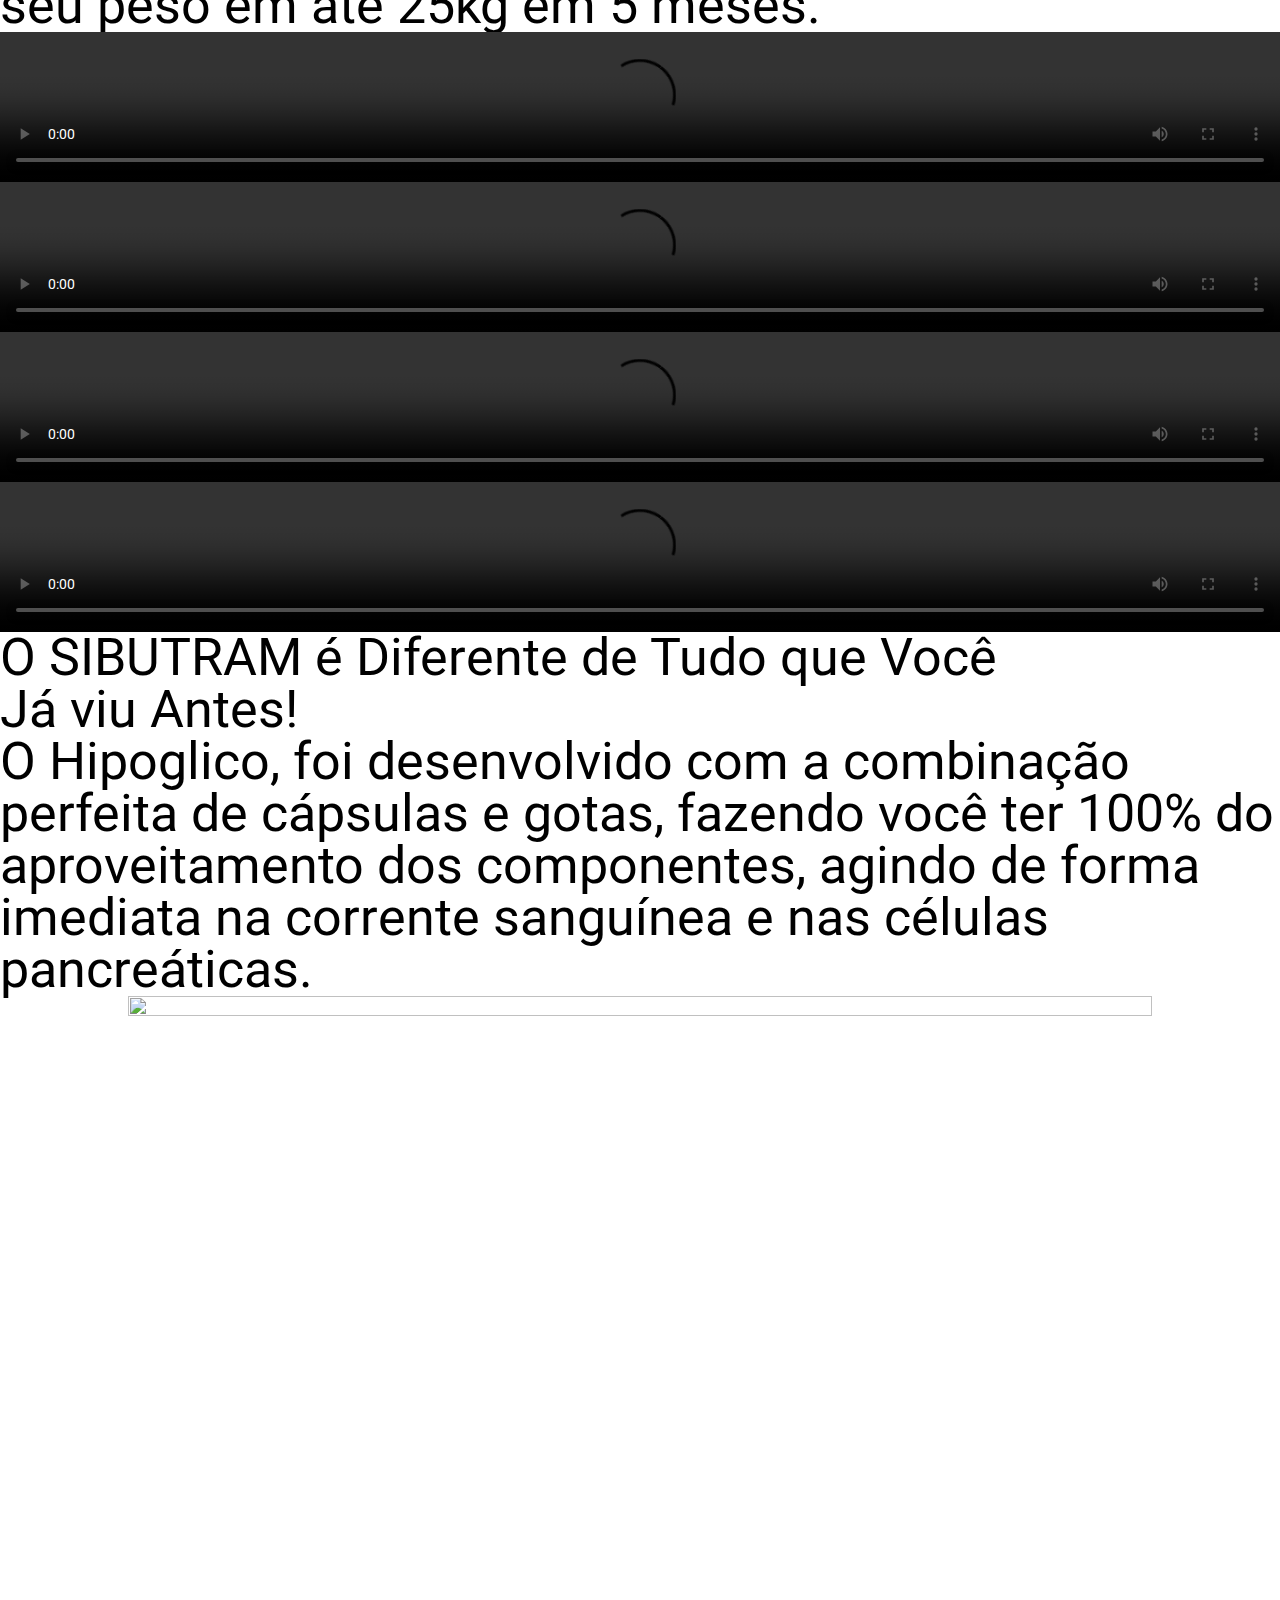
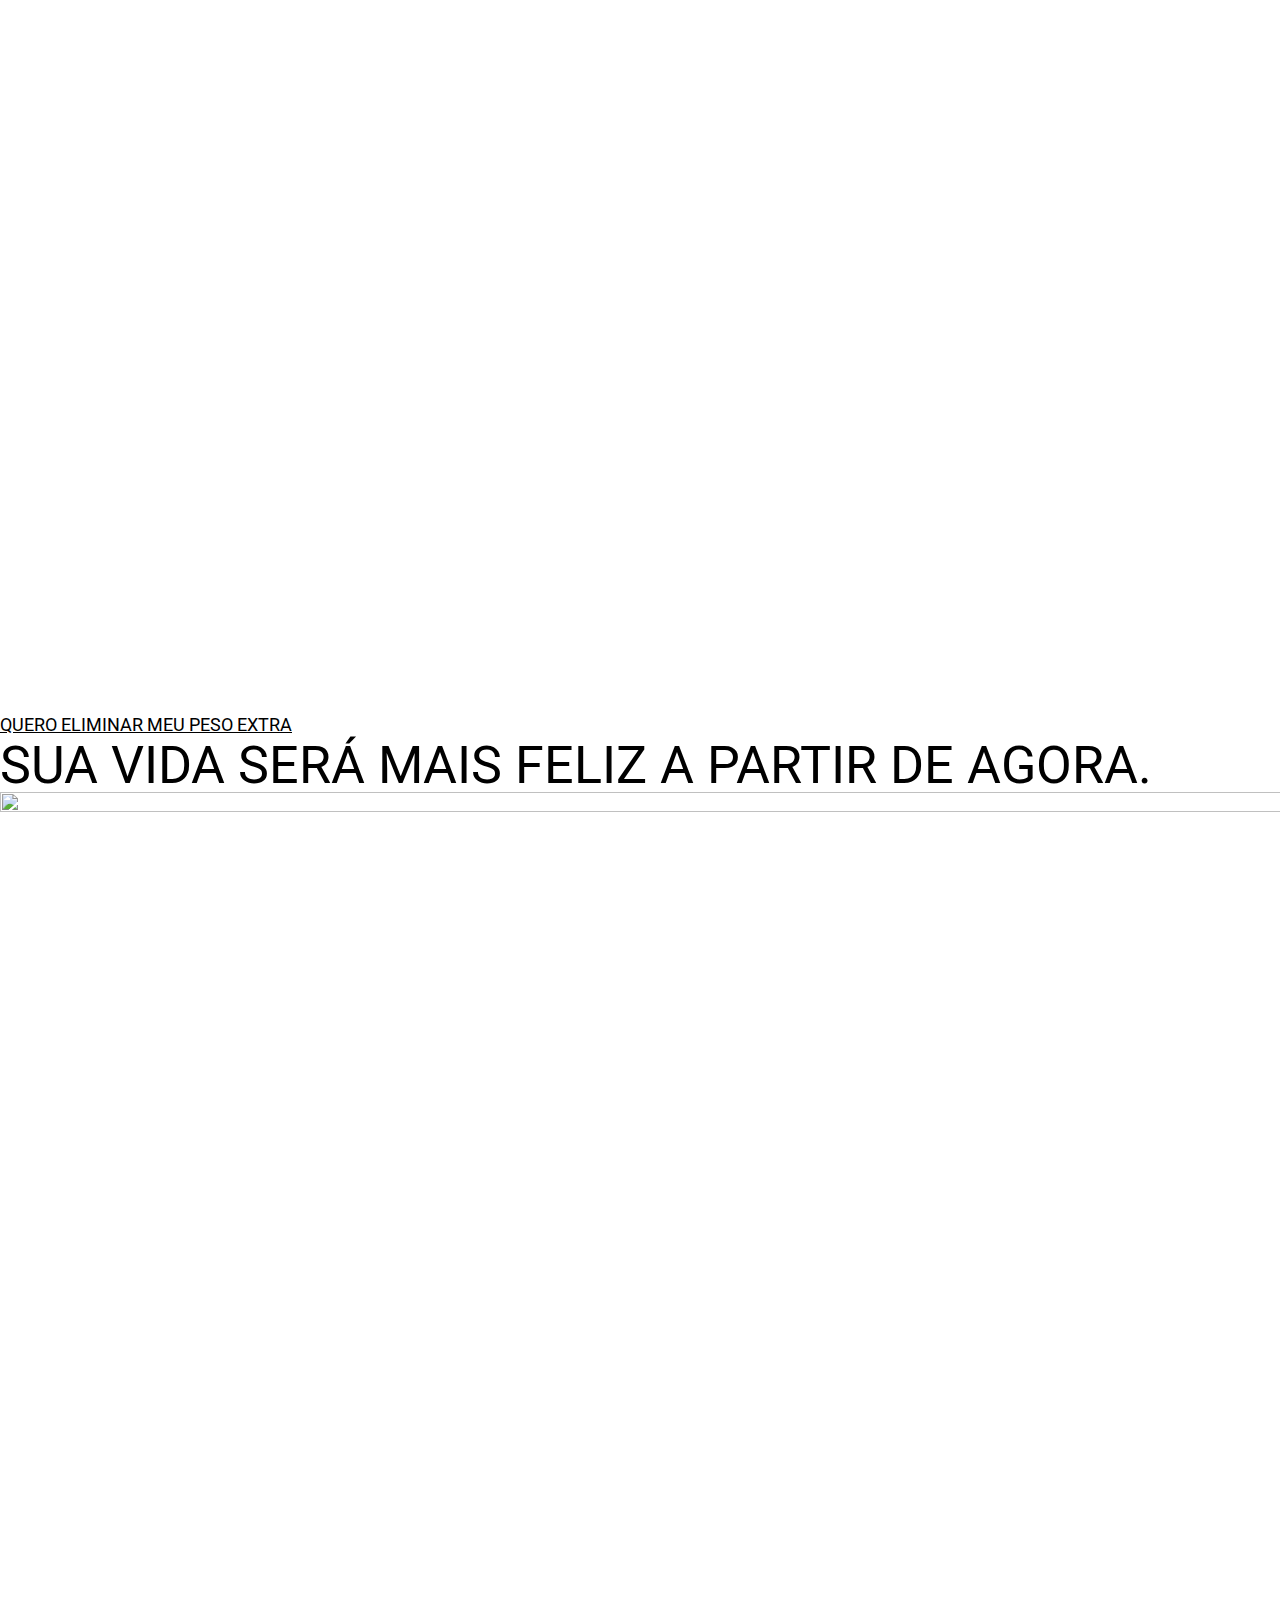
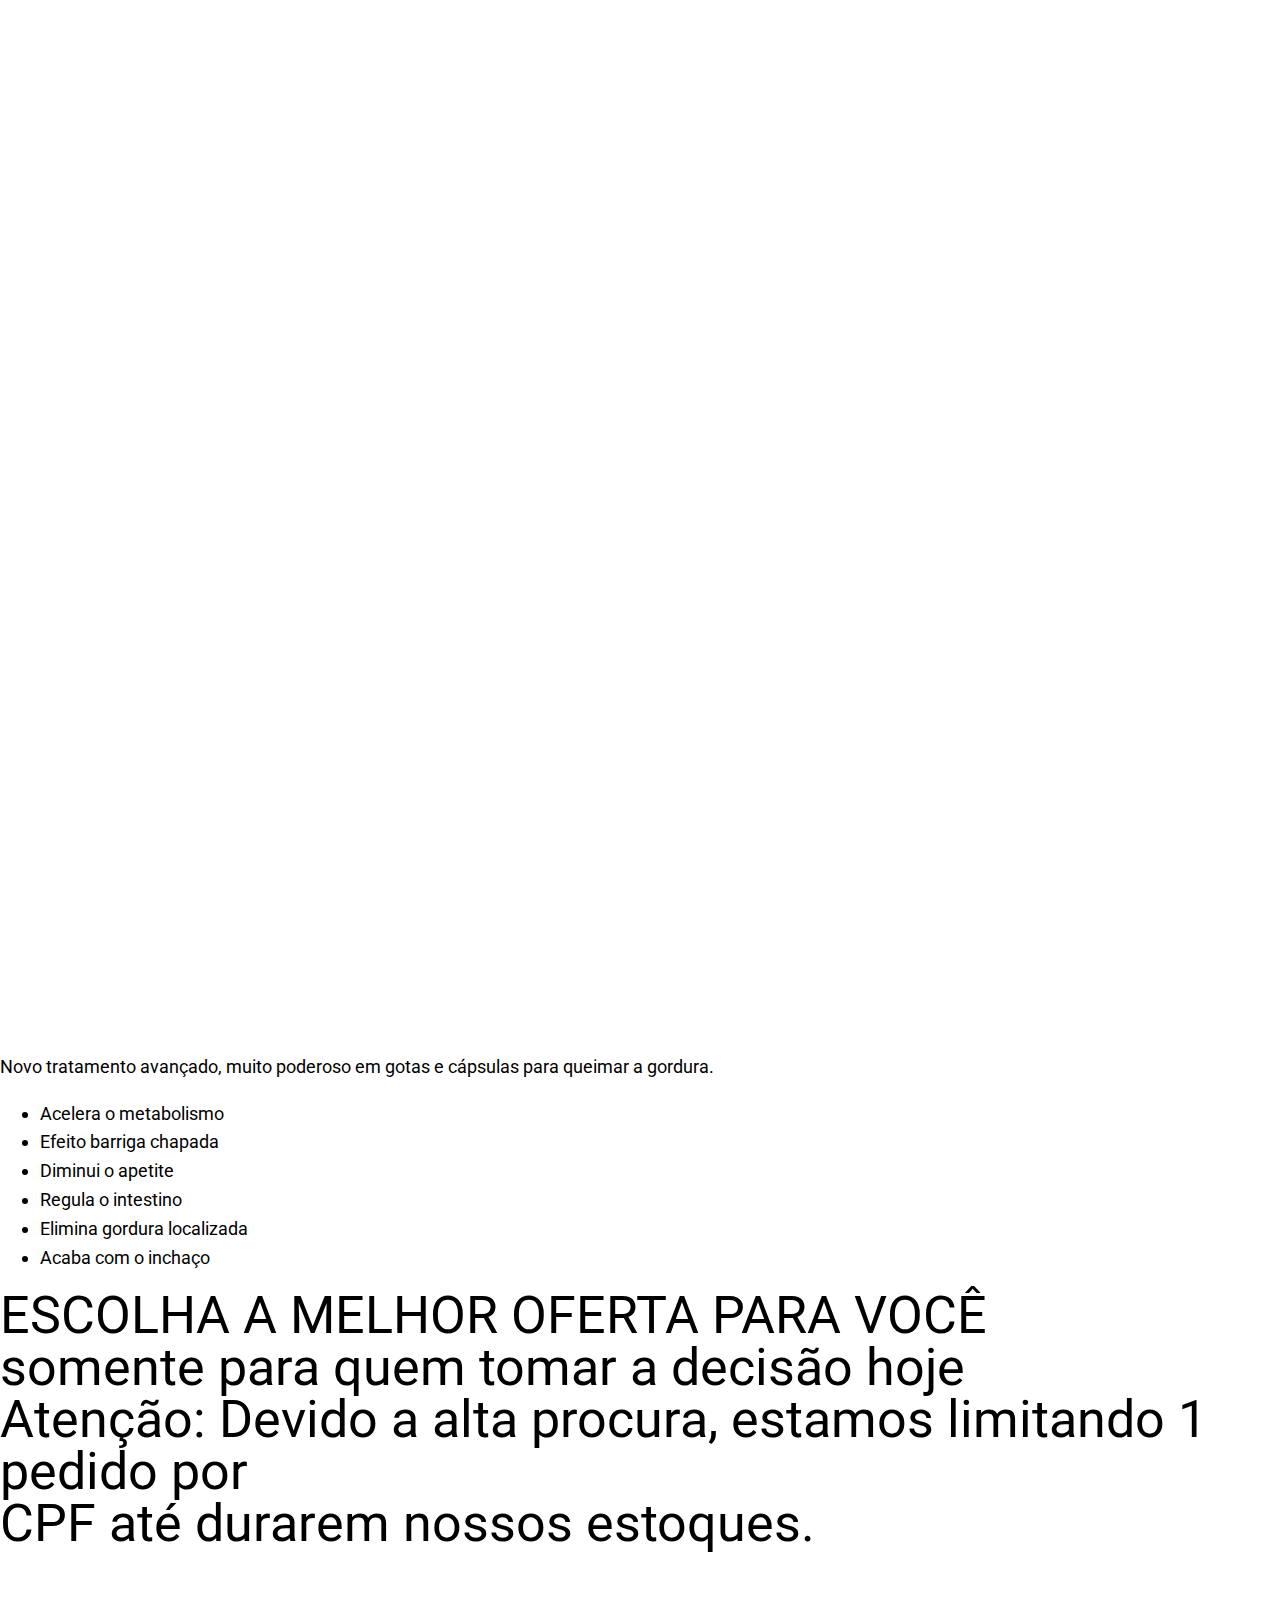
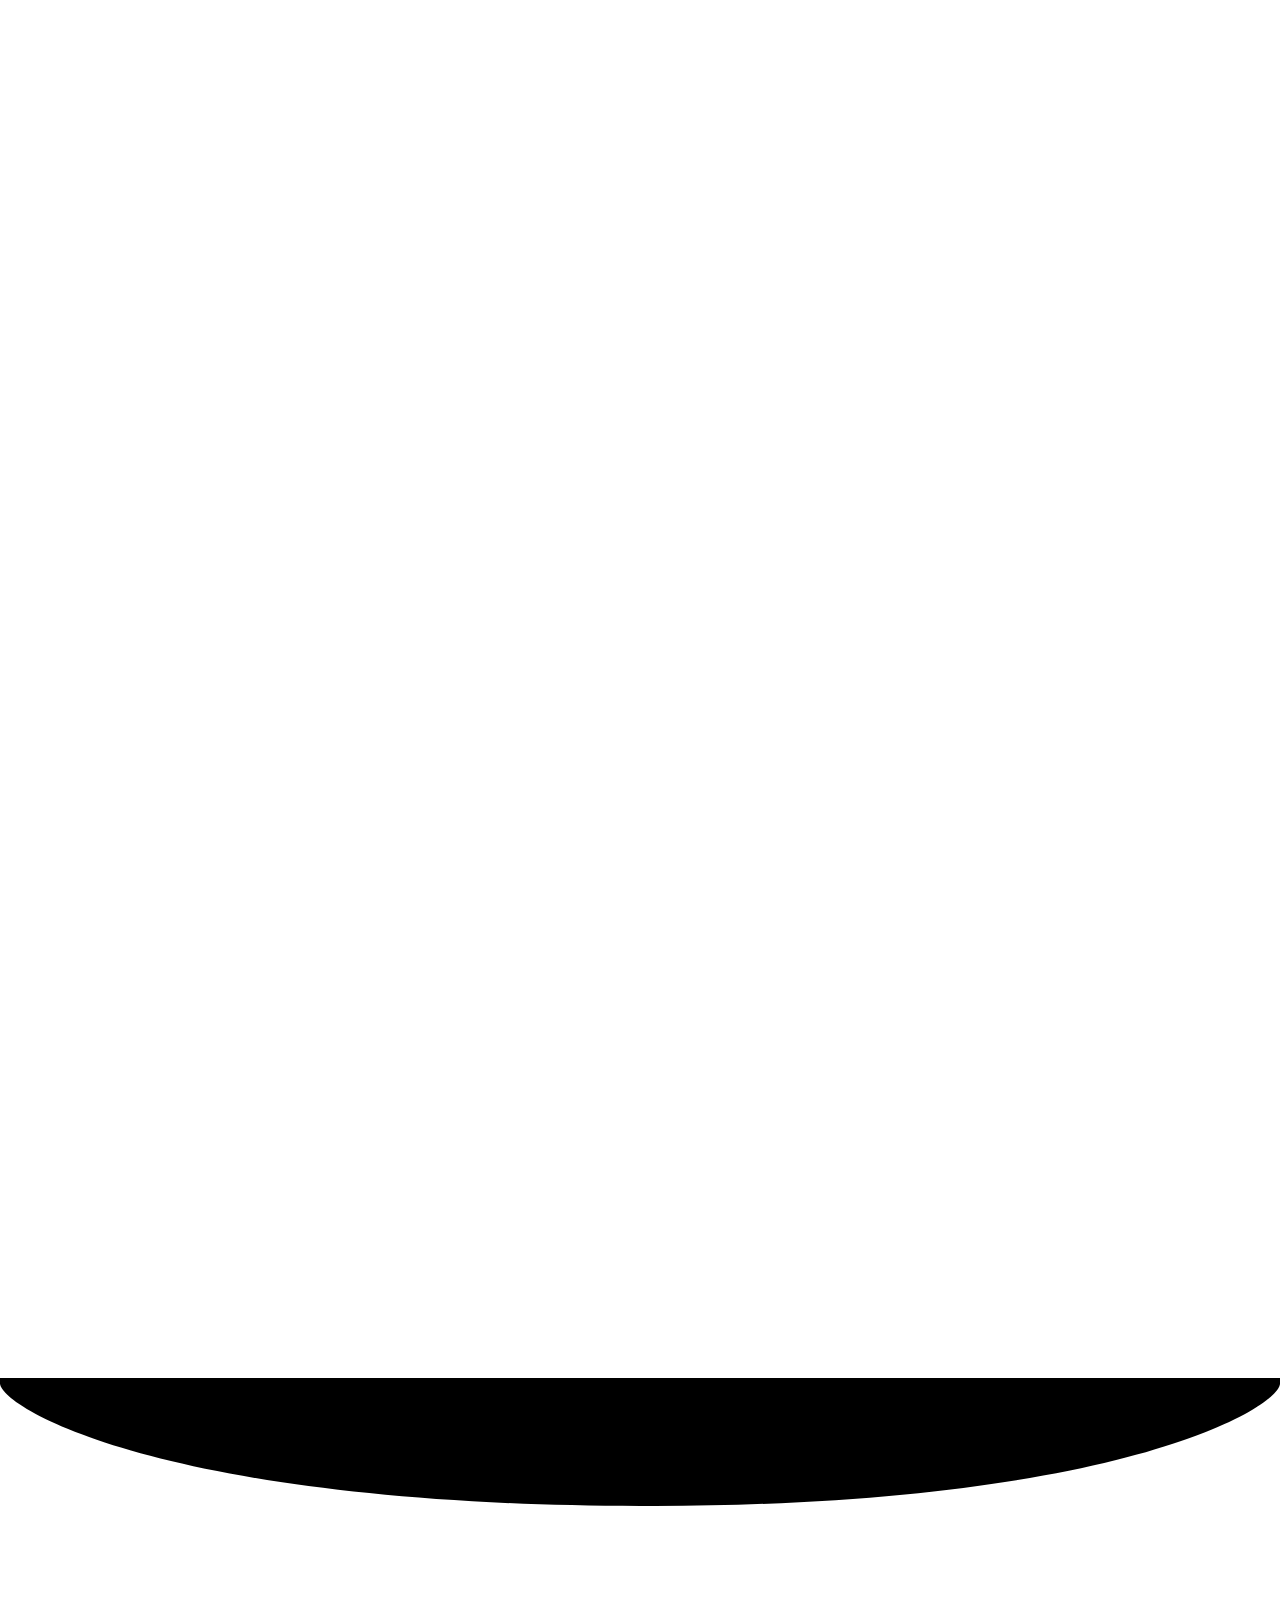
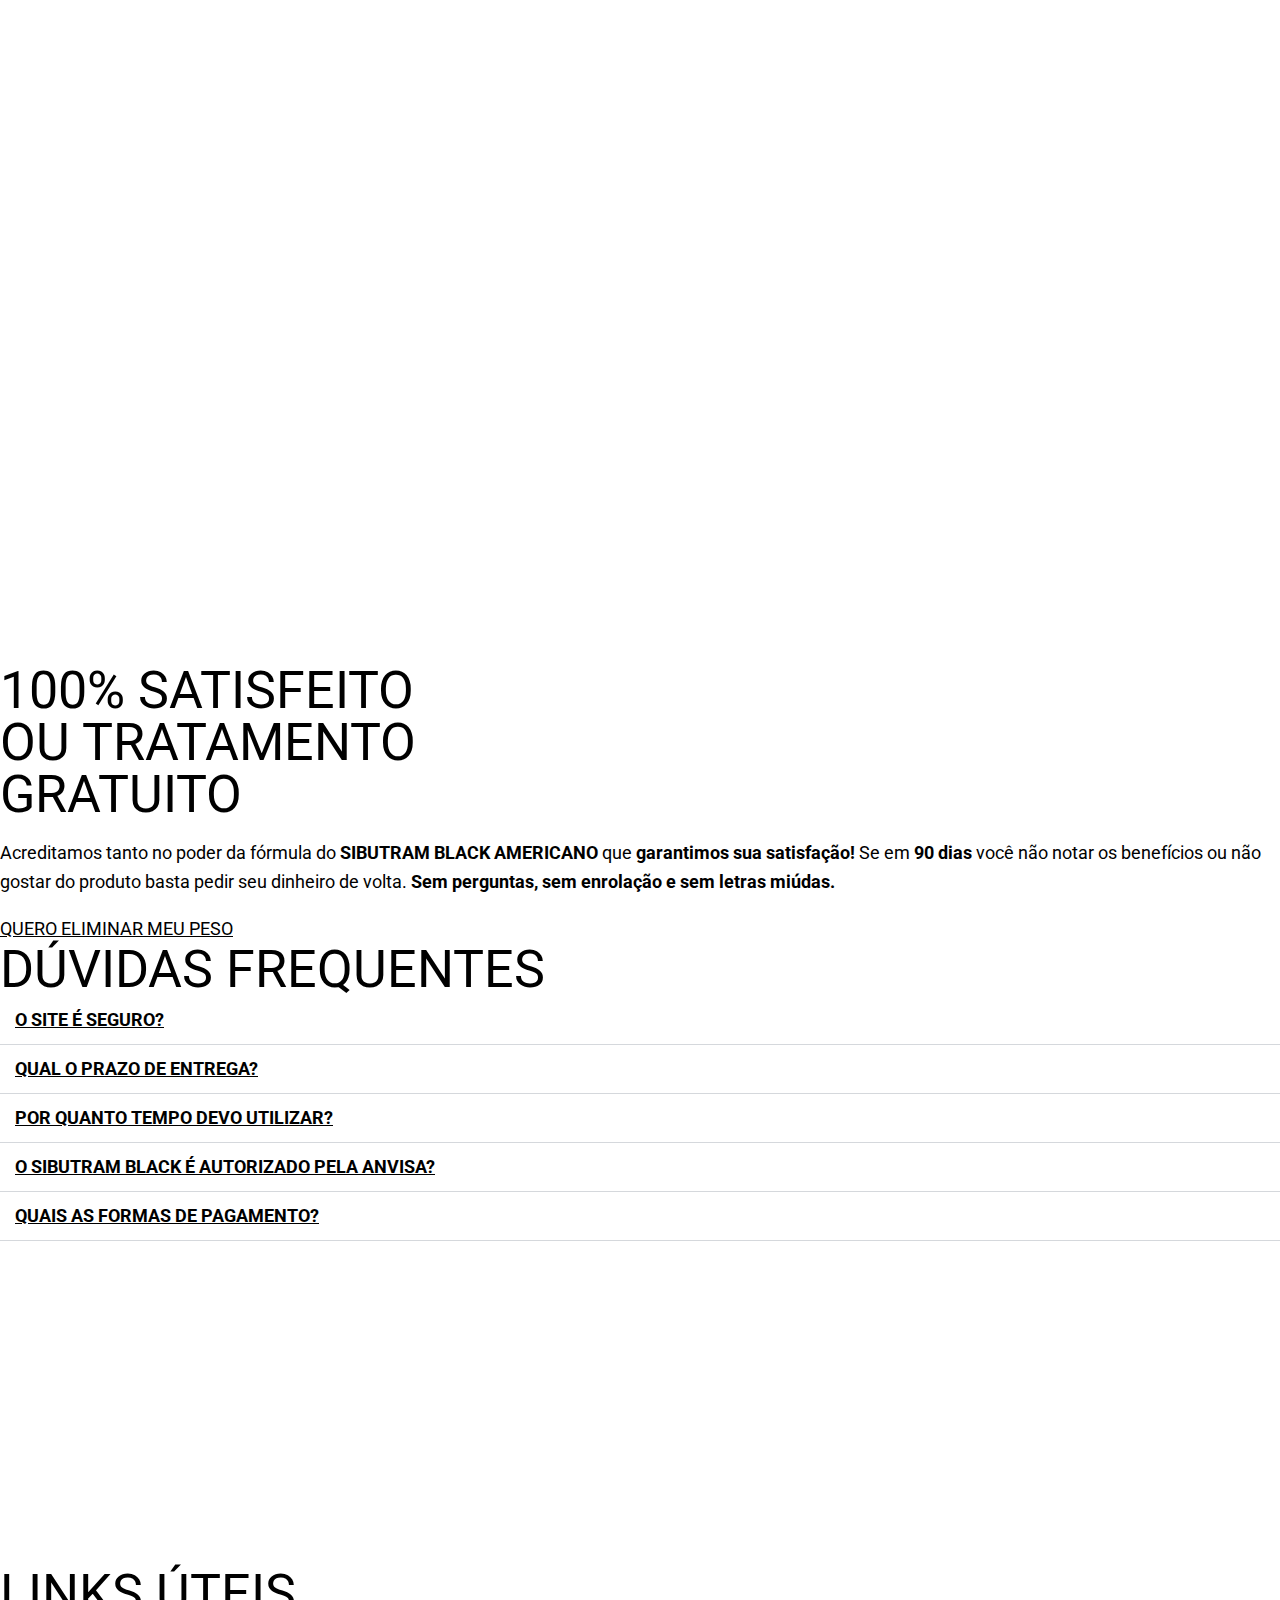
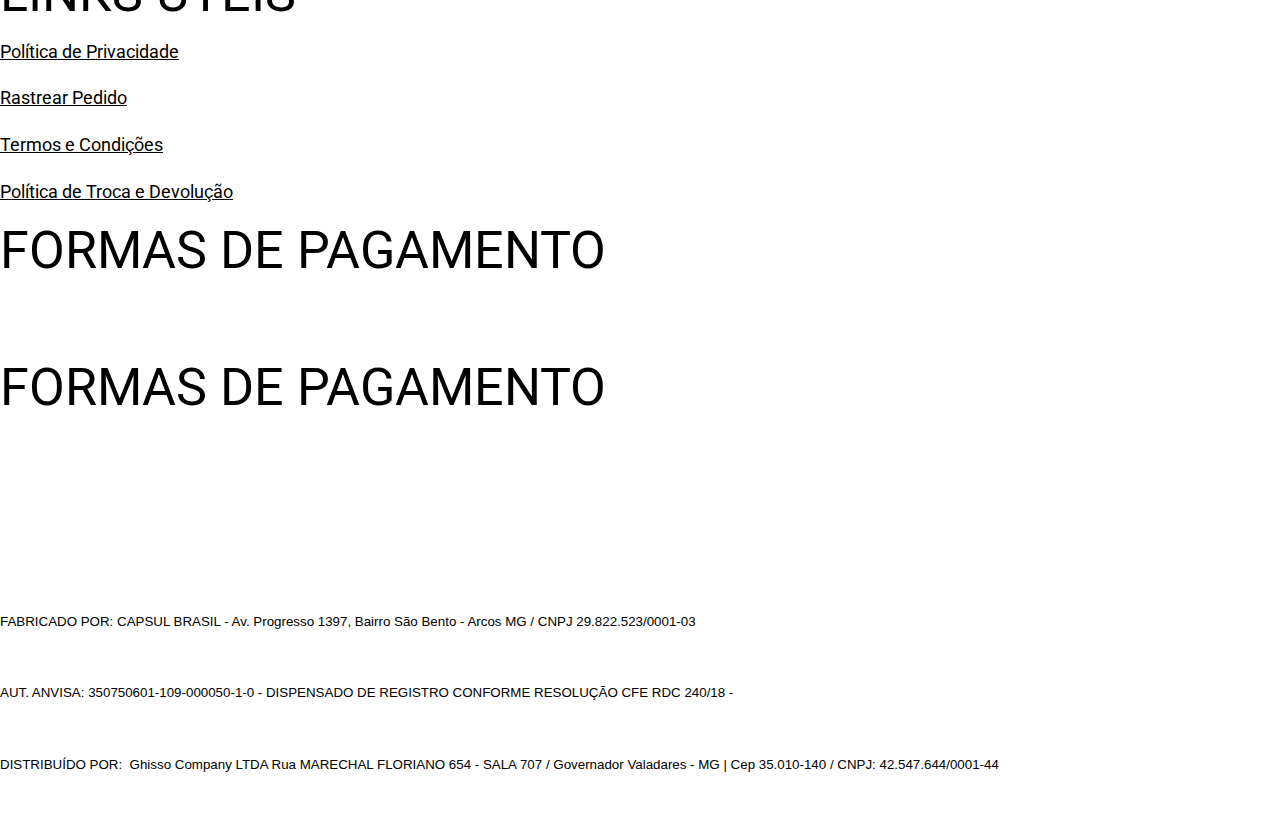
==== commit cd6d9120: "Update index.html" ====
--- a/index.html
+++ b/index.html
@@ -420,19 +420,19 @@
 				<div class="elementor-element elementor-element-3bcf1008 elementor-widget elementor-widget-image" data-id="3bcf1008" data-element_type="widget" data-widget_type="image.default">
 				<div class="elementor-widget-container">
 																<a href="https://ev.braip.com/checkout/plarjzq4/chen1vo5?currency=BRL">
-							<img loading="lazy" decoding="async" width="1024" height="476" src="https://sibutramblackamericano.com/wp-content/uploads/2023/11/12-meses-1024x476.png" class="attachment-large size-large wp-image-192" alt="" srcset="https://sibutramblackamericano.com/wp-content/uploads/2023/11/12-meses-1024x476.png 1024w, https://sibutramblackamericano.com/wp-content/uploads/2023/11/12-meses-300x139.png 300w, https://sibutramblackamericano.com/wp-content/uploads/2023/11/12-meses-768x357.png 768w, https://sibutramblackamericano.com/wp-content/uploads/2023/11/12-meses.png 1311w" sizes="(max-width: 1024px) 100vw, 1024px" />								</a>
+							<img loading="lazy" decoding="async" width="1024" height="476" src="https://sibutramblackamericano.com/wp-content/uploads/2023/11/12-meses-1024x476.png" class="attachment-large size-large wp-image-192" alt="" srcset="https://sibutramblackamericano.com/wp-content/uploads/2023/11/12-meses-1024x476.png 1024w, https://sibutramblackamericano.com/wp-content/uploads/2023/11/12-meses-300x139.png 300w, https://sibutramblackamericano.com/wp-content/uploads/2023/11/12-meses-768x357.png 768w, https://ibb.co/d4bgmNq 1311w" sizes="(max-width: 1024px) 100vw, 1024px" />								</a>
 															</div>
 				</div>
 				<div class="elementor-element elementor-element-551163a8 elementor-widget elementor-widget-image" data-id="551163a8" data-element_type="widget" data-widget_type="image.default">
 				<div class="elementor-widget-container">
 																<a href="https://ev.braip.com/checkout/playqojo/chen1vo5?currency=BRL">
-							<img loading="lazy" decoding="async" width="1024" height="476" src="https://sibutramblackamericano.com/wp-content/uploads/2023/11/5-meses-1024x476.png" class="attachment-large size-large wp-image-191" alt="" srcset="https://sibutramblackamericano.com/wp-content/uploads/2023/11/5-meses-1024x476.png 1024w, https://sibutramblackamericano.com/wp-content/uploads/2023/11/5-meses-300x139.png 300w, https://sibutramblackamericano.com/wp-content/uploads/2023/11/5-meses-768x357.png 768w, https://sibutramblackamericano.com/wp-content/uploads/2023/11/5-meses.png 1233w" sizes="(max-width: 1024px) 100vw, 1024px" />								</a>
+							<img loading="lazy" decoding="async" width="1024" height="476" src="https://sibutramblackamericano.com/wp-content/uploads/2023/11/5-meses-1024x476.png" class="attachment-large size-large wp-image-191" alt="" srcset="https://sibutramblackamericano.com/wp-content/uploads/2023/11/5-meses-1024x476.png 1024w, https://sibutramblackamericano.com/wp-content/uploads/2023/11/5-meses-300x139.png 300w, https://sibutramblackamericano.com/wp-content/uploads/2023/11/5-meses-768x357.png 768w, https://ibb.co/wsGt9Qg 1233w" sizes="(max-width: 1024px) 100vw, 1024px" />								</a>
 															</div>
 				</div>
 				<div class="elementor-element elementor-element-038d05e elementor-widget elementor-widget-image" data-id="038d05e" data-element_type="widget" data-widget_type="image.default">
 				<div class="elementor-widget-container">
 																<a href="https://ev.braip.com/checkout/pla0qen8/chen1vo5?currency=BRL">
-							<img loading="lazy" decoding="async" width="1024" height="476" src="https://sibutramblackamericano.com/wp-content/uploads/2023/11/3-meses-1024x476.png" class="attachment-large size-large wp-image-199" alt="" srcset="https://sibutramblackamericano.com/wp-content/uploads/2023/11/3-meses-1024x476.png 1024w, https://sibutramblackamericano.com/wp-content/uploads/2023/11/3-meses-300x139.png 300w, https://sibutramblackamericano.com/wp-content/uploads/2023/11/3-meses-768x357.png 768w, https://sibutramblackamericano.com/wp-content/uploads/2023/11/3-meses.png 1251w" sizes="(max-width: 1024px) 100vw, 1024px" />								</a>
+							<img loading="lazy" decoding="async" width="1024" height="476" src="https://sibutramblackamericano.com/wp-content/uploads/2023/11/3-meses-1024x476.png" class="attachment-large size-large wp-image-199" alt="" srcset="https://sibutramblackamericano.com/wp-content/uploads/2023/11/3-meses-1024x476.png 1024w, https://sibutramblackamericano.com/wp-content/uploads/2023/11/3-meses-300x139.png 300w, https://sibutramblackamericano.com/wp-content/uploads/2023/11/3-meses-768x357.png 768w, https://ibb.co/HVHbr7q 1251w" sizes="(max-width: 1024px) 100vw, 1024px" />								</a>
 															</div>
 				</div>
 				<div class="elementor-element elementor-element-27955f62 elementor-widget elementor-widget-spacer" data-id="27955f62" data-element_type="widget" data-widget_type="spacer.default">
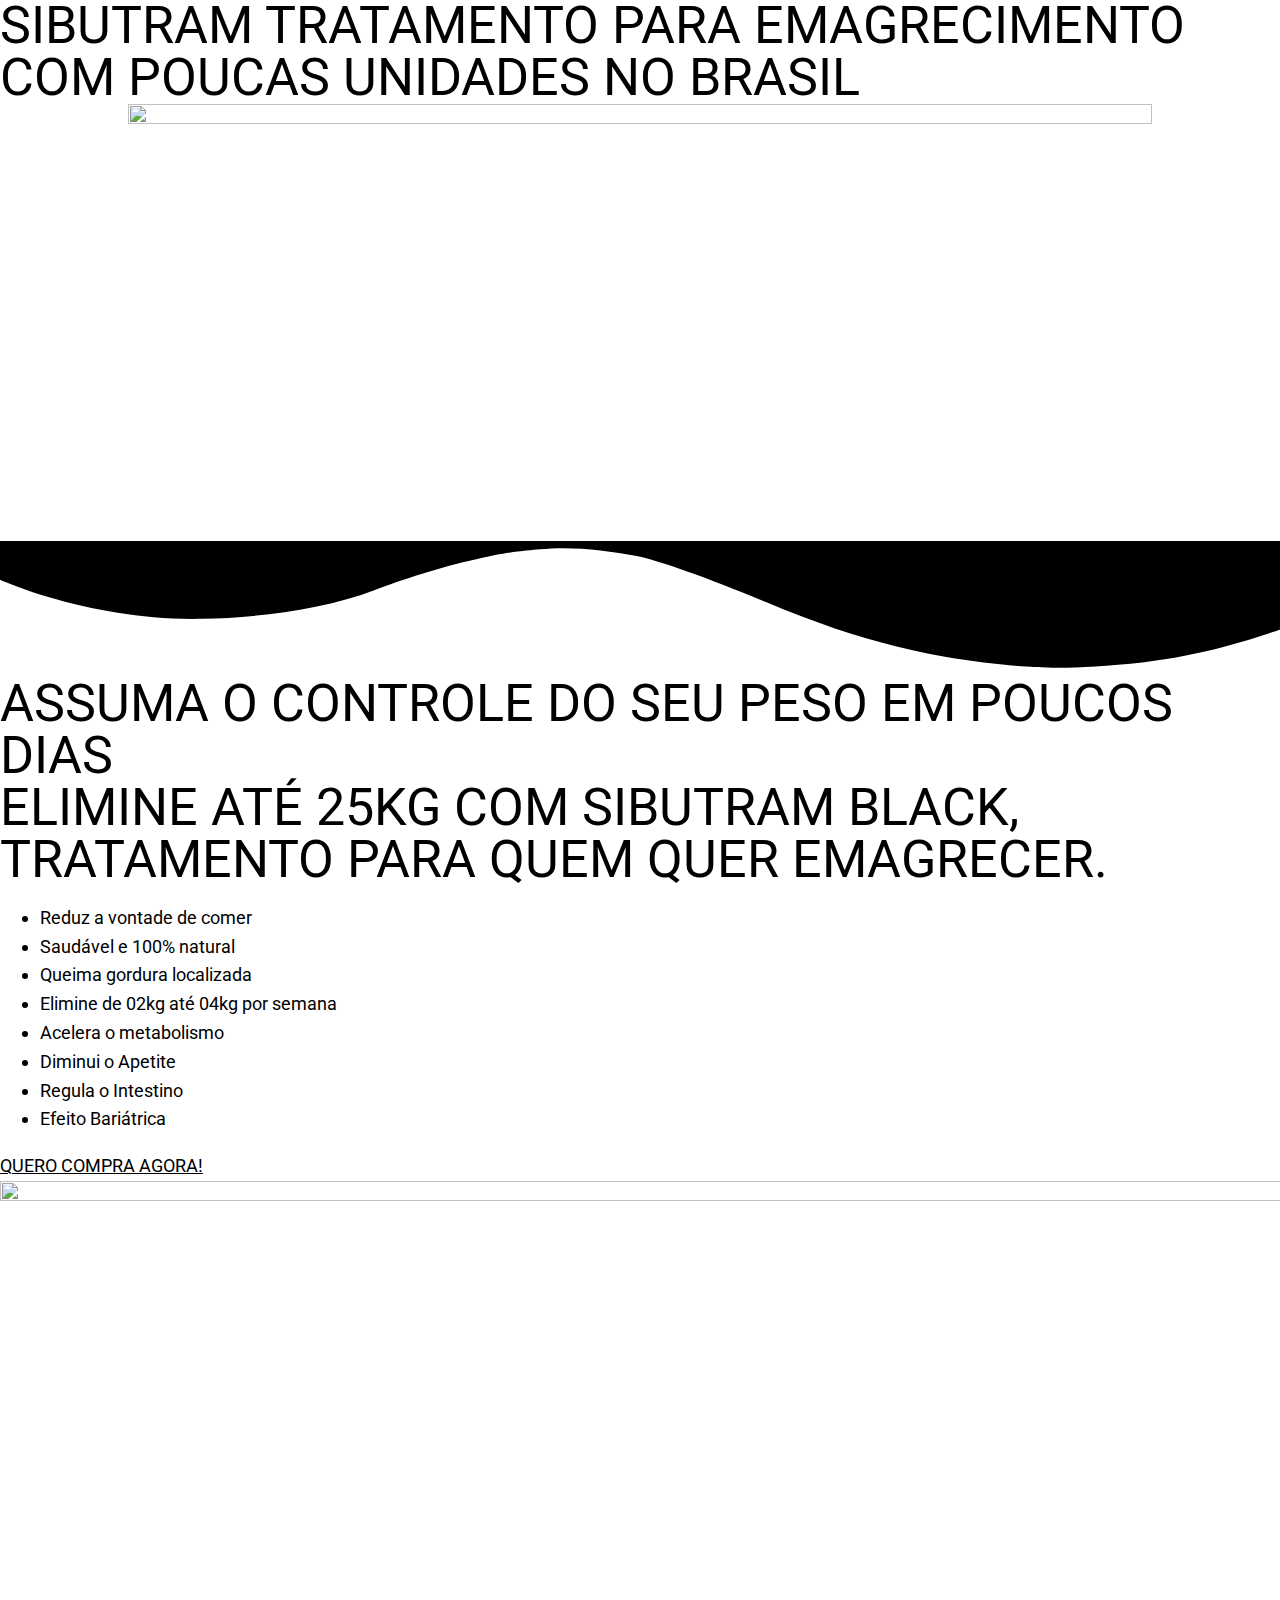
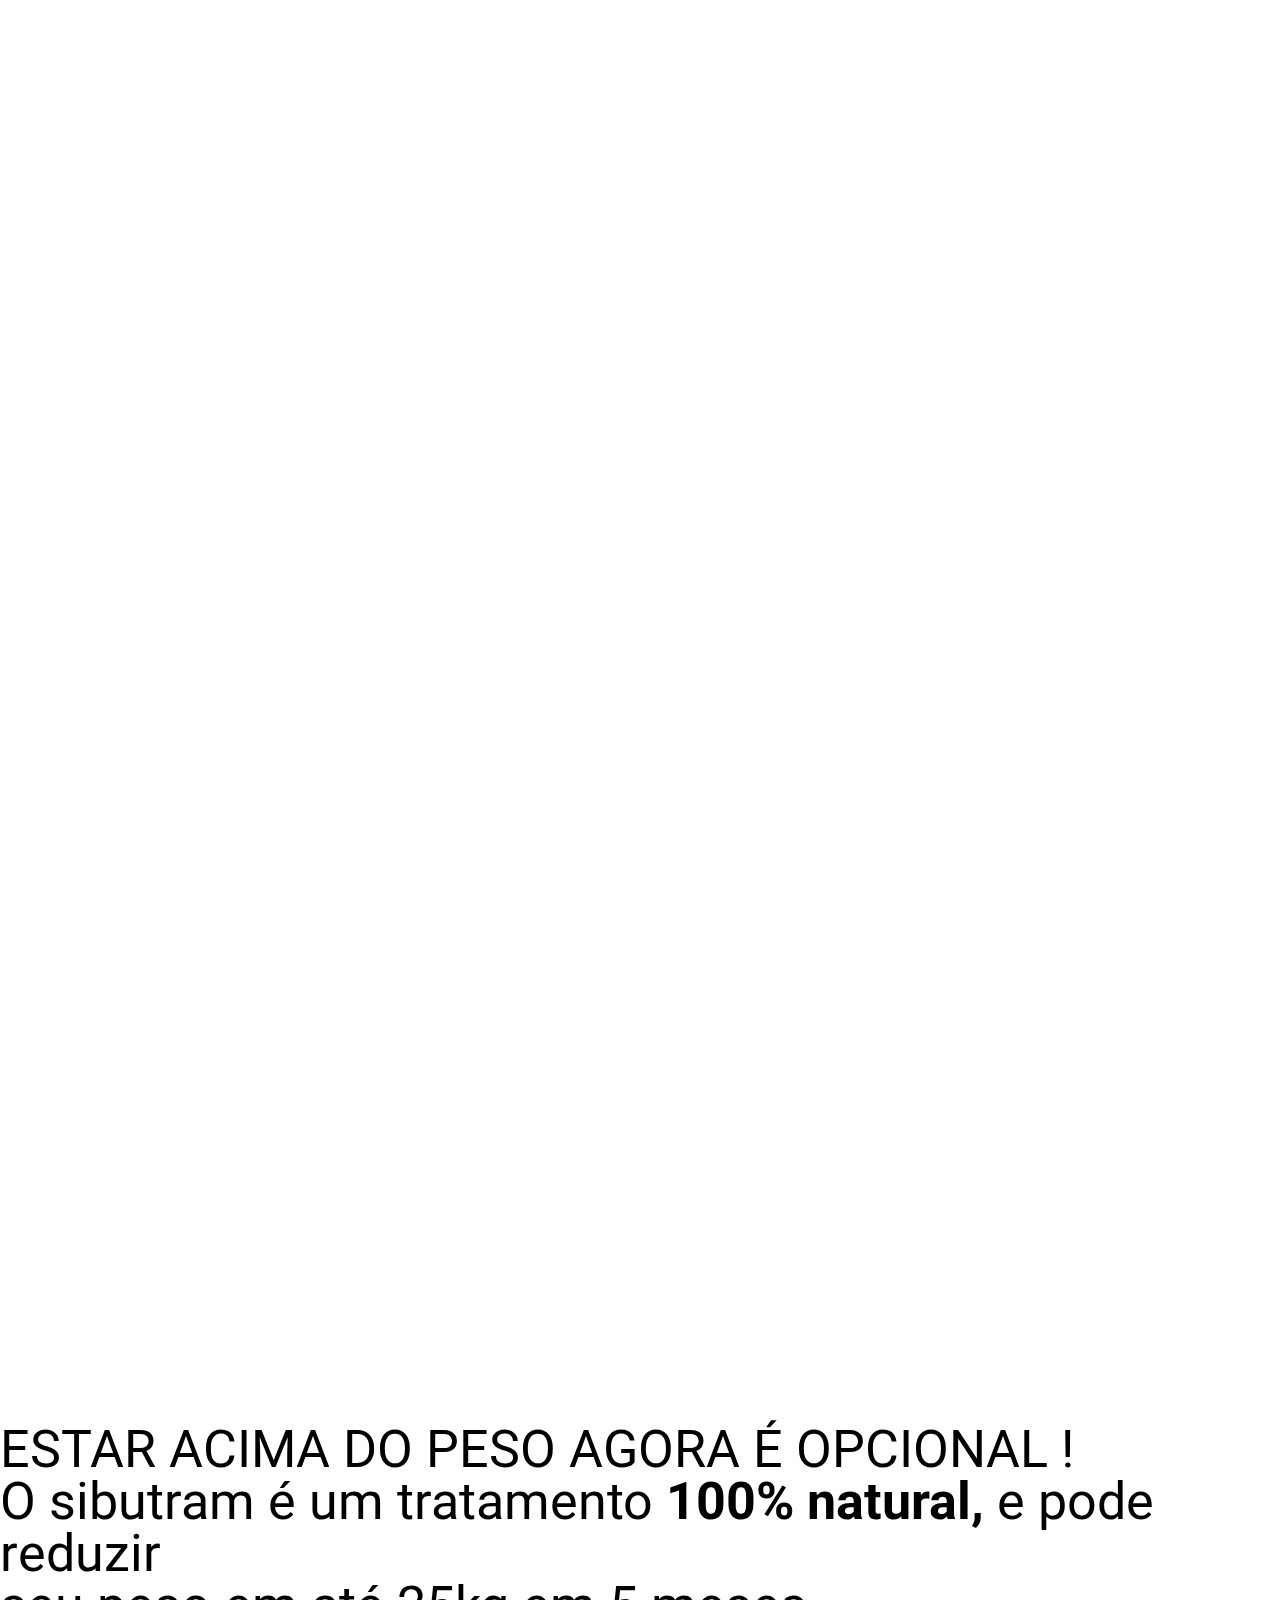
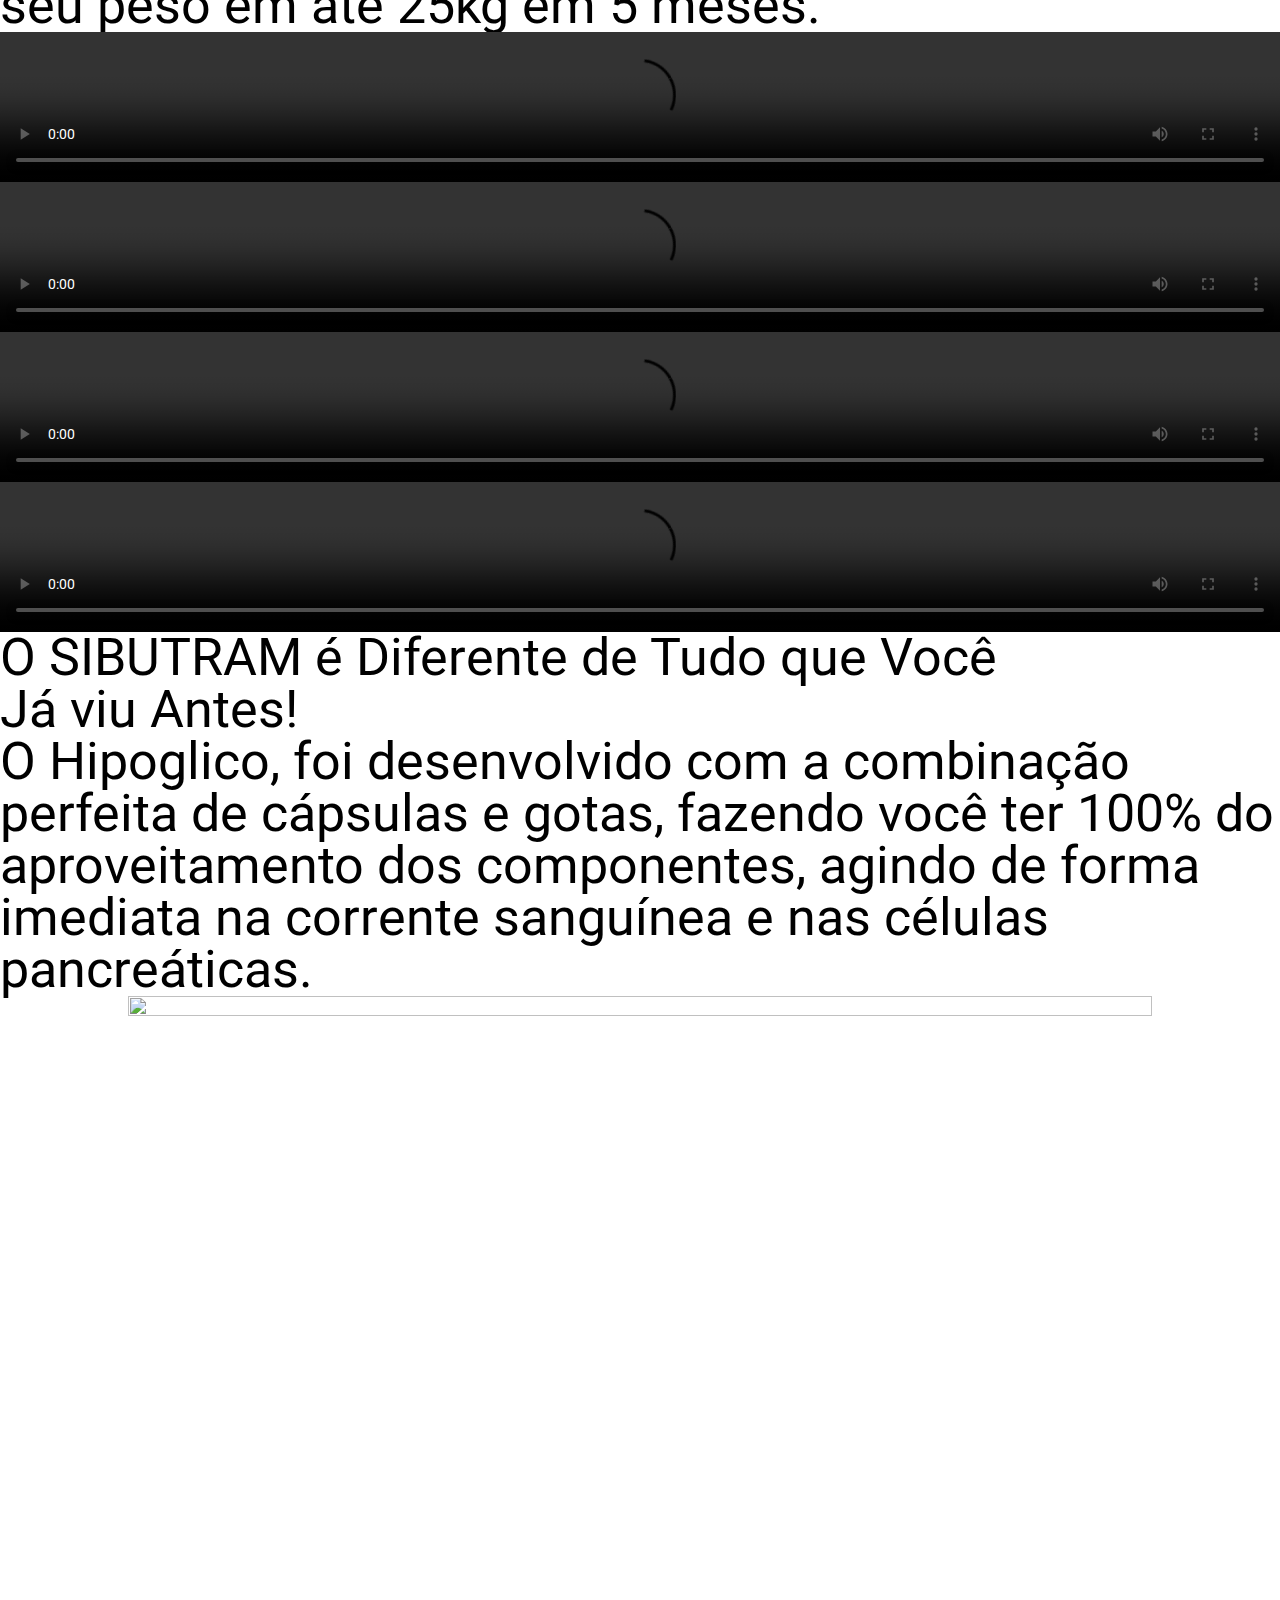
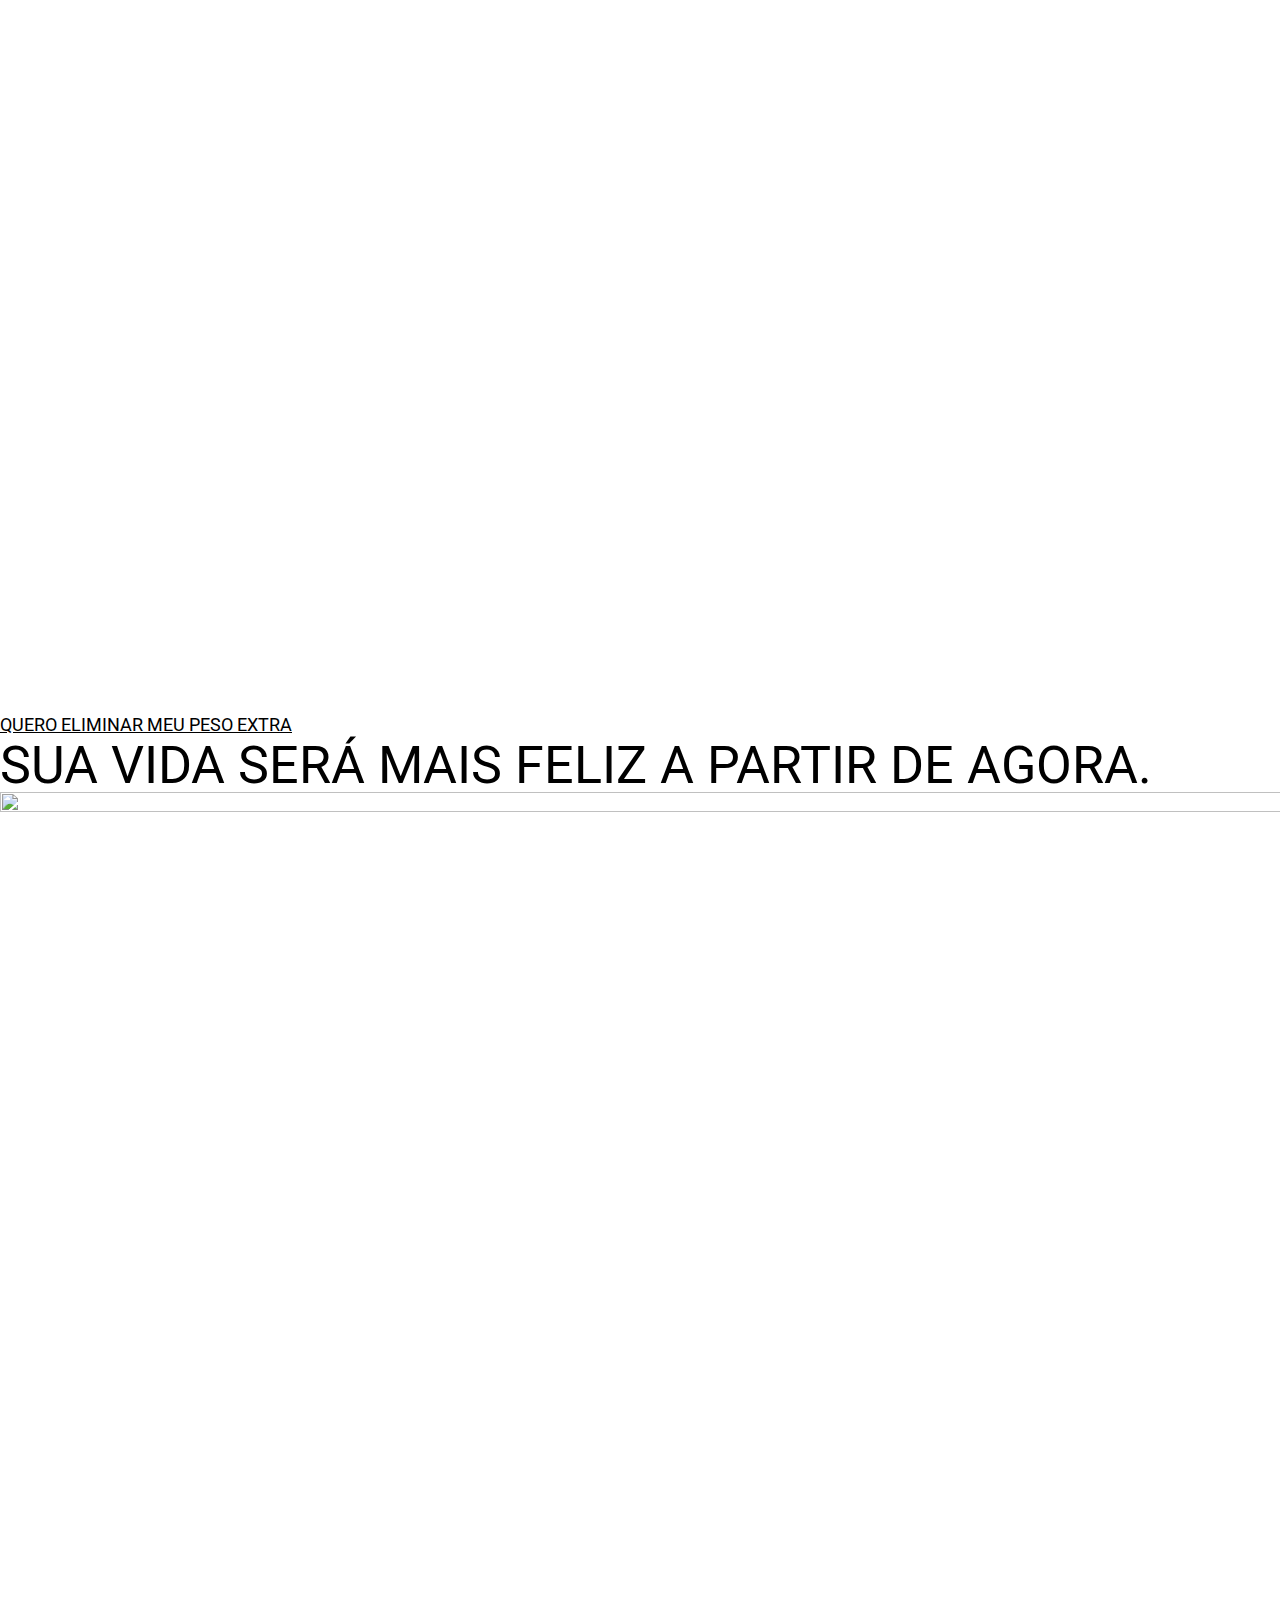
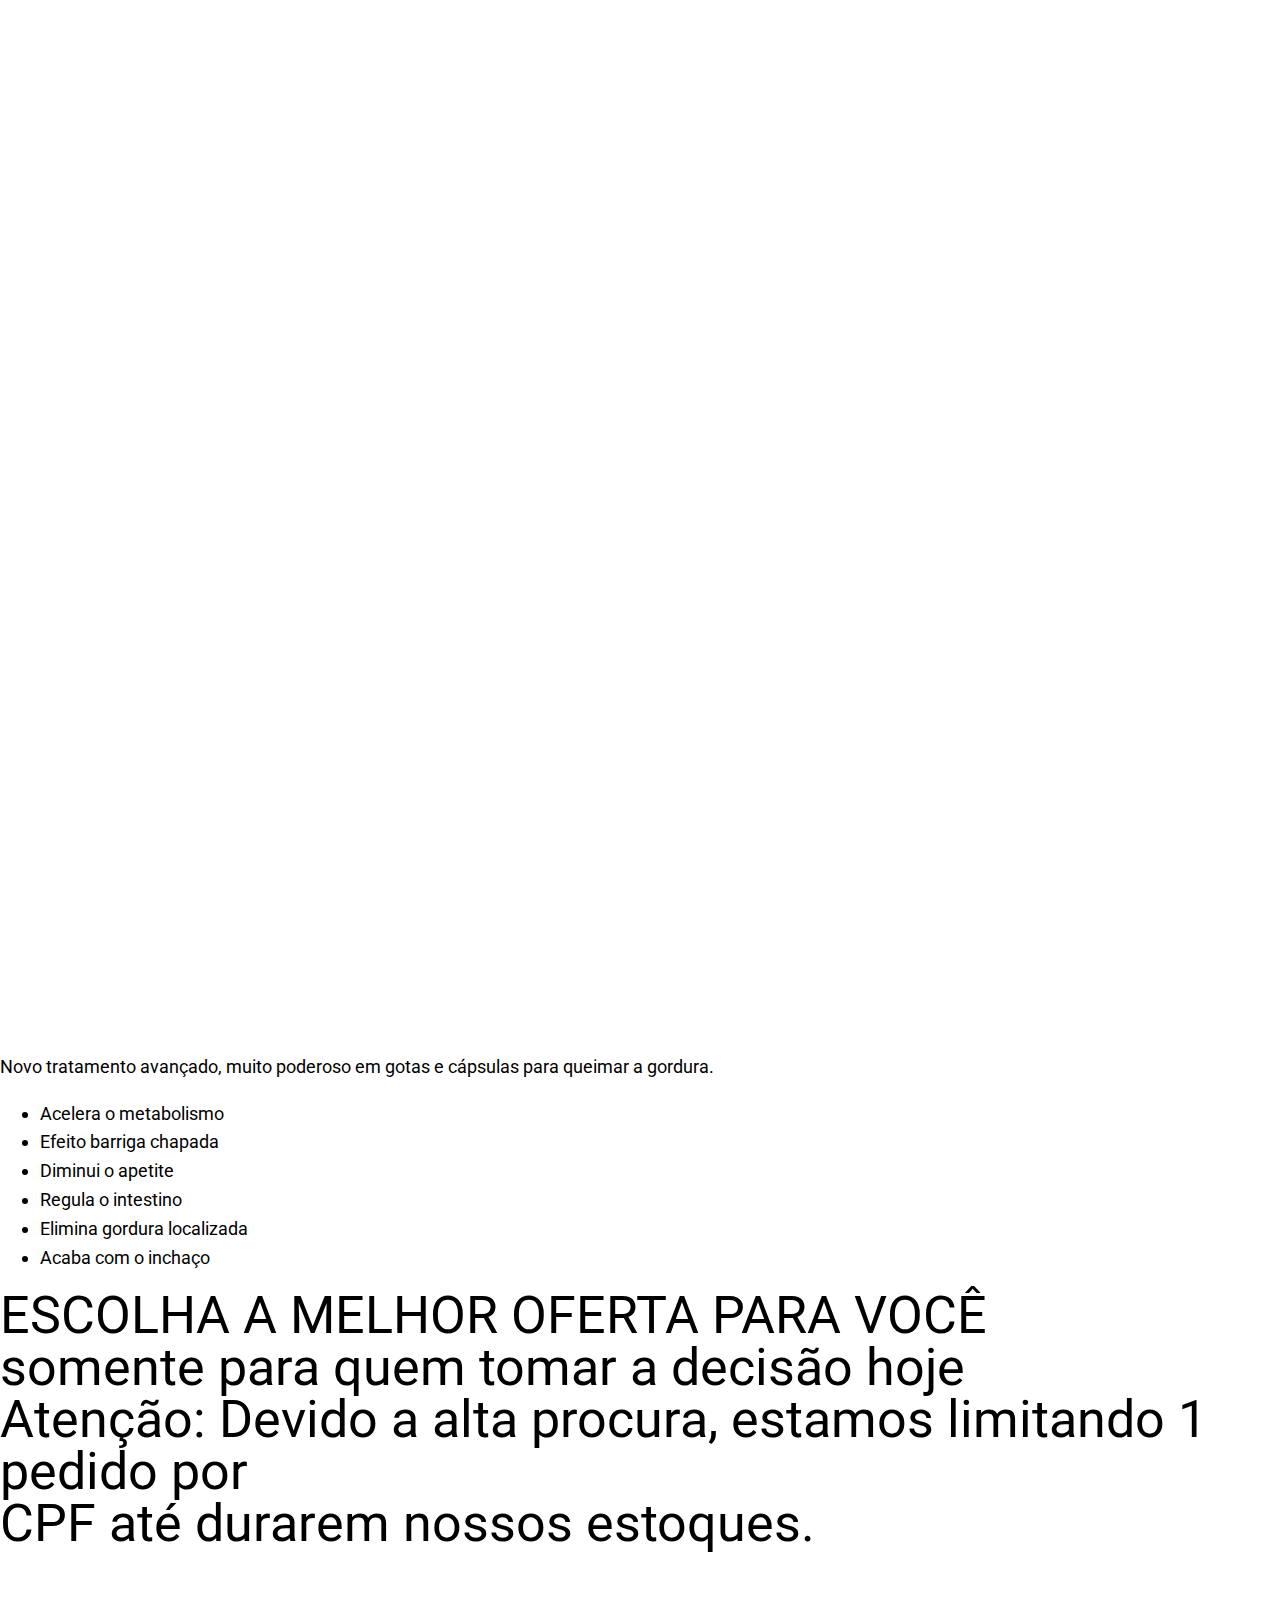
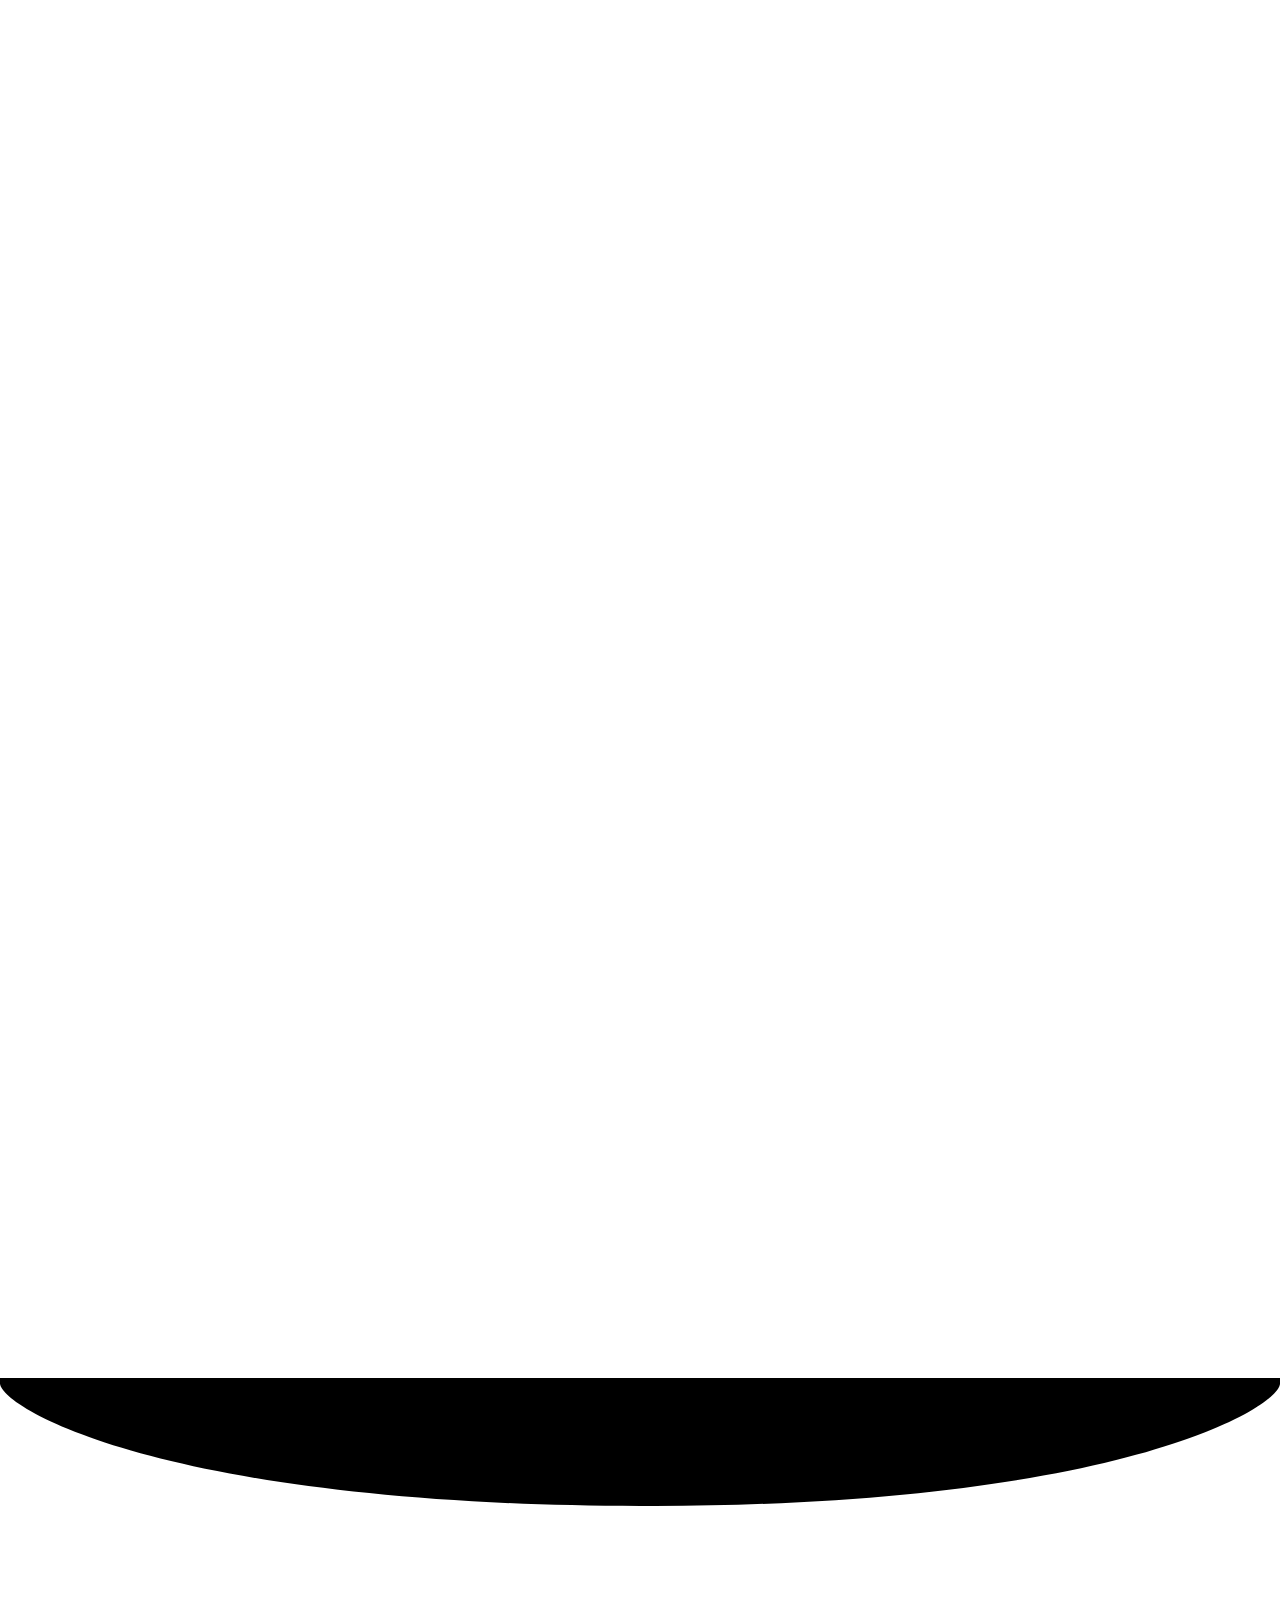
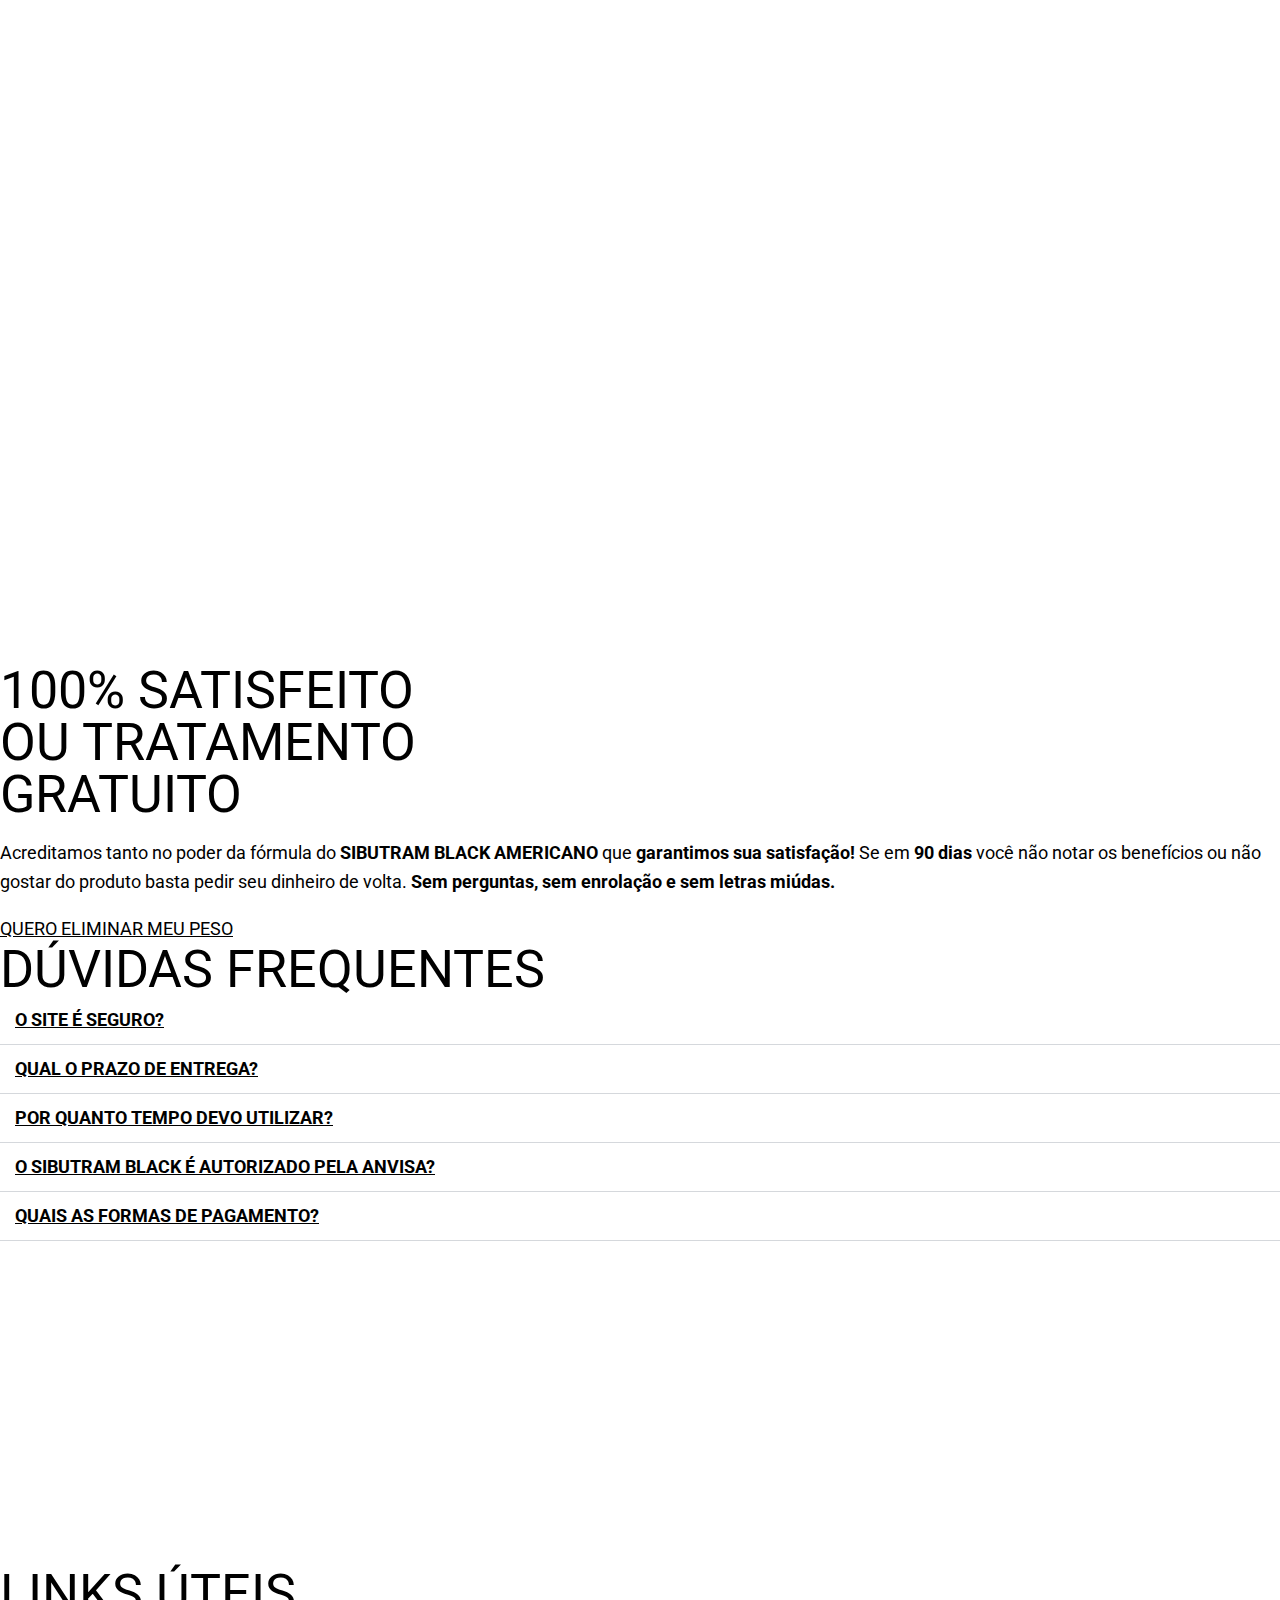
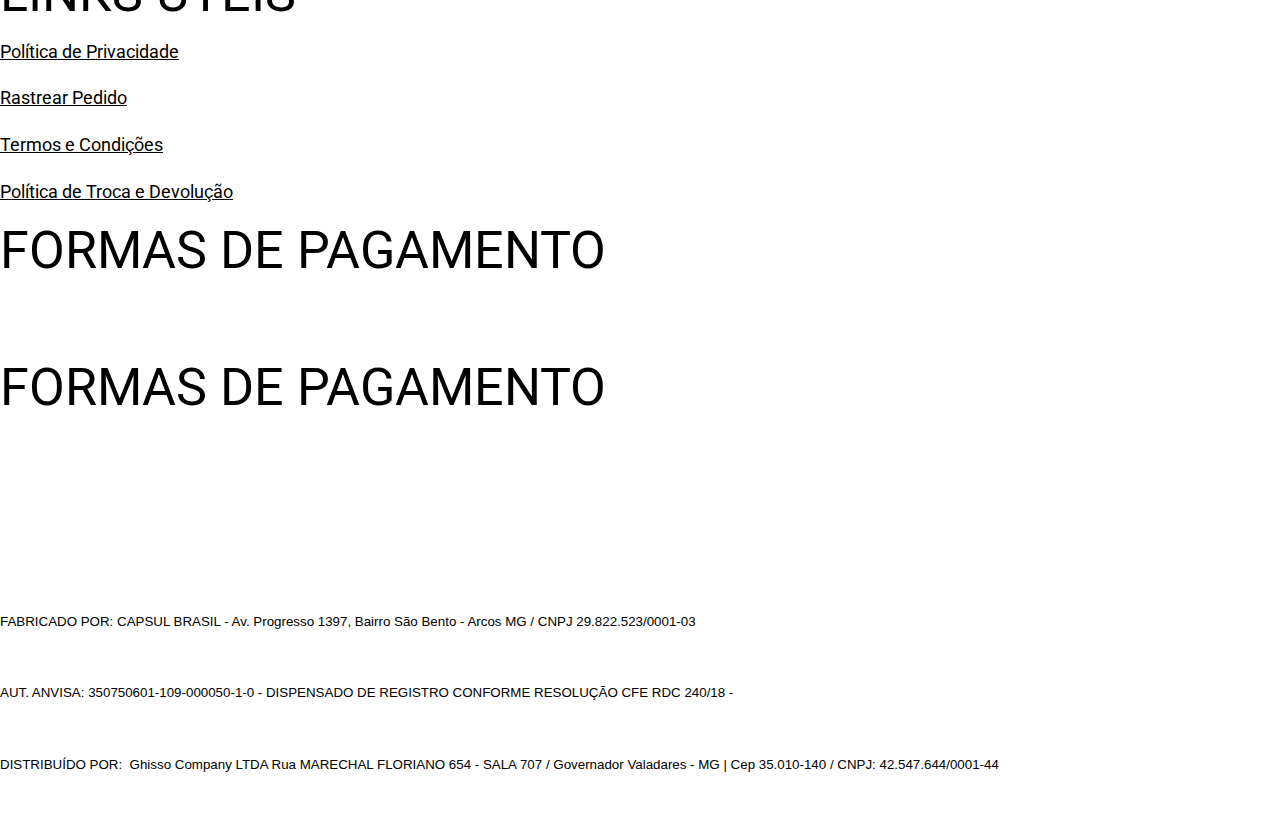
==== commit 7d317e60: "Update index.html" ====
--- a/index.html
+++ b/index.html
@@ -420,19 +420,19 @@
 				<div class="elementor-element elementor-element-3bcf1008 elementor-widget elementor-widget-image" data-id="3bcf1008" data-element_type="widget" data-widget_type="image.default">
 				<div class="elementor-widget-container">
 																<a href="https://ev.braip.com/checkout/plarjzq4/chen1vo5?currency=BRL">
-							<img loading="lazy" decoding="async" width="1024" height="476" src="https://sibutramblackamericano.com/wp-content/uploads/2023/11/12-meses-1024x476.png" class="attachment-large size-large wp-image-192" alt="" srcset="https://sibutramblackamericano.com/wp-content/uploads/2023/11/12-meses-1024x476.png 1024w, https://sibutramblackamericano.com/wp-content/uploads/2023/11/12-meses-300x139.png 300w, https://sibutramblackamericano.com/wp-content/uploads/2023/11/12-meses-768x357.png 768w, https://ibb.co/d4bgmNq 1311w" sizes="(max-width: 1024px) 100vw, 1024px" />								</a>
+							<img loading="lazy" decoding="async" width="1024" height="476" src="https://ibb.co/d4bgmNq" class="attachment-large size-large wp-image-192" alt="" srcset="https://ibb.co/d4bgmNq 1024w, https://ibb.co/d4bgmNq 300w, https://ibb.co/d4bgmNq 768w, https://ibb.co/d4bgmNq 1311w" sizes="(max-width: 1024px) 100vw, 1024px" />								</a>
 															</div>
 				</div>
 				<div class="elementor-element elementor-element-551163a8 elementor-widget elementor-widget-image" data-id="551163a8" data-element_type="widget" data-widget_type="image.default">
 				<div class="elementor-widget-container">
 																<a href="https://ev.braip.com/checkout/playqojo/chen1vo5?currency=BRL">
-							<img loading="lazy" decoding="async" width="1024" height="476" src="https://sibutramblackamericano.com/wp-content/uploads/2023/11/5-meses-1024x476.png" class="attachment-large size-large wp-image-191" alt="" srcset="https://sibutramblackamericano.com/wp-content/uploads/2023/11/5-meses-1024x476.png 1024w, https://sibutramblackamericano.com/wp-content/uploads/2023/11/5-meses-300x139.png 300w, https://sibutramblackamericano.com/wp-content/uploads/2023/11/5-meses-768x357.png 768w, https://ibb.co/wsGt9Qg 1233w" sizes="(max-width: 1024px) 100vw, 1024px" />								</a>
+							<img loading="lazy" decoding="async" width="1024" height="476" src="https://ibb.co/wsGt9Qg" class="attachment-large size-large wp-image-191" alt="" srcset="https://ibb.co/wsGt9Qg 1024w, https://ibb.co/wsGt9Qg 300w, https://ibb.co/wsGt9Qg 768w, https://ibb.co/wsGt9Qg 1233w" sizes="(max-width: 1024px) 100vw, 1024px" />								</a>
 															</div>
 				</div>
 				<div class="elementor-element elementor-element-038d05e elementor-widget elementor-widget-image" data-id="038d05e" data-element_type="widget" data-widget_type="image.default">
 				<div class="elementor-widget-container">
 																<a href="https://ev.braip.com/checkout/pla0qen8/chen1vo5?currency=BRL">
-							<img loading="lazy" decoding="async" width="1024" height="476" src="https://sibutramblackamericano.com/wp-content/uploads/2023/11/3-meses-1024x476.png" class="attachment-large size-large wp-image-199" alt="" srcset="https://sibutramblackamericano.com/wp-content/uploads/2023/11/3-meses-1024x476.png 1024w, https://sibutramblackamericano.com/wp-content/uploads/2023/11/3-meses-300x139.png 300w, https://sibutramblackamericano.com/wp-content/uploads/2023/11/3-meses-768x357.png 768w, https://ibb.co/HVHbr7q 1251w" sizes="(max-width: 1024px) 100vw, 1024px" />								</a>
+							<img loading="lazy" decoding="async" width="1024" height="476" src="https://ibb.co/HVHbr7q" class="attachment-large size-large wp-image-199" alt="" srcset="https://ibb.co/HVHbr7q 1024w, https://ibb.co/HVHbr7q 300w, https://ibb.co/HVHbr7q 768w, https://ibb.co/HVHbr7q 1251w" sizes="(max-width: 1024px) 100vw, 1024px" />								</a>
 															</div>
 				</div>
 				<div class="elementor-element elementor-element-27955f62 elementor-widget elementor-widget-spacer" data-id="27955f62" data-element_type="widget" data-widget_type="spacer.default">
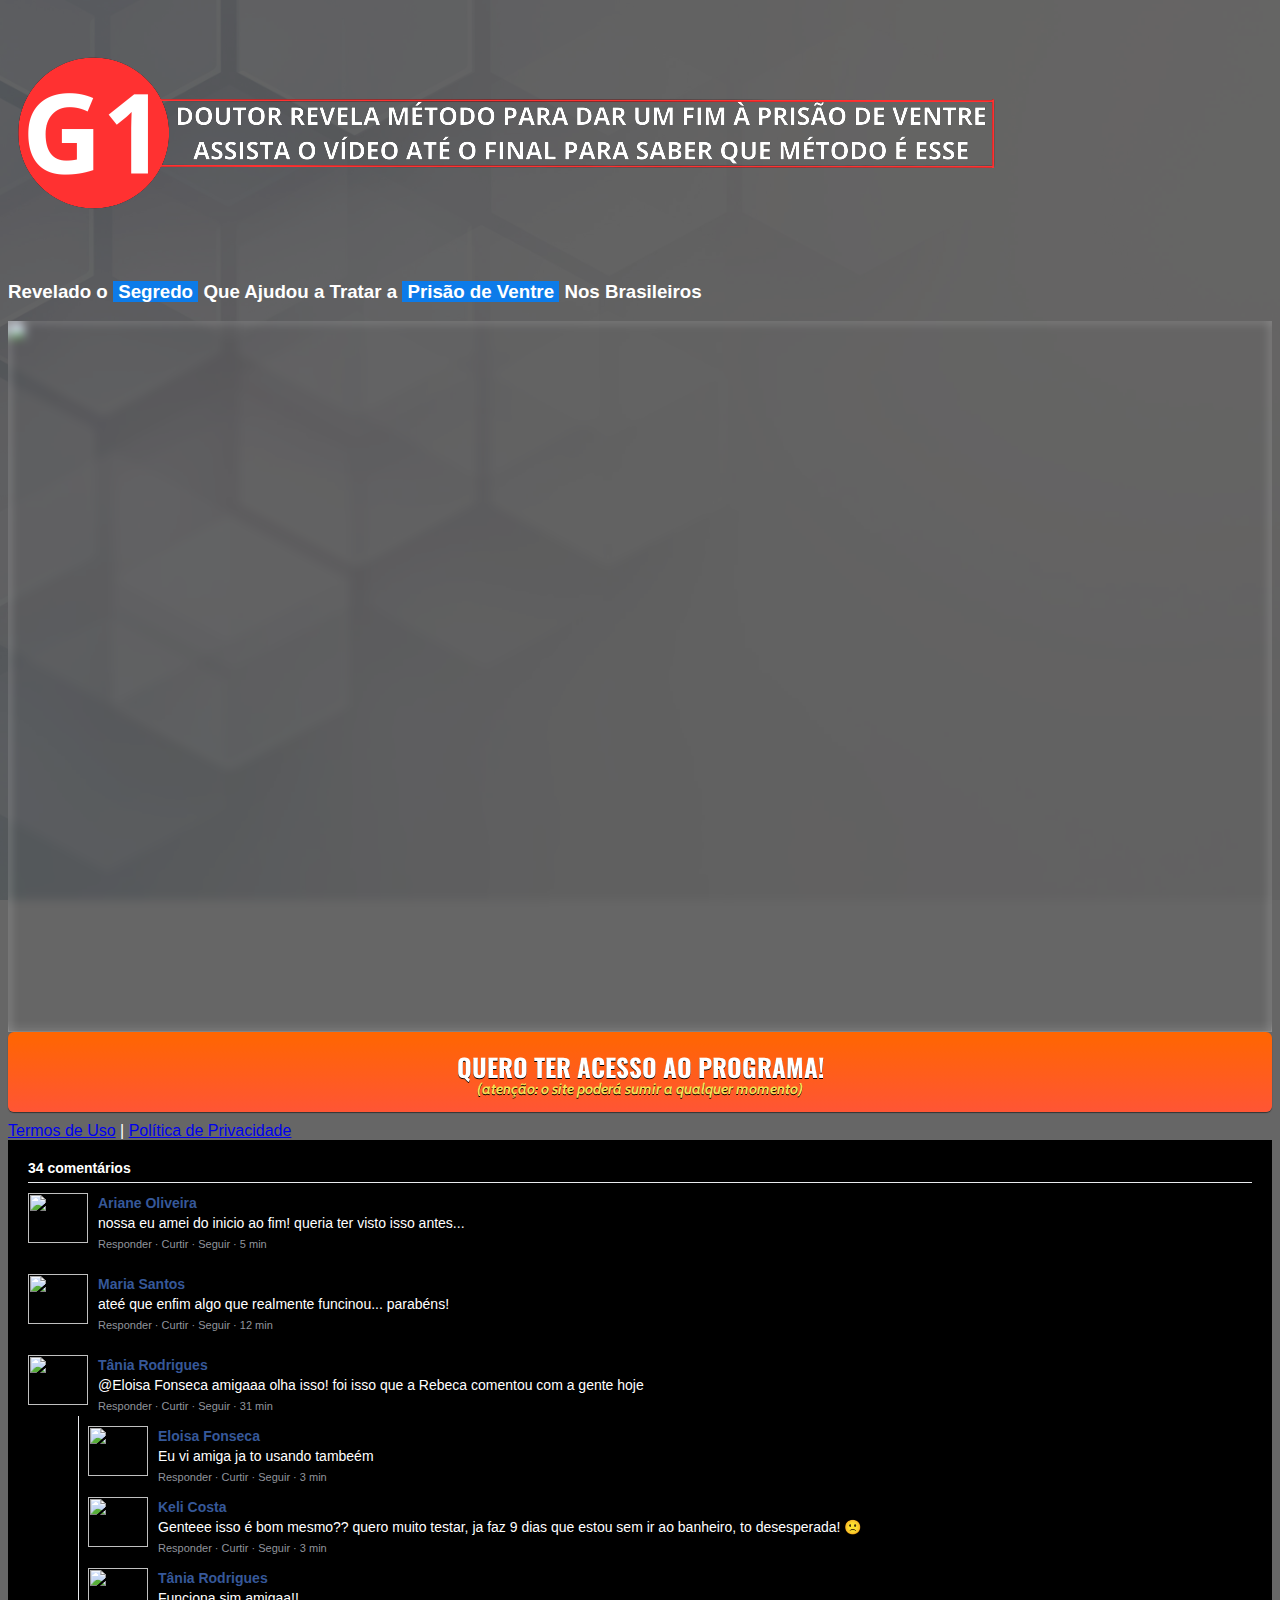
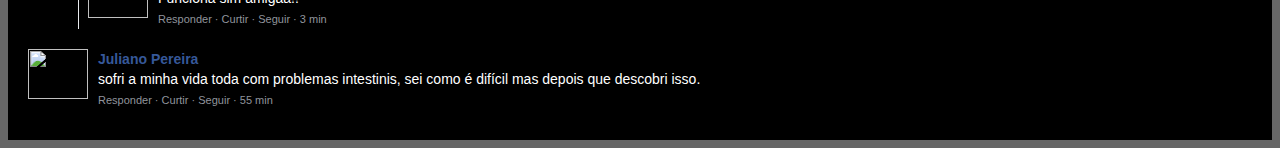
==== commit 7681af9a: "Add files via upload" ====
--- a/index.html
+++ b/index.html
@@ -1,665 +1,197 @@
+<!DOCTYPE html>
+<html lang="pt-br">
+  <head>
+    <meta charset="utf-8">
+    <meta name="viewport" content="width=device-width, initial-scale=1, shrink-to-fit=no">
 
-<!DOCTYPE html>
-<html lang="pt-PT">
-<head>
-	<meta charset="UTF-8">
-			<title>Sibutram Black &#8211; Emagrecedor Americano</title>
-		<meta name="viewport" content="width=device-width, initial-scale=1" />
-<meta name='robots' content='max-image-preview:large' />
-<title>Sibutram Black &#8211; Emagrecedor Americano</title>
-<link rel="alternate" type="application/rss+xml" title="Sibutram Black &raquo; Feed" href="https://sibutramblackamericano.com/feed/" />
-<link rel="alternate" type="application/rss+xml" title="Sibutram Black &raquo; Feed de comentários" href="https://sibutramblackamericano.com/comments/feed/" />
+    <link rel="stylesheet" href="https://stackpath.bootstrapcdn.com/bootstrap/4.1.3/css/bootstrap.min.css" integrity="sha384-MCw98/SFnGE8fJT3GXwEOngsV7Zt27NXFoaoApmYm81iuXoPkFOJwJ8ERdknLPMO" crossorigin="anonymous">
+
+    <link rel="preconnect" href="https://fonts.googleapis.com">
+    <link rel="preconnect" href="https://fonts.gstatic.com" crossorigin>
+    <link href="https://fonts.googleapis.com/css2?family=Cabin:ital,wght@0,400;0,500;0,600;0,700;1,400;1,500;1,600;1,700&family=Dosis:wght@200;300;400;500;600;700;800&family=Oswald:wght@200;300;400;500;600;700&family=Signika:wght@300;400;500;600;700&display=swap" rel="stylesheet">
+
+    <link rel="stylesheet" href="./assets/css/com.css">
+
+    <!-- Título da Página -->
+    <title>Ritual Esvazia Tudo</title>
+    
+    <style type="text/css">
+      body {
+        color: white;
+        background-image: url("assets/img/teste2.jpg");
+        background-color: rgba(0, 0, 0, 0.6);
+        background-position: center;
+        background-size: cover;
+        background-attachment: fixed;
+        background-blend-mode: darken;
+      }
+    </style>
+
+    
+    <!-- Meta Pixel Code -->
 <script>
-window._wpemojiSettings = {"baseUrl":"https:\/\/s.w.org\/images\/core\/emoji\/14.0.0\/72x72\/","ext":".png","svgUrl":"https:\/\/s.w.org\/images\/core\/emoji\/14.0.0\/svg\/","svgExt":".svg","source":{"concatemoji":"https:\/\/sibutramblackamericano.com\/wp-includes\/js\/wp-emoji-release.min.js?ver=6.4.2"}};
-/*! This file is auto-generated */
-!function(i,n){var o,s,e;function c(e){try{var t={supportTests:e,timestamp:(new Date).valueOf()};sessionStorage.setItem(o,JSON.stringify(t))}catch(e){}}function p(e,t,n){e.clearRect(0,0,e.canvas.width,e.canvas.height),e.fillText(t,0,0);var t=new Uint32Array(e.getImageData(0,0,e.canvas.width,e.canvas.height).data),r=(e.clearRect(0,0,e.canvas.width,e.canvas.height),e.fillText(n,0,0),new Uint32Array(e.getImageData(0,0,e.canvas.width,e.canvas.height).data));return t.every(function(e,t){return e===r[t]})}function u(e,t,n){switch(t){case"flag":return n(e,"\ud83c\udff3\ufe0f\u200d\u26a7\ufe0f","\ud83c\udff3\ufe0f\u200b\u26a7\ufe0f")?!1:!n(e,"\ud83c\uddfa\ud83c\uddf3","\ud83c\uddfa\u200b\ud83c\uddf3")&&!n(e,"\ud83c\udff4\udb40\udc67\udb40\udc62\udb40\udc65\udb40\udc6e\udb40\udc67\udb40\udc7f","\ud83c\udff4\u200b\udb40\udc67\u200b\udb40\udc62\u200b\udb40\udc65\u200b\udb40\udc6e\u200b\udb40\udc67\u200b\udb40\udc7f");case"emoji":return!n(e,"\ud83e\udef1\ud83c\udffb\u200d\ud83e\udef2\ud83c\udfff","\ud83e\udef1\ud83c\udffb\u200b\ud83e\udef2\ud83c\udfff")}return!1}function f(e,t,n){var r="undefined"!=typeof WorkerGlobalScope&&self instanceof WorkerGlobalScope?new OffscreenCanvas(300,150):i.createElement("canvas"),a=r.getContext("2d",{willReadFrequently:!0}),o=(a.textBaseline="top",a.font="600 32px Arial",{});return e.forEach(function(e){o[e]=t(a,e,n)}),o}function t(e){var t=i.createElement("script");t.src=e,t.defer=!0,i.head.appendChild(t)}"undefined"!=typeof Promise&&(o="wpEmojiSettingsSupports",s=["flag","emoji"],n.supports={everything:!0,everythingExceptFlag:!0},e=new Promise(function(e){i.addEventListener("DOMContentLoaded",e,{once:!0})}),new Promise(function(t){var n=function(){try{var e=JSON.parse(sessionStorage.getItem(o));if("object"==typeof e&&"number"==typeof e.timestamp&&(new Date).valueOf()<e.timestamp+604800&&"object"==typeof e.supportTests)return e.supportTests}catch(e){}return null}();if(!n){if("undefined"!=typeof Worker&&"undefined"!=typeof OffscreenCanvas&&"undefined"!=typeof URL&&URL.createObjectURL&&"undefined"!=typeof Blob)try{var e="postMessage("+f.toString()+"("+[JSON.stringify(s),u.toString(),p.toString()].join(",")+"));",r=new Blob([e],{type:"text/javascript"}),a=new Worker(URL.createObjectURL(r),{name:"wpTestEmojiSupports"});return void(a.onmessage=function(e){c(n=e.data),a.terminate(),t(n)})}catch(e){}c(n=f(s,u,p))}t(n)}).then(function(e){for(var t in e)n.supports[t]=e[t],n.supports.everything=n.supports.everything&&n.supports[t],"flag"!==t&&(n.supports.everythingExceptFlag=n.supports.everythingExceptFlag&&n.supports[t]);n.supports.everythingExceptFlag=n.supports.everythingExceptFlag&&!n.supports.flag,n.DOMReady=!1,n.readyCallback=function(){n.DOMReady=!0}}).then(function(){return e}).then(function(){var e;n.supports.everything||(n.readyCallback(),(e=n.source||{}).concatemoji?t(e.concatemoji):e.wpemoji&&e.twemoji&&(t(e.twemoji),t(e.wpemoji)))}))}((window,document),window._wpemojiSettings);
+  !function(f,b,e,v,n,t,s)
+  {if(f.fbq)return;n=f.fbq=function(){n.callMethod?
+  n.callMethod.apply(n,arguments):n.queue.push(arguments)};
+  if(!f._fbq)f._fbq=n;n.push=n;n.loaded=!0;n.version='2.0';
+  n.queue=[];t=b.createElement(e);t.async=!0;
+  t.src=v;s=b.getElementsByTagName(e)[0];
+  s.parentNode.insertBefore(t,s)}(window, document,'script',
+  'https://connect.facebook.net/en_US/fbevents.js');
+  fbq('init', '690799678562411');
+  fbq('track', 'ViewContent');
 </script>
-<style id='wp-emoji-styles-inline-css'>
+<noscript><img height="1" width="1" style="display:none"
+  src="https://www.facebook.com/tr?id=690799678562411&ev=ViewContent&noscript=1"
+/></noscript>
+<!-- End Meta Pixel Code -->
 
-	img.wp-smiley, img.emoji {
-		display: inline !important;
-		border: none !important;
-		box-shadow: none !important;
-		height: 1em !important;
-		width: 1em !important;
-		margin: 0 0.07em !important;
-		vertical-align: -0.1em !important;
-		background: none !important;
-		padding: 0 !important;
-	}
+    
+    
+    
+  </head>
+  <body>
+    
+    <header class="py-4">
+      <div class="container">
+        <div class="row justify-content-center">
+          <div class="col-lg-8 text-center">
+            <!-- Imagem Ultrasecreto -->
+            <img class="img-fluid" src="./assets/img/zz.png">
+
+            <!-- Headline -->
+            <h3 class="my-4"><b>Revelado o <span style="background-color: #0C7BE9; color: #FFFFFF;">&nbsp;Segredo&nbsp;</span> Que Ajudou a Tratar a <span style="background-color: #0C7BE9; color: #FFFFFF;">&nbsp;Prisão de Ventre&nbsp;</span> Nos Brasileiros</b></h3>
+
+            <!-- VSL -->
+            
+<div id="vid_63ccba2828d98b0009852b5d" style="position:relative;width:100%;padding: 56.25% 0 0;"><img id="thumb_63ccba2828d98b0009852b5d" src="https://images.converteai.net/3f25413f-8b52-468e-8d15-c5f37cd7dca4/players/63ccba2828d98b0009852b5d/thumbnail.jpg" style="position:absolute;top:0;left:0;width:100%;height:100%;object-fit:cover;display:block;"><div id="backdrop_63ccba2828d98b0009852b5d" style="position:absolute;top:0;width:100%;height:100%;-webkit-backdrop-filter:blur(5px);backdrop-filter:blur(5px);"></div></div><script type="text/javascript" id="scr_63ccba2828d98b0009852b5d">var s=document.createElement("script");s.src="https://scripts.converteai.net/3f25413f-8b52-468e-8d15-c5f37cd7dca4/players/63ccba2828d98b0009852b5d/player.js",s.async=!0,document.head.appendChild(s);</script>
+
+            <!-- Botão -->
+            <div id="cta1" class="mt-4 d-none">
+              <a href="https://pay.kiwify.com.br/I4vND12" class="a-btn" style="text-decoration: none;">
+                <span class="span-btn">QUERO TER ACESSO AO PROGRAMA!</span>
+                <span class="span-btn2">(atenção: o site poderá sumir a qualquer momento)</span>
+              </a>
+            </div>
+
+            <!-- Termos de Uso e Política de Privacidade -->
+            <div class="text-white mt-4"><a href="termos.html" class="text-white">Termos de Uso</a> | <a href="privacidade.html" class="text-white">Política de Privacidade</a></div>
+          </div>
+        </div>
+      </div>
+    </header>
+
+    <script type="text/javascript">
+      setTimeout(() => {document.getElementById("cta1").classList.remove("d-none")}, 190000799000); // temporização da Call to Action (em milissegundos)
+    </script>
+
+    <script src="https://code.jquery.com/jquery-3.3.1.slim.min.js" integrity="sha384-q8i/X+965DzO0rT7abK41JStQIAqVgRVzpbzo5smXKp4YfRvH+8abtTE1Pi6jizo" crossorigin="anonymous"></script>
+    <script src="https://cdnjs.cloudflare.com/ajax/libs/popper.js/1.14.3/umd/popper.min.js" integrity="sha384-ZMP7rVo3mIykV+2+9J3UJ46jBk0WLaUAdn689aCwoqbBJiSnjAK/l8WvCWPIPm49" crossorigin="anonymous"></script>
+    <script src="https://stackpath.bootstrapcdn.com/bootstrap/4.1.3/js/bootstrap.min.js" integrity="sha384-ChfqqxuZUCnJSK3+MXmPNIyE6ZbWh2IMqE241rYiqJxyMiZ6OW/JmZQ5stwEULTy" crossorigin="anonymous"></script>
+    <script src="./assets/js/com.js"></script>
+    
+    
+    
+    <div class="elementor-element elementor-element-2de4a303 elementor-widget elementor-widget-html" data-id="2de4a303" data-element_type="widget" data-widget_type="html.default">
+        <div class="elementor-widget-container">
+      <style type="text/css"> 
+
+
+#comentarios_face {
+    font-family: Arial;
+    background-color: #000000;
+    font-size: 14px;
+    padding: 20px;
+}
+
+.titulo_comentario {
+    font-weight: bold;
+    border-bottom: 1px solid #E9EBEE;
+    display: block;
+    padding-bottom: 6px;
+}
+
+
+.perfil {
+    display: block;
+    padding-top: 10px;
+    padding-bottom: 10px;
+    line-height: 20px;
+}
+
+.perfil .nome {
+    color: #365899;
+    font-weight: bold;
+}
+
+.nome img {
+    float: left;
+    padding-right: 10px;
+}
+
+.perfil img {
+    width: 60px !important;
+    height: 50px;
+}
+
+.perfil p {
+    margin: 0;
+    margin-left: 60px;
+    margin-bottom: 0px;
+}
+
+.infos {
+    font-size: 11px;
+    color: #90949c;
+}
+
+.perfil2 {
+    padding-left: 9px;
+    border-left: 1px solid #E9EBEE;
+    margin-left: 50px;
+    padding-bottom: 0;
+}
+
 </style>
-<style id='wp-block-library-inline-css'>
-:root{--wp-admin-theme-color:#007cba;--wp-admin-theme-color--rgb:0,124,186;--wp-admin-theme-color-darker-10:#006ba1;--wp-admin-theme-color-darker-10--rgb:0,107,161;--wp-admin-theme-color-darker-20:#005a87;--wp-admin-theme-color-darker-20--rgb:0,90,135;--wp-admin-border-width-focus:2px;--wp-block-synced-color:#7a00df;--wp-block-synced-color--rgb:122,0,223}@media (min-resolution:192dpi){:root{--wp-admin-border-width-focus:1.5px}}.wp-element-button{cursor:pointer}:root{--wp--preset--font-size--normal:16px;--wp--preset--font-size--huge:42px}:root .has-very-light-gray-background-color{background-color:#eee}:root .has-very-dark-gray-background-color{background-color:#313131}:root .has-very-light-gray-color{color:#eee}:root .has-very-dark-gray-color{color:#313131}:root .has-vivid-green-cyan-to-vivid-cyan-blue-gradient-background{background:linear-gradient(135deg,#00d084,#0693e3)}:root .has-purple-crush-gradient-background{background:linear-gradient(135deg,#34e2e4,#4721fb 50%,#ab1dfe)}:root .has-hazy-dawn-gradient-background{background:linear-gradient(135deg,#faaca8,#dad0ec)}:root .has-subdued-olive-gradient-background{background:linear-gradient(135deg,#fafae1,#67a671)}:root .has-atomic-cream-gradient-background{background:linear-gradient(135deg,#fdd79a,#004a59)}:root .has-nightshade-gradient-background{background:linear-gradient(135deg,#330968,#31cdcf)}:root .has-midnight-gradient-background{background:linear-gradient(135deg,#020381,#2874fc)}.has-regular-font-size{font-size:1em}.has-larger-font-size{font-size:2.625em}.has-normal-font-size{font-size:var(--wp--preset--font-size--normal)}.has-huge-font-size{font-size:var(--wp--preset--font-size--huge)}.has-text-align-center{text-align:center}.has-text-align-left{text-align:left}.has-text-align-right{text-align:right}#end-resizable-editor-section{display:none}.aligncenter{clear:both}.items-justified-left{justify-content:flex-start}.items-justified-center{justify-content:center}.items-justified-right{justify-content:flex-end}.items-justified-space-between{justify-content:space-between}.screen-reader-text{clip:rect(1px,1px,1px,1px);word-wrap:normal!important;border:0;-webkit-clip-path:inset(50%);clip-path:inset(50%);height:1px;margin:-1px;overflow:hidden;padding:0;position:absolute;width:1px}.screen-reader-text:focus{clip:auto!important;background-color:#ddd;-webkit-clip-path:none;clip-path:none;color:#444;display:block;font-size:1em;height:auto;left:5px;line-height:normal;padding:15px 23px 14px;text-decoration:none;top:5px;width:auto;z-index:100000}html :where(.has-border-color){border-style:solid}html :where([style*=border-top-color]){border-top-style:solid}html :where([style*=border-right-color]){border-right-style:solid}html :where([style*=border-bottom-color]){border-bottom-style:solid}html :where([style*=border-left-color]){border-left-style:solid}html :where([style*=border-width]){border-style:solid}html :where([style*=border-top-width]){border-top-style:solid}html :where([style*=border-right-width]){border-right-style:solid}html :where([style*=border-bottom-width]){border-bottom-style:solid}html :where([style*=border-left-width]){border-left-style:solid}html :where(img[class*=wp-image-]){height:auto;max-width:100%}:where(figure){margin:0 0 1em}html :where(.is-position-sticky){--wp-admin--admin-bar--position-offset:var(--wp-admin--admin-bar--height,0px)}@media screen and (max-width:600px){html :where(.is-position-sticky){--wp-admin--admin-bar--position-offset:0px}}
-</style>
-<style id='global-styles-inline-css'>
-body{--wp--preset--color--black: #000000;--wp--preset--color--cyan-bluish-gray: #abb8c3;--wp--preset--color--white: #ffffff;--wp--preset--color--pale-pink: #f78da7;--wp--preset--color--vivid-red: #cf2e2e;--wp--preset--color--luminous-vivid-orange: #ff6900;--wp--preset--color--luminous-vivid-amber: #fcb900;--wp--preset--color--light-green-cyan: #7bdcb5;--wp--preset--color--vivid-green-cyan: #00d084;--wp--preset--color--pale-cyan-blue: #8ed1fc;--wp--preset--color--vivid-cyan-blue: #0693e3;--wp--preset--color--vivid-purple: #9b51e0;--wp--preset--color--base: #ffffff;--wp--preset--color--contrast: #000000;--wp--preset--color--primary: #9DFF20;--wp--preset--color--secondary: #345C00;--wp--preset--color--tertiary: #F6F6F6;--wp--preset--gradient--vivid-cyan-blue-to-vivid-purple: linear-gradient(135deg,rgba(6,147,227,1) 0%,rgb(155,81,224) 100%);--wp--preset--gradient--light-green-cyan-to-vivid-green-cyan: linear-gradient(135deg,rgb(122,220,180) 0%,rgb(0,208,130) 100%);--wp--preset--gradient--luminous-vivid-amber-to-luminous-vivid-orange: linear-gradient(135deg,rgba(252,185,0,1) 0%,rgba(255,105,0,1) 100%);--wp--preset--gradient--luminous-vivid-orange-to-vivid-red: linear-gradient(135deg,rgba(255,105,0,1) 0%,rgb(207,46,46) 100%);--wp--preset--gradient--very-light-gray-to-cyan-bluish-gray: linear-gradient(135deg,rgb(238,238,238) 0%,rgb(169,184,195) 100%);--wp--preset--gradient--cool-to-warm-spectrum: linear-gradient(135deg,rgb(74,234,220) 0%,rgb(151,120,209) 20%,rgb(207,42,186) 40%,rgb(238,44,130) 60%,rgb(251,105,98) 80%,rgb(254,248,76) 100%);--wp--preset--gradient--blush-light-purple: linear-gradient(135deg,rgb(255,206,236) 0%,rgb(152,150,240) 100%);--wp--preset--gradient--blush-bordeaux: linear-gradient(135deg,rgb(254,205,165) 0%,rgb(254,45,45) 50%,rgb(107,0,62) 100%);--wp--preset--gradient--luminous-dusk: linear-gradient(135deg,rgb(255,203,112) 0%,rgb(199,81,192) 50%,rgb(65,88,208) 100%);--wp--preset--gradient--pale-ocean: linear-gradient(135deg,rgb(255,245,203) 0%,rgb(182,227,212) 50%,rgb(51,167,181) 100%);--wp--preset--gradient--electric-grass: linear-gradient(135deg,rgb(202,248,128) 0%,rgb(113,206,126) 100%);--wp--preset--gradient--midnight: linear-gradient(135deg,rgb(2,3,129) 0%,rgb(40,116,252) 100%);--wp--preset--font-size--small: clamp(0.875rem, 0.875rem + ((1vw - 0.2rem) * 0.227), 1rem);--wp--preset--font-size--medium: clamp(1rem, 1rem + ((1vw - 0.2rem) * 0.227), 1.125rem);--wp--preset--font-size--large: clamp(1.75rem, 1.75rem + ((1vw - 0.2rem) * 0.227), 1.875rem);--wp--preset--font-size--x-large: 2.25rem;--wp--preset--font-size--xx-large: clamp(4rem, 4rem + ((1vw - 0.2rem) * 10.909), 10rem);--wp--preset--font-family--dm-sans: "DM Sans", sans-serif;--wp--preset--font-family--ibm-plex-mono: 'IBM Plex Mono', monospace;--wp--preset--font-family--inter: "Inter", sans-serif;--wp--preset--font-family--system-font: -apple-system,BlinkMacSystemFont,"Segoe UI",Roboto,Oxygen-Sans,Ubuntu,Cantarell,"Helvetica Neue",sans-serif;--wp--preset--font-family--source-serif-pro: "Source Serif Pro", serif;--wp--preset--spacing--30: clamp(1.5rem, 5vw, 2rem);--wp--preset--spacing--40: clamp(1.8rem, 1.8rem + ((1vw - 0.48rem) * 2.885), 3rem);--wp--preset--spacing--50: clamp(2.5rem, 8vw, 4.5rem);--wp--preset--spacing--60: clamp(3.75rem, 10vw, 7rem);--wp--preset--spacing--70: clamp(5rem, 5.25rem + ((1vw - 0.48rem) * 9.096), 8rem);--wp--preset--spacing--80: clamp(7rem, 14vw, 11rem);--wp--preset--shadow--natural: 6px 6px 9px rgba(0, 0, 0, 0.2);--wp--preset--shadow--deep: 12px 12px 50px rgba(0, 0, 0, 0.4);--wp--preset--shadow--sharp: 6px 6px 0px rgba(0, 0, 0, 0.2);--wp--preset--shadow--outlined: 6px 6px 0px -3px rgba(255, 255, 255, 1), 6px 6px rgba(0, 0, 0, 1);--wp--preset--shadow--crisp: 6px 6px 0px rgba(0, 0, 0, 1);}body { margin: 0;--wp--style--global--content-size: 650px;--wp--style--global--wide-size: 1200px; }.wp-site-blocks { padding-top: var(--wp--style--root--padding-top); padding-bottom: var(--wp--style--root--padding-bottom); }.has-global-padding { padding-right: var(--wp--style--root--padding-right); padding-left: var(--wp--style--root--padding-left); }.has-global-padding :where(.has-global-padding:not(.wp-block-block)) { padding-right: 0; padding-left: 0; }.has-global-padding > .alignfull { margin-right: calc(var(--wp--style--root--padding-right) * -1); margin-left: calc(var(--wp--style--root--padding-left) * -1); }.has-global-padding :where(.has-global-padding:not(.wp-block-block)) > .alignfull { margin-right: 0; margin-left: 0; }.has-global-padding > .alignfull:where(:not(.has-global-padding):not(.is-layout-flex):not(.is-layout-grid)) > :where([class*="wp-block-"]:not(.alignfull):not([class*="__"]),p,h1,h2,h3,h4,h5,h6,ul,ol) { padding-right: var(--wp--style--root--padding-right); padding-left: var(--wp--style--root--padding-left); }.has-global-padding :where(.has-global-padding) > .alignfull:where(:not(.has-global-padding)) > :where([class*="wp-block-"]:not(.alignfull):not([class*="__"]),p,h1,h2,h3,h4,h5,h6,ul,ol) { padding-right: 0; padding-left: 0; }.wp-site-blocks > .alignleft { float: left; margin-right: 2em; }.wp-site-blocks > .alignright { float: right; margin-left: 2em; }.wp-site-blocks > .aligncenter { justify-content: center; margin-left: auto; margin-right: auto; }:where(.wp-site-blocks) > * { margin-block-start: 1.5rem; margin-block-end: 0; }:where(.wp-site-blocks) > :first-child:first-child { margin-block-start: 0; }:where(.wp-site-blocks) > :last-child:last-child { margin-block-end: 0; }body { --wp--style--block-gap: 1.5rem; }:where(body .is-layout-flow)  > :first-child:first-child{margin-block-start: 0;}:where(body .is-layout-flow)  > :last-child:last-child{margin-block-end: 0;}:where(body .is-layout-flow)  > *{margin-block-start: 1.5rem;margin-block-end: 0;}:where(body .is-layout-constrained)  > :first-child:first-child{margin-block-start: 0;}:where(body .is-layout-constrained)  > :last-child:last-child{margin-block-end: 0;}:where(body .is-layout-constrained)  > *{margin-block-start: 1.5rem;margin-block-end: 0;}:where(body .is-layout-flex) {gap: 1.5rem;}:where(body .is-layout-grid) {gap: 1.5rem;}body .is-layout-flow > .alignleft{float: left;margin-inline-start: 0;margin-inline-end: 2em;}body .is-layout-flow > .alignright{float: right;margin-inline-start: 2em;margin-inline-end: 0;}body .is-layout-flow > .aligncenter{margin-left: auto !important;margin-right: auto !important;}body .is-layout-constrained > .alignleft{float: left;margin-inline-start: 0;margin-inline-end: 2em;}body .is-layout-constrained > .alignright{float: right;margin-inline-start: 2em;margin-inline-end: 0;}body .is-layout-constrained > .aligncenter{margin-left: auto !important;margin-right: auto !important;}body .is-layout-constrained > :where(:not(.alignleft):not(.alignright):not(.alignfull)){max-width: var(--wp--style--global--content-size);margin-left: auto !important;margin-right: auto !important;}body .is-layout-constrained > .alignwide{max-width: var(--wp--style--global--wide-size);}body .is-layout-flex{display: flex;}body .is-layout-flex{flex-wrap: wrap;align-items: center;}body .is-layout-flex > *{margin: 0;}body .is-layout-grid{display: grid;}body .is-layout-grid > *{margin: 0;}body{background-color: var(--wp--preset--color--base);color: var(--wp--preset--color--contrast);font-family: var(--wp--preset--font-family--system-font);font-size: var(--wp--preset--font-size--medium);line-height: 1.6;--wp--style--root--padding-top: var(--wp--preset--spacing--40);--wp--style--root--padding-right: var(--wp--preset--spacing--30);--wp--style--root--padding-bottom: var(--wp--preset--spacing--40);--wp--style--root--padding-left: var(--wp--preset--spacing--30);}a:where(:not(.wp-element-button)){color: var(--wp--preset--color--contrast);text-decoration: underline;}a:where(:not(.wp-element-button)):hover{text-decoration: none;}a:where(:not(.wp-element-button)):focus{text-decoration: underline dashed;}a:where(:not(.wp-element-button)):active{color: var(--wp--preset--color--secondary);text-decoration: none;}h1, h2, h3, h4, h5, h6{font-weight: 400;line-height: 1.4;}h1{font-size: clamp(2.032rem, 2.032rem + ((1vw - 0.2rem) * 2.896), 3.625rem);line-height: 1.2;}h2{font-size: clamp(2.625rem, calc(2.625rem + ((1vw - 0.48rem) * 8.4135)), 3.25rem);line-height: 1.2;}h3{font-size: var(--wp--preset--font-size--x-large);}h4{font-size: var(--wp--preset--font-size--large);}h5{font-size: var(--wp--preset--font-size--medium);font-weight: 700;text-transform: uppercase;}h6{font-size: var(--wp--preset--font-size--medium);text-transform: uppercase;}.wp-element-button, .wp-block-button__link{background-color: var(--wp--preset--color--primary);border-radius: 0;border-width: 0;color: var(--wp--preset--color--contrast);font-family: inherit;font-size: inherit;line-height: inherit;padding: calc(0.667em + 2px) calc(1.333em + 2px);text-decoration: none;}.wp-element-button:visited, .wp-block-button__link:visited{color: var(--wp--preset--color--contrast);}.wp-element-button:hover, .wp-block-button__link:hover{background-color: var(--wp--preset--color--contrast);color: var(--wp--preset--color--base);}.wp-element-button:focus, .wp-block-button__link:focus{background-color: var(--wp--preset--color--contrast);color: var(--wp--preset--color--base);}.wp-element-button:active, .wp-block-button__link:active{background-color: var(--wp--preset--color--secondary);color: var(--wp--preset--color--base);}.has-black-color{color: var(--wp--preset--color--black) !important;}.has-cyan-bluish-gray-color{color: var(--wp--preset--color--cyan-bluish-gray) !important;}.has-white-color{color: var(--wp--preset--color--white) !important;}.has-pale-pink-color{color: var(--wp--preset--color--pale-pink) !important;}.has-vivid-red-color{color: var(--wp--preset--color--vivid-red) !important;}.has-luminous-vivid-orange-color{color: var(--wp--preset--color--luminous-vivid-orange) !important;}.has-luminous-vivid-amber-color{color: var(--wp--preset--color--luminous-vivid-amber) !important;}.has-light-green-cyan-color{color: var(--wp--preset--color--light-green-cyan) !important;}.has-vivid-green-cyan-color{color: var(--wp--preset--color--vivid-green-cyan) !important;}.has-pale-cyan-blue-color{color: var(--wp--preset--color--pale-cyan-blue) !important;}.has-vivid-cyan-blue-color{color: var(--wp--preset--color--vivid-cyan-blue) !important;}.has-vivid-purple-color{color: var(--wp--preset--color--vivid-purple) !important;}.has-base-color{color: var(--wp--preset--color--base) !important;}.has-contrast-color{color: var(--wp--preset--color--contrast) !important;}.has-primary-color{color: var(--wp--preset--color--primary) !important;}.has-secondary-color{color: var(--wp--preset--color--secondary) !important;}.has-tertiary-color{color: var(--wp--preset--color--tertiary) !important;}.has-black-background-color{background-color: var(--wp--preset--color--black) !important;}.has-cyan-bluish-gray-background-color{background-color: var(--wp--preset--color--cyan-bluish-gray) !important;}.has-white-background-color{background-color: var(--wp--preset--color--white) !important;}.has-pale-pink-background-color{background-color: var(--wp--preset--color--pale-pink) !important;}.has-vivid-red-background-color{background-color: var(--wp--preset--color--vivid-red) !important;}.has-luminous-vivid-orange-background-color{background-color: var(--wp--preset--color--luminous-vivid-orange) !important;}.has-luminous-vivid-amber-background-color{background-color: var(--wp--preset--color--luminous-vivid-amber) !important;}.has-light-green-cyan-background-color{background-color: var(--wp--preset--color--light-green-cyan) !important;}.has-vivid-green-cyan-background-color{background-color: var(--wp--preset--color--vivid-green-cyan) !important;}.has-pale-cyan-blue-background-color{background-color: var(--wp--preset--color--pale-cyan-blue) !important;}.has-vivid-cyan-blue-background-color{background-color: var(--wp--preset--color--vivid-cyan-blue) !important;}.has-vivid-purple-background-color{background-color: var(--wp--preset--color--vivid-purple) !important;}.has-base-background-color{background-color: var(--wp--preset--color--base) !important;}.has-contrast-background-color{background-color: var(--wp--preset--color--contrast) !important;}.has-primary-background-color{background-color: var(--wp--preset--color--primary) !important;}.has-secondary-background-color{background-color: var(--wp--preset--color--secondary) !important;}.has-tertiary-background-color{background-color: var(--wp--preset--color--tertiary) !important;}.has-black-border-color{border-color: var(--wp--preset--color--black) !important;}.has-cyan-bluish-gray-border-color{border-color: var(--wp--preset--color--cyan-bluish-gray) !important;}.has-white-border-color{border-color: var(--wp--preset--color--white) !important;}.has-pale-pink-border-color{border-color: var(--wp--preset--color--pale-pink) !important;}.has-vivid-red-border-color{border-color: var(--wp--preset--color--vivid-red) !important;}.has-luminous-vivid-orange-border-color{border-color: var(--wp--preset--color--luminous-vivid-orange) !important;}.has-luminous-vivid-amber-border-color{border-color: var(--wp--preset--color--luminous-vivid-amber) !important;}.has-light-green-cyan-border-color{border-color: var(--wp--preset--color--light-green-cyan) !important;}.has-vivid-green-cyan-border-color{border-color: var(--wp--preset--color--vivid-green-cyan) !important;}.has-pale-cyan-blue-border-color{border-color: var(--wp--preset--color--pale-cyan-blue) !important;}.has-vivid-cyan-blue-border-color{border-color: var(--wp--preset--color--vivid-cyan-blue) !important;}.has-vivid-purple-border-color{border-color: var(--wp--preset--color--vivid-purple) !important;}.has-base-border-color{border-color: var(--wp--preset--color--base) !important;}.has-contrast-border-color{border-color: var(--wp--preset--color--contrast) !important;}.has-primary-border-color{border-color: var(--wp--preset--color--primary) !important;}.has-secondary-border-color{border-color: var(--wp--preset--color--secondary) !important;}.has-tertiary-border-color{border-color: var(--wp--preset--color--tertiary) !important;}.has-vivid-cyan-blue-to-vivid-purple-gradient-background{background: var(--wp--preset--gradient--vivid-cyan-blue-to-vivid-purple) !important;}.has-light-green-cyan-to-vivid-green-cyan-gradient-background{background: var(--wp--preset--gradient--light-green-cyan-to-vivid-green-cyan) !important;}.has-luminous-vivid-amber-to-luminous-vivid-orange-gradient-background{background: var(--wp--preset--gradient--luminous-vivid-amber-to-luminous-vivid-orange) !important;}.has-luminous-vivid-orange-to-vivid-red-gradient-background{background: var(--wp--preset--gradient--luminous-vivid-orange-to-vivid-red) !important;}.has-very-light-gray-to-cyan-bluish-gray-gradient-background{background: var(--wp--preset--gradient--very-light-gray-to-cyan-bluish-gray) !important;}.has-cool-to-warm-spectrum-gradient-background{background: var(--wp--preset--gradient--cool-to-warm-spectrum) !important;}.has-blush-light-purple-gradient-background{background: var(--wp--preset--gradient--blush-light-purple) !important;}.has-blush-bordeaux-gradient-background{background: var(--wp--preset--gradient--blush-bordeaux) !important;}.has-luminous-dusk-gradient-background{background: var(--wp--preset--gradient--luminous-dusk) !important;}.has-pale-ocean-gradient-background{background: var(--wp--preset--gradient--pale-ocean) !important;}.has-electric-grass-gradient-background{background: var(--wp--preset--gradient--electric-grass) !important;}.has-midnight-gradient-background{background: var(--wp--preset--gradient--midnight) !important;}.has-small-font-size{font-size: var(--wp--preset--font-size--small) !important;}.has-medium-font-size{font-size: var(--wp--preset--font-size--medium) !important;}.has-large-font-size{font-size: var(--wp--preset--font-size--large) !important;}.has-x-large-font-size{font-size: var(--wp--preset--font-size--x-large) !important;}.has-xx-large-font-size{font-size: var(--wp--preset--font-size--xx-large) !important;}.has-dm-sans-font-family{font-family: var(--wp--preset--font-family--dm-sans) !important;}.has-ibm-plex-mono-font-family{font-family: var(--wp--preset--font-family--ibm-plex-mono) !important;}.has-inter-font-family{font-family: var(--wp--preset--font-family--inter) !important;}.has-system-font-font-family{font-family: var(--wp--preset--font-family--system-font) !important;}.has-source-serif-pro-font-family{font-family: var(--wp--preset--font-family--source-serif-pro) !important;}
-.wp-block-separator{}.wp-block-separator:not(.is-style-wide):not(.is-style-dots):not(.alignwide):not(.alignfull){width: 100px}
-</style>
-<style id='wp-block-template-skip-link-inline-css'>
 
-		.skip-link.screen-reader-text {
-			border: 0;
-			clip: rect(1px,1px,1px,1px);
-			clip-path: inset(50%);
-			height: 1px;
-			margin: -1px;
-			overflow: hidden;
-			padding: 0;
-			position: absolute !important;
-			width: 1px;
-			word-wrap: normal !important;
-		}
-
-		.skip-link.screen-reader-text:focus {
-			background-color: #eee;
-			clip: auto !important;
-			clip-path: none;
-			color: #444;
-			display: block;
-			font-size: 1em;
-			height: auto;
-			left: 5px;
-			line-height: normal;
-			padding: 15px 23px 14px;
-			text-decoration: none;
-			top: 5px;
-			width: auto;
-			z-index: 100000;
-		}
-</style>
-<link rel='stylesheet' id='elementor-icons-css' href='https://sibutramblackamericano.com/wp-content/plugins/elementor/assets/lib/eicons/css/elementor-icons.min.css?ver=5.23.0' media='all' />
-<link rel='stylesheet' id='elementor-frontend-css' href='https://sibutramblackamericano.com/wp-content/plugins/elementor/assets/css/frontend-lite.min.css?ver=3.17.2' media='all' />
-<link rel='stylesheet' id='swiper-css' href='https://sibutramblackamericano.com/wp-content/plugins/elementor/assets/lib/swiper/v8/css/swiper.min.css?ver=8.4.5' media='all' />
-<link rel='stylesheet' id='elementor-post-6-css' href='https://sibutramblackamericano.com/wp-content/uploads/elementor/css/post-6.css?ver=1700872173' media='all' />
-<link rel='stylesheet' id='elementor-global-css' href='https://sibutramblackamericano.com/wp-content/uploads/elementor/css/global.css?ver=1700872173' media='all' />
-<link rel='stylesheet' id='elementor-post-7-css' href='https://sibutramblackamericano.com/wp-content/uploads/elementor/css/post-7.css?ver=1701213914' media='all' />
-<link rel='stylesheet' id='google-fonts-1-css' href='https://fonts.googleapis.com/css?family=Roboto%3A100%2C100italic%2C200%2C200italic%2C300%2C300italic%2C400%2C400italic%2C500%2C500italic%2C600%2C600italic%2C700%2C700italic%2C800%2C800italic%2C900%2C900italic%7CRoboto+Slab%3A100%2C100italic%2C200%2C200italic%2C300%2C300italic%2C400%2C400italic%2C500%2C500italic%2C600%2C600italic%2C700%2C700italic%2C800%2C800italic%2C900%2C900italic%7CPoppins%3A100%2C100italic%2C200%2C200italic%2C300%2C300italic%2C400%2C400italic%2C500%2C500italic%2C600%2C600italic%2C700%2C700italic%2C800%2C800italic%2C900%2C900italic%7CMontserrat%3A100%2C100italic%2C200%2C200italic%2C300%2C300italic%2C400%2C400italic%2C500%2C500italic%2C600%2C600italic%2C700%2C700italic%2C800%2C800italic%2C900%2C900italic&#038;display=swap&#038;ver=6.4.2' media='all' />
-<link rel='stylesheet' id='elementor-icons-shared-0-css' href='https://sibutramblackamericano.com/wp-content/plugins/elementor/assets/lib/font-awesome/css/fontawesome.min.css?ver=5.15.3' media='all' />
-<link rel='stylesheet' id='elementor-icons-fa-regular-css' href='https://sibutramblackamericano.com/wp-content/plugins/elementor/assets/lib/font-awesome/css/regular.min.css?ver=5.15.3' media='all' />
-<link rel='stylesheet' id='elementor-icons-fa-solid-css' href='https://sibutramblackamericano.com/wp-content/plugins/elementor/assets/lib/font-awesome/css/solid.min.css?ver=5.15.3' media='all' />
-<link rel="preconnect" href="https://fonts.gstatic.com/" crossorigin><link rel="https://api.w.org/" href="https://sibutramblackamericano.com/wp-json/" /><link rel="alternate" type="application/json" href="https://sibutramblackamericano.com/wp-json/wp/v2/pages/7" /><link rel="EditURI" type="application/rsd+xml" title="RSD" href="https://sibutramblackamericano.com/xmlrpc.php?rsd" />
-<meta name="generator" content="WordPress 6.4.2" />
-<link rel="canonical" href="https://sibutramblackamericano.com/" />
-<link rel='shortlink' href='https://sibutramblackamericano.com/' />
-<link rel="alternate" type="application/json+oembed" href="https://sibutramblackamericano.com/wp-json/oembed/1.0/embed?url=https%3A%2F%2Fsibutramblackamericano.com%2F" />
-<link rel="alternate" type="text/xml+oembed" href="https://sibutramblackamericano.com/wp-json/oembed/1.0/embed?url=https%3A%2F%2Fsibutramblackamericano.com%2F&#038;format=xml" />
-<meta name="generator" content="Elementor 3.17.2; features: e_dom_optimization, e_optimized_assets_loading, e_optimized_css_loading, additional_custom_breakpoints, block_editor_assets_optimize, e_image_loading_optimization; settings: css_print_method-external, google_font-enabled, font_display-swap">
-<style id='wp-fonts-local'>
-@font-face{font-family:"DM Sans";font-style:normal;font-weight:400;font-display:fallback;src:url('https://sibutramblackamericano.com/wp-content/themes/twentytwentythree/assets/fonts/dm-sans/DMSans-Regular.woff2') format('woff2');font-stretch:normal;}
-@font-face{font-family:"DM Sans";font-style:italic;font-weight:400;font-display:fallback;src:url('https://sibutramblackamericano.com/wp-content/themes/twentytwentythree/assets/fonts/dm-sans/DMSans-Regular-Italic.woff2') format('woff2');font-stretch:normal;}
-@font-face{font-family:"DM Sans";font-style:normal;font-weight:700;font-display:fallback;src:url('https://sibutramblackamericano.com/wp-content/themes/twentytwentythree/assets/fonts/dm-sans/DMSans-Bold.woff2') format('woff2');font-stretch:normal;}
-@font-face{font-family:"DM Sans";font-style:italic;font-weight:700;font-display:fallback;src:url('https://sibutramblackamericano.com/wp-content/themes/twentytwentythree/assets/fonts/dm-sans/DMSans-Bold-Italic.woff2') format('woff2');font-stretch:normal;}
-@font-face{font-family:"IBM Plex Mono";font-style:normal;font-weight:300;font-display:block;src:url('https://sibutramblackamericano.com/wp-content/themes/twentytwentythree/assets/fonts/ibm-plex-mono/IBMPlexMono-Light.woff2') format('woff2');font-stretch:normal;}
-@font-face{font-family:"IBM Plex Mono";font-style:normal;font-weight:400;font-display:block;src:url('https://sibutramblackamericano.com/wp-content/themes/twentytwentythree/assets/fonts/ibm-plex-mono/IBMPlexMono-Regular.woff2') format('woff2');font-stretch:normal;}
-@font-face{font-family:"IBM Plex Mono";font-style:italic;font-weight:400;font-display:block;src:url('https://sibutramblackamericano.com/wp-content/themes/twentytwentythree/assets/fonts/ibm-plex-mono/IBMPlexMono-Italic.woff2') format('woff2');font-stretch:normal;}
-@font-face{font-family:"IBM Plex Mono";font-style:normal;font-weight:700;font-display:block;src:url('https://sibutramblackamericano.com/wp-content/themes/twentytwentythree/assets/fonts/ibm-plex-mono/IBMPlexMono-Bold.woff2') format('woff2');font-stretch:normal;}
-@font-face{font-family:Inter;font-style:normal;font-weight:200 900;font-display:fallback;src:url('https://sibutramblackamericano.com/wp-content/themes/twentytwentythree/assets/fonts/inter/Inter-VariableFont_slnt,wght.ttf') format('truetype');font-stretch:normal;}
-@font-face{font-family:"Source Serif Pro";font-style:normal;font-weight:200 900;font-display:fallback;src:url('https://sibutramblackamericano.com/wp-content/themes/twentytwentythree/assets/fonts/source-serif-pro/SourceSerif4Variable-Roman.ttf.woff2') format('woff2');font-stretch:normal;}
-@font-face{font-family:"Source Serif Pro";font-style:italic;font-weight:200 900;font-display:fallback;src:url('https://sibutramblackamericano.com/wp-content/themes/twentytwentythree/assets/fonts/source-serif-pro/SourceSerif4Variable-Italic.ttf.woff2') format('woff2');font-stretch:normal;}
-</style>
-<link rel="icon" href="https://sibutramblackamericano.com/wp-content/uploads/2023/11/logo-150x150.png" sizes="32x32" />
-<link rel="icon" href="https://sibutramblackamericano.com/wp-content/uploads/2023/11/logo.png" sizes="192x192" />
-<link rel="apple-touch-icon" href="https://sibutramblackamericano.com/wp-content/uploads/2023/11/logo.png" />
-<meta name="msapplication-TileImage" content="https://sibutramblackamericano.com/wp-content/uploads/2023/11/logo.png" />
-	<meta name="viewport" content="width=device-width, initial-scale=1.0, viewport-fit=cover" /></head>
-<body data-rsssl=1 class="home page-template page-template-elementor_canvas page page-id-7 wp-custom-logo wp-embed-responsive elementor-default elementor-template-canvas elementor-kit-6 elementor-page elementor-page-7">
-			<div data-elementor-type="wp-page" data-elementor-id="7" class="elementor elementor-7">
-							<div class="elementor-element elementor-element-1340f80e e-con-full e-flex e-con e-parent" data-id="1340f80e" data-element_type="container" data-settings="{&quot;background_background&quot;:&quot;classic&quot;,&quot;content_width&quot;:&quot;full&quot;}" data-core-v316-plus="true">
-				<div class="elementor-element elementor-element-303e1630 elementor-widget elementor-widget-heading" data-id="303e1630" data-element_type="widget" data-widget_type="heading.default">
-				<div class="elementor-widget-container">
-			<style>/*! elementor - v3.17.0 - 01-11-2023 */
-.elementor-heading-title{padding:0;margin:0;line-height:1}.elementor-widget-heading .elementor-heading-title[class*=elementor-size-]>a{color:inherit;font-size:inherit;line-height:inherit}.elementor-widget-heading .elementor-heading-title.elementor-size-small{font-size:15px}.elementor-widget-heading .elementor-heading-title.elementor-size-medium{font-size:19px}.elementor-widget-heading .elementor-heading-title.elementor-size-large{font-size:29px}.elementor-widget-heading .elementor-heading-title.elementor-size-xl{font-size:39px}.elementor-widget-heading .elementor-heading-title.elementor-size-xxl{font-size:59px}</style><h2 class="elementor-heading-title elementor-size-default">SIBUTRAM TRATAMENTO PARA EMAGRECIMENTO COM POUCAS UNIDADES NO BRASIL</h2>		</div>
-				</div>
-				</div>
-		<div class="elementor-element elementor-element-79152f3c e-flex e-con-boxed e-con e-parent" data-id="79152f3c" data-element_type="container" data-settings="{&quot;background_background&quot;:&quot;classic&quot;,&quot;content_width&quot;:&quot;boxed&quot;}" data-core-v316-plus="true">
-					<div class="e-con-inner">
-				<div class="elementor-element elementor-element-417eeb6c elementor-widget elementor-widget-spacer" data-id="417eeb6c" data-element_type="widget" data-widget_type="spacer.default">
-				<div class="elementor-widget-container">
-			<style>/*! elementor - v3.17.0 - 01-11-2023 */
-.elementor-column .elementor-spacer-inner{height:var(--spacer-size)}.e-con{--container-widget-width:100%}.e-con-inner>.elementor-widget-spacer,.e-con>.elementor-widget-spacer{width:var(--container-widget-width,var(--spacer-size));--align-self:var(--container-widget-align-self,initial);--flex-shrink:0}.e-con-inner>.elementor-widget-spacer>.elementor-widget-container,.e-con>.elementor-widget-spacer>.elementor-widget-container{height:100%;width:100%}.e-con-inner>.elementor-widget-spacer>.elementor-widget-container>.elementor-spacer,.e-con>.elementor-widget-spacer>.elementor-widget-container>.elementor-spacer{height:100%}.e-con-inner>.elementor-widget-spacer>.elementor-widget-container>.elementor-spacer>.elementor-spacer-inner,.e-con>.elementor-widget-spacer>.elementor-widget-container>.elementor-spacer>.elementor-spacer-inner{height:var(--container-widget-height,var(--spacer-size))}.e-con-inner>.elementor-widget-spacer.elementor-widget-empty,.e-con>.elementor-widget-spacer.elementor-widget-empty{position:relative;min-height:22px;min-width:22px}.e-con-inner>.elementor-widget-spacer.elementor-widget-empty .elementor-widget-empty-icon,.e-con>.elementor-widget-spacer.elementor-widget-empty .elementor-widget-empty-icon{position:absolute;top:0;bottom:0;left:0;right:0;margin:auto;padding:0;width:22px;height:22px}</style>		<div class="elementor-spacer">
-			<div class="elementor-spacer-inner"></div>
-		</div>
-				</div>
-				</div>
-				<div class="elementor-element elementor-element-eb3ad12 elementor-widget elementor-widget-image" data-id="eb3ad12" data-element_type="widget" data-widget_type="image.default">
-				<div class="elementor-widget-container">
-			<style>/*! elementor - v3.17.0 - 01-11-2023 */
-.elementor-widget-image{text-align:center}.elementor-widget-image a{display:inline-block}.elementor-widget-image a img[src$=".svg"]{width:48px}.elementor-widget-image img{vertical-align:middle;display:inline-block}</style>												<img fetchpriority="high" decoding="async" width="1024" height="437" src="https://sibutramblackamericano.com/wp-content/uploads/2023/11/logo-1024x437.png" class="attachment-large size-large wp-image-83" alt="" srcset="https://sibutramblackamericano.com/wp-content/uploads/2023/11/logo-1024x437.png 1024w, https://sibutramblackamericano.com/wp-content/uploads/2023/11/logo-300x128.png 300w, https://sibutramblackamericano.com/wp-content/uploads/2023/11/logo-768x327.png 768w, https://sibutramblackamericano.com/wp-content/uploads/2023/11/logo-1536x655.png 1536w, https://sibutramblackamericano.com/wp-content/uploads/2023/11/logo-2048x873.png 2048w" sizes="(max-width: 1024px) 100vw, 1024px" />															</div>
-				</div>
-					</div>
-				</div>
-		<div class="elementor-element elementor-element-24776cc2 e-flex e-con-boxed e-con e-parent" data-id="24776cc2" data-element_type="container" data-settings="{&quot;shape_divider_top&quot;:&quot;waves&quot;,&quot;background_background&quot;:&quot;classic&quot;,&quot;content_width&quot;:&quot;boxed&quot;}" data-core-v316-plus="true">
-					<div class="e-con-inner">
-				<div class="elementor-shape elementor-shape-top" data-negative="false">
-			<svg xmlns="http://www.w3.org/2000/svg" viewBox="0 0 1000 100" preserveAspectRatio="none">
-	<path class="elementor-shape-fill" d="M421.9,6.5c22.6-2.5,51.5,0.4,75.5,5.3c23.6,4.9,70.9,23.5,100.5,35.7c75.8,32.2,133.7,44.5,192.6,49.7
-	c23.6,2.1,48.7,3.5,103.4-2.5c54.7-6,106.2-25.6,106.2-25.6V0H0v30.3c0,0,72,32.6,158.4,30.5c39.2-0.7,92.8-6.7,134-22.4
-	c21.2-8.1,52.2-18.2,79.7-24.2C399.3,7.9,411.6,7.5,421.9,6.5z"/>
-</svg>		</div>
-		<div class="elementor-element elementor-element-15350756 e-con-full e-flex e-con e-child" data-id="15350756" data-element_type="container" data-settings="{&quot;background_background&quot;:&quot;gradient&quot;,&quot;content_width&quot;:&quot;full&quot;}">
-				<div class="elementor-element elementor-element-348012a0 elementor-widget-mobile__width-initial elementor-widget elementor-widget-heading" data-id="348012a0" data-element_type="widget" data-widget_type="heading.default">
-				<div class="elementor-widget-container">
-			<h2 class="elementor-heading-title elementor-size-default">ASSUMA O CONTROLE DO SEU PESO EM POUCOS DIAS</h2>		</div>
-				</div>
-				<div class="elementor-element elementor-element-1576e15c elementor-widget elementor-widget-heading" data-id="1576e15c" data-element_type="widget" data-widget_type="heading.default">
-				<div class="elementor-widget-container">
-			<h2 class="elementor-heading-title elementor-size-default">ELIMINE ATÉ 25KG COM SIBUTRAM BLACK, TRATAMENTO PARA QUEM QUER EMAGRECER.</h2>		</div>
-				</div>
-				<div class="elementor-element elementor-element-4d3e76ed elementor-align-left elementor-icon-list--layout-traditional elementor-list-item-link-full_width elementor-widget elementor-widget-icon-list" data-id="4d3e76ed" data-element_type="widget" data-widget_type="icon-list.default">
-				<div class="elementor-widget-container">
-			<link rel="stylesheet" href="https://sibutramblackamericano.com/wp-content/plugins/elementor/assets/css/widget-icon-list.min.css">		<ul class="elementor-icon-list-items">
-							<li class="elementor-icon-list-item">
-											<span class="elementor-icon-list-icon">
-							<i aria-hidden="true" class="far fa-arrow-alt-circle-right"></i>						</span>
-										<span class="elementor-icon-list-text">Reduz a vontade de comer</span>
-									</li>
-								<li class="elementor-icon-list-item">
-											<span class="elementor-icon-list-icon">
-							<i aria-hidden="true" class="far fa-arrow-alt-circle-right"></i>						</span>
-										<span class="elementor-icon-list-text">Saudável e 100% natural</span>
-									</li>
-								<li class="elementor-icon-list-item">
-											<span class="elementor-icon-list-icon">
-							<i aria-hidden="true" class="far fa-arrow-alt-circle-right"></i>						</span>
-										<span class="elementor-icon-list-text">Queima gordura localizada</span>
-									</li>
-								<li class="elementor-icon-list-item">
-											<span class="elementor-icon-list-icon">
-							<i aria-hidden="true" class="far fa-arrow-alt-circle-right"></i>						</span>
-										<span class="elementor-icon-list-text">Elimine de 02kg até 04kg por semana</span>
-									</li>
-								<li class="elementor-icon-list-item">
-											<span class="elementor-icon-list-icon">
-							<i aria-hidden="true" class="far fa-arrow-alt-circle-right"></i>						</span>
-										<span class="elementor-icon-list-text">Acelera o metabolismo</span>
-									</li>
-								<li class="elementor-icon-list-item">
-											<span class="elementor-icon-list-icon">
-							<i aria-hidden="true" class="far fa-arrow-alt-circle-right"></i>						</span>
-										<span class="elementor-icon-list-text">Diminui o Apetite</span>
-									</li>
-								<li class="elementor-icon-list-item">
-											<span class="elementor-icon-list-icon">
-							<i aria-hidden="true" class="far fa-arrow-alt-circle-right"></i>						</span>
-										<span class="elementor-icon-list-text">Regula o Intestino </span>
-									</li>
-								<li class="elementor-icon-list-item">
-											<span class="elementor-icon-list-icon">
-							<i aria-hidden="true" class="far fa-arrow-alt-circle-right"></i>						</span>
-										<span class="elementor-icon-list-text">Efeito Bariátrica</span>
-									</li>
-						</ul>
-				</div>
-				</div>
-				<div class="elementor-element elementor-element-26f3cce8 elementor-mobile-align-center comprar elementor-align-center elementor-widget elementor-widget-button" data-id="26f3cce8" data-element_type="widget" data-settings="{&quot;_animation&quot;:&quot;none&quot;}" data-widget_type="button.default">
-				<div class="elementor-widget-container">
-					<div class="elementor-button-wrapper">
-			<a class="elementor-button elementor-button-link elementor-size-lg" href="#comprar">
-						<span class="elementor-button-content-wrapper">
-						<span class="elementor-button-text">QUERO COMPRA AGORA!</span>
-		</span>
-					</a>
-		</div>
-				</div>
-				</div>
-				</div>
-		<div class="elementor-element elementor-element-5adc0cf1 e-con-full e-flex e-con e-child" data-id="5adc0cf1" data-element_type="container" data-settings="{&quot;content_width&quot;:&quot;full&quot;}">
-				<div class="elementor-element elementor-element-7be26ee7 elementor-widget elementor-widget-spacer" data-id="7be26ee7" data-element_type="widget" data-widget_type="spacer.default">
-				<div class="elementor-widget-container">
-					<div class="elementor-spacer">
-			<div class="elementor-spacer-inner"></div>
-		</div>
-				</div>
-				</div>
-				<div class="elementor-element elementor-element-2363ee04 elementor-widget elementor-widget-image" data-id="2363ee04" data-element_type="widget" data-widget_type="image.default">
-				<div class="elementor-widget-container">
-															<img decoding="async" width="3292" height="4740" src="https://sibutramblackamericano.com/wp-content/uploads/2023/11/POTES.png" class="attachment-full size-full wp-image-84" alt="" srcset="https://sibutramblackamericano.com/wp-content/uploads/2023/11/POTES.png 3292w, https://sibutramblackamericano.com/wp-content/uploads/2023/11/POTES-208x300.png 208w, https://sibutramblackamericano.com/wp-content/uploads/2023/11/POTES-711x1024.png 711w, https://sibutramblackamericano.com/wp-content/uploads/2023/11/POTES-768x1106.png 768w, https://sibutramblackamericano.com/wp-content/uploads/2023/11/POTES-1067x1536.png 1067w, https://sibutramblackamericano.com/wp-content/uploads/2023/11/POTES-1422x2048.png 1422w" sizes="(max-width: 3292px) 100vw, 3292px" />															</div>
-				</div>
-				</div>
-					</div>
-				</div>
-		<div class="elementor-element elementor-element-2b376a5a e-flex e-con-boxed e-con e-parent" data-id="2b376a5a" data-element_type="container" data-settings="{&quot;background_background&quot;:&quot;gradient&quot;,&quot;content_width&quot;:&quot;boxed&quot;}" data-core-v316-plus="true">
-					<div class="e-con-inner">
-				<div class="elementor-element elementor-element-313a65c9 elementor-widget-mobile__width-inherit elementor-widget__width-initial elementor-widget elementor-widget-heading" data-id="313a65c9" data-element_type="widget" data-widget_type="heading.default">
-				<div class="elementor-widget-container">
-			<h2 class="elementor-heading-title elementor-size-default">ESTAR ACIMA DO PESO AGORA É OPCIONAL !</h2>		</div>
-				</div>
-					</div>
-				</div>
-		<div class="elementor-element elementor-element-4b7e4c53 e-flex e-con-boxed e-con e-parent" data-id="4b7e4c53" data-element_type="container" data-settings="{&quot;background_background&quot;:&quot;classic&quot;,&quot;content_width&quot;:&quot;boxed&quot;}" data-core-v316-plus="true">
-					<div class="e-con-inner">
-		<div class="elementor-element elementor-element-1288da5a e-con-full e-flex e-con e-child" data-id="1288da5a" data-element_type="container" data-settings="{&quot;content_width&quot;:&quot;full&quot;}">
-				<div class="elementor-element elementor-element-3ac4e755 elementor-widget elementor-widget-heading" data-id="3ac4e755" data-element_type="widget" data-widget_type="heading.default">
-				<div class="elementor-widget-container">
-			<h2 class="elementor-heading-title elementor-size-default">O sibutram é um tratamento <b>100% natural,</b> e pode reduzir <br>seu peso em até 25kg em 5 meses.</h2>		</div>
-				</div>
-				</div>
-					</div>
-				</div>
-		<div class="elementor-element elementor-element-4376a49f e-flex e-con-boxed e-con e-parent" data-id="4376a49f" data-element_type="container" data-settings="{&quot;background_background&quot;:&quot;classic&quot;,&quot;content_width&quot;:&quot;boxed&quot;}" data-core-v316-plus="true">
-					<div class="e-con-inner">
-		<div class="elementor-element elementor-element-7dd785ca e-con-full e-flex e-con e-child" data-id="7dd785ca" data-element_type="container" data-settings="{&quot;background_background&quot;:&quot;classic&quot;,&quot;content_width&quot;:&quot;full&quot;}">
-				<div class="elementor-element elementor-element-711e93dd elementor-widget elementor-widget-video" data-id="711e93dd" data-element_type="widget" data-settings="{&quot;video_type&quot;:&quot;hosted&quot;,&quot;autoplay&quot;:&quot;yes&quot;,&quot;play_on_mobile&quot;:&quot;yes&quot;,&quot;controls&quot;:&quot;yes&quot;}" data-widget_type="video.default">
-				<div class="elementor-widget-container">
-			<style>/*! elementor - v3.17.0 - 01-11-2023 */
-.elementor-widget-video .elementor-widget-container{overflow:hidden;transform:translateZ(0)}.elementor-widget-video .elementor-wrapper{aspect-ratio:var(--video-aspect-ratio)}.elementor-widget-video .elementor-wrapper iframe,.elementor-widget-video .elementor-wrapper video{height:100%;width:100%;display:flex;border:none;background-color:#000}@supports not (aspect-ratio:1/1){.elementor-widget-video .elementor-wrapper{position:relative;overflow:hidden;height:0;padding-bottom:calc(100% / var(--video-aspect-ratio))}.elementor-widget-video .elementor-wrapper iframe,.elementor-widget-video .elementor-wrapper video{position:absolute;top:0;right:0;bottom:0;left:0}}.elementor-widget-video .elementor-open-inline .elementor-custom-embed-image-overlay{position:absolute;top:0;right:0;bottom:0;left:0;background-size:cover;background-position:50%}.elementor-widget-video .elementor-custom-embed-image-overlay{cursor:pointer;text-align:center}.elementor-widget-video .elementor-custom-embed-image-overlay:hover .elementor-custom-embed-play i{opacity:1}.elementor-widget-video .elementor-custom-embed-image-overlay img{display:block;width:100%;aspect-ratio:var(--video-aspect-ratio);-o-object-fit:cover;object-fit:cover;-o-object-position:center center;object-position:center center}@supports not (aspect-ratio:1/1){.elementor-widget-video .elementor-custom-embed-image-overlay{position:relative;overflow:hidden;height:0;padding-bottom:calc(100% / var(--video-aspect-ratio))}.elementor-widget-video .elementor-custom-embed-image-overlay img{position:absolute;top:0;right:0;bottom:0;left:0}}.elementor-widget-video .e-hosted-video .elementor-video{-o-object-fit:cover;object-fit:cover}.e-con-inner>.elementor-widget-video,.e-con>.elementor-widget-video{width:var(--container-widget-width);--flex-grow:var(--container-widget-flex-grow)}</style>		<div class="e-hosted-video elementor-wrapper elementor-open-inline">
-					<video class="elementor-video" src="https://sibutramblackamericano.com/wp-content/uploads/2023/11/video_2023-11-21_07-20-28.mp4" autoplay="" controls="" playsinline="" controlsList="nodownload"></video>
-				</div>
-				</div>
-				</div>
-				</div>
-		<div class="elementor-element elementor-element-d0fe82a e-con-full e-flex e-con e-child" data-id="d0fe82a" data-element_type="container" data-settings="{&quot;background_background&quot;:&quot;classic&quot;,&quot;content_width&quot;:&quot;full&quot;}">
-				<div class="elementor-element elementor-element-3cea06d4 elementor-widget elementor-widget-video" data-id="3cea06d4" data-element_type="widget" data-settings="{&quot;video_type&quot;:&quot;hosted&quot;,&quot;autoplay&quot;:&quot;yes&quot;,&quot;play_on_mobile&quot;:&quot;yes&quot;,&quot;controls&quot;:&quot;yes&quot;}" data-widget_type="video.default">
-				<div class="elementor-widget-container">
-					<div class="e-hosted-video elementor-wrapper elementor-open-inline">
-					<video class="elementor-video" src="https://sibutramblackamericano.com/wp-content/uploads/2023/11/video_2023-11-21_07-20-36.mp4" autoplay="" controls="" playsinline="" controlsList="nodownload"></video>
-				</div>
-				</div>
-				</div>
-				</div>
-		<div class="elementor-element elementor-element-45d67bbe e-con-full e-flex e-con e-child" data-id="45d67bbe" data-element_type="container" data-settings="{&quot;background_background&quot;:&quot;classic&quot;,&quot;content_width&quot;:&quot;full&quot;}">
-				<div class="elementor-element elementor-element-6f9ffc65 elementor-widget elementor-widget-video" data-id="6f9ffc65" data-element_type="widget" data-settings="{&quot;video_type&quot;:&quot;hosted&quot;,&quot;autoplay&quot;:&quot;yes&quot;,&quot;play_on_mobile&quot;:&quot;yes&quot;,&quot;controls&quot;:&quot;yes&quot;}" data-widget_type="video.default">
-				<div class="elementor-widget-container">
-					<div class="e-hosted-video elementor-wrapper elementor-open-inline">
-					<video class="elementor-video" src="https://sibutramblackamericano.com/wp-content/uploads/2023/11/VID-20231123-WA0205.mp4" autoplay="" controls="" playsinline="" controlsList="nodownload"></video>
-				</div>
-				</div>
-				</div>
-				</div>
-		<div class="elementor-element elementor-element-235dfa83 e-con-full e-flex e-con e-child" data-id="235dfa83" data-element_type="container" data-settings="{&quot;background_background&quot;:&quot;classic&quot;,&quot;content_width&quot;:&quot;full&quot;}">
-				<div class="elementor-element elementor-element-4612878e elementor-widget elementor-widget-video" data-id="4612878e" data-element_type="widget" data-settings="{&quot;video_type&quot;:&quot;hosted&quot;,&quot;autoplay&quot;:&quot;yes&quot;,&quot;play_on_mobile&quot;:&quot;yes&quot;,&quot;controls&quot;:&quot;yes&quot;}" data-widget_type="video.default">
-				<div class="elementor-widget-container">
-					<div class="e-hosted-video elementor-wrapper elementor-open-inline">
-					<video class="elementor-video" src="https://sibutramblackamericano.com/wp-content/uploads/2023/11/VID-20231123-WA0204.mp4" autoplay="" controls="" playsinline="" controlsList="nodownload"></video>
-				</div>
-				</div>
-				</div>
-				</div>
-					</div>
-				</div>
-		<div class="elementor-element elementor-element-118d5dd8 e-flex e-con-boxed e-con e-parent" data-id="118d5dd8" data-element_type="container" data-settings="{&quot;background_background&quot;:&quot;gradient&quot;,&quot;content_width&quot;:&quot;boxed&quot;}" data-core-v316-plus="true">
-					<div class="e-con-inner">
-					</div>
-				</div>
-		<div class="elementor-element elementor-element-761791bb e-flex e-con-boxed e-con e-parent" data-id="761791bb" data-element_type="container" data-settings="{&quot;background_background&quot;:&quot;classic&quot;,&quot;content_width&quot;:&quot;boxed&quot;}" data-core-v316-plus="true">
-					<div class="e-con-inner">
-		<div class="elementor-element elementor-element-5d091f6b e-con-full e-flex e-con e-child" data-id="5d091f6b" data-element_type="container" data-settings="{&quot;content_width&quot;:&quot;full&quot;}">
-				<div class="elementor-element elementor-element-4411e73a elementor-widget elementor-widget-heading" data-id="4411e73a" data-element_type="widget" data-widget_type="heading.default">
-				<div class="elementor-widget-container">
-			<h2 class="elementor-heading-title elementor-size-default">O  SIBUTRAM é Diferente de Tudo que Você <br>Já viu Antes!</h2>		</div>
-				</div>
-				<div class="elementor-element elementor-element-5e16a15a elementor-widget elementor-widget-heading" data-id="5e16a15a" data-element_type="widget" data-widget_type="heading.default">
-				<div class="elementor-widget-container">
-			<h2 class="elementor-heading-title elementor-size-default">O Hipoglico, foi desenvolvido com a combinação perfeita de cápsulas e gotas, fazendo você ter 100% do aproveitamento dos componentes, agindo de forma imediata na corrente sanguínea e nas células pancreáticas.</h2>		</div>
-				</div>
-				</div>
-		<div class="elementor-element elementor-element-3bea9637 e-con-full e-flex e-con e-child" data-id="3bea9637" data-element_type="container" data-settings="{&quot;content_width&quot;:&quot;full&quot;}">
-				<div class="elementor-element elementor-element-601b3d86 elementor-widget elementor-widget-image" data-id="601b3d86" data-element_type="widget" data-widget_type="image.default">
-				<div class="elementor-widget-container">
-															<img decoding="async" width="1024" height="635" src="https://sibutramblackamericano.com/wp-content/uploads/2023/11/banner12-1024x635.png" class="attachment-large size-large wp-image-124" alt="" srcset="https://sibutramblackamericano.com/wp-content/uploads/2023/11/banner12-1024x635.png 1024w, https://sibutramblackamericano.com/wp-content/uploads/2023/11/banner12-300x186.png 300w, https://sibutramblackamericano.com/wp-content/uploads/2023/11/banner12-768x476.png 768w, https://sibutramblackamericano.com/wp-content/uploads/2023/11/banner12-1536x953.png 1536w, https://sibutramblackamericano.com/wp-content/uploads/2023/11/banner12-2048x1271.png 2048w" sizes="(max-width: 1024px) 100vw, 1024px" />															</div>
-				</div>
-				</div>
-		<div class="elementor-element elementor-element-2d9e3ed1 e-con-full e-flex e-con e-child" data-id="2d9e3ed1" data-element_type="container" data-settings="{&quot;content_width&quot;:&quot;full&quot;}">
-				<div class="elementor-element elementor-element-6bdcd42a elementor-widget elementor-widget-image" data-id="6bdcd42a" data-element_type="widget" data-widget_type="image.default">
-				<div class="elementor-widget-container">
-															<img loading="lazy" decoding="async" width="1024" height="680" src="https://sibutramblackamericano.com/wp-content/uploads/2023/11/img2-1024x680.png" class="attachment-large size-large wp-image-54" alt="" srcset="https://sibutramblackamericano.com/wp-content/uploads/2023/11/img2-1024x680.png 1024w, https://sibutramblackamericano.com/wp-content/uploads/2023/11/img2-300x199.png 300w, https://sibutramblackamericano.com/wp-content/uploads/2023/11/img2-768x510.png 768w, https://sibutramblackamericano.com/wp-content/uploads/2023/11/img2-1536x1019.png 1536w, https://sibutramblackamericano.com/wp-content/uploads/2023/11/img2-2048x1359.png 2048w" sizes="(max-width: 1024px) 100vw, 1024px" />															</div>
-				</div>
-				</div>
-				<div class="elementor-element elementor-element-1ed4e1a3 elementor-mobile-align-center btn elementor-widget elementor-widget-button" data-id="1ed4e1a3" data-element_type="widget" data-widget_type="button.default">
-				<div class="elementor-widget-container">
-					<div class="elementor-button-wrapper">
-			<a class="elementor-button elementor-button-link elementor-size-lg" href="#comprar" id="btn">
-						<span class="elementor-button-content-wrapper">
-						<span class="elementor-button-icon elementor-align-icon-left">
-				<i aria-hidden="true" class="fas fa-heart"></i>			</span>
-						<span class="elementor-button-text">QUERO ELIMINAR MEU PESO EXTRA</span>
-		</span>
-					</a>
-		</div>
-				</div>
-				</div>
-					</div>
-				</div>
-		<div class="elementor-element elementor-element-3426d6a4 e-flex e-con-boxed e-con e-parent" data-id="3426d6a4" data-element_type="container" data-settings="{&quot;background_background&quot;:&quot;classic&quot;,&quot;content_width&quot;:&quot;boxed&quot;}" data-core-v316-plus="true">
-					<div class="e-con-inner">
-					</div>
-				</div>
-		<div class="elementor-element elementor-element-207d63e6 e-flex e-con-boxed e-con e-parent" data-id="207d63e6" data-element_type="container" data-settings="{&quot;background_background&quot;:&quot;gradient&quot;,&quot;content_width&quot;:&quot;boxed&quot;}" data-core-v316-plus="true">
-					<div class="e-con-inner">
-					</div>
-				</div>
-		<div class="elementor-element elementor-element-3a092e27 e-flex e-con-boxed e-con e-parent" data-id="3a092e27" data-element_type="container" data-settings="{&quot;background_background&quot;:&quot;classic&quot;,&quot;content_width&quot;:&quot;boxed&quot;}" data-core-v316-plus="true">
-					<div class="e-con-inner">
-		<div class="elementor-element elementor-element-16b1cee0 e-con-full e-flex e-con e-child" data-id="16b1cee0" data-element_type="container" data-settings="{&quot;content_width&quot;:&quot;full&quot;}">
-				<div class="elementor-element elementor-element-3cedae56 elementor-widget-mobile__width-initial elementor-widget elementor-widget-heading" data-id="3cedae56" data-element_type="widget" data-widget_type="heading.default">
-				<div class="elementor-widget-container">
-			<h2 class="elementor-heading-title elementor-size-default">SUA VIDA SERÁ MAIS FELIZ A PARTIR DE AGORA.</h2>		</div>
-				</div>
-				<div class="elementor-element elementor-element-591df12e elementor-widget elementor-widget-spacer" data-id="591df12e" data-element_type="widget" data-widget_type="spacer.default">
-				<div class="elementor-widget-container">
-					<div class="elementor-spacer">
-			<div class="elementor-spacer-inner"></div>
-		</div>
-				</div>
-				</div>
-				<div class="elementor-element elementor-element-24a0096d elementor-widget elementor-widget-image" data-id="24a0096d" data-element_type="widget" data-widget_type="image.default">
-				<div class="elementor-widget-container">
-															<img decoding="async" width="3292" height="4740" src="https://sibutramblackamericano.com/wp-content/uploads/2023/11/POTES.png" class="attachment-full size-full wp-image-84" alt="" srcset="https://sibutramblackamericano.com/wp-content/uploads/2023/11/POTES.png 3292w, https://sibutramblackamericano.com/wp-content/uploads/2023/11/POTES-208x300.png 208w, https://sibutramblackamericano.com/wp-content/uploads/2023/11/POTES-711x1024.png 711w, https://sibutramblackamericano.com/wp-content/uploads/2023/11/POTES-768x1106.png 768w, https://sibutramblackamericano.com/wp-content/uploads/2023/11/POTES-1067x1536.png 1067w, https://sibutramblackamericano.com/wp-content/uploads/2023/11/POTES-1422x2048.png 1422w" sizes="(max-width: 3292px) 100vw, 3292px" />															</div>
-				</div>
-				</div>
-		<div class="elementor-element elementor-element-5e96d737 e-con-full e-flex e-con e-child" data-id="5e96d737" data-element_type="container" data-settings="{&quot;background_background&quot;:&quot;gradient&quot;,&quot;content_width&quot;:&quot;full&quot;}">
-				<div class="elementor-element elementor-element-4b5cc7e5 elementor-widget-mobile__width-initial elementor-widget elementor-widget-text-editor" data-id="4b5cc7e5" data-element_type="widget" data-widget_type="text-editor.default">
-				<div class="elementor-widget-container">
-			<style>/*! elementor - v3.17.0 - 01-11-2023 */
-.elementor-widget-text-editor.elementor-drop-cap-view-stacked .elementor-drop-cap{background-color:#69727d;color:#fff}.elementor-widget-text-editor.elementor-drop-cap-view-framed .elementor-drop-cap{color:#69727d;border:3px solid;background-color:transparent}.elementor-widget-text-editor:not(.elementor-drop-cap-view-default) .elementor-drop-cap{margin-top:8px}.elementor-widget-text-editor:not(.elementor-drop-cap-view-default) .elementor-drop-cap-letter{width:1em;height:1em}.elementor-widget-text-editor .elementor-drop-cap{float:left;text-align:center;line-height:1;font-size:50px}.elementor-widget-text-editor .elementor-drop-cap-letter{display:inline-block}</style>				<p>Novo tratamento avançado, muito poderoso em gotas e cápsulas para queimar a gordura.</p>						</div>
-				</div>
-				<div class="elementor-element elementor-element-7c27413a elementor-align-left elementor-icon-list--layout-traditional elementor-list-item-link-full_width elementor-widget elementor-widget-icon-list" data-id="7c27413a" data-element_type="widget" data-widget_type="icon-list.default">
-				<div class="elementor-widget-container">
-					<ul class="elementor-icon-list-items">
-							<li class="elementor-icon-list-item">
-											<span class="elementor-icon-list-icon">
-							<i aria-hidden="true" class="fas fa-check"></i>						</span>
-										<span class="elementor-icon-list-text">Acelera o metabolismo</span>
-									</li>
-								<li class="elementor-icon-list-item">
-											<span class="elementor-icon-list-icon">
-							<i aria-hidden="true" class="fas fa-check"></i>						</span>
-										<span class="elementor-icon-list-text">Efeito barriga chapada</span>
-									</li>
-								<li class="elementor-icon-list-item">
-											<span class="elementor-icon-list-icon">
-							<i aria-hidden="true" class="fas fa-check"></i>						</span>
-										<span class="elementor-icon-list-text">Diminui o apetite</span>
-									</li>
-								<li class="elementor-icon-list-item">
-											<span class="elementor-icon-list-icon">
-							<i aria-hidden="true" class="fas fa-check"></i>						</span>
-										<span class="elementor-icon-list-text">Regula o intestino</span>
-									</li>
-								<li class="elementor-icon-list-item">
-											<span class="elementor-icon-list-icon">
-							<i aria-hidden="true" class="fas fa-check"></i>						</span>
-										<span class="elementor-icon-list-text">Elimina gordura localizada</span>
-									</li>
-								<li class="elementor-icon-list-item">
-											<span class="elementor-icon-list-icon">
-							<i aria-hidden="true" class="fas fa-check"></i>						</span>
-										<span class="elementor-icon-list-text">Acaba com o inchaço</span>
-									</li>
-						</ul>
-				</div>
-				</div>
-				</div>
-					</div>
-				</div>
-		<div class="elementor-element elementor-element-2b6a0507 e-flex e-con-boxed e-con e-parent" data-id="2b6a0507" data-element_type="container" data-settings="{&quot;background_background&quot;:&quot;gradient&quot;,&quot;content_width&quot;:&quot;boxed&quot;}" data-core-v316-plus="true">
-					<div class="e-con-inner">
-				<div class="elementor-element elementor-element-da33ffe elementor-widget elementor-widget-heading" data-id="da33ffe" data-element_type="widget" data-widget_type="heading.default">
-				<div class="elementor-widget-container">
-			<h2 class="elementor-heading-title elementor-size-default">ESCOLHA A MELHOR OFERTA PARA VOCÊ</h2>		</div>
-				</div>
-					</div>
-				</div>
-		<div class="elementor-element elementor-element-46f5a509 e-flex e-con-boxed e-con e-parent" data-id="46f5a509" data-element_type="container" id="comprar" data-settings="{&quot;background_background&quot;:&quot;classic&quot;,&quot;content_width&quot;:&quot;boxed&quot;}" data-core-v316-plus="true">
-					<div class="e-con-inner">
-				<div class="elementor-element elementor-element-2fb6890e elementor-widget elementor-widget-spacer" data-id="2fb6890e" data-element_type="widget" data-widget_type="spacer.default">
-				<div class="elementor-widget-container">
-					<div class="elementor-spacer">
-			<div class="elementor-spacer-inner"></div>
-		</div>
-				</div>
-				</div>
-				<div class="elementor-element elementor-element-1577cd77 elementor-widget elementor-widget-heading" data-id="1577cd77" data-element_type="widget" data-widget_type="heading.default">
-				<div class="elementor-widget-container">
-			<h2 class="elementor-heading-title elementor-size-default">somente para quem tomar a decisão hoje </h2>		</div>
-				</div>
-				<div class="elementor-element elementor-element-626b1f64 elementor-widget elementor-widget-heading" data-id="626b1f64" data-element_type="widget" data-widget_type="heading.default">
-				<div class="elementor-widget-container">
-			<h2 class="elementor-heading-title elementor-size-default">Atenção: Devido a alta procura, estamos limitando 1 pedido por <br>CPF até durarem nossos estoques.</h2>		</div>
-				</div>
-				<div class="elementor-element elementor-element-3bcf1008 elementor-widget elementor-widget-image" data-id="3bcf1008" data-element_type="widget" data-widget_type="image.default">
-				<div class="elementor-widget-container">
-																<a href="https://ev.braip.com/checkout/plarjzq4/chen1vo5?currency=BRL">
-							<img loading="lazy" decoding="async" width="1024" height="476" src="https://ibb.co/d4bgmNq" class="attachment-large size-large wp-image-192" alt="" srcset="https://ibb.co/d4bgmNq 1024w, https://ibb.co/d4bgmNq 300w, https://ibb.co/d4bgmNq 768w, https://ibb.co/d4bgmNq 1311w" sizes="(max-width: 1024px) 100vw, 1024px" />								</a>
-															</div>
-				</div>
-				<div class="elementor-element elementor-element-551163a8 elementor-widget elementor-widget-image" data-id="551163a8" data-element_type="widget" data-widget_type="image.default">
-				<div class="elementor-widget-container">
-																<a href="https://ev.braip.com/checkout/playqojo/chen1vo5?currency=BRL">
-							<img loading="lazy" decoding="async" width="1024" height="476" src="https://ibb.co/wsGt9Qg" class="attachment-large size-large wp-image-191" alt="" srcset="https://ibb.co/wsGt9Qg 1024w, https://ibb.co/wsGt9Qg 300w, https://ibb.co/wsGt9Qg 768w, https://ibb.co/wsGt9Qg 1233w" sizes="(max-width: 1024px) 100vw, 1024px" />								</a>
-															</div>
-				</div>
-				<div class="elementor-element elementor-element-038d05e elementor-widget elementor-widget-image" data-id="038d05e" data-element_type="widget" data-widget_type="image.default">
-				<div class="elementor-widget-container">
-																<a href="https://ev.braip.com/checkout/pla0qen8/chen1vo5?currency=BRL">
-							<img loading="lazy" decoding="async" width="1024" height="476" src="https://ibb.co/HVHbr7q" class="attachment-large size-large wp-image-199" alt="" srcset="https://ibb.co/HVHbr7q 1024w, https://ibb.co/HVHbr7q 300w, https://ibb.co/HVHbr7q 768w, https://ibb.co/HVHbr7q 1251w" sizes="(max-width: 1024px) 100vw, 1024px" />								</a>
-															</div>
-				</div>
-				<div class="elementor-element elementor-element-27955f62 elementor-widget elementor-widget-spacer" data-id="27955f62" data-element_type="widget" data-widget_type="spacer.default">
-				<div class="elementor-widget-container">
-					<div class="elementor-spacer">
-			<div class="elementor-spacer-inner"></div>
-		</div>
-				</div>
-				</div>
-					</div>
-				</div>
-		<div class="elementor-element elementor-element-280c562 e-flex e-con-boxed e-con e-parent" data-id="280c562" data-element_type="container" data-settings="{&quot;background_background&quot;:&quot;gradient&quot;,&quot;content_width&quot;:&quot;boxed&quot;}" data-core-v316-plus="true">
-					<div class="e-con-inner">
-					</div>
-				</div>
-		<div class="elementor-element elementor-element-7961982f e-flex e-con-boxed e-con e-parent" data-id="7961982f" data-element_type="container" data-settings="{&quot;background_background&quot;:&quot;classic&quot;,&quot;shape_divider_top&quot;:&quot;curve&quot;,&quot;content_width&quot;:&quot;boxed&quot;}" data-core-v316-plus="true">
-					<div class="e-con-inner">
-				<div class="elementor-shape elementor-shape-top" data-negative="false">
-			<svg xmlns="http://www.w3.org/2000/svg" viewBox="0 0 1000 100" preserveAspectRatio="none">
-    <path class="elementor-shape-fill" d="M1000,4.3V0H0v4.3C0.9,23.1,126.7,99.2,500,100S1000,22.7,1000,4.3z"/>
-</svg>		</div>
-				<div class="elementor-element elementor-element-69169332 elementor-widget elementor-widget-image" data-id="69169332" data-element_type="widget" data-widget_type="image.default">
-				<div class="elementor-widget-container">
-															<img loading="lazy" decoding="async" width="750" height="750" src="https://sibutramblackamericano.com/wp-content/uploads/2023/11/2209221921230.webp" class="attachment-large size-large wp-image-75" alt="" srcset="https://sibutramblackamericano.com/wp-content/uploads/2023/11/2209221921230.webp 750w, https://sibutramblackamericano.com/wp-content/uploads/2023/11/2209221921230-300x300.webp 300w, https://sibutramblackamericano.com/wp-content/uploads/2023/11/2209221921230-150x150.webp 150w" sizes="(max-width: 750px) 100vw, 750px" />															</div>
-				</div>
-		<div class="elementor-element elementor-element-2be2a03c e-con-full e-flex e-con e-child" data-id="2be2a03c" data-element_type="container" data-settings="{&quot;content_width&quot;:&quot;full&quot;}">
-				<div class="elementor-element elementor-element-134254aa elementor-widget elementor-widget-heading" data-id="134254aa" data-element_type="widget" data-widget_type="heading.default">
-				<div class="elementor-widget-container">
-			<h2 class="elementor-heading-title elementor-size-default">100% SATISFEITO<br>OU TRATAMENTO<br>GRATUITO</h2>		</div>
-				</div>
-				<div class="elementor-element elementor-element-e47a791 elementor-widget elementor-widget-text-editor" data-id="e47a791" data-element_type="widget" data-widget_type="text-editor.default">
-				<div class="elementor-widget-container">
-							<p>Acreditamos tanto no poder da fórmula do <b>SIBUTRAM BLACK AMERICANO</b> que <b>garantimos sua satisfação!</b> Se em <b>90 dias</b> você não notar os benefícios ou não gostar do produto basta pedir seu dinheiro de volta. <b>Sem perguntas, sem enrolação e sem letras miúdas.</b></p>						</div>
-				</div>
-				<div class="elementor-element elementor-element-58dfbfa8 elementor-mobile-align-center btn elementor-widget elementor-widget-button" data-id="58dfbfa8" data-element_type="widget" data-widget_type="button.default">
-				<div class="elementor-widget-container">
-					<div class="elementor-button-wrapper">
-			<a class="elementor-button elementor-button-link elementor-size-lg" href="#comprar" id="btn">
-						<span class="elementor-button-content-wrapper">
-						<span class="elementor-button-text">QUERO ELIMINAR MEU PESO</span>
-		</span>
-					</a>
-		</div>
-				</div>
-				</div>
-				</div>
-					</div>
-				</div>
-		<div class="elementor-element elementor-element-29c8e23d e-flex e-con-boxed e-con e-parent" data-id="29c8e23d" data-element_type="container" data-settings="{&quot;background_background&quot;:&quot;classic&quot;,&quot;content_width&quot;:&quot;boxed&quot;}" data-core-v316-plus="true">
-					<div class="e-con-inner">
-				<div class="elementor-element elementor-element-4a017187 elementor-widget elementor-widget-heading" data-id="4a017187" data-element_type="widget" data-widget_type="heading.default">
-				<div class="elementor-widget-container">
-			<h2 class="elementor-heading-title elementor-size-default">DÚVIDAS FREQUENTES</h2>		</div>
-				</div>
-				<div class="elementor-element elementor-element-6e04f050 elementor-widget elementor-widget-toggle" data-id="6e04f050" data-element_type="widget" data-widget_type="toggle.default">
-				<div class="elementor-widget-container">
-			<style>/*! elementor - v3.17.0 - 01-11-2023 */
-.elementor-toggle{text-align:left}.elementor-toggle .elementor-tab-title{font-weight:700;line-height:1;margin:0;padding:15px;border-bottom:1px solid #d5d8dc;cursor:pointer;outline:none}.elementor-toggle .elementor-tab-title .elementor-toggle-icon{display:inline-block;width:1em}.elementor-toggle .elementor-tab-title .elementor-toggle-icon svg{margin-inline-start:-5px;width:1em;height:1em}.elementor-toggle .elementor-tab-title .elementor-toggle-icon.elementor-toggle-icon-right{float:right;text-align:right}.elementor-toggle .elementor-tab-title .elementor-toggle-icon.elementor-toggle-icon-left{float:left;text-align:left}.elementor-toggle .elementor-tab-title .elementor-toggle-icon .elementor-toggle-icon-closed{display:block}.elementor-toggle .elementor-tab-title .elementor-toggle-icon .elementor-toggle-icon-opened{display:none}.elementor-toggle .elementor-tab-title.elementor-active{border-bottom:none}.elementor-toggle .elementor-tab-title.elementor-active .elementor-toggle-icon-closed{display:none}.elementor-toggle .elementor-tab-title.elementor-active .elementor-toggle-icon-opened{display:block}.elementor-toggle .elementor-tab-content{padding:15px;border-bottom:1px solid #d5d8dc;display:none}@media (max-width:767px){.elementor-toggle .elementor-tab-title{padding:12px}.elementor-toggle .elementor-tab-content{padding:12px 10px}}.e-con-inner>.elementor-widget-toggle,.e-con>.elementor-widget-toggle{width:var(--container-widget-width);--flex-grow:var(--container-widget-flex-grow)}</style>		<div class="elementor-toggle">
-							<div class="elementor-toggle-item">
-					<div id="elementor-tab-title-1841" class="elementor-tab-title" data-tab="1" role="button" aria-controls="elementor-tab-content-1841" aria-expanded="false">
-												<span class="elementor-toggle-icon elementor-toggle-icon-left" aria-hidden="true">
-															<span class="elementor-toggle-icon-closed"><i class="fas fa-caret-right"></i></span>
-								<span class="elementor-toggle-icon-opened"><i class="elementor-toggle-icon-opened fas fa-caret-up"></i></span>
-													</span>
-												<a class="elementor-toggle-title" tabindex="0">O SITE É SEGURO?</a>
-					</div>
-
-					<div id="elementor-tab-content-1841" class="elementor-tab-content elementor-clearfix" data-tab="1" role="region" aria-labelledby="elementor-tab-title-1841"><p>Este site é 100% protegido contra recursos de má intenção. Suas informações pessoais são sigilosas segundo a nossa Política de Privacidade e a entrega é garantida! Sibutram Black é vendido diariamente para pessoas de todo o Brasil.</p></div>
-				</div>
-							<div class="elementor-toggle-item">
-					<div id="elementor-tab-title-1842" class="elementor-tab-title" data-tab="2" role="button" aria-controls="elementor-tab-content-1842" aria-expanded="false">
-												<span class="elementor-toggle-icon elementor-toggle-icon-left" aria-hidden="true">
-															<span class="elementor-toggle-icon-closed"><i class="fas fa-caret-right"></i></span>
-								<span class="elementor-toggle-icon-opened"><i class="elementor-toggle-icon-opened fas fa-caret-up"></i></span>
-													</span>
-												<a class="elementor-toggle-title" tabindex="0">QUAL O PRAZO DE ENTREGA?</a>
-					</div>
-
-					<div id="elementor-tab-content-1842" class="elementor-tab-content elementor-clearfix" data-tab="2" role="region" aria-labelledby="elementor-tab-title-1842"><p>O prazo médio de entrega para o Brasil é de 04 a 09 dias úteis. O produto só é enviado após a confirmação do seu pagamento pela administradora do seu cartão de crédito ou após a confirmação do seu pagamento do boleto. Lembrando que estamos com promoção de FRETE GRÁTIS por tempo limitado e a compra no cartão acelera o processamento do seu pedido.</p></div>
-				</div>
-							<div class="elementor-toggle-item">
-					<div id="elementor-tab-title-1843" class="elementor-tab-title" data-tab="3" role="button" aria-controls="elementor-tab-content-1843" aria-expanded="false">
-												<span class="elementor-toggle-icon elementor-toggle-icon-left" aria-hidden="true">
-															<span class="elementor-toggle-icon-closed"><i class="fas fa-caret-right"></i></span>
-								<span class="elementor-toggle-icon-opened"><i class="elementor-toggle-icon-opened fas fa-caret-up"></i></span>
-													</span>
-												<a class="elementor-toggle-title" tabindex="0">POR QUANTO TEMPO DEVO UTILIZAR?</a>
-					</div>
-
-					<div id="elementor-tab-content-1843" class="elementor-tab-content elementor-clearfix" data-tab="3" role="region" aria-labelledby="elementor-tab-title-1843"><p>Recomendamos o uso por no mínimo 3 meses do Sibutram Black&nbsp;para obter os melhores resultados, e todos os efeitos do composto. Pode também, ser utilizado sempre, até mesmo para a prevenção.</p></div>
-				</div>
-							<div class="elementor-toggle-item">
-					<div id="elementor-tab-title-1844" class="elementor-tab-title" data-tab="4" role="button" aria-controls="elementor-tab-content-1844" aria-expanded="false">
-												<span class="elementor-toggle-icon elementor-toggle-icon-left" aria-hidden="true">
-															<span class="elementor-toggle-icon-closed"><i class="fas fa-caret-right"></i></span>
-								<span class="elementor-toggle-icon-opened"><i class="elementor-toggle-icon-opened fas fa-caret-up"></i></span>
-													</span>
-												<a class="elementor-toggle-title" tabindex="0">O SIBUTRAM BLACK É AUTORIZADO PELA ANVISA?</a>
-					</div>
-
-					<div id="elementor-tab-content-1844" class="elementor-tab-content elementor-clearfix" data-tab="4" role="region" aria-labelledby="elementor-tab-title-1844"><p>Sim, o Sibutram Black&nbsp;é certificado e autorizado para comercialização em todo território Nacional através do anexo 1 da RDC 27/2010 em conformidade com a RDC 23/2000 da ANVISA.</p></div>
-				</div>
-							<div class="elementor-toggle-item">
-					<div id="elementor-tab-title-1845" class="elementor-tab-title" data-tab="5" role="button" aria-controls="elementor-tab-content-1845" aria-expanded="false">
-												<span class="elementor-toggle-icon elementor-toggle-icon-left" aria-hidden="true">
-															<span class="elementor-toggle-icon-closed"><i class="fas fa-caret-right"></i></span>
-								<span class="elementor-toggle-icon-opened"><i class="elementor-toggle-icon-opened fas fa-caret-up"></i></span>
-													</span>
-												<a class="elementor-toggle-title" tabindex="0">QUAIS AS FORMAS DE PAGAMENTO?</a>
-					</div>
-
-					<div id="elementor-tab-content-1845" class="elementor-tab-content elementor-clearfix" data-tab="5" role="region" aria-labelledby="elementor-tab-title-1845"><p>Basta escolher o kit que mais combina com você. Sibutram Black&nbsp;pode ser pago a vista, através de boleto bancário, ou através de cartão de crédito parcelado em até 12x. Lembrando que a compra pelo cartão de crédito adianta o processamento do seu pedido.</p></div>
-				</div>
-								</div>
-				</div>
-				</div>
-					</div>
-				</div>
-		<div class="elementor-element elementor-element-593b43b4 e-flex e-con-boxed e-con e-parent" data-id="593b43b4" data-element_type="container" data-settings="{&quot;background_background&quot;:&quot;classic&quot;,&quot;content_width&quot;:&quot;boxed&quot;}" data-core-v316-plus="true">
-					<div class="e-con-inner">
-		<div class="elementor-element elementor-element-5d4e276c e-con-full e-flex e-con e-child" data-id="5d4e276c" data-element_type="container" data-settings="{&quot;content_width&quot;:&quot;full&quot;}">
-				<div class="elementor-element elementor-element-e32ff54 elementor-widget elementor-widget-image" data-id="e32ff54" data-element_type="widget" data-widget_type="image.default">
-				<div class="elementor-widget-container">
-															<img loading="lazy" decoding="async" width="768" height="327" src="https://sibutramblackamericano.com/wp-content/uploads/2023/11/logo-768x327.png" class="attachment-medium_large size-medium_large wp-image-83" alt="" srcset="https://sibutramblackamericano.com/wp-content/uploads/2023/11/logo-768x327.png 768w, https://sibutramblackamericano.com/wp-content/uploads/2023/11/logo-300x128.png 300w, https://sibutramblackamericano.com/wp-content/uploads/2023/11/logo-1024x437.png 1024w, https://sibutramblackamericano.com/wp-content/uploads/2023/11/logo-1536x655.png 1536w, https://sibutramblackamericano.com/wp-content/uploads/2023/11/logo-2048x873.png 2048w" sizes="(max-width: 768px) 100vw, 768px" />															</div>
-				</div>
-				</div>
-		<div class="elementor-element elementor-element-504f3249 e-con-full e-flex e-con e-child" data-id="504f3249" data-element_type="container" data-settings="{&quot;content_width&quot;:&quot;full&quot;,&quot;background_background&quot;:&quot;classic&quot;}">
-				<div class="elementor-element elementor-element-1dc1d7fe elementor-widget elementor-widget-heading" data-id="1dc1d7fe" data-element_type="widget" data-widget_type="heading.default">
-				<div class="elementor-widget-container">
-			<h2 class="elementor-heading-title elementor-size-default">LINKS ÚTEIS</h2>		</div>
-				</div>
-				<div class="elementor-element elementor-element-72b99113 elementor-widget elementor-widget-text-editor" data-id="72b99113" data-element_type="widget" data-widget_type="text-editor.default">
-				<div class="elementor-widget-container">
-							<p><a href="/politica"><span style="color: #000000;">Política de Privacidade</span></a></p>						</div>
-				</div>
-				<div class="elementor-element elementor-element-316afcc4 elementor-widget elementor-widget-text-editor" data-id="316afcc4" data-element_type="widget" data-widget_type="text-editor.default">
-				<div class="elementor-widget-container">
-							<p><span style="color: #000000;"><a style="color: #000000;" href="https://rastreamento.correios.com.br/app/index.php">Rastrear Pedido</a></span></p>						</div>
-				</div>
-				<div class="elementor-element elementor-element-60107d46 elementor-widget elementor-widget-text-editor" data-id="60107d46" data-element_type="widget" data-widget_type="text-editor.default">
-				<div class="elementor-widget-container">
-							<p><span style="color: #000000;"><a style="color: #000000;" href="/termos">Termos e Condições</a></span></p>						</div>
-				</div>
-				<div class="elementor-element elementor-element-25facc79 elementor-widget elementor-widget-text-editor" data-id="25facc79" data-element_type="widget" data-widget_type="text-editor.default">
-				<div class="elementor-widget-container">
-							<p><span style="color: #000000;"><a style="color: #000000;" href="/troca">Política de Troca e Devolução</a></span></p>						</div>
-				</div>
-				</div>
-		<div class="elementor-element elementor-element-5b0d63cc e-con-full e-flex e-con e-child" data-id="5b0d63cc" data-element_type="container" data-settings="{&quot;content_width&quot;:&quot;full&quot;,&quot;background_background&quot;:&quot;classic&quot;}">
-				<div class="elementor-element elementor-element-7b7e21db elementor-widget elementor-widget-heading" data-id="7b7e21db" data-element_type="widget" data-widget_type="heading.default">
-				<div class="elementor-widget-container">
-			<h2 class="elementor-heading-title elementor-size-default">FORMAS DE PAGAMENTO</h2>		</div>
-				</div>
-				<div class="elementor-element elementor-element-4f5b9f33 elementor-widget elementor-widget-image" data-id="4f5b9f33" data-element_type="widget" data-widget_type="image.default">
-				<div class="elementor-widget-container">
-															<img loading="lazy" decoding="async" width="300" height="85" src="https://sibutramblackamericano.com/wp-content/uploads/2023/11/transferir__2_-removebg-preview-2.png" class="attachment-large size-large wp-image-78" alt="" />															</div>
-				</div>
-				</div>
-		<div class="elementor-element elementor-element-2c086b98 e-con-full e-flex e-con e-child" data-id="2c086b98" data-element_type="container" data-settings="{&quot;content_width&quot;:&quot;full&quot;,&quot;background_background&quot;:&quot;classic&quot;}">
-				<div class="elementor-element elementor-element-8c0cd7e elementor-widget elementor-widget-heading" data-id="8c0cd7e" data-element_type="widget" data-widget_type="heading.default">
-				<div class="elementor-widget-container">
-			<h2 class="elementor-heading-title elementor-size-default">FORMAS DE PAGAMENTO</h2>		</div>
-				</div>
-				<div class="elementor-element elementor-element-43971b2b elementor-widget elementor-widget-image" data-id="43971b2b" data-element_type="widget" data-widget_type="image.default">
-				<div class="elementor-widget-container">
-															<img loading="lazy" decoding="async" width="500" height="159" src="https://sibutramblackamericano.com/wp-content/uploads/2023/11/2209222114372.webp" class="attachment-large size-large wp-image-79" alt="" srcset="https://sibutramblackamericano.com/wp-content/uploads/2023/11/2209222114372.webp 500w, https://sibutramblackamericano.com/wp-content/uploads/2023/11/2209222114372-300x95.webp 300w" sizes="(max-width: 500px) 100vw, 500px" />															</div>
-				</div>
-				</div>
-					</div>
-				</div>
-		<div class="elementor-element elementor-element-61a384f0 e-con-full e-flex e-con e-parent" data-id="61a384f0" data-element_type="container" data-settings="{&quot;content_width&quot;:&quot;full&quot;,&quot;background_background&quot;:&quot;classic&quot;}" data-core-v316-plus="true">
-				<div class="elementor-element elementor-element-f822f34 elementor-widget elementor-widget-heading" data-id="f822f34" data-element_type="widget" data-widget_type="heading.default">
-				<div class="elementor-widget-container">
-			<h2 class="elementor-heading-title elementor-size-default"><span id="docs-internal-guid-b13cda98-7fff-f3e8-37f4-39a2471b4a66"><p dir="ltr" style="line-height: 1.38; margin-top: 0pt; margin-bottom: 0pt;"><span style="font-size: 10pt; font-family: Arial, sans-serif; background-color: transparent; font-variant-numeric: normal; font-variant-east-asian: normal; font-variant-alternates: normal; font-variant-position: normal; vertical-align: baseline;">FABRICADO POR: CAPSUL BRASIL - Av. Progresso 1397, Bairro São Bento - Arcos MG / CNPJ 29.822.523/0001-03 </span><span style="font-size: 10pt; font-family: Arial, sans-serif; background-color: transparent; font-variant-numeric: normal; font-variant-east-asian: normal; font-variant-alternates: normal; font-variant-position: normal; vertical-align: baseline;"><br></span><span style="font-size: 10pt; font-family: Arial, sans-serif; background-color: transparent; font-variant-numeric: normal; font-variant-east-asian: normal; font-variant-alternates: normal; font-variant-position: normal; vertical-align: baseline;">AUT. ANVISA: 350750601-109-000050-1-0 - DISPENSADO DE REGISTRO CONFORME RESOLUÇÃO CFE RDC 240/18 -&nbsp;</span></p><p dir="ltr" style="line-height: 1.38; margin-top: 0pt; margin-bottom: 0pt;"><span style="font-size: 10pt; font-family: Arial, sans-serif; background-color: transparent; font-variant-numeric: normal; font-variant-east-asian: normal; font-variant-alternates: normal; font-variant-position: normal; vertical-align: baseline;">DISTRIBUÍDO POR:&nbsp; Ghisso Company LTDA Rua MARECHAL FLORIANO 654 - SALA 707 / Governador Valadares - MG | Cep 35.010-140 / CNPJ: 42.547.644/0001-44 </span></p><div><span style="font-size: 10pt; font-family: Arial, sans-serif; background-color: transparent; font-variant-numeric: normal; font-variant-east-asian: normal; font-variant-alternates: normal; font-variant-position: normal; vertical-align: baseline;"><br></span></div></span><p style="margin: 0px; font-variant-numeric: normal; font-variant-east-asian: normal; font-variant-alternates: normal; font-kerning: auto; font-optical-sizing: auto; font-feature-settings: normal; font-variation-settings: normal; font-variant-position: normal; font-stretch: normal; font-size: 13px; line-height: normal; font-family: &quot;Helvetica Neue&quot;; text-align: start; white-space-collapse: collapse;"></p></h2>		</div>
-				</div>
-				</div>
-							</div>
-		<script id="wp-block-template-skip-link-js-after">
-	( function() {
-		var skipLinkTarget = document.querySelector( 'main' ),
-			sibling,
-			skipLinkTargetID,
-			skipLink;
-
-		// Early exit if a skip-link target can't be located.
-		if ( ! skipLinkTarget ) {
-			return;
-		}
-
-		/*
-		 * Get the site wrapper.
-		 * The skip-link will be injected in the beginning of it.
-		 */
-		sibling = document.querySelector( '.wp-site-blocks' );
-
-		// Early exit if the root element was not found.
-		if ( ! sibling ) {
-			return;
-		}
-
-		// Get the skip-link target's ID, and generate one if it doesn't exist.
-		skipLinkTargetID = skipLinkTarget.id;
-		if ( ! skipLinkTargetID ) {
-			skipLinkTargetID = 'wp--skip-link--target';
-			skipLinkTarget.id = skipLinkTargetID;
-		}
-
-		// Create the skip link.
-		skipLink = document.createElement( 'a' );
-		skipLink.classList.add( 'skip-link', 'screen-reader-text' );
-		skipLink.href = '#' + skipLinkTargetID;
-		skipLink.innerHTML = 'Saltar para o conteúdo';
-
-		// Inject the skip link.
-		sibling.parentElement.insertBefore( skipLink, sibling );
-	}() );
-	
-</script>
-<script src="https://sibutramblackamericano.com/wp-content/plugins/elementor/assets/js/webpack.runtime.min.js?ver=3.17.2" id="elementor-webpack-runtime-js"></script>
-<script src="https://sibutramblackamericano.com/wp-includes/js/jquery/jquery.min.js?ver=3.7.1" id="jquery-core-js"></script>
-<script src="https://sibutramblackamericano.com/wp-includes/js/jquery/jquery-migrate.min.js?ver=3.4.1" id="jquery-migrate-js"></script>
-<script src="https://sibutramblackamericano.com/wp-content/plugins/elementor/assets/js/frontend-modules.min.js?ver=3.17.2" id="elementor-frontend-modules-js"></script>
-<script src="https://sibutramblackamericano.com/wp-content/plugins/elementor/assets/lib/waypoints/waypoints.min.js?ver=4.0.2" id="elementor-waypoints-js"></script>
-<script src="https://sibutramblackamericano.com/wp-includes/js/jquery/ui/core.min.js?ver=1.13.2" id="jquery-ui-core-js"></script>
-<script id="elementor-frontend-js-before">
-var elementorFrontendConfig = {"environmentMode":{"edit":false,"wpPreview":false,"isScriptDebug":false},"i18n":{"shareOnFacebook":"Partilhar no Facebook","shareOnTwitter":"Partilhar no Twitter","pinIt":"Fix\u00e1-lo","download":"Download","downloadImage":"Descarregar Imagem","fullscreen":"\u00c9cr\u00e3 Inteiro","zoom":"Zoom","share":"Partilhar","playVideo":"Reproduzir v\u00eddeo","previous":"Anterior","next":"Seguinte","close":"Fechar","a11yCarouselWrapperAriaLabel":"Carousel | Horizontal scrolling: Arrow Left & Right","a11yCarouselPrevSlideMessage":"Previous slide","a11yCarouselNextSlideMessage":"Next slide","a11yCarouselFirstSlideMessage":"This is the first slide","a11yCarouselLastSlideMessage":"This is the last slide","a11yCarouselPaginationBulletMessage":"Go to slide"},"is_rtl":false,"breakpoints":{"xs":0,"sm":480,"md":768,"lg":1025,"xl":1440,"xxl":1600},"responsive":{"breakpoints":{"mobile":{"label":"Mobile ao alto","value":767,"default_value":767,"direction":"max","is_enabled":true},"mobile_extra":{"label":"Mobile ao baixo","value":880,"default_value":880,"direction":"max","is_enabled":false},"tablet":{"label":"Tablet Portrait","value":1024,"default_value":1024,"direction":"max","is_enabled":true},"tablet_extra":{"label":"Tablet Landscape","value":1200,"default_value":1200,"direction":"max","is_enabled":false},"laptop":{"label":"Port\u00e1til","value":1366,"default_value":1366,"direction":"max","is_enabled":false},"widescreen":{"label":"Widescreen","value":2400,"default_value":2400,"direction":"min","is_enabled":false}}},"version":"3.17.2","is_static":false,"experimentalFeatures":{"e_dom_optimization":true,"e_optimized_assets_loading":true,"e_optimized_css_loading":true,"additional_custom_breakpoints":true,"container":true,"e_swiper_latest":true,"block_editor_assets_optimize":true,"landing-pages":true,"e_image_loading_optimization":true,"e_global_styleguide":true},"urls":{"assets":"https:\/\/sibutramblackamericano.com\/wp-content\/plugins\/elementor\/assets\/"},"swiperClass":"swiper","settings":{"page":[],"editorPreferences":[]},"kit":{"active_breakpoints":["viewport_mobile","viewport_tablet"],"global_image_lightbox":"yes","lightbox_enable_counter":"yes","lightbox_enable_fullscreen":"yes","lightbox_enable_zoom":"yes","lightbox_enable_share":"yes","lightbox_title_src":"title","lightbox_description_src":"description"},"post":{"id":7,"title":"Sibutram%20Black%20%E2%80%93%20Emagrecedor%20Americano","excerpt":"","featuredImage":false}};
-</script>
-<script src="https://sibutramblackamericano.com/wp-content/plugins/elementor/assets/js/frontend.min.js?ver=3.17.2" id="elementor-frontend-js"></script>
-	</body>
-</html>
+<div id="comentarios_face">
+    <span class="titulo_comentario">34 comentários</span>
+   
+    
+    <div class="perfil">
+        <span class="nome"><img src=https://samiralacerda.fun/wp-content/uploads/2022/09/comentario1_11zon.jpeg> Ariane Oliveira</span>
+        <p>nossa eu amei do inicio ao fim! queria ter visto isso antes...</p>
+        <span class="infos">Responder · Curtir · Seguir · 5 min </span>
+    </div>
+    <div class="perfil">
+        <span class="nome"><img src=https://samiralacerda.fun/wp-content/uploads/2022/09/comentario2_11zon.jpeg>Maria Santos</span>
+        <p>ateé que enfim algo que realmente funcinou... parabéns! </p>
+        <span class="infos">Responder · Curtir · Seguir · 12 min </span>
+    </div>
+    
+  
+    <div class="perfil">
+        <span class="nome"><img src=https://samiralacerda.fun/wp-content/uploads/2022/09/comentario3_11zon.jpeg>Tânia Rodrigues</span>
+        <p>@Eloisa Fonseca amigaaa olha isso! foi isso que a Rebeca comentou com a gente hoje </p>
+        <span class="infos">Responder · Curtir · Seguir · 31 min</span>
+        <div class="perfil perfil2">
+            <span class="nome"><img src=https://samiralacerda.fun/wp-content/uploads/2022/09/comentario4_11zon.jpeg>Eloisa Fonseca</span>
+            <p>Eu vi amiga ja to usando tambeém</p>
+            <span class="infos">Responder · Curtir · Seguir · 3 min </span>
+        </div>
+        <div class="perfil perfil2">
+            <span class="nome"><img src=https://samiralacerda.fun/wp-content/uploads/2022/09/comentario5_11zon.jpeg>Keli Costa</span>
+            <p>Genteee isso é bom mesmo?? quero muito testar, ja faz 9 dias que estou sem ir ao banheiro, to desesperada!  🙁</p>
+            <span class="infos">Responder · Curtir · Seguir · 3 min </span>
+        </div>
+        <div class="perfil perfil2"><span class="nome"><img src=https://samiralacerda.fun/wp-content/uploads/2022/09/comentario3_11zon.jpeg>Tânia Rodrigues</span>
+            <p>Funciona sim amigaa!! </p><span class="infos">Responder · Curtir · Seguir · 3 min </span>
+        </div>
+    </div>
+    <div class="perfil">
+        <span class="nome"><img decoding="async" src="https://samiralacerda.fun/wp-content/uploads/2022/09/comentario6_11zon.jpeg">Juliano Pereira</span>
+        <p>sofri a minha vida toda com problemas intestinis, sei como é difícil mas depois que descobri isso.</p>
+        <span class="infos">Responder · Curtir · Seguir · 55 min </span>
+    </div>
+  </body>
+</html>--- a/assets/css/com.css
+++ b/assets/css/com.css
@@ -0,0 +1,274 @@
+@media (max-width: 768px) {
+  .video-player {
+    width: 100%;
+    background: 0 0;
+  }
+  .video-player iframe {
+    width: 100%;
+    height: 100%;
+    top: 0;
+    margin: auto;
+  }
+  #frame {
+    width: 100%;
+    height: 100%;
+    top: 0;
+    margin: auto;
+  }
+}
+
+* {
+  font-family: helvetica, arial, sans-serif;
+}
+
+body {
+  font-size: 16px;
+}
+
+.fb-comments {
+  border: 1px solid #e9ebee;
+  border-radius: 3px;
+  padding: 0 15px;
+  padding-bottom: 15px;
+  margin: auto;
+  position: relative;
+  color: #4267b2;
+}
+
+.fb-comments-header {
+  padding: 15px 0;
+  border-bottom: 1px solid #e9ebee;
+}
+
+.fb-comments-header span {
+  color: #000;
+  font-weight: 700;
+  font-size: 0.9em;
+}
+
+.fb-comments-comment {
+  border: none;
+  padding: 0;
+  margin: 10px 0;
+  width: 100%;
+}
+
+.fb-comments-reply-wrapper {
+  margin-left: 60px;
+  border-left: 1px dotted #e9ebee;
+  padding-left: 5px;
+}
+
+tr,
+td {
+  border: none;
+  margin: 0;
+}
+
+td {
+  padding: 2.5px;
+}
+
+tr {
+  padding: 2.5px 0;
+}
+
+.fb-comments-comment-img {
+  vertical-align: top;
+  width: 48px;
+  padding-right: 5px;
+}
+
+.fb-comments-comment-img img {
+  max-width: 48px;
+  border-radius: 25px;
+}
+
+.fb-comments-comment-name {
+  font-size: 0.85em;
+}
+
+.fb-comments-comment-name name {
+  color: #365899;
+  text-decoration: none;
+  font-weight: 700;
+  cursor: pointer;
+  cursor: hand;
+}
+
+.fb-comments-comment-name name:hover {
+  text-decoration: underline;
+}
+
+.fb-comments-comment-name occupation {
+  color: #90949c;
+}
+
+.fb-comments-comment-text {
+  font-size: 0.9em;
+  color: #000;
+  border-radius: 21px;
+  background-color: #eaebef;
+  padding: 10px 20px;
+}
+
+.fb-comments-comment-actions like,
+.fb-comments-comment-actions reply {
+  font-size: 0.75em;
+  color: #4267b2;
+  text-decoration: none;
+  cursor: pointer;
+  cursor: hand;
+}
+
+.fb-comments-comment-actions like.liked {
+  color: #90949c;
+}
+
+.fb-comments-comment-actions like:hover,
+.fb-comments-comment-actions reply:hover {
+  text-decoration: underline;
+}
+
+.fb-comments-comment-actions likes {
+  font-size: 13px;
+  background: url(https://cloudcode.site/likes.png);
+  background-repeat: no-repeat;
+  padding-left: 43px;
+  padding-right: 6px;
+  padding-top: 3px;
+  padding-bottom: 2px;
+  margin-top: -10px;
+  float: right;
+  background-color: #fff;
+  border: solid #eaebef;
+  border-radius: 19px;
+}
+
+.fb-comments-comment-actions date {
+  font-size: 0.75em;
+  color: #90949c;
+  text-decoration: none;
+  cursor: pointer;
+  cursor: hand;
+}
+
+.fb-comments-comment-actions date:hover {
+  text-decoration: underline;
+}
+
+.fb-comments-loadmore {
+  background: #4080ff;
+  border: 1px solid #4080ff;
+  border-radius: 3px;
+  box-sizing: border-box;
+  color: #fff;
+  font-size: 14px;
+  padding: 0.875em;
+  text-shadow: none;
+  width: 100%;
+  font-weight: 700;
+  cursor: hand;
+  cursor: pointer;
+}
+
+.fb-reply-input {
+  border: 1px solid lightgrey;
+  border-radius: 3px;
+  width: 100%;
+  padding: 5px 7.5px;
+  font-size: 0.75em;
+  color: #000;
+  outline: none;
+}
+
+.fb-reply-input:hover,
+.fb-reply-button:hover {
+  outline: none;
+}
+
+.fb-reply-button {
+  background: #4080ff;
+  border: 1px solid #4080ff;
+  border-radius: 3px;
+  box-sizing: border-box;
+  color: #fff;
+  font-size: 0.75em;
+  padding: 5px 7.5px;
+  text-shadow: none;
+  width: 100%;
+  font-weight: 700;
+  cursor: hand;
+  cursor: pointer;
+  outline: none;
+}
+
+.bbtn {
+  width: 100%;
+  max-width: 449px;
+}
+
+@media (max-width: 768px) {
+  .video-player {
+    margin-top: 0 !important;
+  }
+}
+
+.a-btn {
+      text-decoration: none;
+      -webkit-font-smoothing: antialiased;
+      margin: 0;
+      border: 0; 
+      font: inherit; 
+      vertical-align: baseline;
+      color: #2e82bc; 
+      outline: 0; 
+      line-height: 1; 
+      text-align: center; 
+      position:relative!important; display: inline-block!important;
+      border-style: solid; 
+      width: 100%; padding-left: 0!important; padding-right: 0!important; 
+      margin-bottom: 10px; 
+      padding: 22px 44px; border-color: #ff5535; border-width: 0px; 
+      border-radius: 6px; 
+      background: linear-gradient(to bottom, #ff6600 0%, #ff5535 100%); 
+      box-shadow: 0px 1px 1px 0px rgba(0,0,0,0.5); 
+      text-decoration: none!important;
+    }
+    .span-btn {
+      text-decoration: none;
+      -webkit-font-smoothing: antialiased; 
+      text-align: center;
+      margin: 0; 
+      border: 0; 
+      font: inherit;
+      vertical-align: baseline;
+      display: block; 
+      position: relative; 
+      z-index: 1; 
+      padding: 0 15px; 
+      white-space: normal; 
+      font-size: 25px;
+      color: #ffffff; 
+      font-family: Oswald; 
+      font-weight: bold; 
+      text-shadow: #000000 0px 1px 0px;
+      text-decoration: none;
+    }
+    .span-btn2 {
+      -webkit-font-smoothing: antialiased; 
+      text-align: center;
+      padding: 0; border: 0;
+      font: inherit; 
+      vertical-align: baseline; 
+      display: block; 
+      position: relative;
+      z-index: 1; 
+      margin: .2em 0 -.5em; 
+      font-size: 15px; 
+      color: #f5e051; 
+      font-family: Cabin; 
+      font-weight: bold; 
+      font-style: italic;
+      text-shadow: #000000 0px 1px 0px;
+    }